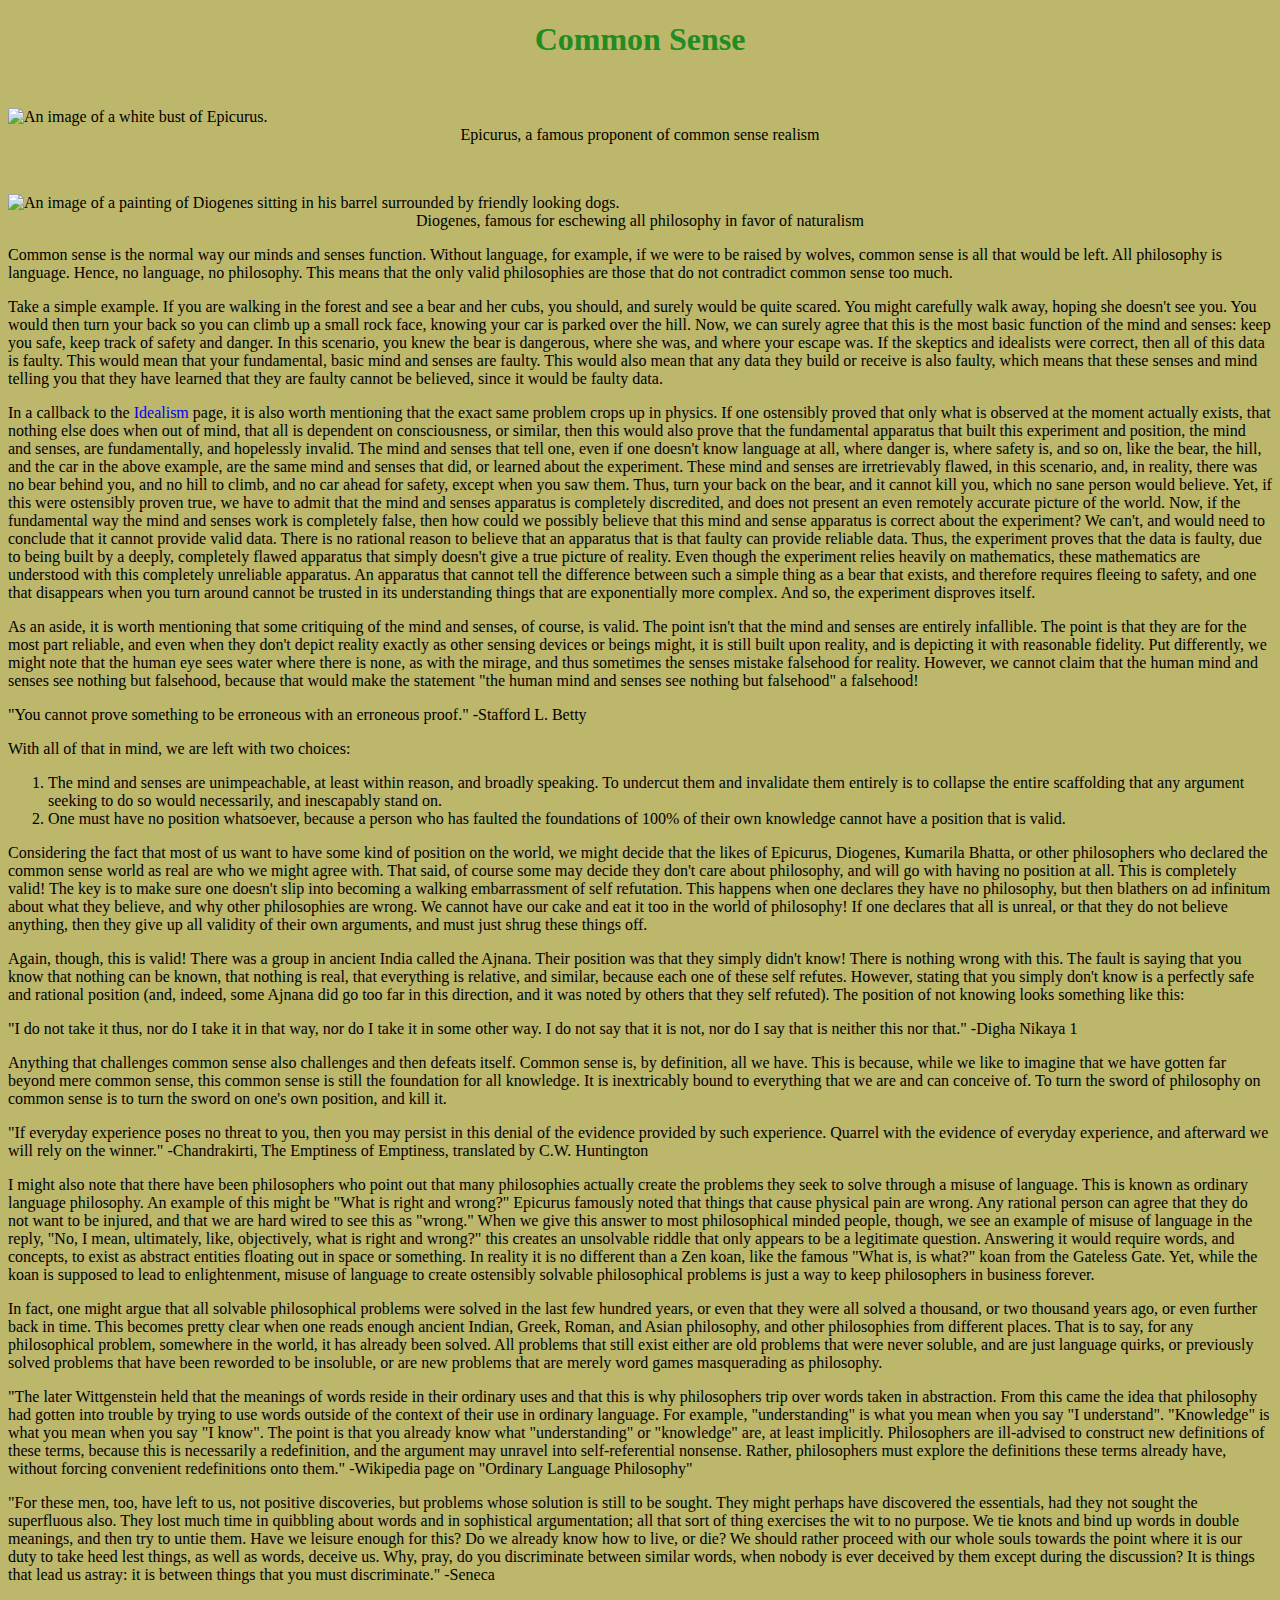
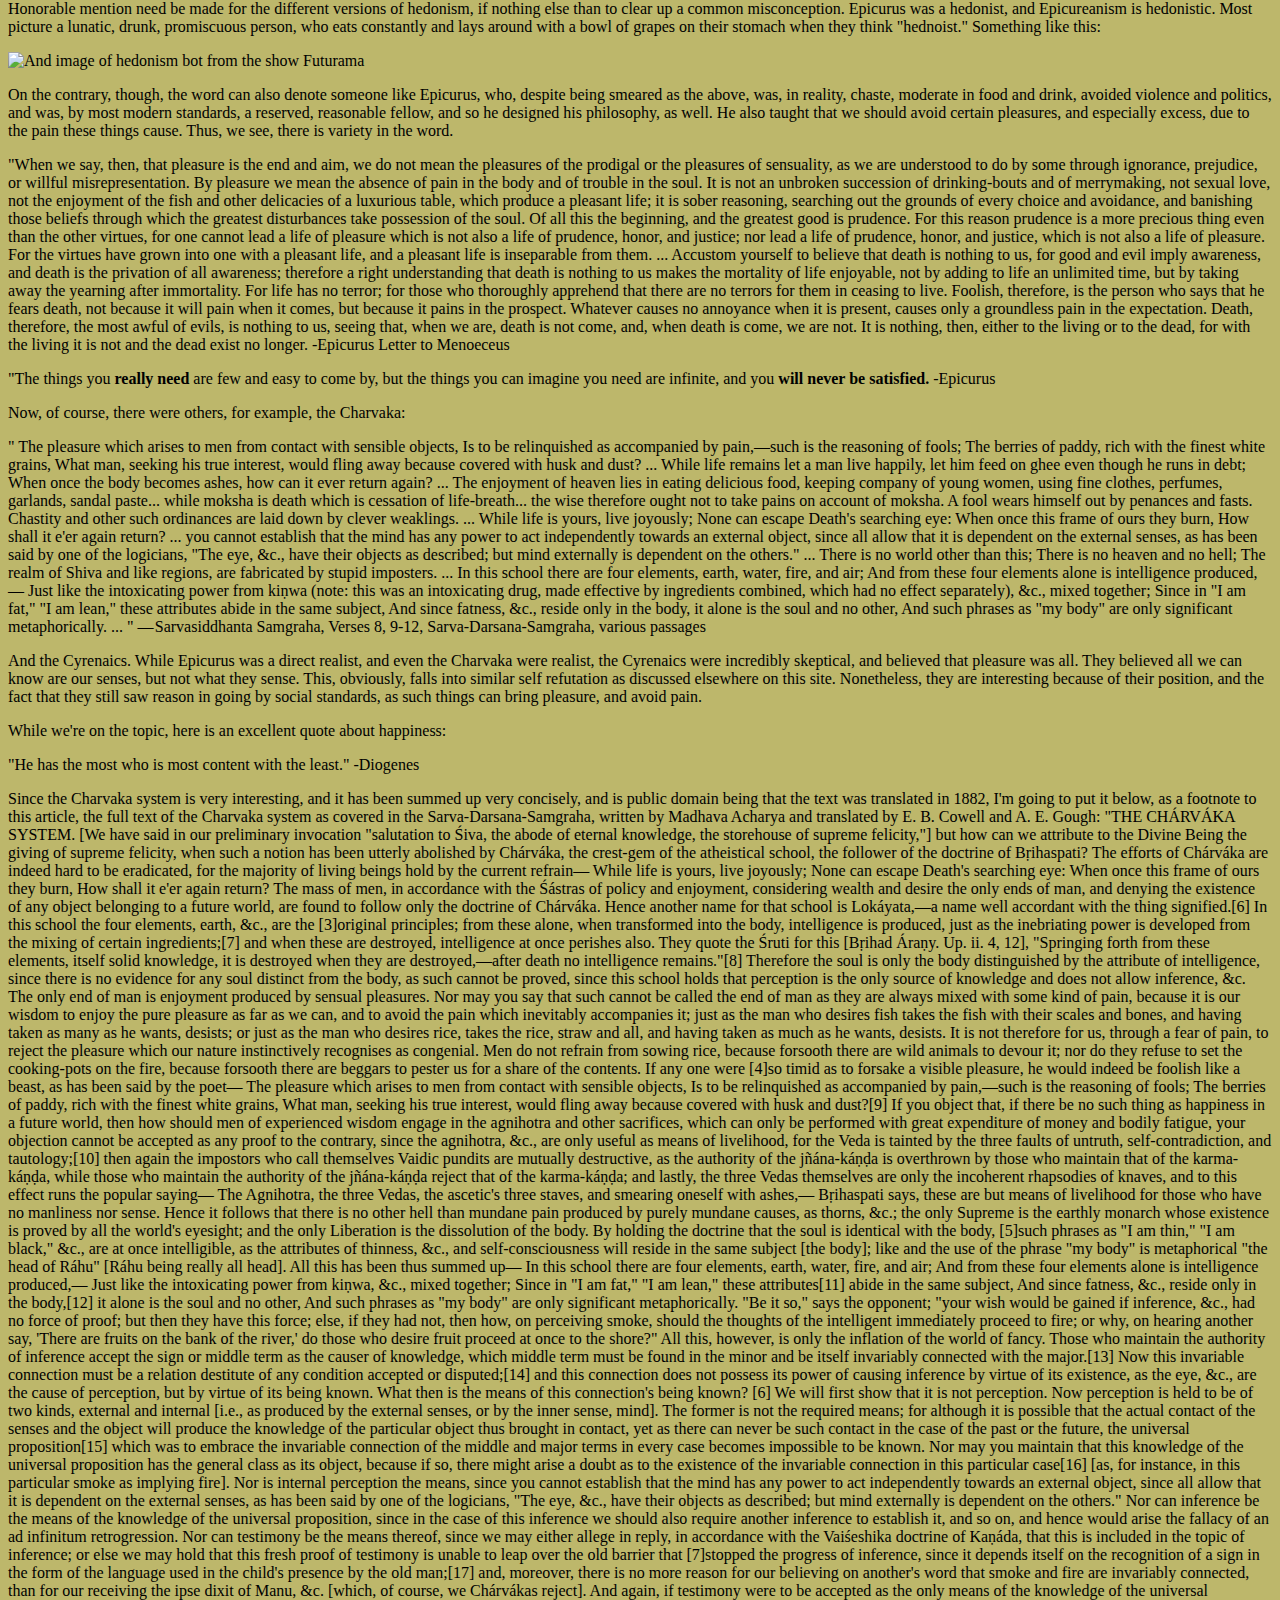
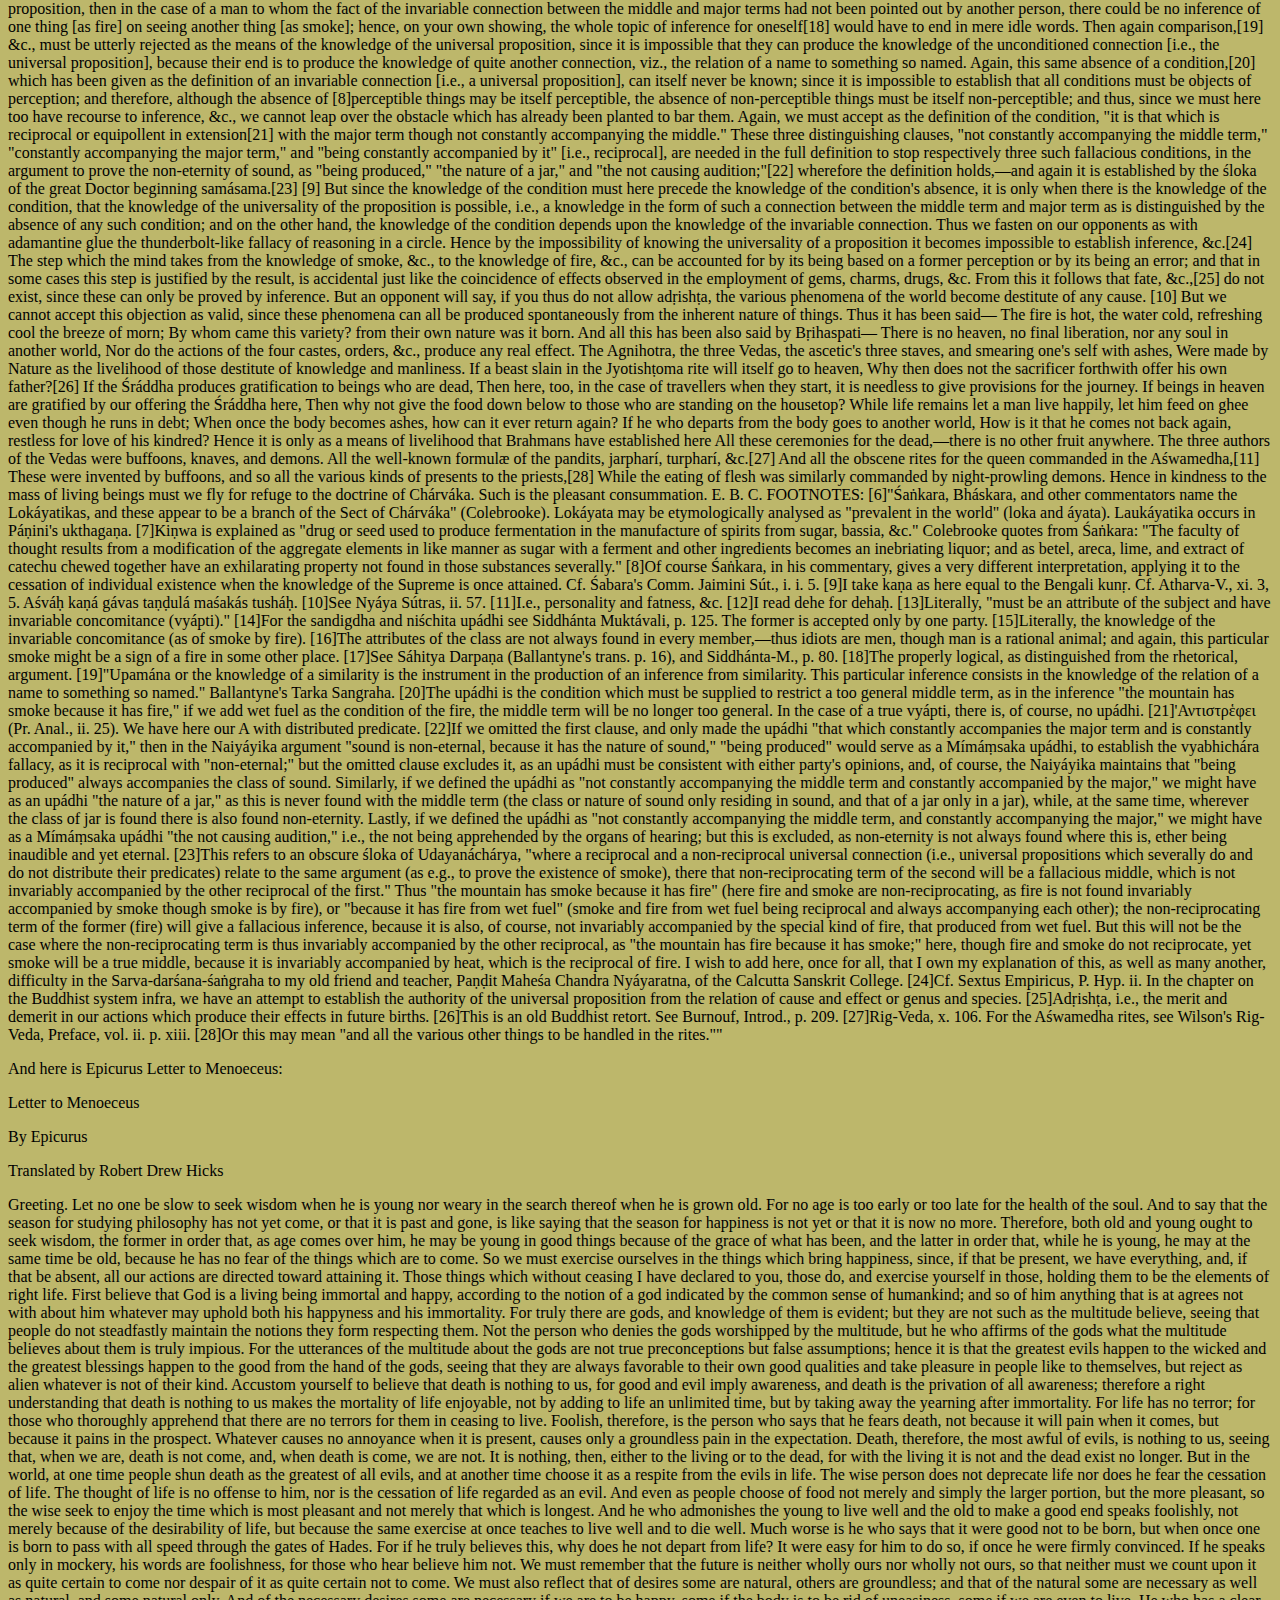
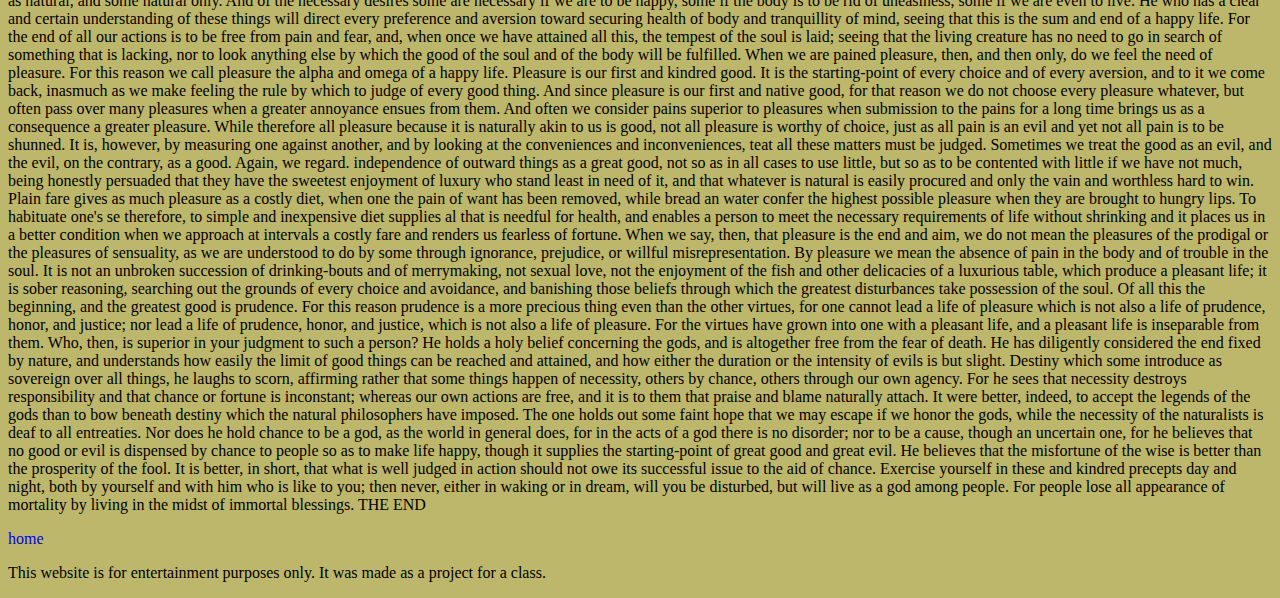
==== recipes/commonSense.html @ b8f526e8 "addd strong text" ====
<!DOCTYPE html>
<html lang="en">
    <head>
        <meta charset="UTF-8">
        <link rel="stylesheet" href="../styles.css">

        <title>Common Sense</title>
       
    </head>
    <body class="comColor">
        <h1 class="title">Common Sense</h1>
       
            <img class="epic" src="https://upload.wikimedia.org/wikipedia/commons/thumb/8/88/Epikouros_BM_1843.jpg/220px-Epikouros_BM_1843.jpg" alt="An image of a white bust of Epicurus.">
       

        <div class="epicText">Epicurus, a famous proponent of common sense realism</div>
       
        <img class="diogenes" src="https://upload.wikimedia.org/wikipedia/commons/thumb/b/b1/Jean-L%C3%A9on_G%C3%A9r%C3%B4me_-_Diogenes_-_Walters_37131.jpg/800px-Jean-L%C3%A9on_G%C3%A9r%C3%B4me_-_Diogenes_-_Walters_37131.jpg" alt="An image of a painting of Diogenes sitting in his barrel surrounded by friendly looking dogs.">
        <div class="dio">Diogenes, famous for eschewing all philosophy in favor of naturalism</div>

       

        <p>Common sense is the normal way our minds and senses function. Without language, for example, if we were to be raised by wolves, common sense is all that would be left. All philosophy is language. Hence, no language, no philosophy. This means that the only valid philosophies are those that do not contradict common sense too much.</p>
        <p>Take a simple example. If you are walking in the forest and see a bear and her cubs, you should, and surely would be quite scared. You might carefully walk away, hoping she doesn't see you. You would then turn your back so you can climb up a small rock face, knowing your car is parked over the hill. Now, we can surely agree that this is the most basic function of the mind and senses: keep you safe, keep track of safety and danger. In this scenario, you knew the bear is dangerous, where she was, and where your escape was. If the skeptics and idealists were correct, then all of this data is faulty. This would mean that your fundamental, basic mind and senses are faulty. This would also mean that any data they build or receive is also faulty, which means that these senses and mind telling you that they have learned that they are faulty cannot be believed, since it would be faulty data. </p>
           
            <p>In a callback to the <a href="./crepes.html">Idealism</a> page, it is also worth mentioning that the exact same problem crops up in physics. If one ostensibly proved that only what is observed at the moment actually exists, that nothing else does when out of mind, that all is dependent on consciousness, or similar, then this would also prove that the fundamental apparatus that built this experiment and position, the mind and senses, are fundamentally, and hopelessly invalid. The mind and senses that tell one, even if one doesn't know language at all, where danger is, where safety is, and so on, like the bear, the hill, and the car in the above example, are the same mind and senses that did, or learned about the experiment. These mind and senses are irretrievably flawed, in this scenario, and, in reality, there was no bear behind you, and no hill to climb, and no car ahead for safety, except when you saw them. Thus, turn your back on the bear, and it cannot kill you, which no sane person would believe. Yet, if this were ostensibly proven true, we have to admit that the mind and senses apparatus is completely discredited, and does not present an even remotely accurate picture of the world. Now, if the fundamental way the mind and senses work is completely false, then how could we possibly believe that this mind and sense apparatus is correct about the experiment? We can't, and would need to conclude that it cannot provide valid data. There is no rational reason to believe that an apparatus that is that faulty can provide reliable data. Thus, the experiment proves that the data is faulty, due to being built by a deeply, completely flawed apparatus that simply doesn't give a true picture of reality. Even though the experiment relies heavily on mathematics, these mathematics are understood with this completely unreliable apparatus. An apparatus that cannot tell the difference between such a simple thing as a bear that exists, and therefore requires fleeing to safety, and one that disappears when you turn around cannot be trusted in its understanding things that are exponentially more complex. And so, the experiment disproves itself. </p>


            <p>As an aside, it is worth mentioning that some critiquing of the mind and senses, of course, is valid. The point isn't that the mind and senses are entirely infallible. The point is that they are for the most part reliable, and even when they don't depict reality exactly as other sensing devices or beings might, it is still built upon reality, and is depicting it with reasonable fidelity. Put differently, we might note that the human eye sees water where there is none, as with the mirage, and thus sometimes the senses mistake falsehood for reality. However, we cannot claim that the human mind and senses see nothing but falsehood, because that would make the statement "the human mind and senses see nothing but falsehood" a falsehood!</p>


            <p>"You cannot prove something to be erroneous with an erroneous proof."
                -Stafford L. Betty
              </p>
               
                <p>With all of that in mind, we are left with two choices:</p>
        <ol>
            <li>The mind and senses are unimpeachable, at least within reason, and broadly speaking. To undercut them and invalidate them entirely is to collapse the entire scaffolding that any argument seeking to do so would necessarily, and inescapably stand on.</li>
            <li>One must have no position whatsoever, because a person who has faulted the foundations of 100% of their own knowledge cannot have a position that is valid.</li>
        </ol>
<p>Considering the fact that most of us want to have some kind of position on the world, we might decide that the likes of Epicurus, Diogenes, Kumarila Bhatta, or other philosophers who declared the common sense world as real are who we might agree with. That said, of course some may decide they don't care about philosophy, and will go with having no position at all. This is completely valid! The key is to make sure one doesn't slip into becoming a walking embarrassment of self refutation. This happens when one declares they have no philosophy, but then blathers on ad infinitum about what they believe, and why other philosophies are wrong. We cannot have our cake and eat it too in the world of philosophy! If one declares that all is unreal, or that they do not believe anything, then they give up all validity of their own arguments, and must just shrug these things off. </p>
<p>Again, though, this is valid! There was a group in ancient India called the Ajnana. Their position was that they simply didn't know! There is nothing wrong with this. The fault is saying that you know that nothing can be known, that nothing is real, that everything is relative, and similar, because each one of these self refutes. However, stating that you simply don't know is a perfectly safe and rational position (and, indeed, some Ajnana did go too far in this direction, and it was noted by others that they self refuted). The position of not knowing looks something like this:</p>

<p>"I do not take it thus, nor do I take it in that way, nor do I take it in some other way. I do not say that it is not, nor do I say that is neither this nor that."
    -Digha Nikaya 1
</p>

<p>Anything that challenges common sense also challenges and then defeats itself. Common sense is, by definition, all we have. This is because, while we like to imagine that we have gotten far beyond mere common sense, this common sense is still the foundation for all knowledge. It is inextricably bound to everything that we are and can conceive of. To turn the sword of philosophy on common sense is to turn the sword on one's own position, and kill it.</p>

<p>"If everyday experience poses no threat to you, then you may persist in this denial of the evidence provided by such experience. Quarrel with the evidence of everyday experience, and afterward we will rely on the winner."
    -Chandrakirti, The Emptiness of Emptiness, translated by C.W. Huntington
</p>



<p>I might also note that there have been philosophers who point out that many philosophies actually create the problems they seek to solve through a misuse of language. This is known as ordinary language philosophy. An example of this might be "What is right and wrong?" Epicurus famously noted that things that cause physical pain are wrong. Any rational person can agree that they do not want to be injured, and that we are hard wired to see this as "wrong." When we give this answer to most philosophical minded people, though, we see an example of misuse of language in the reply, "No, I mean, ultimately, like, objectively, what is right and wrong?" this creates an unsolvable riddle that only appears to be a legitimate question. Answering it would require words, and concepts, to exist as abstract entities floating out in space or something. In reality it is no different than a Zen koan, like the famous "What is, is what?" koan from the Gateless Gate. Yet, while the koan is supposed to lead to enlightenment, misuse of language to create ostensibly solvable philosophical problems is just a way to keep philosophers in business forever. </p>  

        <p>In fact, one might argue that all solvable philosophical problems were solved in the last few hundred years, or even that they were all solved a thousand, or two thousand years ago, or even further back in time. This becomes pretty clear when one reads enough ancient Indian, Greek, Roman, and Asian philosophy, and other philosophies from different places. That is to say, for any philosophical problem, somewhere in the world, it has already been solved. All problems that still exist either are old problems that were never soluble, and are just language quirks, or previously solved problems that have been reworded to be insoluble, or are new problems that are merely word games masquerading as philosophy. </p>  

<p>"The later Wittgenstein held that the meanings of words reside in their ordinary uses and that this is why philosophers trip over words taken in abstraction. From this came the idea that philosophy had gotten into trouble by trying to use words outside of the context of their use in ordinary language. For example, "understanding" is what you mean when you say "I understand". "Knowledge" is what you mean when you say "I know". The point is that you already know what "understanding" or "knowledge" are, at least implicitly. Philosophers are ill-advised to construct new definitions of these terms, because this is necessarily a redefinition, and the argument may unravel into self-referential nonsense. Rather, philosophers must explore the definitions these terms already have, without forcing convenient redefinitions onto them."
    -Wikipedia page on "Ordinary Language Philosophy"
</p>

<p>"For these men, too, have left to us, not positive discoveries, but problems whose solution is still to be sought. They might perhaps have discovered the essentials, had they not sought the superfluous also. They lost much time in quibbling about words and in sophistical argumentation; all that sort of thing exercises the wit to no purpose. We tie knots and bind up words in double meanings, and then try to untie them. Have we leisure enough for this? Do we already know how to live, or die? We should rather proceed with our whole souls towards the point where it is our duty to take heed lest things, as well as words, deceive us. Why, pray, do you discriminate between similar words, when nobody is ever deceived by them except during the discussion? It is things that lead us astray: it is between things that you must discriminate."
    -Seneca
</p>

<p>Honorable mention need be made for the different versions of hedonism, if nothing else than to clear up a common misconception. Epicurus was a hedonist, and Epicureanism is hedonistic. Most picture a lunatic, drunk, promiscuous person, who eats constantly and lays around with a bowl of grapes on their stomach when they think "hednoist." Something like this:</p>

<img class="hedonism" src="https://theinfosphere.org/images/thumb/8/82/Hedonism_Bot.jpg/225px-Hedonism_Bot.jpg" alt="And image of hedonism bot from the show Futurama">

<p>On the contrary, though, the word can also denote someone like Epicurus, who, despite being smeared as the above, was, in reality, chaste, moderate in food and drink, avoided violence and politics, and was, by most modern standards, a reserved, reasonable fellow, and so he designed his philosophy, as well. He also taught that we should avoid certain pleasures, and especially excess, due to the pain these things cause. Thus, we see, there is variety in the word.</p>

<p>"When we say, then, that pleasure is the end and aim, we do not mean the pleasures of the prodigal or the pleasures of sensuality, as we are understood to do by some through ignorance, prejudice, or willful misrepresentation. By pleasure we mean the absence of pain in the body and of trouble in the soul. It is not an unbroken succession of drinking-bouts and of merrymaking, not sexual love, not the enjoyment of the fish and other delicacies of a luxurious table, which produce a pleasant life; it is sober reasoning, searching out the grounds of every choice and avoidance, and banishing those beliefs through which the greatest disturbances take possession of the soul. Of all this the beginning, and the greatest good is prudence. For this reason prudence is a more precious thing even than the other virtues, for one cannot lead a life of pleasure which is not also a life of prudence, honor, and justice; nor lead a life of prudence, honor, and justice, which is not also a life of pleasure. For the virtues have grown into one with a pleasant life, and a pleasant life is inseparable from them.
    ...
    Accustom yourself to believe that death is nothing to us, for good and evil imply awareness, and death is the privation of all awareness; therefore a right understanding that death is nothing to us makes the mortality of life enjoyable, not by adding to life an unlimited time, but by taking away the yearning after immortality. For life has no terror; for those who thoroughly apprehend that there are no terrors for them in ceasing to live. Foolish, therefore, is the person who says that he fears death, not because it will pain when it comes, but because it pains in the prospect. Whatever causes no annoyance when it is present, causes only a groundless pain in the expectation. Death, therefore, the most awful of evils, is nothing to us, seeing that, when we are, death is not come, and, when death is come, we are not. It is nothing, then, either to the living or to the dead, for with the living it is not and the dead exist no longer.
    -Epicurus Letter to Menoeceus
</p>

<p>"The things you <strong>really need</strong> are few and easy to come by, but the things you can imagine you need are infinite, and you <strong>will never be satisfied.</strong>
    -Epicurus
</p>



<p>Now, of course, there were others, for example, the Charvaka:</p>



<p>"
    The pleasure which arises to men from contact with sensible objects,
    Is to be relinquished as accompanied by pain,—such is the reasoning of fools; 
    The berries of paddy, rich with the finest white grains,
    What man, seeking his true interest, would fling away because covered with husk and dust? ...  While life remains let a man live happily, let him feed on ghee even though he runs in debt;
    When once the body becomes ashes, how can it ever return again? ... The enjoyment of heaven lies in eating delicious food, keeping company of young women, using fine clothes, perfumes, garlands, sandal paste... while moksha is death which is cessation of life-breath... the wise therefore ought not to take pains on account of moksha.

    A fool wears himself out by penances and fasts. Chastity and other such ordinances are laid down by clever weaklings. ... While life is yours, live joyously;
    None can escape Death's searching eye:
    When once this frame of ours they burn,
    How shall it e'er again return? ... you cannot establish that the mind has any power to act independently towards an external object, since all allow that it is dependent on the external senses, as has been said by one of the logicians, "The eye, &c., have their objects as described; but mind externally is dependent on the others." ... There is no world other than this;
    There is no heaven and no hell;
    The realm of Shiva and like regions,
    are fabricated by stupid imposters. ... In this school there are four elements, earth, water, fire, and air;
    And from these four elements alone is intelligence produced,—
    Just like the intoxicating power from kiṇwa (note: this was an intoxicating drug, made effective by ingredients combined, which had no effect separately), &c., mixed together;
    Since in "I am fat," "I am lean," these attributes abide in the same subject,
    And since fatness, &c., reside only in the body, it alone is the soul and no other,
    And such phrases as "my body" are only significant metaphorically. ...
    
     "
    
    — Sarvasiddhanta Samgraha, Verses 8, 9-12, Sarva-Darsana-Samgraha, various passages</p>

    <p>And the Cyrenaics. While Epicurus was a direct realist, and even the Charvaka were realist, the Cyrenaics were incredibly skeptical, and believed that pleasure was all. They believed all we can know are our senses, but not what they sense. This, obviously, falls into similar self refutation as discussed elsewhere on this site. Nonetheless, they are interesting because of their position, and the fact that they still saw reason in going by social standards, as such things can bring pleasure, and avoid pain. </p>

    <p>While we're on the topic, here is an excellent quote about happiness:</p>

<p>"He has the most who is most content with the least."
    -Diogenes
</p>

    <p> Since the Charvaka system is very interesting, and it has been summed up very concisely, and is public domain being that the text was translated in 1882, I'm going to put it below, as a footnote to this article, the full text of the Charvaka system as covered in the Sarva-Darsana-Samgraha, written by Madhava Acharya and translated by E. B. Cowell and A. E. Gough:
        "THE CHÁRVÁKA SYSTEM.
        [We have said in our preliminary invocation "salutation to Śiva, the abode of eternal knowledge, the storehouse of supreme felicity,"] but how can we attribute to the Divine Being the giving of supreme felicity, when such a notion has been utterly abolished by Chárváka, the crest-gem of the atheistical school, the follower of the doctrine of Bṛihaspati? The efforts of Chárváka are indeed hard to be eradicated, for the majority of living beings hold by the current refrain—
        
        While life is yours, live joyously;
        None can escape Death's searching eye:
        When once this frame of ours they burn,
        How shall it e'er again return?
        The mass of men, in accordance with the Śástras of policy and enjoyment, considering wealth and desire the only ends of man, and denying the existence of any object belonging to a future world, are found to follow only the doctrine of Chárváka. Hence another name for that school is Lokáyata,—a name well accordant with the thing signified.[6]
        
        In this school the four elements, earth, &c., are the [3]original principles; from these alone, when transformed into the body, intelligence is produced, just as the inebriating power is developed from the mixing of certain ingredients;[7] and when these are destroyed, intelligence at once perishes also. They quote the Śruti for this [Bṛihad Áraṇy. Up. ii. 4, 12], "Springing forth from these elements, itself solid knowledge, it is destroyed when they are destroyed,—after death no intelligence remains."[8] Therefore the soul is only the body distinguished by the attribute of intelligence, since there is no evidence for any soul distinct from the body, as such cannot be proved, since this school holds that perception is the only source of knowledge and does not allow inference, &c.
        
        The only end of man is enjoyment produced by sensual pleasures. Nor may you say that such cannot be called the end of man as they are always mixed with some kind of pain, because it is our wisdom to enjoy the pure pleasure as far as we can, and to avoid the pain which inevitably accompanies it; just as the man who desires fish takes the fish with their scales and bones, and having taken as many as he wants, desists; or just as the man who desires rice, takes the rice, straw and all, and having taken as much as he wants, desists. It is not therefore for us, through a fear of pain, to reject the pleasure which our nature instinctively recognises as congenial. Men do not refrain from sowing rice, because forsooth there are wild animals to devour it; nor do they refuse to set the cooking-pots on the fire, because forsooth there are beggars to pester us for a share of the contents. If any one were [4]so timid as to forsake a visible pleasure, he would indeed be foolish like a beast, as has been said by the poet—
        
        The pleasure which arises to men from contact with sensible objects,
        Is to be relinquished as accompanied by pain,—such is the reasoning of fools;
        The berries of paddy, rich with the finest white grains,
        What man, seeking his true interest, would fling away because covered with husk and dust?[9]
        If you object that, if there be no such thing as happiness in a future world, then how should men of experienced wisdom engage in the agnihotra and other sacrifices, which can only be performed with great expenditure of money and bodily fatigue, your objection cannot be accepted as any proof to the contrary, since the agnihotra, &c., are only useful as means of livelihood, for the Veda is tainted by the three faults of untruth, self-contradiction, and tautology;[10] then again the impostors who call themselves Vaidic pundits are mutually destructive, as the authority of the jñána-káṇḍa is overthrown by those who maintain that of the karma-káṇḍa, while those who maintain the authority of the jñána-káṇḍa reject that of the karma-káṇḍa; and lastly, the three Vedas themselves are only the incoherent rhapsodies of knaves, and to this effect runs the popular saying—
        
        The Agnihotra, the three Vedas, the ascetic's three staves, and smearing oneself with ashes,—
        
        Bṛihaspati says, these are but means of livelihood for those who have no manliness nor sense.
        
        Hence it follows that there is no other hell than mundane pain produced by purely mundane causes, as thorns, &c.; the only Supreme is the earthly monarch whose existence is proved by all the world's eyesight; and the only Liberation is the dissolution of the body. By holding the doctrine that the soul is identical with the body, [5]such phrases as "I am thin," "I am black," &c., are at once intelligible, as the attributes of thinness, &c., and self-consciousness will reside in the same subject [the body]; like and the use of the phrase "my body" is metaphorical "the head of Ráhu" [Ráhu being really all head].
        
        All this has been thus summed up—
        
        In this school there are four elements, earth, water, fire, and air;
        And from these four elements alone is intelligence produced,—
        Just like the intoxicating power from kiṇwa, &c., mixed together;
        Since in "I am fat," "I am lean," these attributes[11] abide in the same subject,
        And since fatness, &c., reside only in the body,[12] it alone is the soul and no other,
        And such phrases as "my body" are only significant metaphorically.
        "Be it so," says the opponent; "your wish would be gained if inference, &c., had no force of proof; but then they have this force; else, if they had not, then how, on perceiving smoke, should the thoughts of the intelligent immediately proceed to fire; or why, on hearing another say, 'There are fruits on the bank of the river,' do those who desire fruit proceed at once to the shore?"
        
        All this, however, is only the inflation of the world of fancy.
        
        Those who maintain the authority of inference accept the sign or middle term as the causer of knowledge, which middle term must be found in the minor and be itself invariably connected with the major.[13] Now this invariable connection must be a relation destitute of any condition accepted or disputed;[14] and this connection does not possess its power of causing inference by virtue of its existence, as the eye, &c., are the cause of perception, but by virtue of its being known. What then is the means of this connection's being known?
        
        [6]
        
        We will first show that it is not perception. Now perception is held to be of two kinds, external and internal [i.e., as produced by the external senses, or by the inner sense, mind]. The former is not the required means; for although it is possible that the actual contact of the senses and the object will produce the knowledge of the particular object thus brought in contact, yet as there can never be such contact in the case of the past or the future, the universal proposition[15] which was to embrace the invariable connection of the middle and major terms in every case becomes impossible to be known. Nor may you maintain that this knowledge of the universal proposition has the general class as its object, because if so, there might arise a doubt as to the existence of the invariable connection in this particular case[16] [as, for instance, in this particular smoke as implying fire].
        
        Nor is internal perception the means, since you cannot establish that the mind has any power to act independently towards an external object, since all allow that it is dependent on the external senses, as has been said by one of the logicians, "The eye, &c., have their objects as described; but mind externally is dependent on the others."
        
        Nor can inference be the means of the knowledge of the universal proposition, since in the case of this inference we should also require another inference to establish it, and so on, and hence would arise the fallacy of an ad infinitum retrogression.
        
        Nor can testimony be the means thereof, since we may either allege in reply, in accordance with the Vaiśeshika doctrine of Kaṇáda, that this is included in the topic of inference; or else we may hold that this fresh proof of testimony is unable to leap over the old barrier that [7]stopped the progress of inference, since it depends itself on the recognition of a sign in the form of the language used in the child's presence by the old man;[17] and, moreover, there is no more reason for our believing on another's word that smoke and fire are invariably connected, than for our receiving the ipse dixit of Manu, &c. [which, of course, we Chárvákas reject].
        
        And again, if testimony were to be accepted as the only means of the knowledge of the universal proposition, then in the case of a man to whom the fact of the invariable connection between the middle and major terms had not been pointed out by another person, there could be no inference of one thing [as fire] on seeing another thing [as smoke]; hence, on your own showing, the whole topic of inference for oneself[18] would have to end in mere idle words.
        
        Then again comparison,[19] &c., must be utterly rejected as the means of the knowledge of the universal proposition, since it is impossible that they can produce the knowledge of the unconditioned connection [i.e., the universal proposition], because their end is to produce the knowledge of quite another connection, viz., the relation of a name to something so named.
        
        Again, this same absence of a condition,[20] which has been given as the definition of an invariable connection [i.e., a universal proposition], can itself never be known; since it is impossible to establish that all conditions must be objects of perception; and therefore, although the absence of [8]perceptible things may be itself perceptible, the absence of non-perceptible things must be itself non-perceptible; and thus, since we must here too have recourse to inference, &c., we cannot leap over the obstacle which has already been planted to bar them. Again, we must accept as the definition of the condition, "it is that which is reciprocal or equipollent in extension[21] with the major term though not constantly accompanying the middle." These three distinguishing clauses, "not constantly accompanying the middle term," "constantly accompanying the major term," and "being constantly accompanied by it" [i.e., reciprocal], are needed in the full definition to stop respectively three such fallacious conditions, in the argument to prove the non-eternity of sound, as "being produced," "the nature of a jar," and "the not causing audition;"[22] wherefore the definition holds,—and again it is established by the śloka of the great Doctor beginning samásama.[23]
        
        [9]
        
        But since the knowledge of the condition must here precede the knowledge of the condition's absence, it is only when there is the knowledge of the condition, that the knowledge of the universality of the proposition is possible, i.e., a knowledge in the form of such a connection between the middle term and major term as is distinguished by the absence of any such condition; and on the other hand, the knowledge of the condition depends upon the knowledge of the invariable connection. Thus we fasten on our opponents as with adamantine glue the thunderbolt-like fallacy of reasoning in a circle. Hence by the impossibility of knowing the universality of a proposition it becomes impossible to establish inference, &c.[24]
        
        The step which the mind takes from the knowledge of smoke, &c., to the knowledge of fire, &c., can be accounted for by its being based on a former perception or by its being an error; and that in some cases this step is justified by the result, is accidental just like the coincidence of effects observed in the employment of gems, charms, drugs, &c.
        
        From this it follows that fate, &c.,[25] do not exist, since these can only be proved by inference. But an opponent will say, if you thus do not allow adṛishṭa, the various phenomena of the world become destitute of any cause.
        
        [10]
        
        But we cannot accept this objection as valid, since these phenomena can all be produced spontaneously from the inherent nature of things. Thus it has been said—
        
        The fire is hot, the water cold, refreshing cool the breeze of morn;
        By whom came this variety? from their own nature was it born.
        And all this has been also said by Bṛihaspati—
        
        There is no heaven, no final liberation, nor any soul in another world,
        Nor do the actions of the four castes, orders, &c., produce any real effect.
        The Agnihotra, the three Vedas, the ascetic's three staves, and smearing one's self with ashes,
        Were made by Nature as the livelihood of those destitute of knowledge and manliness.
        If a beast slain in the Jyotishṭoma rite will itself go to heaven,
        Why then does not the sacrificer forthwith offer his own father?[26]
        If the Śráddha produces gratification to beings who are dead,
        Then here, too, in the case of travellers when they start, it is needless to give provisions for the journey.
        If beings in heaven are gratified by our offering the Śráddha here,
        Then why not give the food down below to those who are standing on the housetop?
        While life remains let a man live happily, let him feed on ghee even though he runs in debt;
        When once the body becomes ashes, how can it ever return again?
        If he who departs from the body goes to another world,
        How is it that he comes not back again, restless for love of his kindred?
        Hence it is only as a means of livelihood that Brahmans have established here
        All these ceremonies for the dead,—there is no other fruit anywhere.
        The three authors of the Vedas were buffoons, knaves, and demons.
        All the well-known formulæ of the pandits, jarpharí, turpharí, &c.[27]
        And all the obscene rites for the queen commanded in the Aśwamedha,[11]
        These were invented by buffoons, and so all the various kinds of presents to the priests,[28]
        While the eating of flesh was similarly commanded by night-prowling demons.
        Hence in kindness to the mass of living beings must we fly for refuge to the doctrine of Chárváka. Such is the pleasant consummation.
        
        E. B. C.
        
        FOOTNOTES:
[6]"Śaṅkara, Bháskara, and other commentators name the Lokáyatikas, and these appear to be a branch of the Sect of Chárváka" (Colebrooke). Lokáyata may be etymologically analysed as "prevalent in the world" (loka and áyata). Laukáyatika occurs in Páṇini's ukthagaṇa.

[7]Kiṇwa is explained as "drug or seed used to produce fermentation in the manufacture of spirits from sugar, bassia, &c." Colebrooke quotes from Śaṅkara: "The faculty of thought results from a modification of the aggregate elements in like manner as sugar with a ferment and other ingredients becomes an inebriating liquor; and as betel, areca, lime, and extract of catechu chewed together have an exhilarating property not found in those substances severally."

[8]Of course Śaṅkara, in his commentary, gives a very different interpretation, applying it to the cessation of individual existence when the knowledge of the Supreme is once attained. Cf. Śabara's Comm. Jaimini Sút., i. i. 5.

[9]I take kaṇa as here equal to the Bengali kunṛ. Cf. Atharva-V., xi. 3, 5. Aśváḥ kaṇá gávas taṇḍulá maśakás tusháḥ.

[10]See Nyáya Sútras, ii. 57.

[11]I.e., personality and fatness, &c.

[12]I read dehe for dehaḥ.

[13]Literally, "must be an attribute of the subject and have invariable concomitance (vyápti)."

[14]For the sandigdha and niśchita upádhi see Siddhánta Muktávali, p. 125. The former is accepted only by one party.

[15]Literally, the knowledge of the invariable concomitance (as of smoke by fire).

[16]The attributes of the class are not always found in every member,—thus idiots are men, though man is a rational animal; and again, this particular smoke might be a sign of a fire in some other place.

[17]See Sáhitya Darpaṇa (Ballantyne's trans. p. 16), and Siddhánta-M., p. 80.

[18]The properly logical, as distinguished from the rhetorical, argument.

[19]"Upamána or the knowledge of a similarity is the instrument in the production of an inference from similarity. This particular inference consists in the knowledge of the relation of a name to something so named." Ballantyne's Tarka Sangraha.

[20]The upádhi is the condition which must be supplied to restrict a too general middle term, as in the inference "the mountain has smoke because it has fire," if we add wet fuel as the condition of the fire, the middle term will be no longer too general. In the case of a true vyápti, there is, of course, no upádhi.

[21]'Αντιστρἑφει (Pr. Anal., ii. 25). We have here our A with distributed predicate.

[22]If we omitted the first clause, and only made the upádhi "that which constantly accompanies the major term and is constantly accompanied by it," then in the Naiyáyika argument "sound is non-eternal, because it has the nature of sound," "being produced" would serve as a Mímáṃsaka upádhi, to establish the vyabhichára fallacy, as it is reciprocal with "non-eternal;" but the omitted clause excludes it, as an upádhi must be consistent with either party's opinions, and, of course, the Naiyáyika maintains that "being produced" always accompanies the class of sound. Similarly, if we defined the upádhi as "not constantly accompanying the middle term and constantly accompanied by the major," we might have as an upádhi "the nature of a jar," as this is never found with the middle term (the class or nature of sound only residing in sound, and that of a jar only in a jar), while, at the same time, wherever the class of jar is found there is also found non-eternity. Lastly, if we defined the upádhi as "not constantly accompanying the middle term, and constantly accompanying the major," we might have as a Mímáṃsaka upádhi "the not causing audition," i.e., the not being apprehended by the organs of hearing; but this is excluded, as non-eternity is not always found where this is, ether being inaudible and yet eternal.

[23]This refers to an obscure śloka of Udayanáchárya, "where a reciprocal and a non-reciprocal universal connection (i.e., universal propositions which severally do and do not distribute their predicates) relate to the same argument (as e.g., to prove the existence of smoke), there that non-reciprocating term of the second will be a fallacious middle, which is not invariably accompanied by the other reciprocal of the first." Thus "the mountain has smoke because it has fire" (here fire and smoke are non-reciprocating, as fire is not found invariably accompanied by smoke though smoke is by fire), or "because it has fire from wet fuel" (smoke and fire from wet fuel being reciprocal and always accompanying each other); the non-reciprocating term of the former (fire) will give a fallacious inference, because it is also, of course, not invariably accompanied by the special kind of fire, that produced from wet fuel. But this will not be the case where the non-reciprocating term is thus invariably accompanied by the other reciprocal, as "the mountain has fire because it has smoke;" here, though fire and smoke do not reciprocate, yet smoke will be a true middle, because it is invariably accompanied by heat, which is the reciprocal of fire. I wish to add here, once for all, that I own my explanation of this, as well as many another, difficulty in the Sarva-darśana-śaṅgraha to my old friend and teacher, Paṇḍit Maheśa Chandra Nyáyaratna, of the Calcutta Sanskrit College.

[24]Cf. Sextus Empiricus, P. Hyp. ii. In the chapter on the Buddhist system infra, we have an attempt to establish the authority of the universal proposition from the relation of cause and effect or genus and species.

[25]Adṛishṭa, i.e., the merit and demerit in our actions which produce their effects in future births.

[26]This is an old Buddhist retort. See Burnouf, Introd., p. 209.

[27]Rig-Veda, x. 106. For the Aśwamedha rites, see Wilson's Rig-Veda, Preface, vol. ii. p. xiii.

[28]Or this may mean "and all the various other things to be handled in the rites.""
    </p>

    <p>And here is Epicurus Letter to Menoeceus:</p>

    <p>Letter to Menoeceus</p>

        <p>By Epicurus</p>
        
        <p>Translated by Robert Drew Hicks</p>
        
        Greeting.
        
        Let no one be slow to seek wisdom when he is young nor weary in the search thereof when he is grown old. For no age is too early or too late for the health of the soul. And to say that the season for studying philosophy has not yet come, or that it is past and gone, is like saying that the season for happiness is not yet or that it is now no more. Therefore, both old and young ought to seek wisdom, the former in order that, as age comes over him, he may be young in good things because of the grace of what has been, and the latter in order that, while he is young, he may at the same time be old, because he has no fear of the things which are to come. So we must exercise ourselves in the things which bring happiness, since, if that be present, we have everything, and, if that be absent, all our actions are directed toward attaining it.
        
        Those things which without ceasing I have declared to you, those do, and exercise yourself in those, holding them to be the elements of right life. First believe that God is a living being immortal and happy, according to the notion of a god indicated by the common sense of humankind; and so of him anything that is at agrees not with about him whatever may uphold both his happyness and his immortality. For truly there are gods, and knowledge of them is evident; but they are not such as the multitude believe, seeing that people do not steadfastly maintain the notions they form respecting them. Not the person who denies the gods worshipped by the multitude, but he who affirms of the gods what the multitude believes about them is truly impious. For the utterances of the multitude about the gods are not true preconceptions but false assumptions; hence it is that the greatest evils happen to the wicked and the greatest blessings happen to the good from the hand of the gods, seeing that they are always favorable to their own good qualities and take pleasure in people like to themselves, but reject as alien whatever is not of their kind.
        
        Accustom yourself to believe that death is nothing to us, for good and evil imply awareness, and death is the privation of all awareness; therefore a right understanding that death is nothing to us makes the mortality of life enjoyable, not by adding to life an unlimited time, but by taking away the yearning after immortality. For life has no terror; for those who thoroughly apprehend that there are no terrors for them in ceasing to live. Foolish, therefore, is the person who says that he fears death, not because it will pain when it comes, but because it pains in the prospect. Whatever causes no annoyance when it is present, causes only a groundless pain in the expectation. Death, therefore, the most awful of evils, is nothing to us, seeing that, when we are, death is not come, and, when death is come, we are not. It is nothing, then, either to the living or to the dead, for with the living it is not and the dead exist no longer. But in the world, at one time people shun death as the greatest of all evils, and at another time choose it as a respite from the evils in life. The wise person does not deprecate life nor does he fear the cessation of life. The thought of life is no offense to him, nor is the cessation of life regarded as an evil. And even as people choose of food not merely and simply the larger portion, but the more pleasant, so the wise seek to enjoy the time which is most pleasant and not merely that which is longest. And he who admonishes the young to live well and the old to make a good end speaks foolishly, not merely because of the desirability of life, but because the same exercise at once teaches to live well and to die well. Much worse is he who says that it were good not to be born, but when once one is born to pass with all speed through the gates of Hades. For if he truly believes this, why does he not depart from life? It were easy for him to do so, if once he were firmly convinced. If he speaks only in mockery, his words are foolishness, for those who hear believe him not.
        
        We must remember that the future is neither wholly ours nor wholly not ours, so that neither must we count upon it as quite certain to come nor despair of it as quite certain not to come.
        
        We must also reflect that of desires some are natural, others are groundless; and that of the natural some are necessary as well as natural, and some natural only. And of the necessary desires some are necessary if we are to be happy, some if the body is to be rid of uneasiness, some if we are even to live. He who has a clear and certain understanding of these things will direct every preference and aversion toward securing health of body and tranquillity of mind, seeing that this is the sum and end of a happy life. For the end of all our actions is to be free from pain and fear, and, when once we have attained all this, the tempest of the soul is laid; seeing that the living creature has no need to go in search of something that is lacking, nor to look anything else by which the good of the soul and of the body will be fulfilled. When we are pained pleasure, then, and then only, do we feel the need of pleasure. For this reason we call pleasure the alpha and omega of a happy life. Pleasure is our first and kindred good. It is the starting-point of every choice and of every aversion, and to it we come back, inasmuch as we make feeling the rule by which to judge of every good thing. And since pleasure is our first and native good, for that reason we do not choose every pleasure whatever, but often pass over many pleasures when a greater annoyance ensues from them. And often we consider pains superior to pleasures when submission to the pains for a long time brings us as a consequence a greater pleasure. While therefore all pleasure because it is naturally akin to us is good, not all pleasure is worthy of choice, just as all pain is an evil and yet not all pain is to be shunned. It is, however, by measuring one against another, and by looking at the conveniences and inconveniences, teat all these matters must be judged. Sometimes we treat the good as an evil, and the evil, on the contrary, as a good. Again, we regard. independence of outward things as a great good, not so as in all cases to use little, but so as to be contented with little if we have not much, being honestly persuaded that they have the sweetest enjoyment of luxury who stand least in need of it, and that whatever is natural is easily procured and only the vain and worthless hard to win. Plain fare gives as much pleasure as a costly diet, when one the pain of want has been removed, while bread an water confer the highest possible pleasure when they are brought to hungry lips. To habituate one's se therefore, to simple and inexpensive diet supplies al that is needful for health, and enables a person to meet the necessary requirements of life without shrinking and it places us in a better condition when we approach at intervals a costly fare and renders us fearless of fortune.
        
        When we say, then, that pleasure is the end and aim, we do not mean the pleasures of the prodigal or the pleasures of sensuality, as we are understood to do by some through ignorance, prejudice, or willful misrepresentation. By pleasure we mean the absence of pain in the body and of trouble in the soul. It is not an unbroken succession of drinking-bouts and of merrymaking, not sexual love, not the enjoyment of the fish and other delicacies of a luxurious table, which produce a pleasant life; it is sober reasoning, searching out the grounds of every choice and avoidance, and banishing those beliefs through which the greatest disturbances take possession of the soul. Of all this the beginning, and the greatest good is prudence. For this reason prudence is a more precious thing even than the other virtues, for one cannot lead a life of pleasure which is not also a life of prudence, honor, and justice; nor lead a life of prudence, honor, and justice, which is not also a life of pleasure. For the virtues have grown into one with a pleasant life, and a pleasant life is inseparable from them. 
        
        Who, then, is superior in your judgment to such a person? He holds a holy belief concerning the gods, and is altogether free from the fear of death. He has diligently considered the end fixed by nature, and understands how easily the limit of good things can be reached and attained, and how either the duration or the intensity of evils is but slight. Destiny which some introduce as sovereign over all things, he laughs to scorn, affirming rather that some things happen of necessity, others by chance, others through our own agency. For he sees that necessity destroys responsibility and that chance or fortune is inconstant; whereas our own actions are free, and it is to them that praise and blame naturally attach. It were better, indeed, to accept the legends of the gods than to bow beneath destiny which the natural philosophers have imposed. The one holds out some faint hope that we may escape if we honor the gods, while the necessity of the naturalists is deaf to all entreaties. Nor does he hold chance to be a god, as the world in general does, for in the acts of a god there is no disorder; nor to be a cause, though an uncertain one, for he believes that no good or evil is dispensed by chance to people so as to make life happy, though it supplies the starting-point of great good and great evil. He believes that the misfortune of the wise is better than the prosperity of the fool. It is better, in short, that what is well judged in action should not owe its successful issue to the aid of chance.
        
        Exercise yourself in these and kindred precepts day and night, both by yourself and with him who is like to you; then never, either in waking or in dream, will you be disturbed, but will live as a god among people. For people lose all appearance of mortality by living in the midst of immortal blessings.
        
        
        THE END
        </p>

        <a href="../index.html">home</a> <p>This website is for entertainment purposes only. It was made as a project for a class.</p>

       
    </body>
</html>
---- styles.css ----
.Title {
    color: rgb(210, 57, 30);
    
    border-color: black;
    margin-right: 600px;
    margin-left: auto;
    width: 300px;
    text-align: center;
    


}

.title2 {
    color: rgb(210, 57, 30);
    
    border-color: black;
    margin-right: 400px;
    margin-left: auto;
    width: 300px;
    text-align: center;
     
}

.title3 {
    color: rgb(210, 57, 30);
   
    border-color: black;
    margin-right: 600px;
    margin-left: auto;
    width: 300px;
    text-align: center;
    
}

.title4 {
    color: rgb(210, 57, 30);
   
    border-color: black;
    margin-right: 475px;
    margin-left: auto;
    width: 300px;
    text-align: center;
    
}

.titles {
  width: 100%;
  margin-left: 375px;
  margin-bottom: -25px;
    
}

.odinImage {
    
    display: block;
    width: 10%;
    margin-right: 430px;
    margin-left: auto;
}

  .all {
    margin-right: auto;
    margin-left: auto;
    display: flex;
    align-content: center;
    justify-content: center;
    flex-direction: column;
    align-items: center;
    }

.crepes {
    color: brown;
    font-weight: 900;
    text-align: center;
    
}

.used {
    color: green;
}

.list {
    
    margin-right: 380px;
    margin-left: auto;
    width: 200px;
    padding: auto;
    list-style-type: none;
    text-decoration: none;
    text-align: center;
}

a {
    text-decoration: none;
    
   
}

.liColor {
    color: brown;
}

.liColor2 {
    color: rgb(100, 72, 1);
}

.liColor3 {
    color: darkblue;
}

.liColor4 {
    color: forestgreen;
}




.image {
    text-align: center;
}

.pics {
display: flex;
gap: 15px;


}

.epic {
    display: flex;
    align-content: center;
    margin-right: auto;
    margin-left: auto;
    
}

.diogenes {
    margin-right: auto;
    margin-left: auto;
    display: flex;
    margin-top: 50px;
}

.epicText {
   text-align: center;

    
}

.dio {
    text-align: center;
}
.title {
    text-align: center;
    color: forestgreen;
    margin-bottom: 50px;
}

.relativism {
    text-align: center;
    color: darkgoldenrod;
}

.nag {
    display: block;
    margin-left: auto;
    margin-right: auto;
}

.nagWord {
    text-align: center;
    
}

.vasu {
    text-align: center;
}

.pyr {
    display: block;
    margin-left: auto;
    margin-right: auto;
}

.skep {
    color: darkblue;
    text-align: center;
}

.pyrText {
    text-align: center;
}

.idealColor {
    background-color: rgb(224, 224, 224);
}

.mainColor {
    background-color: rgb(189, 153, 88);
    
}

.relColor {
    background-color: burlywood;
}

.skepColor {
    background-color: olivedrab;
}

.comColor {
    background-color: darkkhaki;
}

.hedonism {
    display: block;
    margin-right: auto;
    margin-left: auto;
}
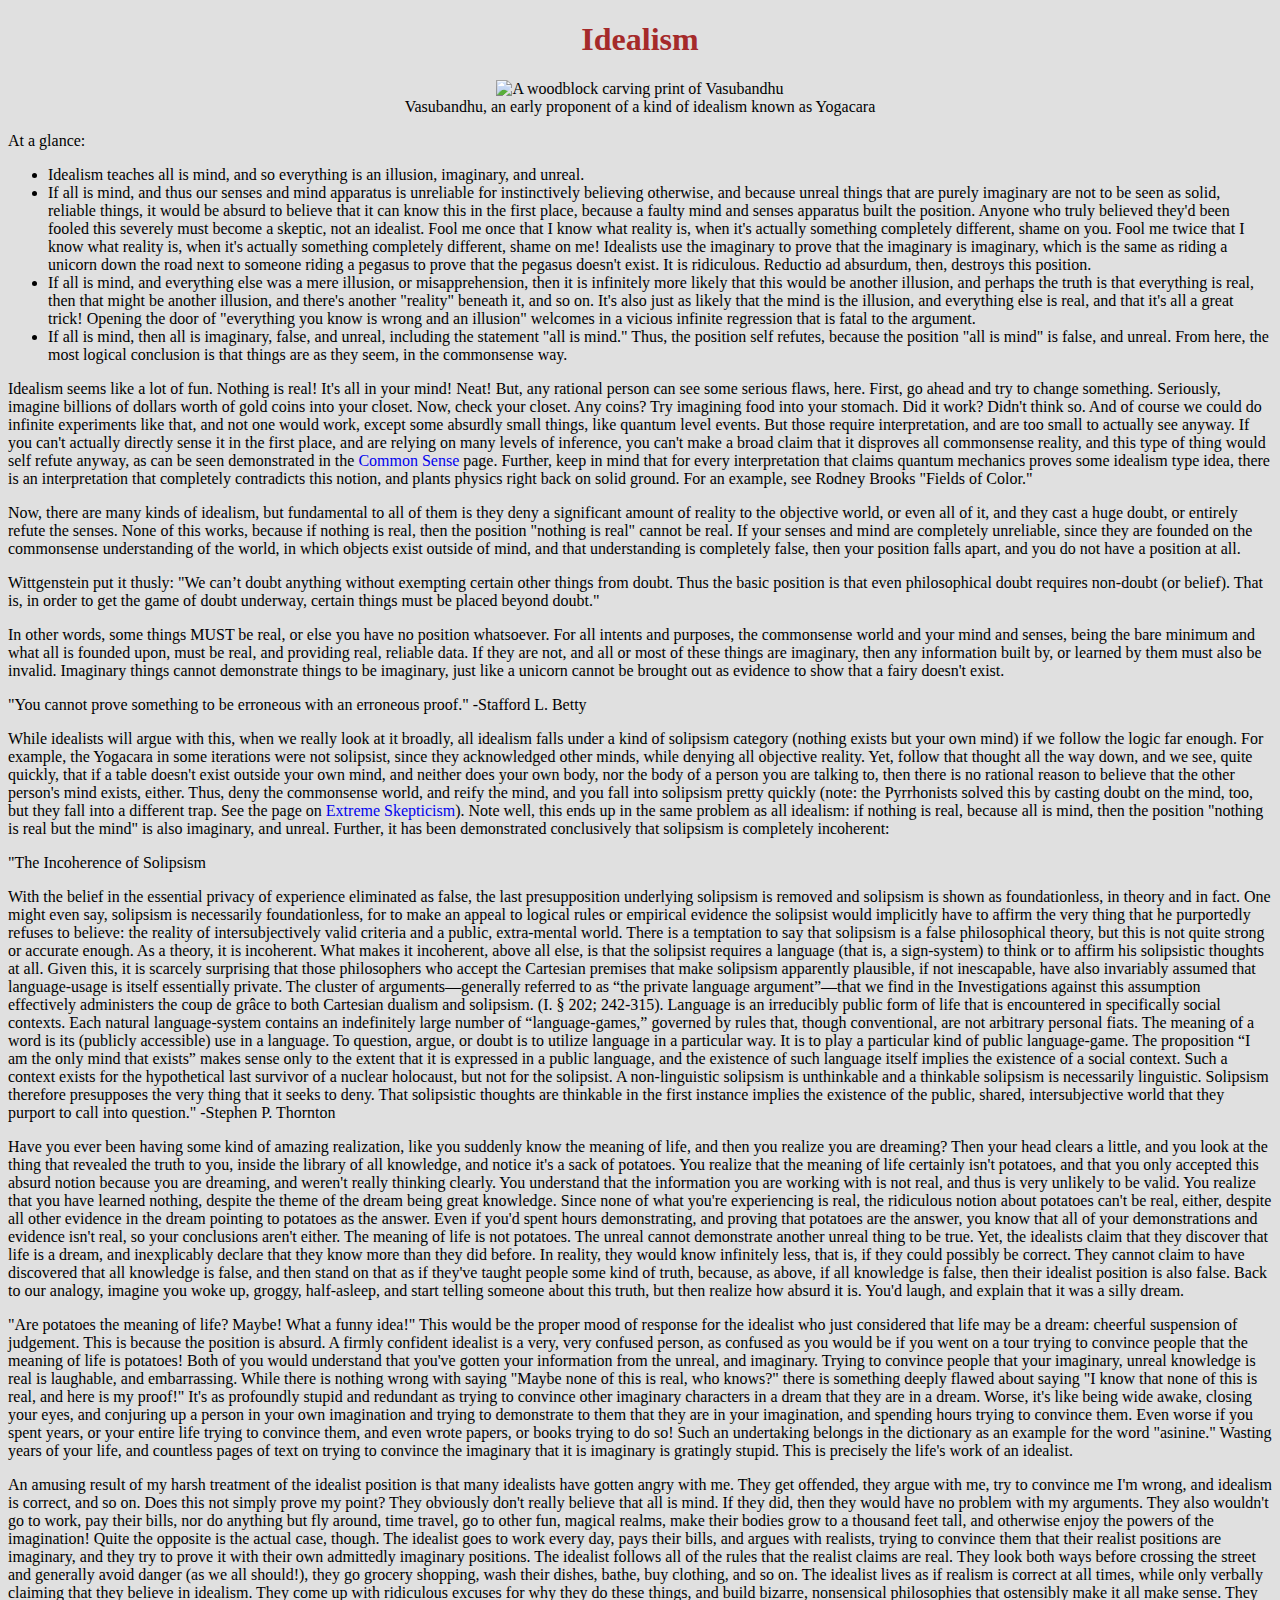
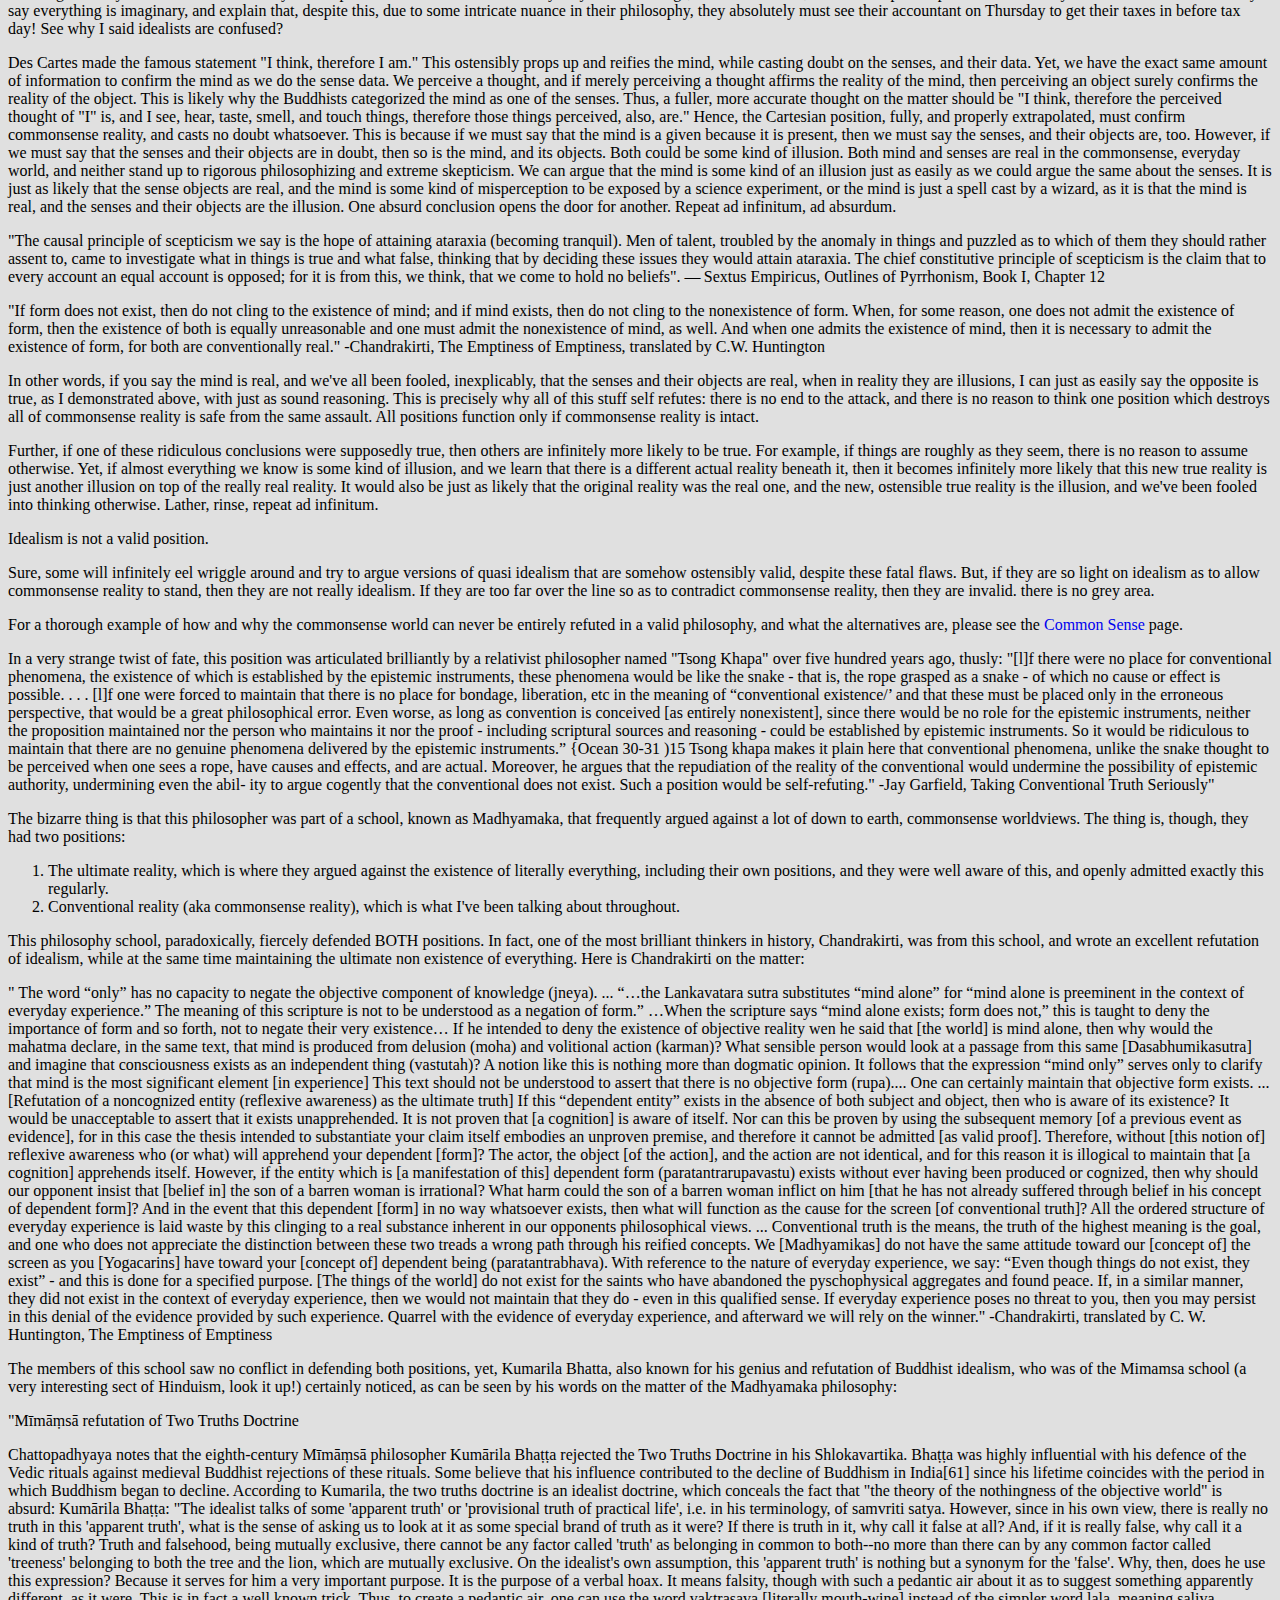
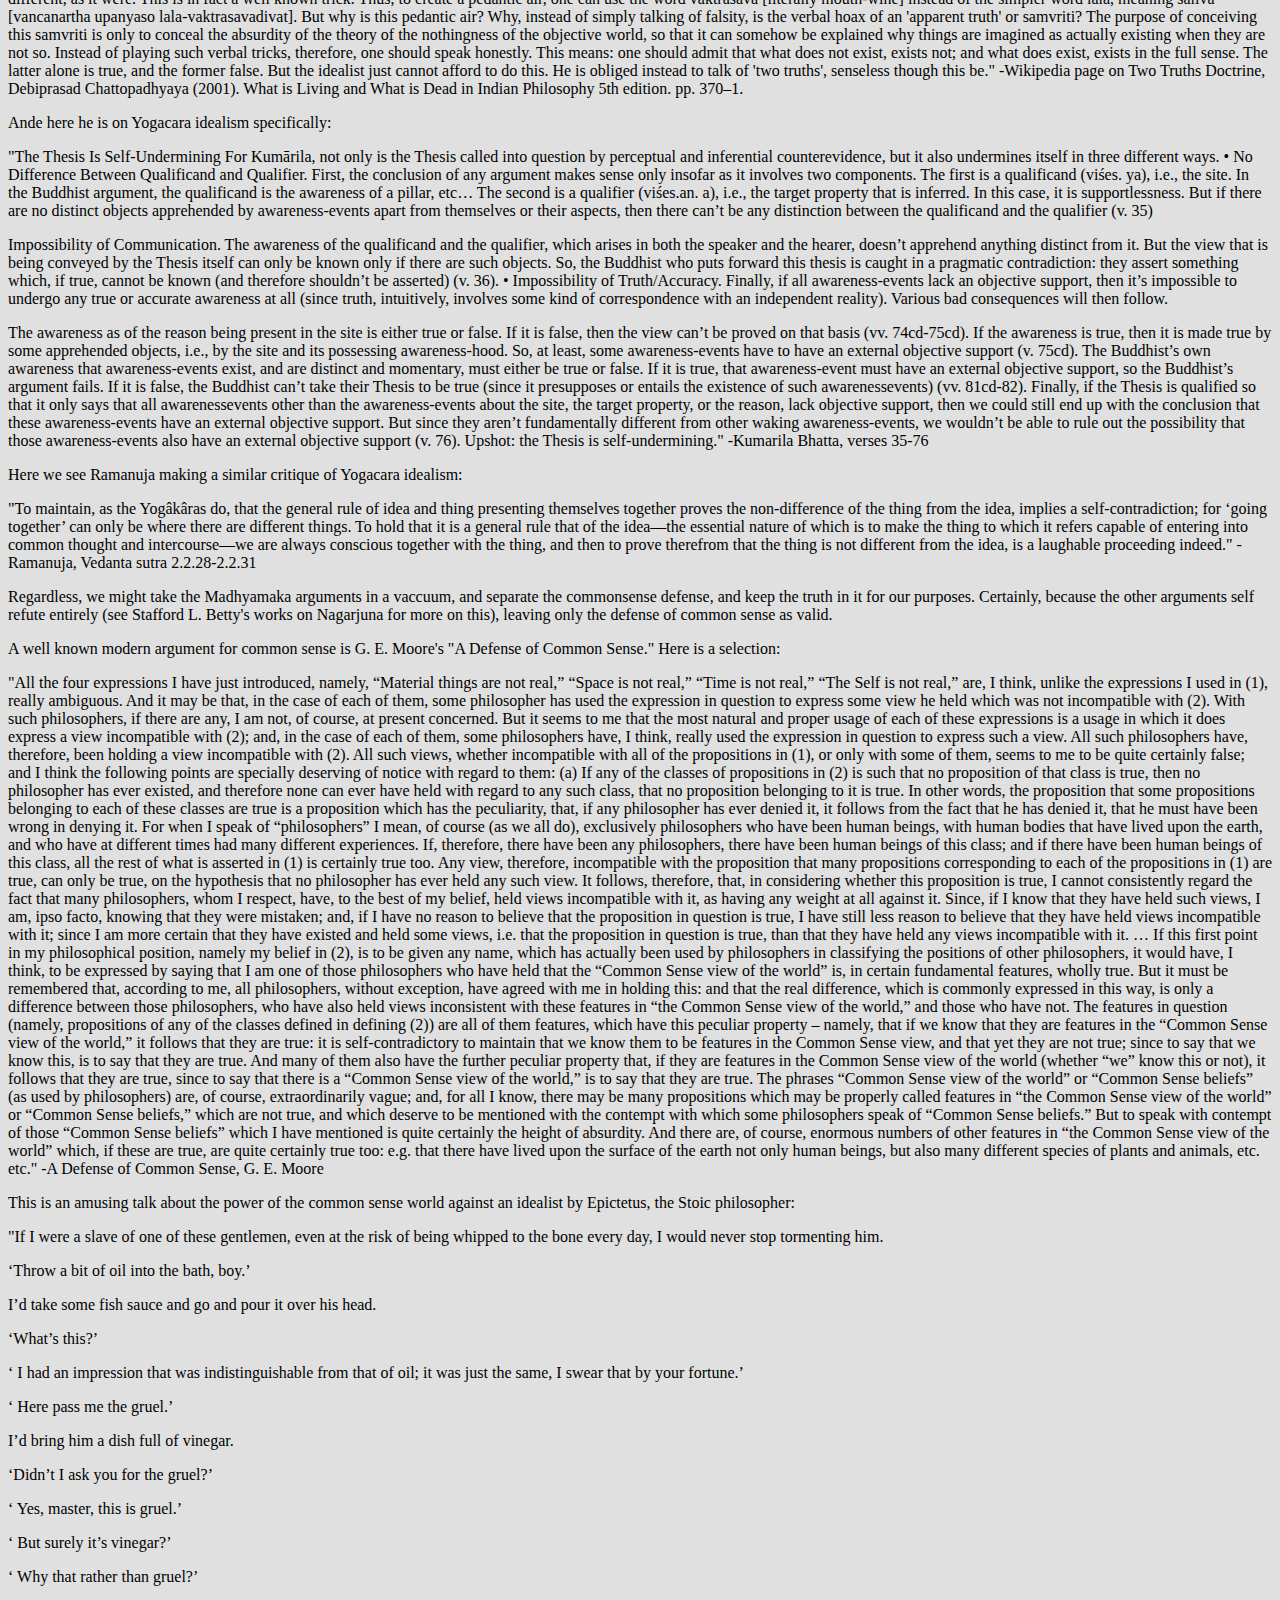
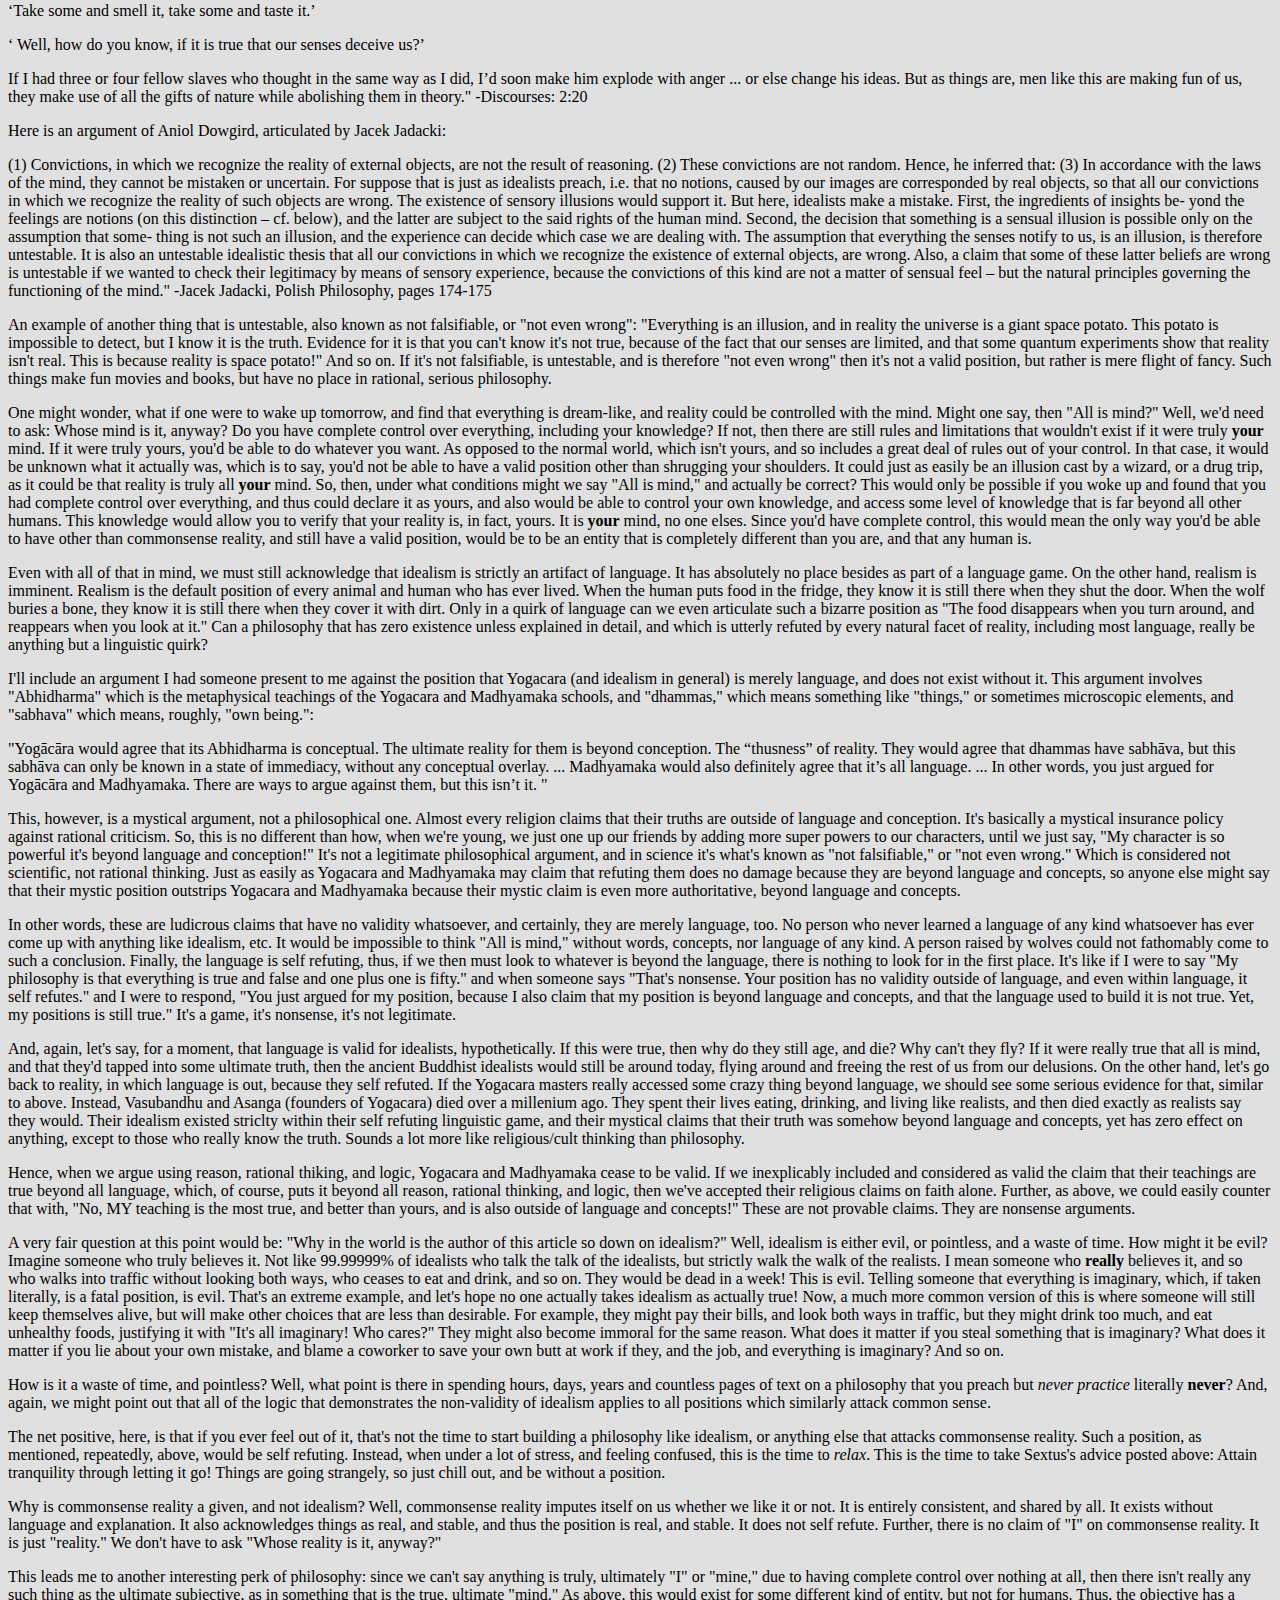
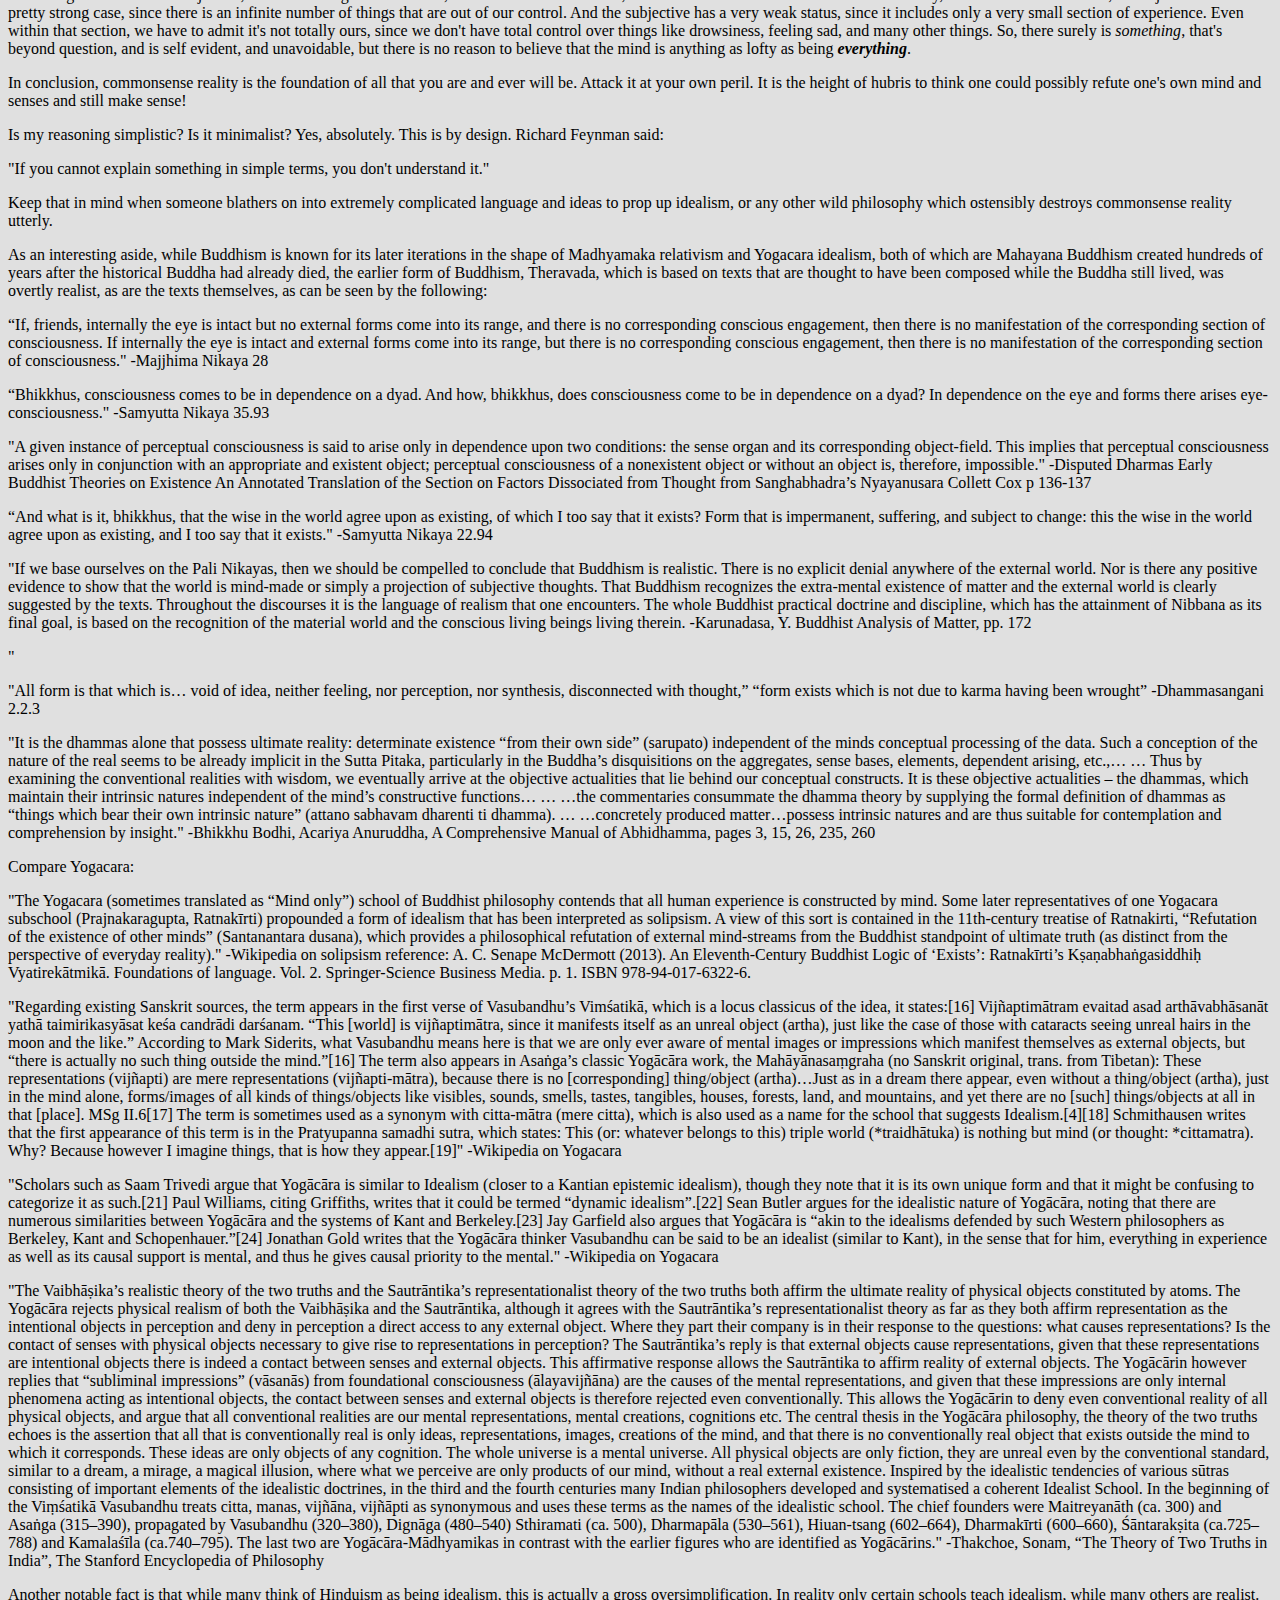
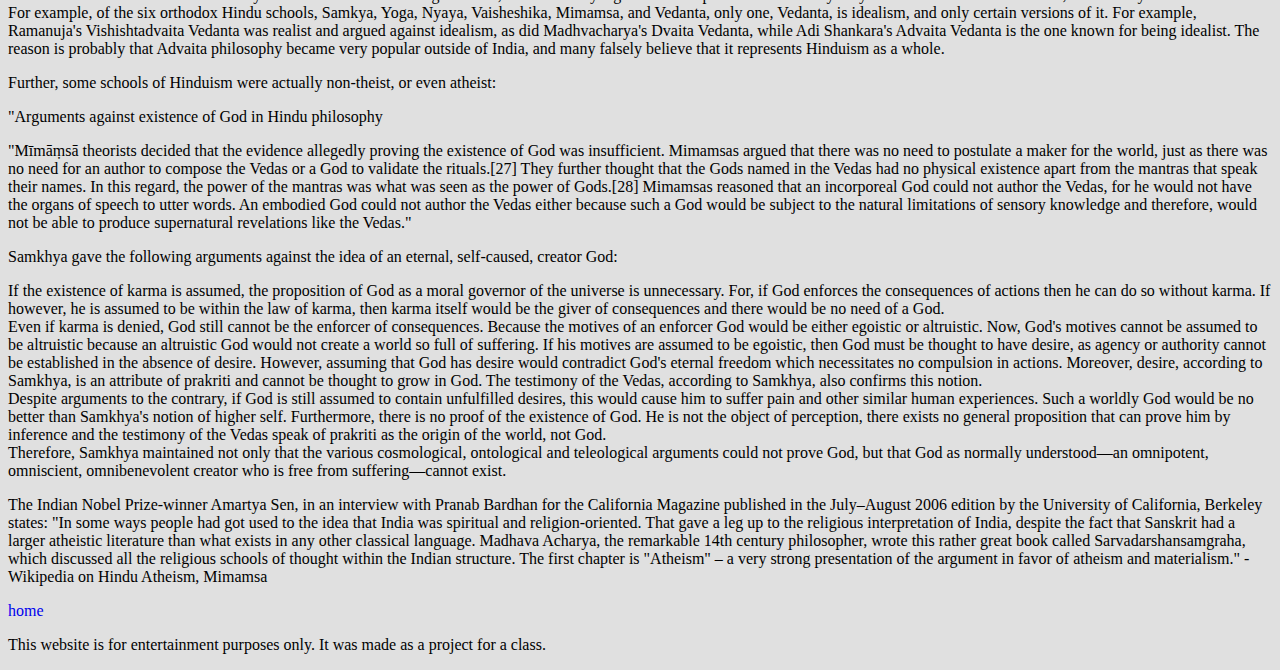
==== commit 3d5ad3ed: "Update commonSense.html" ====
--- a/recipes/commonSense.html
+++ b/recipes/commonSense.html
@@ -1,301 +1,404 @@
 <!DOCTYPE html>
 <html lang="en">
-    <head>
-        <meta charset="UTF-8">
-        <link rel="stylesheet" href="../styles.css">
-
-        <title>Common Sense</title>
+<head>
+  <meta charset="UTF-8">
+
+  <link rel="stylesheet" href="../styles.css">
+  <title>Idealism</title>
+ 
+
+</head>
+
+<body class="idealColor">
+<h1 class="crepes">Idealism</h1>
+  <div class="image"><img src="https://upload.wikimedia.org/wikipedia/commons/thumb/2/2d/Vasubandhu.JPG/220px-Vasubandhu.JPG" alt="A woodblock carving print of Vasubandhu"></div>
+
+  <div class="vasu">Vasubandhu, an early proponent of a kind of idealism known as Yogacara</div>
+
+  <p>At a glance:</p>
+  <ul>
+    <li>Idealism teaches all is mind, and so everything is an illusion, imaginary, and unreal.</li>
+    <li>If all is mind, and thus our senses and mind apparatus is unreliable for instinctively believing otherwise, and because unreal things that are purely imaginary are not to be seen as solid, reliable things, it would be absurd to believe that it can know this in the first place, because a faulty mind and senses apparatus built the position. Anyone who truly believed they'd been fooled this severely must become a skeptic, not an idealist. Fool me once that I know what reality is, when it's actually something completely different, shame on you. Fool me twice that I know what reality is, when it's actually something completely different, shame on me! Idealists use the imaginary to prove that the imaginary is imaginary, which is the same as riding a unicorn down the road next to someone riding a pegasus to prove that the pegasus doesn't exist. It is ridiculous. Reductio ad absurdum, then, destroys this position.</li>
+    <li>If all is mind, and everything else was a mere illusion, or misapprehension, then it is infinitely more likely that this would be another illusion, and perhaps the truth is that everything is real, then that might be another illusion, and there's another "reality" beneath it, and so on. It's also just as likely that the mind is the illusion, and everything else is real, and that it's all a great trick! Opening the door of "everything you know is wrong and an illusion" welcomes in a vicious infinite regression that is fatal to the argument.</li>
+    <li>If all is mind, then all is imaginary, false, and unreal, including the statement "all is mind." Thus, the position self refutes, because the position "all is mind" is false, and unreal. From here, the most logical conclusion is that things are as they seem, in the commonsense way.</li>
+  </ul>
+
+    <p>Idealism seems like a lot of fun. Nothing is real! It's all in your mind! Neat! But, any rational person can see some serious flaws, here. First, go ahead and try to change something. Seriously, imagine billions of dollars worth of gold coins into your closet. Now, check your closet. Any coins? Try imagining food into your stomach. Did it work? Didn't think so. And of course we could do infinite experiments like that, and not one would work, except some absurdly small things, like quantum level events. But those require interpretation, and are too small to actually see anyway. If you can't actually directly sense it in the first place, and are relying on many levels of inference, you can't make a broad claim that it disproves all commonsense reality, and this type of thing would self refute anyway, as can be seen demonstrated in the <a href="./commonSense.html">Common Sense</a> page. Further, keep in mind that for every interpretation that claims quantum mechanics proves some idealism type idea, there is an interpretation that completely contradicts this notion, and plants physics right back on solid ground. For an example, see Rodney Brooks "Fields of Color."</p>
+
+    <p>Now, there are many kinds of idealism, but fundamental to all of them is they deny a significant amount of reality to the objective world, or even all of it, and they cast a huge doubt, or entirely refute the senses. None of this works, because if nothing is real, then the position "nothing is real" cannot be real. If your senses and mind are completely unreliable, since they are founded on the commonsense understanding of the world, in which objects exist outside of mind, and that understanding is completely false, then your position falls apart, and you do not have a position at all.</p>
+
+    <p>Wittgenstein put it thusly:
+      "We can’t doubt anything without exempting certain other things from doubt. Thus the basic position is that even philosophical doubt requires non-doubt (or belief). That is, in order to get the game of doubt underway, certain things must be placed beyond doubt."
+    </p>
+
+    <p>In other words, some things MUST be real, or else you have no position whatsoever. For all intents and purposes, the commonsense world and your mind and senses, being the bare minimum and what all is founded upon, must be real, and providing real, reliable data. If they are not, and all or most of these things are imaginary, then any information built by, or learned by them must also be invalid. Imaginary things cannot demonstrate things to be imaginary, just like a unicorn cannot be brought out as evidence to show that a fairy doesn't exist.</p>
+
+    <p>"You cannot prove something to be erroneous with an erroneous proof." -Stafford L. Betty</p>
+
+   
+
+    <p>While idealists will argue with this, when we really look at it broadly, all idealism falls under a kind of solipsism category (nothing exists but your own mind) if we follow the logic far enough. For example, the Yogacara in some iterations were not solipsist, since they acknowledged other minds, while denying all objective reality. Yet, follow that thought all the way down, and we see, quite quickly, that if a table doesn't exist outside your own mind, and neither does your own body, nor the body of a person you are talking to, then there is no rational reason to believe that the other person's mind exists, either. Thus, deny the commonsense world, and reify the mind, and you fall into solipsism pretty quickly (note: the Pyrrhonists solved this by casting doubt on the mind, too, but they fall into a different trap. See the page on <a href=./simple-spaghetti.html>Extreme Skepticism</a>). Note well, this ends up in the same problem as all idealism: if nothing is real, because all is mind, then the position "nothing is real but the mind" is also imaginary, and unreal. Further, it has been demonstrated conclusively that solipsism is completely incoherent:</p>
+
+    <p>"The Incoherence of Solipsism</p>
+
+      With the belief in the essential privacy of experience eliminated as false, the last presupposition underlying solipsism is removed and solipsism is shown as foundationless, in theory and in fact. One might even say, solipsism is necessarily foundationless, for to make an appeal to logical rules or empirical evidence the solipsist would implicitly have to affirm the very thing that he purportedly refuses to believe: the reality of intersubjectively valid criteria and a public, extra-mental world. There is a temptation to say that solipsism is a false philosophical theory, but this is not quite strong or accurate enough. As a theory, it is incoherent. What makes it incoherent, above all else, is that the solipsist requires a language (that is, a sign-system) to think or to affirm his solipsistic thoughts at all.
+     
+      Given this, it is scarcely surprising that those philosophers who accept the Cartesian premises that make solipsism apparently plausible, if not inescapable, have also invariably assumed that language-usage is itself essentially private. The cluster of arguments—generally referred to as “the private language argument”—that we find in the Investigations against this assumption effectively administers the coup de grâce to both Cartesian dualism and solipsism. (I. § 202; 242-315). Language is an irreducibly public form of life that is encountered in specifically social contexts. Each natural language-system contains an indefinitely large number of “language-games,” governed by rules that, though conventional, are not arbitrary personal fiats. The meaning of a word is its (publicly accessible) use in a language. To question, argue, or doubt is to utilize language in a particular way. It is to play a particular kind of public language-game. The proposition “I am the only mind that exists” makes sense only to the extent that it is expressed in a public language, and the existence of such language itself implies the existence of a social context. Such a context exists for the hypothetical last survivor of a nuclear holocaust, but not for the solipsist. A non-linguistic solipsism is unthinkable and a thinkable solipsism is necessarily linguistic. Solipsism therefore presupposes the very thing that it seeks to deny. That solipsistic thoughts are thinkable in the first instance implies the existence of the public, shared, intersubjective world that they purport to call into question."
+     
+      -Stephen P. Thornton</p>
+
+      <p>Have you ever been having some kind of amazing realization, like you suddenly know the meaning of life, and then you realize you are dreaming? Then your head clears a little, and you look at the thing that revealed the truth to you, inside the library of all knowledge, and notice it's a sack of potatoes. You realize that the meaning of life certainly isn't potatoes, and that you only accepted this absurd notion because you are dreaming, and weren't really thinking clearly. You understand that the information you are working with is not real, and thus is very unlikely to be valid. You realize that you have learned nothing, despite the theme of the dream being great knowledge. Since none of what you're experiencing is real, the ridiculous notion about potatoes can't be real, either, despite all other evidence in the dream pointing to potatoes as the answer. Even if you'd spent hours demonstrating, and proving that potatoes are the answer, you know that all of your demonstrations and evidence isn't real, so your conclusions aren't either. The meaning of life is not potatoes. The unreal cannot demonstrate another unreal thing to be true. Yet, the idealists claim that they discover that life is a dream, and inexplicably declare that they know more than they did before. In reality, they would know infinitely less, that is, if they could possibly be correct. They cannot claim to have discovered that all knowledge is false, and then stand on that as if they've taught people some kind of truth, because, as above, if all knowledge is false, then their idealist position is also false. Back to our analogy, imagine you woke up, groggy, half-asleep, and start telling someone about this truth, but then realize how absurd it is. You'd laugh, and explain that it was a silly dream.</p>
+   
+    <p>"Are potatoes the meaning of life? Maybe! What a funny idea!" This would be the proper mood of response for the idealist who just considered that life may be a dream: cheerful suspension of judgement. This is because the position is absurd. A firmly confident idealist is a very, very confused person, as confused as you would be if you went on a tour trying to convince people that the meaning of life is potatoes! Both of you would understand that you've gotten your information from the unreal, and imaginary. Trying to convince people that your imaginary, unreal knowledge is real is laughable, and embarrassing. While there is nothing wrong with saying "Maybe none of this is real, who knows?" there is something deeply flawed about saying "I know that none of this is real, and here is my proof!" It's as profoundly stupid and redundant as trying to convince other imaginary characters in a dream that they are in a dream. Worse, it's like being wide awake, closing your eyes, and conjuring up a person in your own imagination and trying to demonstrate to them that they are in your imagination, and spending hours trying to convince them. Even worse if you spent years, or your entire life trying to convince them, and even wrote papers, or books trying to do so! Such an undertaking belongs in the dictionary as an example for the word "asinine." Wasting years of your life, and countless pages of text on trying to convince the imaginary that it is imaginary is gratingly stupid. This is precisely the life's work of an idealist.</p>
+
+    <p>An amusing result of my harsh treatment of the idealist position is that many idealists have gotten angry with me. They get offended, they argue with me, try to convince me I'm wrong, and idealism is correct, and so on. Does this not simply prove my point? They obviously don't really believe that all is mind. If they did, then they would have no problem with my arguments. They also wouldn't go to work, pay their bills, nor do anything but fly around, time travel, go to other fun, magical realms, make their bodies grow to a thousand feet tall, and otherwise enjoy the powers of the imagination! Quite the opposite is the actual case, though. The idealist goes to work every day, pays their bills, and argues with realists, trying to convince them that their realist positions are imaginary, and they try to prove it with their own admittedly imaginary positions. The idealist follows all of the rules that the realist claims are real. They look both ways before crossing the street and generally avoid danger (as we all should!), they go grocery shopping, wash their dishes, bathe, buy clothing, and so on. The idealist lives as if realism is correct at all times, while only verbally claiming that they believe in idealism. They come up with ridiculous excuses for why they do these things, and build bizarre, nonsensical philosophies that ostensibly make it all make sense. They say everything is imaginary, and explain that, despite this, due to some intricate nuance in their philosophy, they absolutely must see their accountant on Thursday to get their taxes in before tax day! See why I said idealists are confused?</p>
+
+
+      <p>Des Cartes made the famous statement "I think, therefore I am." This ostensibly props up and reifies the mind, while casting doubt on the senses, and their data. Yet, we have the exact same amount of information to confirm the mind as we do the sense data. We perceive a thought, and if merely perceiving a thought affirms the reality of the mind, then perceiving an object surely confirms the reality of the object. This is likely why the Buddhists categorized the mind as one of the senses. Thus, a fuller, more accurate thought on the matter should be "I think, therefore the perceived thought of "I" is, and I see, hear, taste, smell, and touch things, therefore those things perceived, also, are." Hence, the Cartesian position, fully, and properly extrapolated, must confirm commonsense reality, and casts no doubt whatsoever. This is because if we must say that the mind is a given because it is present, then we must say the senses, and their objects are, too. However, if we must say that the senses and their objects are in doubt, then so is the mind, and its objects. Both could be some kind of illusion. Both mind and senses are real in the commonsense, everyday world, and neither stand up to rigorous philosophizing and extreme skepticism. We can argue that the mind is some kind of an illusion just as easily as we could argue the same about the senses. It is just as likely that the sense objects are real, and the mind is some kind of misperception to be exposed by a science experiment, or the mind is just a spell cast by a wizard, as it is that the mind is real, and the senses and their objects are the illusion. One absurd conclusion opens the door for another. Repeat ad infinitum, ad absurdum.</p>
+
+     
+
+      <p>"The causal principle of scepticism we say is the hope of attaining ataraxia (becoming tranquil). Men of talent, troubled by the anomaly in things and puzzled as to which of them they should rather assent to, came to investigate what in things is true and what false, thinking that by deciding these issues they would attain ataraxia. The chief constitutive principle of scepticism is the claim that to every account an equal account is opposed; for it is from this, we think, that we come to hold no beliefs".
+
+        — Sextus Empiricus, Outlines of Pyrrhonism, Book I, Chapter 12</p>
+
+        <p>"If form does not exist, then do not cling to the existence of mind; and if mind exists, then do not cling to the nonexistence of form.
+
+          When, for some reason, one does not admit the existence of form, then the existence of both is equally unreasonable and one must admit the nonexistence of mind, as well. And when one admits the existence of mind, then it is necessary to admit the existence of form, for both are conventionally real."
+        -Chandrakirti, The Emptiness of Emptiness, translated by C.W. Huntington</p>
+
+        <p>In other words, if you say the mind is real, and we've all been fooled, inexplicably, that the senses and their objects are real, when in reality they are illusions, I can just as easily say the opposite is true, as I demonstrated above, with just as sound reasoning. This is precisely why all of this stuff self refutes: there is no end to the attack, and there is no reason to think one position which destroys all of commonsense reality is safe from the same assault. All positions function only if commonsense reality is intact.</p>
        
-    </head>
-    <body class="comColor">
-        <h1 class="title">Common Sense</h1>
+        <p>Further, if one of these ridiculous conclusions were supposedly true, then others are infinitely more likely to be true. For example, if things are roughly as they seem, there is no reason to assume otherwise. Yet, if almost everything we know is some kind of illusion, and we learn that there is a different actual reality beneath it, then it becomes infinitely more likely that this new true reality is just another illusion on top of the really real reality. It would also be just as likely that the original reality was the real one, and the new, ostensible true reality is the illusion, and we've been fooled into thinking otherwise. Lather, rinse, repeat ad infinitum. </p>
+
+
+
+<p>Idealism is not a valid position.</p>
+
+    <p>Sure, some will infinitely eel wriggle around and try to argue versions of quasi idealism that are somehow ostensibly valid, despite these fatal flaws. But, if they are so light on idealism as to allow commonsense reality to stand, then they are not really idealism. If they are too far over the line so as to contradict commonsense reality, then they are invalid. there is no grey area.</p>
+
+    <p>For a thorough example of how and why the commonsense world can never be entirely refuted in a valid philosophy, and what the alternatives are, please see the <a href=./commonSense.html>Common Sense</a> page.</p>
+
+    <!-- <p>A point that is always brought up is that if the commonsense world is a given, then what of hallucinations? Must they be real, too, then? This falls apart for the same reason idealism does: the word "hallucination" is meaningless unless the commonsense world is intact. It assumes that there is a real world to contrast against a false hallucination. Thus, an idealist who claims all is mind cannot use hallucinations as a weapon against the commonsense world, because they have collapsed the scaffolding of language needed to make the argument.</p> -->
+
+    
+
+<p>In a very strange twist of fate, this position was articulated brilliantly by a relativist philosopher named "Tsong Khapa" over five hundred years ago, thusly:
+
+  "[l]f there were no place for conventional phenomena, the existence of which is established by the epistemic instruments, these phenomena would be like the snake - that is,
+  the rope grasped as a snake - of which no cause or effect is possible. . . .
+  [l]f one were forced to maintain that there is no place for bondage, liberation, etc in the
+  meaning of “conventional existence/’ and that these must be placed only in the erroneous perspective, that would be a great philosophical error.
+  Even worse, as long as convention is conceived [as entirely nonexistent], since there
+  would be no role for the epistemic instruments, neither the proposition maintained nor
+  the person who maintains it nor the proof - including scriptural sources and reasoning - could be established by epistemic instruments. So it would be ridiculous to maintain
+  that there are no genuine phenomena delivered by the epistemic instruments.” {Ocean
+  30-31 )15
+ 
+  Tsong khapa makes it plain here that conventional phenomena, unlike the snake
+  thought to be perceived when one sees a rope, have causes and effects, and are
+  actual. Moreover, he argues that the repudiation of the reality of the conventional
+  would undermine the possibility of epistemic authority, undermining even the abil-
+  ity to argue cogently that the conventional does not exist. Such a position would
+  be self-refuting."
+  -Jay Garfield, Taking Conventional Truth Seriously"
+</p>
+
+<p>The bizarre thing is that this philosopher was part of a school, known as Madhyamaka, that frequently argued against a lot of down to earth, commonsense worldviews. The thing is, though, they had two positions:
+  <ol>
+    <li>The ultimate reality, which is where they argued against the existence of literally everything, including their own positions, and they were well aware of this, and openly admitted exactly this regularly.</li>
+    <li>Conventional reality (aka commonsense reality), which is what I've been talking about throughout. </li></ol>
+   
+  <p>This philosophy school, paradoxically, fiercely defended BOTH positions. In fact, one of the most brilliant thinkers in history, Chandrakirti, was from this school, and wrote an excellent refutation of idealism, while at the same time maintaining the ultimate non existence of everything. Here is Chandrakirti on the matter:</p>
+ 
+  <p>" The word “only” has no capacity to negate the objective component of knowledge (jneya). ...
+
+    “…the Lankavatara sutra substitutes “mind alone” for “mind alone is preeminent in the context of everyday experience.” The meaning of this scripture is not to be understood as a negation of form.”
+   
+    …When the scripture says “mind alone exists; form does not,” this is taught to deny the importance of form and so forth, not to negate their very existence…
+   
+    If he intended to deny the existence of objective reality wen he said that [the world] is mind alone, then why would the mahatma declare, in the same text, that mind is produced from delusion (moha) and volitional action (karman)?
+   
+    What sensible person would look at a passage from this same [Dasabhumikasutra] and imagine that consciousness exists as an independent thing (vastutah)? A notion like this is nothing more than dogmatic opinion. It follows that the expression “mind only” serves only to clarify that mind is the most significant element [in experience] This text should not be understood to assert that there is no objective form (rupa).... One can certainly maintain that objective form exists. ... [Refutation of a noncognized entity (reflexive awareness) as the ultimate truth]
+
+    If this “dependent entity” exists in the absence of both subject and object, then who is aware of its existence? It would be unacceptable to assert that it exists unapprehended.
+   
+    It is not proven that [a cognition] is aware of itself. Nor can this be proven by using the subsequent memory [of a previous event as evidence], for in this case the thesis intended to substantiate your claim itself embodies an unproven premise, and therefore it cannot be admitted [as valid proof].
+   
+    Therefore, without [this notion of] reflexive awareness who (or what) will apprehend your dependent [form]? The actor, the object [of the action], and the action are not identical, and for this reason it is illogical to maintain that [a cognition] apprehends itself.
+   
+    However, if the entity which is [a manifestation of this] dependent form (paratantrarupavastu) exists without ever having been produced or cognized, then why should our opponent insist that [belief in] the son of a barren woman is irrational? What harm could the son of a barren woman inflict on him [that he has not already suffered through belief in his concept of dependent form]?
+   
+     And in the event that this dependent [form] in no way whatsoever exists, then what will function as the cause for the screen [of conventional truth]? All the ordered structure of everyday experience is laid waste by this clinging to a real substance inherent in our opponents philosophical views. ... Conventional truth is the means, the truth of the highest meaning is the goal, and one who does not appreciate the distinction between these two treads a wrong path through his reified concepts. We [Madhyamikas] do not have the same attitude toward our [concept of] the screen as you [Yogacarins] have toward your [concept of] dependent being (paratantrabhava). With reference to the nature of everyday experience, we say: “Even though things do not exist, they exist” - and this is done for a specified purpose.
+
+  [The things of the world] do not exist for the saints who have abandoned the pyschophysical aggregates and found peace. If, in a similar manner, they did not exist in the context of everyday experience, then we would not maintain that they do - even in this qualified sense.
+   
+  If everyday experience poses no threat to you, then you may persist in this denial of the evidence provided by such experience. Quarrel with the evidence of everyday experience, and afterward we will rely on the winner."
+-Chandrakirti, translated by C. W. Huntington, The Emptiness of Emptiness</p>
+ 
+  The members of this school saw no conflict in defending both positions, yet, Kumarila Bhatta, also known for his genius and refutation of Buddhist idealism, who was of the Mimamsa school (a very interesting sect of Hinduism, look it up!) certainly noticed, as can be seen by his words on the matter of the Madhyamaka philosophy:</p>
+
+<p>"Mīmāṃsā refutation of Two Truths Doctrine</p>
+  Chattopadhyaya notes that the eighth-century Mīmāṃsā philosopher Kumārila Bhaṭṭa rejected the Two Truths Doctrine in his Shlokavartika. Bhaṭṭa was highly influential with his defence of the Vedic rituals against medieval Buddhist rejections of these rituals. Some believe that his influence contributed to the decline of Buddhism in India[61] since his lifetime coincides with the period in which Buddhism began to decline. According to Kumarila, the two truths doctrine is an idealist doctrine, which conceals the fact that "the theory of the nothingness of the objective world" is absurd: Kumārila Bhaṭṭa:
+ 
+  "The idealist talks of some 'apparent truth' or 'provisional truth of practical life', i.e. in his terminology, of samvriti satya. However, since in his own view, there is really no truth in this 'apparent truth', what is the sense of asking us to look at it as some special brand of truth as it were? If there is truth in it, why call it false at all? And, if it is really false, why call it a kind of truth? Truth and falsehood, being mutually exclusive, there cannot be any factor called 'truth' as belonging in common to both--no more than there can by any common factor called 'treeness' belonging to both the tree and the lion, which are mutually exclusive. On the idealist's own assumption, this 'apparent truth' is nothing but a synonym for the 'false'. Why, then, does he use this expression? Because it serves for him a very important purpose. It is the purpose of a verbal hoax. It means falsity, though with such a pedantic air about it as to suggest something apparently different, as it were. This is in fact a well known trick. Thus, to create a pedantic air, one can use the word vaktrasava [literally mouth-wine] instead of the simpler word lala, meaning saliva [vancanartha upanyaso lala-vaktrasavadivat]. But why is this pedantic air? Why, instead of simply talking of falsity, is the verbal hoax of an 'apparent truth' or samvriti? The purpose of conceiving this samvriti is only to conceal the absurdity of the theory of the nothingness of the objective world, so that it can somehow be explained why things are imagined as actually existing when they are not so. Instead of playing such verbal tricks, therefore, one should speak honestly. This means: one should admit that what does not exist, exists not; and what does exist, exists in the full sense. The latter alone is true, and the former false. But the idealist just cannot afford to do this. He is obliged instead to talk of 'two truths', senseless though this be."
+  -Wikipedia page on Two Truths Doctrine, Debiprasad Chattopadhyaya (2001). What is Living and What is Dead in Indian Philosophy 5th edition. pp. 370–1.</p>
+
+  <p>Ande here he is on Yogacara idealism specifically:</p>
+
+</p>"The Thesis Is Self-Undermining
+For Kumārila, not only is the Thesis called into question by perceptual and inferential counterevidence, but it also undermines itself in three different ways.
+• No Difference Between Qualificand and Qualifier. First, the conclusion of any
+argument makes sense only insofar as it involves two components. The first
+is a qualificand (viśes.
+ya), i.e., the site. In the Buddhist argument, the qualificand is the awareness of a pillar, etc… The second is a qualifier (viśes.an. a),
+i.e., the target property that is inferred. In this case, it is supportlessness. But
+if there are no distinct objects apprehended by awareness-events apart from
+themselves or their aspects, then there can’t be any distinction between the
+qualificand and the qualifier (v. 35)</p>
+
+<p>Impossibility of Communication. The awareness of the qualificand and the
+  qualifier, which arises in both the speaker and the hearer, doesn’t apprehend
+  anything distinct from it. But the view that is being conveyed by the Thesis itself can only be known only if there are such objects. So, the Buddhist
+  who puts forward this thesis is caught in a pragmatic contradiction: they assert something which, if true, cannot be known (and therefore shouldn’t be
+  asserted) (v. 36).
+  • Impossibility of Truth/Accuracy. Finally, if all awareness-events lack an objective support, then it’s impossible to undergo any true or accurate awareness
+  at all (since truth, intuitively, involves some kind of correspondence with an
+  independent reality). Various bad consequences will then follow.
+  </p>
+<p>The awareness as of the reason being present in the site is either true
+or false. If it is false, then the view can’t be proved on that basis (vv.
+74cd-75cd). If the awareness is true, then it is made true by some apprehended objects, i.e., by the site and its possessing awareness-hood.
+So, at least, some awareness-events have to have an external objective
+support (v. 75cd).
+The Buddhist’s own awareness that awareness-events exist, and are distinct and momentary, must either be true or false. If it is true, that
+awareness-event must have an external objective support, so the Buddhist’s argument fails. If it is false, the Buddhist can’t take their Thesis to
+be true (since it presupposes or entails the existence of such awarenessevents) (vv. 81cd-82).
+Finally, if the Thesis is qualified so that it only says that all awarenessevents other than the awareness-events about the site, the target property, or the reason, lack objective support, then we could still end up
+with the conclusion that these awareness-events have an external objective support. But since they aren’t fundamentally different from other
+waking awareness-events, we wouldn’t be able to rule out the possibility that those awareness-events also have an external objective support
+(v. 76).
+Upshot: the Thesis is self-undermining."
+-Kumarila Bhatta, verses 35-76
+</p>
+
+<p>Here we see Ramanuja making a similar critique of Yogacara idealism:</p>
+
+<p>"To maintain, as the Yogâkâras do, that the general rule of idea and thing presenting themselves together proves the non-difference of the thing from the idea, implies a self-contradiction; for ‘going together’ can only be where there are different things. To hold that it is a general rule that of the idea—the essential nature of which is to make the thing to which it refers capable of entering into common thought and intercourse—we are always conscious together with the thing, and then to prove therefrom that the thing is not different from the idea, is a laughable proceeding indeed."
+  -Ramanuja, Vedanta sutra 2.2.28-2.2.31
+</p>
+
+
+ 
+
+  <p>Regardless, we might take the Madhyamaka arguments in a vaccuum, and separate the commonsense defense, and keep the truth in it for our purposes. Certainly, because the other arguments self refute entirely (see Stafford L. Betty's works on Nagarjuna for more on this), leaving only the defense of common sense as valid.</p>
+
+  <p>A well known modern argument for common sense is G. E. Moore's "A Defense of Common Sense." Here is a selection: </p>
+
+  <p>"All the four expressions I have just introduced, namely, “Material things are not real,” “Space is not real,” “Time is not real,” “The Self is not real,” are, I think, unlike the expressions I used in (1), really ambiguous. And it may be that, in the case of each of them, some philosopher has used the expression in question to express some view he held which was not incompatible with (2). With such philosophers, if there are any, I am not, of course, at present concerned. But it seems to me that the most natural and proper usage of each of these expressions is a usage in which it does express a view incompatible with (2); and, in the case of each of them, some philosophers have, I think, really used the expression in question to express such a view. All such philosophers have, therefore, been holding a view incompatible with (2).
+
+    All such views, whether incompatible with all of the propositions in (1), or only with some of them, seems to me to be quite certainly false; and I think the following points are specially deserving of notice with regard to them:
+   
+    (a) If any of the classes of propositions in (2) is such that no proposition of that class is true, then no philosopher has ever existed, and therefore none can ever have held with regard to any such class, that no proposition belonging to it is true. In other words, the proposition that some propositions belonging to each of these classes are true is a proposition which has the peculiarity, that, if any philosopher has ever denied it, it follows from the fact that he has denied it, that he must have been wrong in denying it. For when I speak of “philosophers” I mean, of course (as we all do), exclusively philosophers who have been human beings, with human bodies that have lived upon the earth, and who have at different times had many different experiences. If, therefore, there have been any philosophers, there have been human beings of this class; and if there have been human beings of this class, all the rest of what is asserted in (1) is certainly true too. Any view, therefore, incompatible with the proposition that many propositions corresponding to each of the propositions in (1) are true, can only be true, on the hypothesis that no philosopher has ever held any such view. It follows, therefore, that, in considering whether this proposition is true, I cannot consistently regard the fact that many philosophers, whom I respect, have, to the best of my belief, held views incompatible with it, as having any weight at all against it. Since, if I know that they have held such views, I am, ipso facto, knowing that they were mistaken; and, if I have no reason to believe that the proposition in question is true, I have still less reason to believe that they have held views incompatible with it; since I am more certain that they have existed and held some views, i.e. that the proposition in question is true, than that they have held any views incompatible with it.
+    …
+    If this first point in my philosophical position, namely my belief in (2), is to be given any name, which has actually been used by philosophers in classifying the positions of other philosophers, it would have, I think, to be expressed by saying that I am one of those philosophers who have held that the “Common Sense view of the world” is, in certain fundamental features, wholly true. But it must be remembered that, according to me, all philosophers, without exception, have agreed with me in holding this: and that the real difference, which is commonly expressed in this way, is only a difference between those philosophers, who have also held views inconsistent with these features in “the Common Sense view of the world,” and those who have not.
+   
+    The features in question (namely, propositions of any of the classes defined in defining (2)) are all of them features, which have this peculiar property – namely, that if we know that they are features in the “Common Sense view of the world,” it follows that they are true: it is self-contradictory to maintain that we know them to be features in the Common Sense view, and that yet they are not true; since to say that we know this, is to say that they are true. And many of them also have the further peculiar property that, if they are features in the Common Sense view of the world (whether “we” know this or not), it follows that they are true, since to say that there is a “Common Sense view of the world,” is to say that they are true. The phrases “Common Sense view of the world” or “Common Sense beliefs” (as used by philosophers) are, of course, extraordinarily vague; and, for all I know, there may be many propositions which may be properly called features in “the Common Sense view of the world” or “Common Sense beliefs,” which are not true, and which deserve to be mentioned with the contempt with which some philosophers speak of “Common Sense beliefs.” But to speak with contempt of those “Common Sense beliefs” which I have mentioned is quite certainly the height of absurdity. And there are, of course, enormous numbers of other features in “the Common Sense view of the world” which, if these are true, are quite certainly true too: e.g. that there have lived upon the surface of the earth not only human beings, but also many different species of plants and animals, etc. etc."    
+    -A Defense of Common Sense, G. E. Moore</p>
+
+    <p>This is an amusing talk about the power of the common sense world against an idealist by Epictetus, the Stoic philosopher:</p>
+
+    <p>"If I were a slave of one of these gentlemen, even at the risk of being whipped to the bone every day, I would never stop tormenting him.
+    <p>  ‘Throw a bit of oil into the bath, boy.’</p>
+     <p> I’d take some fish sauce and go and pour it over his head.</p>
+    <p>    ‘What’s this?’</p>
+      <p>‘ I had an impression that was indistinguishable from that of oil; it was just the same, I swear that by your fortune.’</p>
+    <p>  ‘ Here pass me the gruel.’</p>
+     <p> I’d bring him a dish full of vinegar.</p>
+    <p>  ‘Didn’t I ask you for the gruel?’</p>
+      <p>‘ Yes, master, this is gruel.’</p>
+    <p>  ‘ But surely it’s vinegar?’</p>
+ <p>     ‘ Why that rather than gruel?’</p>
+    <p>  ‘Take some and smell it, take some and taste it.’</p>
+  <p>    ‘ Well, how do you know, if it is true that our senses deceive us?’</p>
+    <p>  If I had three or four fellow slaves who thought in the same way as I did, I’d soon make him explode with anger ... or else change his ideas.
+      But as things are, men like this are making fun of us, they make use of all the gifts of nature while abolishing them in theory."
+      -Discourses: 2:20</p>
+
+      <p>Here is an argument of Aniol Dowgird, articulated by Jacek Jadacki:</p>
+
+      <p>(1) Convictions, in which we recognize the reality of external objects, are
+        not the result of reasoning.
+        (2) These convictions are not random.
+        Hence, he inferred that:
+        (3) In accordance with the laws of the mind, they cannot be mistaken
+        or uncertain.
+        For suppose that is just as idealists preach, i.e. that no notions, caused by
+        our images are corresponded by real objects, so that all our convictions in
+        which we recognize the reality of such objects are wrong. The existence of
+        sensory illusions would support it.
+        But here, idealists make a mistake. First, the ingredients of insights be‑
+        yond the feelings are notions (on this distinction – cf. below), and the latter
+        are subject to the said rights of the human mind. Second, the decision that
+        something is a sensual illusion is possible only on the assumption that some‑
+        thing is not such an illusion, and the experience can decide which case we
+        are dealing with. The assumption that everything the senses notify to us, is
+        an illusion, is therefore untestable.
+        It is also an untestable idealistic thesis that all our convictions in which
+        we recognize the existence of external objects, are wrong. Also, a claim that
+        some of these latter beliefs are wrong is untestable if we wanted to check
+        their legitimacy by means of sensory experience, because the convictions of this kind are not a matter of sensual feel – but the natural principles
+        governing the functioning of the mind."
+      -Jacek Jadacki, Polish Philosophy, pages 174-175</p>
+
+      <p>An example of another thing that is untestable, also known as not falsifiable, or "not even wrong": "Everything is an illusion, and in reality the universe is a giant space potato. This potato is impossible to detect, but I know it is the truth. Evidence for it is that you can't know it's not true, because of the fact that our senses are limited, and that some quantum experiments show that reality isn't real. This is because reality is space potato!" And so on. If it's not falsifiable, is untestable, and is therefore "not even wrong" then it's not a valid position, but rather is mere flight of fancy. Such things make fun movies and books, but have no place in rational, serious philosophy.</p>
+
+
+      <p>One might wonder, what if one were to wake up tomorrow, and find that everything is dream-like, and reality could be controlled with the mind. Might one say, then "All is mind?" Well, we'd need to ask: Whose mind is it, anyway? Do you have complete control over everything, including your knowledge? If not, then there are still rules and limitations that wouldn't exist if it were truly <strong>your</strong> mind. If it were truly yours, you'd be able to do whatever you want. As opposed to the normal world, which isn't yours, and so includes a great deal of rules out of your control. In that case, it would be unknown what it actually was, which is to say, you'd not be able to have a valid position other than shrugging your shoulders. It could just as easily be an illusion cast by a wizard, or a drug trip, as it could be that reality is truly all <strong>your</strong> mind. So, then, under what conditions might we say "All is mind," and actually be correct? This would only be possible if you woke up and found that you had complete control over everything, and thus could declare it as yours, and also would be able to control your own knowledge, and access some level of knowledge that is far beyond all other humans. This knowledge would allow you to verify that your reality is, in fact, yours. It is <strong>your</strong> mind, no one elses. Since you'd have complete control, this would mean the only way you'd be able to have other than commonsense reality, and still have a valid position, would be to be an entity that is completely different than you are, and that any human is.</p>
+
+      <p>Even with all of that in mind, we must still acknowledge that idealism is strictly an artifact of language. It has absolutely no place besides as part of a language game. On the other hand, realism is imminent. Realism is the default position of every animal and human who has ever lived. When the human puts food in the fridge, they know it is still there when they shut the door. When the wolf buries a bone, they know it is still there when they cover it with dirt. Only in a quirk of language can we even articulate such a bizarre position as "The food disappears when you turn around, and reappears when you look at it." Can a philosophy that has zero existence unless explained in detail, and which is utterly refuted by every natural facet of reality, including most language, really be anything but a linguistic quirk?</p>
+
+      <p>I'll include an argument I had someone present to me against the position that Yogacara (and idealism in general) is merely language, and does not exist without it. This argument involves "Abhidharma" which is the metaphysical teachings of the Yogacara and Madhyamaka schools, and "dhammas," which means something like "things," or sometimes microscopic elements, and "sabhava" which means, roughly, "own being.":</p>
+        
+        <p>"Yogācāra would agree that its Abhidharma is conceptual. The ultimate reality for them is beyond conception. The “thusness” of reality. They would agree that dhammas have sabhāva, but this sabhāva can only be known in a state of immediacy, without any conceptual overlay. ... Madhyamaka would also definitely agree that it’s all language. ... In other words, you just argued for Yogācāra and Madhyamaka. There are ways to argue against them, but this isn’t it. "</p>
+
+    <p>This, however, is a mystical argument, not a philosophical one. Almost every religion claims that their truths are outside of language and conception. It's basically a mystical insurance policy against rational criticism. So, this is no different than how, when we're young, we just one up our friends by adding more super powers to our characters, until we just say, "My character is so powerful it's beyond language and conception!" It's not a legitimate philosophical argument, and in science it's what's known as "not falsifiable," or "not even wrong." Which is considered not scientific, not rational thinking. Just as easily as Yogacara and Madhyamaka may claim that refuting them does no damage because they are beyond language and concepts, so anyone else might say that their mystic position outstrips Yogacara and Madhyamaka because their mystic claim is even more authoritative, beyond language and concepts. </p>
+      
+      <p>In other words, these are ludicrous claims that have no validity whatsoever, and certainly, they are merely language, too. No person who never learned a language of any kind whatsoever has ever come up with anything like idealism, etc. It would be impossible to think "All is mind," without words, concepts, nor language of any kind. A person raised by wolves could not fathomably come to such a conclusion. Finally, the language is self refuting, thus, if we then must look to whatever is beyond the language, there is nothing to look for in the first place. It's like if I were to say "My philosophy is that everything is true and false and one plus one is fifty." and when someone says "That's nonsense. Your position has no validity outside of language, and even within language, it self refutes." and I were to respond, "You just argued for my position, because I also claim that my position is beyond language and concepts, and that the language used to build it is not true. Yet, my positions is still true." It's a game, it's nonsense, it's not legitimate. </p>
+    
+    <p>And, again, let's say, for a moment, that language is valid for idealists, hypothetically. If this were true, then why do they still age, and die? Why can't they fly? If it were really true that all is mind, and that they'd tapped into some ultimate truth, then the ancient Buddhist idealists would still be around today, flying around and freeing the rest of us from our delusions. On the other hand, let's go back to reality, in which language is out, because they self refuted. If the Yogacara masters really accessed some crazy thing beyond language, we should see some serious evidence for that, similar to above. Instead, Vasubandhu and Asanga (founders of Yogacara) died over a millenium ago. They spent their lives eating, drinking, and living like realists, and then died exactly as realists say they would. Their idealism existed striclty within their self refuting linguistic game, and their mystical claims that their truth was somehow beyond language and concepts, yet has zero effect on anything, except to those who really know the truth. Sounds a lot more like religious/cult thinking than philosophy.</p>
+
+    <p>Hence, when we argue using reason, rational thiking, and logic, Yogacara and Madhyamaka cease to be valid. If we inexplicably included and considered as valid the claim that their teachings are true beyond all language, which, of course, puts it beyond all reason, rational thinking, and logic, then we've accepted their religious claims on faith alone. Further, as above, we could easily counter that with, "No, MY teaching is the most true, and better than yours, and is also outside of language and concepts!" These are not provable claims. They are nonsense arguments.</p>
+
+      <p>A very fair question at this point would be: "Why in the world is the author of this article so down on idealism?" Well, idealism is either evil, or pointless, and a waste of time. How might it be evil? Imagine someone who truly believes it. Not like 99.99999% of idealists who talk the talk of the idealists, but strictly walk the walk of the realists. I mean someone who <strong>really</strong> believes it, and so who walks into traffic without looking both ways, who ceases to eat and drink, and so on. They would be dead in a week! This is evil. Telling someone that everything is imaginary, which, if taken literally, is a fatal position, is evil. That's an extreme example, and let's hope no one actually takes idealism as actually true! Now, a much more common version of this is where someone will still keep themselves alive, but will make other choices that are less than desirable. For example, they might pay their bills, and look both ways in traffic, but they might drink too much, and eat unhealthy foods, justifying it with "It's all imaginary! Who cares?" They might also become immoral for the same reason. What does it matter if you steal something that is imaginary? What does it matter if you lie about your own mistake, and blame a coworker to save your own butt at work if they, and the job, and everything is imaginary? And so on.</p>
+
+      <p>How is it a waste of time, and pointless? Well, what point is there in spending hours, days, years and countless pages of text on a philosophy that you preach but <i>never practice</i> literally <strong>never</strong>? And, again, we might point out that all of the logic that demonstrates the non-validity of idealism applies to all positions which similarly attack common sense.</p>
+
+   <p>The net positive, here, is that if you ever feel out of it, that's not the time to start building a philosophy like idealism, or anything else that attacks commonsense reality. Such a position, as mentioned, repeatedly, above, would be self refuting. Instead, when under a lot of stress, and feeling confused, this is the time to <i>relax</i>. This is the time to take Sextus's advice posted above: Attain tranquility through letting it go! Things are going strangely, so just chill out, and be without a position.</p>
+
+   <p>Why is commonsense reality a given, and not idealism? Well, commonsense reality imputes itself on us whether we like it or not. It is entirely consistent, and shared by all. It exists without language and explanation. It also acknowledges things as real, and stable, and thus the position is real, and stable. It does not self refute. Further, there is no claim of "I" on commonsense reality. It is just "reality." We don't have to ask "Whose reality is it, anyway?" </p>
+
+   <p>This leads me to another interesting perk of philosophy: since we can't say anything is truly, ultimately "I" or "mine," due to having complete control over nothing at all, then there isn't really any such thing as the ultimate subjective, as in something that is the true, ultimate "mind." As above, this would exist for some different kind of entity, but not for humans. Thus, the objective has a pretty strong case, since there is an infinite number of things that are out of our control. And the subjective has a very weak status, since it includes only a very small section of experience. Even within that section, we have to admit it's not totally ours, since we don't have total control over things like drowsiness, feeling sad, and many other things. So, there surely is <i>something</i>, that's beyond question, and is self evident, and unavoidable, but there is no reason to believe that the mind is anything as lofty as being <strong><i>everything</i></strong>.</p>
+
+   <p>In conclusion, commonsense reality is the foundation of all that you are and ever will be. Attack it at your own peril. It is the height of hubris to think one could possibly refute one's own mind and senses and still make sense!</p>
+ 
+   <p>Is my reasoning simplistic? Is it minimalist? Yes, absolutely. This is by design. Richard Feynman said:</p>
+
+   <p> "If you cannot explain something in simple terms, you don't understand it."</p>
+
+   <p>Keep that in mind when someone blathers on into extremely complicated language and ideas to prop up idealism, or any other wild philosophy which ostensibly destroys commonsense reality utterly. </p>
+
+  <p>As an interesting aside, while Buddhism is known for its later iterations in the shape of Madhyamaka relativism and Yogacara idealism, both of which are Mahayana Buddhism created hundreds of years after the historical Buddha had already died, the earlier form of Buddhism, Theravada, which is based on texts that are thought to have been composed while the Buddha still lived, was overtly realist, as are the texts themselves, as can be seen by the following:</p>
+
+  <p>“If, friends, internally the eye is intact but no external forms come into its range, and there is no corresponding conscious engagement, then there is no manifestation of the corresponding section of consciousness. If internally the eye is intact and external forms come into its range, but there is no corresponding conscious engagement, then there is no manifestation of the corresponding section of consciousness."
+    -Majjhima Nikaya 28</p>
+   
+    <p>“Bhikkhus, consciousness comes to be in dependence on a dyad. And how, bhikkhus, does consciousness come to be in dependence on a dyad? In dependence on the eye and forms there arises eye-consciousness."
+      -Samyutta Nikaya 35.93</p>
+   
+   <p> "A given instance of perceptual consciousness is said to arise only in dependence upon two conditions: the sense organ and its corresponding object-field. This implies that perceptual consciousness arises only in conjunction with an appropriate and existent object; perceptual consciousness of a nonexistent object or without an object is, therefore, impossible."
+    -Disputed Dharmas
+    Early Buddhist Theories on Existence
+    An Annotated Translation
+    of the Section on Factors Dissociated from Thought
+    from Sanghabhadra’s Nyayanusara
+    Collett Cox
+    p 136-137</p>
+
+   <p> “And what is it, bhikkhus, that the wise in the world agree upon as existing, of which I too say that it exists? Form that is impermanent, suffering, and subject to change: this the wise in the world agree upon as existing, and I too say that it exists."
+    -Samyutta Nikaya 22.94</p>
+ 
+    <p>"If we base ourselves on the Pali Nikayas, then we should be compelled to conclude that Buddhism is realistic. There is no explicit denial anywhere of the external world. Nor is there any positive evidence to show that the world is mind-made or simply a projection of subjective thoughts. That Buddhism recognizes the extra-mental existence of matter and the external world is clearly suggested by the texts. Throughout the discourses it is the language of realism that one encounters. The whole Buddhist practical doctrine and discipline, which has the attainment of Nibbana as its final goal, is based on the recognition of the material world and the conscious living beings living therein.
+    -Karunadasa, Y. Buddhist Analysis of Matter, pp. 172</p>"
+
+      <p>"All form is that which is…
+
+        void of idea,
+        neither feeling, nor perception, nor synthesis,
+        disconnected with thought,”
+        “form exists which is not due to karma having been wrought”
        
-            <img class="epic" src="https://upload.wikimedia.org/wikipedia/commons/thumb/8/88/Epikouros_BM_1843.jpg/220px-Epikouros_BM_1843.jpg" alt="An image of a white bust of Epicurus.">
+        -Dhammasangani 2.2.3</p>
+
        
-
-        <div class="epicText">Epicurus, a famous proponent of common sense realism</div>
-       
-        <img class="diogenes" src="https://upload.wikimedia.org/wikipedia/commons/thumb/b/b1/Jean-L%C3%A9on_G%C3%A9r%C3%B4me_-_Diogenes_-_Walters_37131.jpg/800px-Jean-L%C3%A9on_G%C3%A9r%C3%B4me_-_Diogenes_-_Walters_37131.jpg" alt="An image of a painting of Diogenes sitting in his barrel surrounded by friendly looking dogs.">
-        <div class="dio">Diogenes, famous for eschewing all philosophy in favor of naturalism</div>
-
-       
-
-        <p>Common sense is the normal way our minds and senses function. Without language, for example, if we were to be raised by wolves, common sense is all that would be left. All philosophy is language. Hence, no language, no philosophy. This means that the only valid philosophies are those that do not contradict common sense too much.</p>
-        <p>Take a simple example. If you are walking in the forest and see a bear and her cubs, you should, and surely would be quite scared. You might carefully walk away, hoping she doesn't see you. You would then turn your back so you can climb up a small rock face, knowing your car is parked over the hill. Now, we can surely agree that this is the most basic function of the mind and senses: keep you safe, keep track of safety and danger. In this scenario, you knew the bear is dangerous, where she was, and where your escape was. If the skeptics and idealists were correct, then all of this data is faulty. This would mean that your fundamental, basic mind and senses are faulty. This would also mean that any data they build or receive is also faulty, which means that these senses and mind telling you that they have learned that they are faulty cannot be believed, since it would be faulty data. </p>
-           
-            <p>In a callback to the <a href="./crepes.html">Idealism</a> page, it is also worth mentioning that the exact same problem crops up in physics. If one ostensibly proved that only what is observed at the moment actually exists, that nothing else does when out of mind, that all is dependent on consciousness, or similar, then this would also prove that the fundamental apparatus that built this experiment and position, the mind and senses, are fundamentally, and hopelessly invalid. The mind and senses that tell one, even if one doesn't know language at all, where danger is, where safety is, and so on, like the bear, the hill, and the car in the above example, are the same mind and senses that did, or learned about the experiment. These mind and senses are irretrievably flawed, in this scenario, and, in reality, there was no bear behind you, and no hill to climb, and no car ahead for safety, except when you saw them. Thus, turn your back on the bear, and it cannot kill you, which no sane person would believe. Yet, if this were ostensibly proven true, we have to admit that the mind and senses apparatus is completely discredited, and does not present an even remotely accurate picture of the world. Now, if the fundamental way the mind and senses work is completely false, then how could we possibly believe that this mind and sense apparatus is correct about the experiment? We can't, and would need to conclude that it cannot provide valid data. There is no rational reason to believe that an apparatus that is that faulty can provide reliable data. Thus, the experiment proves that the data is faulty, due to being built by a deeply, completely flawed apparatus that simply doesn't give a true picture of reality. Even though the experiment relies heavily on mathematics, these mathematics are understood with this completely unreliable apparatus. An apparatus that cannot tell the difference between such a simple thing as a bear that exists, and therefore requires fleeing to safety, and one that disappears when you turn around cannot be trusted in its understanding things that are exponentially more complex. And so, the experiment disproves itself. </p>
-
-
-            <p>As an aside, it is worth mentioning that some critiquing of the mind and senses, of course, is valid. The point isn't that the mind and senses are entirely infallible. The point is that they are for the most part reliable, and even when they don't depict reality exactly as other sensing devices or beings might, it is still built upon reality, and is depicting it with reasonable fidelity. Put differently, we might note that the human eye sees water where there is none, as with the mirage, and thus sometimes the senses mistake falsehood for reality. However, we cannot claim that the human mind and senses see nothing but falsehood, because that would make the statement "the human mind and senses see nothing but falsehood" a falsehood!</p>
-
-
-            <p>"You cannot prove something to be erroneous with an erroneous proof."
-                -Stafford L. Betty
-              </p>
-               
-                <p>With all of that in mind, we are left with two choices:</p>
-        <ol>
-            <li>The mind and senses are unimpeachable, at least within reason, and broadly speaking. To undercut them and invalidate them entirely is to collapse the entire scaffolding that any argument seeking to do so would necessarily, and inescapably stand on.</li>
-            <li>One must have no position whatsoever, because a person who has faulted the foundations of 100% of their own knowledge cannot have a position that is valid.</li>
-        </ol>
-<p>Considering the fact that most of us want to have some kind of position on the world, we might decide that the likes of Epicurus, Diogenes, Kumarila Bhatta, or other philosophers who declared the common sense world as real are who we might agree with. That said, of course some may decide they don't care about philosophy, and will go with having no position at all. This is completely valid! The key is to make sure one doesn't slip into becoming a walking embarrassment of self refutation. This happens when one declares they have no philosophy, but then blathers on ad infinitum about what they believe, and why other philosophies are wrong. We cannot have our cake and eat it too in the world of philosophy! If one declares that all is unreal, or that they do not believe anything, then they give up all validity of their own arguments, and must just shrug these things off. </p>
-<p>Again, though, this is valid! There was a group in ancient India called the Ajnana. Their position was that they simply didn't know! There is nothing wrong with this. The fault is saying that you know that nothing can be known, that nothing is real, that everything is relative, and similar, because each one of these self refutes. However, stating that you simply don't know is a perfectly safe and rational position (and, indeed, some Ajnana did go too far in this direction, and it was noted by others that they self refuted). The position of not knowing looks something like this:</p>
-
-<p>"I do not take it thus, nor do I take it in that way, nor do I take it in some other way. I do not say that it is not, nor do I say that is neither this nor that."
-    -Digha Nikaya 1
-</p>
-
-<p>Anything that challenges common sense also challenges and then defeats itself. Common sense is, by definition, all we have. This is because, while we like to imagine that we have gotten far beyond mere common sense, this common sense is still the foundation for all knowledge. It is inextricably bound to everything that we are and can conceive of. To turn the sword of philosophy on common sense is to turn the sword on one's own position, and kill it.</p>
-
-<p>"If everyday experience poses no threat to you, then you may persist in this denial of the evidence provided by such experience. Quarrel with the evidence of everyday experience, and afterward we will rely on the winner."
-    -Chandrakirti, The Emptiness of Emptiness, translated by C.W. Huntington
-</p>
-
-
-
-<p>I might also note that there have been philosophers who point out that many philosophies actually create the problems they seek to solve through a misuse of language. This is known as ordinary language philosophy. An example of this might be "What is right and wrong?" Epicurus famously noted that things that cause physical pain are wrong. Any rational person can agree that they do not want to be injured, and that we are hard wired to see this as "wrong." When we give this answer to most philosophical minded people, though, we see an example of misuse of language in the reply, "No, I mean, ultimately, like, objectively, what is right and wrong?" this creates an unsolvable riddle that only appears to be a legitimate question. Answering it would require words, and concepts, to exist as abstract entities floating out in space or something. In reality it is no different than a Zen koan, like the famous "What is, is what?" koan from the Gateless Gate. Yet, while the koan is supposed to lead to enlightenment, misuse of language to create ostensibly solvable philosophical problems is just a way to keep philosophers in business forever. </p>  
-
-        <p>In fact, one might argue that all solvable philosophical problems were solved in the last few hundred years, or even that they were all solved a thousand, or two thousand years ago, or even further back in time. This becomes pretty clear when one reads enough ancient Indian, Greek, Roman, and Asian philosophy, and other philosophies from different places. That is to say, for any philosophical problem, somewhere in the world, it has already been solved. All problems that still exist either are old problems that were never soluble, and are just language quirks, or previously solved problems that have been reworded to be insoluble, or are new problems that are merely word games masquerading as philosophy. </p>  
-
-<p>"The later Wittgenstein held that the meanings of words reside in their ordinary uses and that this is why philosophers trip over words taken in abstraction. From this came the idea that philosophy had gotten into trouble by trying to use words outside of the context of their use in ordinary language. For example, "understanding" is what you mean when you say "I understand". "Knowledge" is what you mean when you say "I know". The point is that you already know what "understanding" or "knowledge" are, at least implicitly. Philosophers are ill-advised to construct new definitions of these terms, because this is necessarily a redefinition, and the argument may unravel into self-referential nonsense. Rather, philosophers must explore the definitions these terms already have, without forcing convenient redefinitions onto them."
-    -Wikipedia page on "Ordinary Language Philosophy"
-</p>
-
-<p>"For these men, too, have left to us, not positive discoveries, but problems whose solution is still to be sought. They might perhaps have discovered the essentials, had they not sought the superfluous also. They lost much time in quibbling about words and in sophistical argumentation; all that sort of thing exercises the wit to no purpose. We tie knots and bind up words in double meanings, and then try to untie them. Have we leisure enough for this? Do we already know how to live, or die? We should rather proceed with our whole souls towards the point where it is our duty to take heed lest things, as well as words, deceive us. Why, pray, do you discriminate between similar words, when nobody is ever deceived by them except during the discussion? It is things that lead us astray: it is between things that you must discriminate."
-    -Seneca
-</p>
-
-<p>Honorable mention need be made for the different versions of hedonism, if nothing else than to clear up a common misconception. Epicurus was a hedonist, and Epicureanism is hedonistic. Most picture a lunatic, drunk, promiscuous person, who eats constantly and lays around with a bowl of grapes on their stomach when they think "hednoist." Something like this:</p>
-
-<img class="hedonism" src="https://theinfosphere.org/images/thumb/8/82/Hedonism_Bot.jpg/225px-Hedonism_Bot.jpg" alt="And image of hedonism bot from the show Futurama">
-
-<p>On the contrary, though, the word can also denote someone like Epicurus, who, despite being smeared as the above, was, in reality, chaste, moderate in food and drink, avoided violence and politics, and was, by most modern standards, a reserved, reasonable fellow, and so he designed his philosophy, as well. He also taught that we should avoid certain pleasures, and especially excess, due to the pain these things cause. Thus, we see, there is variety in the word.</p>
-
-<p>"When we say, then, that pleasure is the end and aim, we do not mean the pleasures of the prodigal or the pleasures of sensuality, as we are understood to do by some through ignorance, prejudice, or willful misrepresentation. By pleasure we mean the absence of pain in the body and of trouble in the soul. It is not an unbroken succession of drinking-bouts and of merrymaking, not sexual love, not the enjoyment of the fish and other delicacies of a luxurious table, which produce a pleasant life; it is sober reasoning, searching out the grounds of every choice and avoidance, and banishing those beliefs through which the greatest disturbances take possession of the soul. Of all this the beginning, and the greatest good is prudence. For this reason prudence is a more precious thing even than the other virtues, for one cannot lead a life of pleasure which is not also a life of prudence, honor, and justice; nor lead a life of prudence, honor, and justice, which is not also a life of pleasure. For the virtues have grown into one with a pleasant life, and a pleasant life is inseparable from them.
-    ...
-    Accustom yourself to believe that death is nothing to us, for good and evil imply awareness, and death is the privation of all awareness; therefore a right understanding that death is nothing to us makes the mortality of life enjoyable, not by adding to life an unlimited time, but by taking away the yearning after immortality. For life has no terror; for those who thoroughly apprehend that there are no terrors for them in ceasing to live. Foolish, therefore, is the person who says that he fears death, not because it will pain when it comes, but because it pains in the prospect. Whatever causes no annoyance when it is present, causes only a groundless pain in the expectation. Death, therefore, the most awful of evils, is nothing to us, seeing that, when we are, death is not come, and, when death is come, we are not. It is nothing, then, either to the living or to the dead, for with the living it is not and the dead exist no longer.
-    -Epicurus Letter to Menoeceus
-</p>
-
-<p>"The things you <strong>really need</strong> are few and easy to come by, but the things you can imagine you need are infinite, and you <strong>will never be satisfied.</strong>
-    -Epicurus
-</p>
-
-
-
-<p>Now, of course, there were others, for example, the Charvaka:</p>
-
-
-
-<p>"
-    The pleasure which arises to men from contact with sensible objects,
-    Is to be relinquished as accompanied by pain,—such is the reasoning of fools; 
-    The berries of paddy, rich with the finest white grains,
-    What man, seeking his true interest, would fling away because covered with husk and dust? ...  While life remains let a man live happily, let him feed on ghee even though he runs in debt;
-    When once the body becomes ashes, how can it ever return again? ... The enjoyment of heaven lies in eating delicious food, keeping company of young women, using fine clothes, perfumes, garlands, sandal paste... while moksha is death which is cessation of life-breath... the wise therefore ought not to take pains on account of moksha.
-
-    A fool wears himself out by penances and fasts. Chastity and other such ordinances are laid down by clever weaklings. ... While life is yours, live joyously;
-    None can escape Death's searching eye:
-    When once this frame of ours they burn,
-    How shall it e'er again return? ... you cannot establish that the mind has any power to act independently towards an external object, since all allow that it is dependent on the external senses, as has been said by one of the logicians, "The eye, &c., have their objects as described; but mind externally is dependent on the others." ... There is no world other than this;
-    There is no heaven and no hell;
-    The realm of Shiva and like regions,
-    are fabricated by stupid imposters. ... In this school there are four elements, earth, water, fire, and air;
-    And from these four elements alone is intelligence produced,—
-    Just like the intoxicating power from kiṇwa (note: this was an intoxicating drug, made effective by ingredients combined, which had no effect separately), &c., mixed together;
-    Since in "I am fat," "I am lean," these attributes abide in the same subject,
-    And since fatness, &c., reside only in the body, it alone is the soul and no other,
-    And such phrases as "my body" are only significant metaphorically. ...
-    
-     "
-    
-    — Sarvasiddhanta Samgraha, Verses 8, 9-12, Sarva-Darsana-Samgraha, various passages</p>
-
-    <p>And the Cyrenaics. While Epicurus was a direct realist, and even the Charvaka were realist, the Cyrenaics were incredibly skeptical, and believed that pleasure was all. They believed all we can know are our senses, but not what they sense. This, obviously, falls into similar self refutation as discussed elsewhere on this site. Nonetheless, they are interesting because of their position, and the fact that they still saw reason in going by social standards, as such things can bring pleasure, and avoid pain. </p>
-
-    <p>While we're on the topic, here is an excellent quote about happiness:</p>
-
-<p>"He has the most who is most content with the least."
-    -Diogenes
-</p>
-
-    <p> Since the Charvaka system is very interesting, and it has been summed up very concisely, and is public domain being that the text was translated in 1882, I'm going to put it below, as a footnote to this article, the full text of the Charvaka system as covered in the Sarva-Darsana-Samgraha, written by Madhava Acharya and translated by E. B. Cowell and A. E. Gough:
-        "THE CHÁRVÁKA SYSTEM.
-        [We have said in our preliminary invocation "salutation to Śiva, the abode of eternal knowledge, the storehouse of supreme felicity,"] but how can we attribute to the Divine Being the giving of supreme felicity, when such a notion has been utterly abolished by Chárváka, the crest-gem of the atheistical school, the follower of the doctrine of Bṛihaspati? The efforts of Chárváka are indeed hard to be eradicated, for the majority of living beings hold by the current refrain—
-        
-        While life is yours, live joyously;
-        None can escape Death's searching eye:
-        When once this frame of ours they burn,
-        How shall it e'er again return?
-        The mass of men, in accordance with the Śástras of policy and enjoyment, considering wealth and desire the only ends of man, and denying the existence of any object belonging to a future world, are found to follow only the doctrine of Chárváka. Hence another name for that school is Lokáyata,—a name well accordant with the thing signified.[6]
-        
-        In this school the four elements, earth, &c., are the [3]original principles; from these alone, when transformed into the body, intelligence is produced, just as the inebriating power is developed from the mixing of certain ingredients;[7] and when these are destroyed, intelligence at once perishes also. They quote the Śruti for this [Bṛihad Áraṇy. Up. ii. 4, 12], "Springing forth from these elements, itself solid knowledge, it is destroyed when they are destroyed,—after death no intelligence remains."[8] Therefore the soul is only the body distinguished by the attribute of intelligence, since there is no evidence for any soul distinct from the body, as such cannot be proved, since this school holds that perception is the only source of knowledge and does not allow inference, &c.
-        
-        The only end of man is enjoyment produced by sensual pleasures. Nor may you say that such cannot be called the end of man as they are always mixed with some kind of pain, because it is our wisdom to enjoy the pure pleasure as far as we can, and to avoid the pain which inevitably accompanies it; just as the man who desires fish takes the fish with their scales and bones, and having taken as many as he wants, desists; or just as the man who desires rice, takes the rice, straw and all, and having taken as much as he wants, desists. It is not therefore for us, through a fear of pain, to reject the pleasure which our nature instinctively recognises as congenial. Men do not refrain from sowing rice, because forsooth there are wild animals to devour it; nor do they refuse to set the cooking-pots on the fire, because forsooth there are beggars to pester us for a share of the contents. If any one were [4]so timid as to forsake a visible pleasure, he would indeed be foolish like a beast, as has been said by the poet—
-        
-        The pleasure which arises to men from contact with sensible objects,
-        Is to be relinquished as accompanied by pain,—such is the reasoning of fools;
-        The berries of paddy, rich with the finest white grains,
-        What man, seeking his true interest, would fling away because covered with husk and dust?[9]
-        If you object that, if there be no such thing as happiness in a future world, then how should men of experienced wisdom engage in the agnihotra and other sacrifices, which can only be performed with great expenditure of money and bodily fatigue, your objection cannot be accepted as any proof to the contrary, since the agnihotra, &c., are only useful as means of livelihood, for the Veda is tainted by the three faults of untruth, self-contradiction, and tautology;[10] then again the impostors who call themselves Vaidic pundits are mutually destructive, as the authority of the jñána-káṇḍa is overthrown by those who maintain that of the karma-káṇḍa, while those who maintain the authority of the jñána-káṇḍa reject that of the karma-káṇḍa; and lastly, the three Vedas themselves are only the incoherent rhapsodies of knaves, and to this effect runs the popular saying—
-        
-        The Agnihotra, the three Vedas, the ascetic's three staves, and smearing oneself with ashes,—
-        
-        Bṛihaspati says, these are but means of livelihood for those who have no manliness nor sense.
-        
-        Hence it follows that there is no other hell than mundane pain produced by purely mundane causes, as thorns, &c.; the only Supreme is the earthly monarch whose existence is proved by all the world's eyesight; and the only Liberation is the dissolution of the body. By holding the doctrine that the soul is identical with the body, [5]such phrases as "I am thin," "I am black," &c., are at once intelligible, as the attributes of thinness, &c., and self-consciousness will reside in the same subject [the body]; like and the use of the phrase "my body" is metaphorical "the head of Ráhu" [Ráhu being really all head].
-        
-        All this has been thus summed up—
-        
-        In this school there are four elements, earth, water, fire, and air;
-        And from these four elements alone is intelligence produced,—
-        Just like the intoxicating power from kiṇwa, &c., mixed together;
-        Since in "I am fat," "I am lean," these attributes[11] abide in the same subject,
-        And since fatness, &c., reside only in the body,[12] it alone is the soul and no other,
-        And such phrases as "my body" are only significant metaphorically.
-        "Be it so," says the opponent; "your wish would be gained if inference, &c., had no force of proof; but then they have this force; else, if they had not, then how, on perceiving smoke, should the thoughts of the intelligent immediately proceed to fire; or why, on hearing another say, 'There are fruits on the bank of the river,' do those who desire fruit proceed at once to the shore?"
-        
-        All this, however, is only the inflation of the world of fancy.
-        
-        Those who maintain the authority of inference accept the sign or middle term as the causer of knowledge, which middle term must be found in the minor and be itself invariably connected with the major.[13] Now this invariable connection must be a relation destitute of any condition accepted or disputed;[14] and this connection does not possess its power of causing inference by virtue of its existence, as the eye, &c., are the cause of perception, but by virtue of its being known. What then is the means of this connection's being known?
-        
-        [6]
-        
-        We will first show that it is not perception. Now perception is held to be of two kinds, external and internal [i.e., as produced by the external senses, or by the inner sense, mind]. The former is not the required means; for although it is possible that the actual contact of the senses and the object will produce the knowledge of the particular object thus brought in contact, yet as there can never be such contact in the case of the past or the future, the universal proposition[15] which was to embrace the invariable connection of the middle and major terms in every case becomes impossible to be known. Nor may you maintain that this knowledge of the universal proposition has the general class as its object, because if so, there might arise a doubt as to the existence of the invariable connection in this particular case[16] [as, for instance, in this particular smoke as implying fire].
-        
-        Nor is internal perception the means, since you cannot establish that the mind has any power to act independently towards an external object, since all allow that it is dependent on the external senses, as has been said by one of the logicians, "The eye, &c., have their objects as described; but mind externally is dependent on the others."
-        
-        Nor can inference be the means of the knowledge of the universal proposition, since in the case of this inference we should also require another inference to establish it, and so on, and hence would arise the fallacy of an ad infinitum retrogression.
-        
-        Nor can testimony be the means thereof, since we may either allege in reply, in accordance with the Vaiśeshika doctrine of Kaṇáda, that this is included in the topic of inference; or else we may hold that this fresh proof of testimony is unable to leap over the old barrier that [7]stopped the progress of inference, since it depends itself on the recognition of a sign in the form of the language used in the child's presence by the old man;[17] and, moreover, there is no more reason for our believing on another's word that smoke and fire are invariably connected, than for our receiving the ipse dixit of Manu, &c. [which, of course, we Chárvákas reject].
-        
-        And again, if testimony were to be accepted as the only means of the knowledge of the universal proposition, then in the case of a man to whom the fact of the invariable connection between the middle and major terms had not been pointed out by another person, there could be no inference of one thing [as fire] on seeing another thing [as smoke]; hence, on your own showing, the whole topic of inference for oneself[18] would have to end in mere idle words.
-        
-        Then again comparison,[19] &c., must be utterly rejected as the means of the knowledge of the universal proposition, since it is impossible that they can produce the knowledge of the unconditioned connection [i.e., the universal proposition], because their end is to produce the knowledge of quite another connection, viz., the relation of a name to something so named.
-        
-        Again, this same absence of a condition,[20] which has been given as the definition of an invariable connection [i.e., a universal proposition], can itself never be known; since it is impossible to establish that all conditions must be objects of perception; and therefore, although the absence of [8]perceptible things may be itself perceptible, the absence of non-perceptible things must be itself non-perceptible; and thus, since we must here too have recourse to inference, &c., we cannot leap over the obstacle which has already been planted to bar them. Again, we must accept as the definition of the condition, "it is that which is reciprocal or equipollent in extension[21] with the major term though not constantly accompanying the middle." These three distinguishing clauses, "not constantly accompanying the middle term," "constantly accompanying the major term," and "being constantly accompanied by it" [i.e., reciprocal], are needed in the full definition to stop respectively three such fallacious conditions, in the argument to prove the non-eternity of sound, as "being produced," "the nature of a jar," and "the not causing audition;"[22] wherefore the definition holds,—and again it is established by the śloka of the great Doctor beginning samásama.[23]
-        
-        [9]
-        
-        But since the knowledge of the condition must here precede the knowledge of the condition's absence, it is only when there is the knowledge of the condition, that the knowledge of the universality of the proposition is possible, i.e., a knowledge in the form of such a connection between the middle term and major term as is distinguished by the absence of any such condition; and on the other hand, the knowledge of the condition depends upon the knowledge of the invariable connection. Thus we fasten on our opponents as with adamantine glue the thunderbolt-like fallacy of reasoning in a circle. Hence by the impossibility of knowing the universality of a proposition it becomes impossible to establish inference, &c.[24]
-        
-        The step which the mind takes from the knowledge of smoke, &c., to the knowledge of fire, &c., can be accounted for by its being based on a former perception or by its being an error; and that in some cases this step is justified by the result, is accidental just like the coincidence of effects observed in the employment of gems, charms, drugs, &c.
-        
-        From this it follows that fate, &c.,[25] do not exist, since these can only be proved by inference. But an opponent will say, if you thus do not allow adṛishṭa, the various phenomena of the world become destitute of any cause.
-        
-        [10]
-        
-        But we cannot accept this objection as valid, since these phenomena can all be produced spontaneously from the inherent nature of things. Thus it has been said—
-        
-        The fire is hot, the water cold, refreshing cool the breeze of morn;
-        By whom came this variety? from their own nature was it born.
-        And all this has been also said by Bṛihaspati—
-        
-        There is no heaven, no final liberation, nor any soul in another world,
-        Nor do the actions of the four castes, orders, &c., produce any real effect.
-        The Agnihotra, the three Vedas, the ascetic's three staves, and smearing one's self with ashes,
-        Were made by Nature as the livelihood of those destitute of knowledge and manliness.
-        If a beast slain in the Jyotishṭoma rite will itself go to heaven,
-        Why then does not the sacrificer forthwith offer his own father?[26]
-        If the Śráddha produces gratification to beings who are dead,
-        Then here, too, in the case of travellers when they start, it is needless to give provisions for the journey.
-        If beings in heaven are gratified by our offering the Śráddha here,
-        Then why not give the food down below to those who are standing on the housetop?
-        While life remains let a man live happily, let him feed on ghee even though he runs in debt;
-        When once the body becomes ashes, how can it ever return again?
-        If he who departs from the body goes to another world,
-        How is it that he comes not back again, restless for love of his kindred?
-        Hence it is only as a means of livelihood that Brahmans have established here
-        All these ceremonies for the dead,—there is no other fruit anywhere.
-        The three authors of the Vedas were buffoons, knaves, and demons.
-        All the well-known formulæ of the pandits, jarpharí, turpharí, &c.[27]
-        And all the obscene rites for the queen commanded in the Aśwamedha,[11]
-        These were invented by buffoons, and so all the various kinds of presents to the priests,[28]
-        While the eating of flesh was similarly commanded by night-prowling demons.
-        Hence in kindness to the mass of living beings must we fly for refuge to the doctrine of Chárváka. Such is the pleasant consummation.
-        
-        E. B. C.
-        
-        FOOTNOTES:
-[6]"Śaṅkara, Bháskara, and other commentators name the Lokáyatikas, and these appear to be a branch of the Sect of Chárváka" (Colebrooke). Lokáyata may be etymologically analysed as "prevalent in the world" (loka and áyata). Laukáyatika occurs in Páṇini's ukthagaṇa.
-
-[7]Kiṇwa is explained as "drug or seed used to produce fermentation in the manufacture of spirits from sugar, bassia, &c." Colebrooke quotes from Śaṅkara: "The faculty of thought results from a modification of the aggregate elements in like manner as sugar with a ferment and other ingredients becomes an inebriating liquor; and as betel, areca, lime, and extract of catechu chewed together have an exhilarating property not found in those substances severally."
-
-[8]Of course Śaṅkara, in his commentary, gives a very different interpretation, applying it to the cessation of individual existence when the knowledge of the Supreme is once attained. Cf. Śabara's Comm. Jaimini Sút., i. i. 5.
-
-[9]I take kaṇa as here equal to the Bengali kunṛ. Cf. Atharva-V., xi. 3, 5. Aśváḥ kaṇá gávas taṇḍulá maśakás tusháḥ.
-
-[10]See Nyáya Sútras, ii. 57.
-
-[11]I.e., personality and fatness, &c.
-
-[12]I read dehe for dehaḥ.
-
-[13]Literally, "must be an attribute of the subject and have invariable concomitance (vyápti)."
-
-[14]For the sandigdha and niśchita upádhi see Siddhánta Muktávali, p. 125. The former is accepted only by one party.
-
-[15]Literally, the knowledge of the invariable concomitance (as of smoke by fire).
-
-[16]The attributes of the class are not always found in every member,—thus idiots are men, though man is a rational animal; and again, this particular smoke might be a sign of a fire in some other place.
-
-[17]See Sáhitya Darpaṇa (Ballantyne's trans. p. 16), and Siddhánta-M., p. 80.
-
-[18]The properly logical, as distinguished from the rhetorical, argument.
-
-[19]"Upamána or the knowledge of a similarity is the instrument in the production of an inference from similarity. This particular inference consists in the knowledge of the relation of a name to something so named." Ballantyne's Tarka Sangraha.
-
-[20]The upádhi is the condition which must be supplied to restrict a too general middle term, as in the inference "the mountain has smoke because it has fire," if we add wet fuel as the condition of the fire, the middle term will be no longer too general. In the case of a true vyápti, there is, of course, no upádhi.
-
-[21]'Αντιστρἑφει (Pr. Anal., ii. 25). We have here our A with distributed predicate.
-
-[22]If we omitted the first clause, and only made the upádhi "that which constantly accompanies the major term and is constantly accompanied by it," then in the Naiyáyika argument "sound is non-eternal, because it has the nature of sound," "being produced" would serve as a Mímáṃsaka upádhi, to establish the vyabhichára fallacy, as it is reciprocal with "non-eternal;" but the omitted clause excludes it, as an upádhi must be consistent with either party's opinions, and, of course, the Naiyáyika maintains that "being produced" always accompanies the class of sound. Similarly, if we defined the upádhi as "not constantly accompanying the middle term and constantly accompanied by the major," we might have as an upádhi "the nature of a jar," as this is never found with the middle term (the class or nature of sound only residing in sound, and that of a jar only in a jar), while, at the same time, wherever the class of jar is found there is also found non-eternity. Lastly, if we defined the upádhi as "not constantly accompanying the middle term, and constantly accompanying the major," we might have as a Mímáṃsaka upádhi "the not causing audition," i.e., the not being apprehended by the organs of hearing; but this is excluded, as non-eternity is not always found where this is, ether being inaudible and yet eternal.
-
-[23]This refers to an obscure śloka of Udayanáchárya, "where a reciprocal and a non-reciprocal universal connection (i.e., universal propositions which severally do and do not distribute their predicates) relate to the same argument (as e.g., to prove the existence of smoke), there that non-reciprocating term of the second will be a fallacious middle, which is not invariably accompanied by the other reciprocal of the first." Thus "the mountain has smoke because it has fire" (here fire and smoke are non-reciprocating, as fire is not found invariably accompanied by smoke though smoke is by fire), or "because it has fire from wet fuel" (smoke and fire from wet fuel being reciprocal and always accompanying each other); the non-reciprocating term of the former (fire) will give a fallacious inference, because it is also, of course, not invariably accompanied by the special kind of fire, that produced from wet fuel. But this will not be the case where the non-reciprocating term is thus invariably accompanied by the other reciprocal, as "the mountain has fire because it has smoke;" here, though fire and smoke do not reciprocate, yet smoke will be a true middle, because it is invariably accompanied by heat, which is the reciprocal of fire. I wish to add here, once for all, that I own my explanation of this, as well as many another, difficulty in the Sarva-darśana-śaṅgraha to my old friend and teacher, Paṇḍit Maheśa Chandra Nyáyaratna, of the Calcutta Sanskrit College.
-
-[24]Cf. Sextus Empiricus, P. Hyp. ii. In the chapter on the Buddhist system infra, we have an attempt to establish the authority of the universal proposition from the relation of cause and effect or genus and species.
-
-[25]Adṛishṭa, i.e., the merit and demerit in our actions which produce their effects in future births.
-
-[26]This is an old Buddhist retort. See Burnouf, Introd., p. 209.
-
-[27]Rig-Veda, x. 106. For the Aśwamedha rites, see Wilson's Rig-Veda, Preface, vol. ii. p. xiii.
-
-[28]Or this may mean "and all the various other things to be handled in the rites.""
-    </p>
-
-    <p>And here is Epicurus Letter to Menoeceus:</p>
-
-    <p>Letter to Menoeceus</p>
-
-        <p>By Epicurus</p>
-        
-        <p>Translated by Robert Drew Hicks</p>
-        
-        Greeting.
-        
-        Let no one be slow to seek wisdom when he is young nor weary in the search thereof when he is grown old. For no age is too early or too late for the health of the soul. And to say that the season for studying philosophy has not yet come, or that it is past and gone, is like saying that the season for happiness is not yet or that it is now no more. Therefore, both old and young ought to seek wisdom, the former in order that, as age comes over him, he may be young in good things because of the grace of what has been, and the latter in order that, while he is young, he may at the same time be old, because he has no fear of the things which are to come. So we must exercise ourselves in the things which bring happiness, since, if that be present, we have everything, and, if that be absent, all our actions are directed toward attaining it.
-        
-        Those things which without ceasing I have declared to you, those do, and exercise yourself in those, holding them to be the elements of right life. First believe that God is a living being immortal and happy, according to the notion of a god indicated by the common sense of humankind; and so of him anything that is at agrees not with about him whatever may uphold both his happyness and his immortality. For truly there are gods, and knowledge of them is evident; but they are not such as the multitude believe, seeing that people do not steadfastly maintain the notions they form respecting them. Not the person who denies the gods worshipped by the multitude, but he who affirms of the gods what the multitude believes about them is truly impious. For the utterances of the multitude about the gods are not true preconceptions but false assumptions; hence it is that the greatest evils happen to the wicked and the greatest blessings happen to the good from the hand of the gods, seeing that they are always favorable to their own good qualities and take pleasure in people like to themselves, but reject as alien whatever is not of their kind.
-        
-        Accustom yourself to believe that death is nothing to us, for good and evil imply awareness, and death is the privation of all awareness; therefore a right understanding that death is nothing to us makes the mortality of life enjoyable, not by adding to life an unlimited time, but by taking away the yearning after immortality. For life has no terror; for those who thoroughly apprehend that there are no terrors for them in ceasing to live. Foolish, therefore, is the person who says that he fears death, not because it will pain when it comes, but because it pains in the prospect. Whatever causes no annoyance when it is present, causes only a groundless pain in the expectation. Death, therefore, the most awful of evils, is nothing to us, seeing that, when we are, death is not come, and, when death is come, we are not. It is nothing, then, either to the living or to the dead, for with the living it is not and the dead exist no longer. But in the world, at one time people shun death as the greatest of all evils, and at another time choose it as a respite from the evils in life. The wise person does not deprecate life nor does he fear the cessation of life. The thought of life is no offense to him, nor is the cessation of life regarded as an evil. And even as people choose of food not merely and simply the larger portion, but the more pleasant, so the wise seek to enjoy the time which is most pleasant and not merely that which is longest. And he who admonishes the young to live well and the old to make a good end speaks foolishly, not merely because of the desirability of life, but because the same exercise at once teaches to live well and to die well. Much worse is he who says that it were good not to be born, but when once one is born to pass with all speed through the gates of Hades. For if he truly believes this, why does he not depart from life? It were easy for him to do so, if once he were firmly convinced. If he speaks only in mockery, his words are foolishness, for those who hear believe him not.
-        
-        We must remember that the future is neither wholly ours nor wholly not ours, so that neither must we count upon it as quite certain to come nor despair of it as quite certain not to come.
-        
-        We must also reflect that of desires some are natural, others are groundless; and that of the natural some are necessary as well as natural, and some natural only. And of the necessary desires some are necessary if we are to be happy, some if the body is to be rid of uneasiness, some if we are even to live. He who has a clear and certain understanding of these things will direct every preference and aversion toward securing health of body and tranquillity of mind, seeing that this is the sum and end of a happy life. For the end of all our actions is to be free from pain and fear, and, when once we have attained all this, the tempest of the soul is laid; seeing that the living creature has no need to go in search of something that is lacking, nor to look anything else by which the good of the soul and of the body will be fulfilled. When we are pained pleasure, then, and then only, do we feel the need of pleasure. For this reason we call pleasure the alpha and omega of a happy life. Pleasure is our first and kindred good. It is the starting-point of every choice and of every aversion, and to it we come back, inasmuch as we make feeling the rule by which to judge of every good thing. And since pleasure is our first and native good, for that reason we do not choose every pleasure whatever, but often pass over many pleasures when a greater annoyance ensues from them. And often we consider pains superior to pleasures when submission to the pains for a long time brings us as a consequence a greater pleasure. While therefore all pleasure because it is naturally akin to us is good, not all pleasure is worthy of choice, just as all pain is an evil and yet not all pain is to be shunned. It is, however, by measuring one against another, and by looking at the conveniences and inconveniences, teat all these matters must be judged. Sometimes we treat the good as an evil, and the evil, on the contrary, as a good. Again, we regard. independence of outward things as a great good, not so as in all cases to use little, but so as to be contented with little if we have not much, being honestly persuaded that they have the sweetest enjoyment of luxury who stand least in need of it, and that whatever is natural is easily procured and only the vain and worthless hard to win. Plain fare gives as much pleasure as a costly diet, when one the pain of want has been removed, while bread an water confer the highest possible pleasure when they are brought to hungry lips. To habituate one's se therefore, to simple and inexpensive diet supplies al that is needful for health, and enables a person to meet the necessary requirements of life without shrinking and it places us in a better condition when we approach at intervals a costly fare and renders us fearless of fortune.
-        
-        When we say, then, that pleasure is the end and aim, we do not mean the pleasures of the prodigal or the pleasures of sensuality, as we are understood to do by some through ignorance, prejudice, or willful misrepresentation. By pleasure we mean the absence of pain in the body and of trouble in the soul. It is not an unbroken succession of drinking-bouts and of merrymaking, not sexual love, not the enjoyment of the fish and other delicacies of a luxurious table, which produce a pleasant life; it is sober reasoning, searching out the grounds of every choice and avoidance, and banishing those beliefs through which the greatest disturbances take possession of the soul. Of all this the beginning, and the greatest good is prudence. For this reason prudence is a more precious thing even than the other virtues, for one cannot lead a life of pleasure which is not also a life of prudence, honor, and justice; nor lead a life of prudence, honor, and justice, which is not also a life of pleasure. For the virtues have grown into one with a pleasant life, and a pleasant life is inseparable from them. 
-        
-        Who, then, is superior in your judgment to such a person? He holds a holy belief concerning the gods, and is altogether free from the fear of death. He has diligently considered the end fixed by nature, and understands how easily the limit of good things can be reached and attained, and how either the duration or the intensity of evils is but slight. Destiny which some introduce as sovereign over all things, he laughs to scorn, affirming rather that some things happen of necessity, others by chance, others through our own agency. For he sees that necessity destroys responsibility and that chance or fortune is inconstant; whereas our own actions are free, and it is to them that praise and blame naturally attach. It were better, indeed, to accept the legends of the gods than to bow beneath destiny which the natural philosophers have imposed. The one holds out some faint hope that we may escape if we honor the gods, while the necessity of the naturalists is deaf to all entreaties. Nor does he hold chance to be a god, as the world in general does, for in the acts of a god there is no disorder; nor to be a cause, though an uncertain one, for he believes that no good or evil is dispensed by chance to people so as to make life happy, though it supplies the starting-point of great good and great evil. He believes that the misfortune of the wise is better than the prosperity of the fool. It is better, in short, that what is well judged in action should not owe its successful issue to the aid of chance.
-        
-        Exercise yourself in these and kindred precepts day and night, both by yourself and with him who is like to you; then never, either in waking or in dream, will you be disturbed, but will live as a god among people. For people lose all appearance of mortality by living in the midst of immortal blessings.
-        
-        
-        THE END
-        </p>
-
-        <a href="../index.html">home</a> <p>This website is for entertainment purposes only. It was made as a project for a class.</p>
-
-       
-    </body>
+   
+<p>"It is the dhammas alone that possess ultimate reality: determinate existence “from their own side” (sarupato) independent of the minds conceptual processing of the data. Such a conception of the nature of the real seems to be already implicit in the Sutta Pitaka, particularly in the Buddha’s disquisitions on the aggregates, sense bases, elements, dependent arising, etc.,…
+  …
+  Thus by examining the conventional realities with wisdom, we eventually arrive at the objective actualities that lie behind our conceptual constructs. It is these objective actualities – the dhammas, which maintain their intrinsic natures independent of the mind’s constructive functions…
+ 
+  …
+ 
+  …the commentaries consummate the dhamma theory by supplying the formal definition of dhammas as “things which bear their own intrinsic nature” (attano sabhavam dharenti ti dhamma).
+  …
+  …concretely produced matter…possess intrinsic natures and are thus suitable for contemplation and comprehension by insight."
+-Bhikkhu Bodhi, Acariya Anuruddha, A Comprehensive Manual of Abhidhamma, pages 3, 15, 26, 235, 260</p>
+
+<p>Compare Yogacara:</p>
+
+<p>"The Yogacara (sometimes translated as “Mind only”) school of Buddhist philosophy contends that all human experience is constructed by mind. Some later representatives of one Yogacara subschool (Prajnakaragupta, Ratnakīrti) propounded a form of idealism that has been interpreted as solipsism. A view of this sort is contained in the 11th-century treatise of Ratnakirti, “Refutation of the existence of other minds” (Santanantara dusana), which provides a philosophical refutation of external mind-streams from the Buddhist standpoint of ultimate truth (as distinct from the perspective of everyday reality)."
+  -Wikipedia on solipsism
+  reference: A. C. Senape McDermott (2013). An Eleventh-Century Buddhist Logic of ‘Exists’: Ratnakīrti’s Kṣaṇabhaṅgasiddhiḥ Vyatirekātmikā. Foundations of language. Vol. 2. Springer-Science Business Media. p. 1. ISBN 978-94-017-6322-6.</p>
+  
+  <p>"Regarding existing Sanskrit sources, the term appears in the first verse of Vasubandhu’s Vimśatikā, which is a locus classicus of the idea, it states:[16]
+  
+  Vijñaptimātram evaitad asad arthāvabhāsanāt yathā taimirikasyāsat keśa candrādi darśanam. “This [world] is vijñaptimātra, since it manifests itself as an unreal object (artha), just like the case of those with cataracts seeing unreal hairs in the moon and the like.”
+  
+  According to Mark Siderits, what Vasubandhu means here is that we are only ever aware of mental images or impressions which manifest themselves as external objects, but “there is actually no such thing outside the mind.”[16]
+  
+  The term also appears in Asaṅga’s classic Yogācāra work, the Mahāyānasaṃgraha (no Sanskrit original, trans. from Tibetan):
+  
+  These representations (vijñapti) are mere representations (vijñapti-mātra), because there is no [corresponding] thing/object (artha)…Just as in a dream there appear, even without a thing/object (artha), just in the mind alone, forms/images of all kinds of things/objects like visibles, sounds, smells, tastes, tangibles, houses, forests, land, and mountains, and yet there are no [such] things/objects at all in that [place]. MSg II.6[17]
+  
+  The term is sometimes used as a synonym with citta-mātra (mere citta), which is also used as a name for the school that suggests Idealism.[4][18] Schmithausen writes that the first appearance of this term is in the Pratyupanna samadhi sutra, which states:
+  
+  This (or: whatever belongs to this) triple world (*traidhātuka) is nothing but mind (or thought: *cittamatra). Why? Because however I imagine things, that is how they appear.[19]"
+  -Wikipedia on Yogacara</p>
+  
+  <p>"Scholars such as Saam Trivedi argue that Yogācāra is similar to Idealism (closer to a Kantian epistemic idealism), though they note that it is its own unique form and that it might be confusing to categorize it as such.[21] Paul Williams, citing Griffiths, writes that it could be termed “dynamic idealism”.[22] Sean Butler argues for the idealistic nature of Yogācāra, noting that there are numerous similarities between Yogācāra and the systems of Kant and Berkeley.[23] Jay Garfield also argues that Yogācāra is “akin to the idealisms defended by such Western philosophers as Berkeley, Kant and Schopenhauer.”[24]
+  
+  Jonathan Gold writes that the Yogācāra thinker Vasubandhu can be said to be an idealist (similar to Kant), in the sense that for him, everything in experience as well as its causal support is mental, and thus he gives causal priority to the mental."
+  -Wikipedia on Yogacara</p>
+  
+  <p>"The Vaibhāṣika’s realistic theory of the two truths and the Sautrāntika’s representationalist theory of the two truths both affirm the ultimate reality of physical objects constituted by atoms. The Yogācāra rejects physical realism of both the Vaibhāṣika and the Sautrāntika, although it agrees with the Sautrāntika’s representationalist theory as far as they both affirm representation as the intentional objects in perception and deny in perception a direct access to any external object. Where they part their company is in their response to the questions: what causes representations? Is the contact of senses with physical objects necessary to give rise to representations in perception? The Sautrāntika’s reply is that external objects cause representations, given that these representations are intentional objects there is indeed a contact between senses and external objects. This affirmative response allows the Sautrāntika to affirm reality of external objects. The Yogācārin however replies that “subliminal impressions” (vāsanās) from foundational consciousness (ālayavijñāna) are the causes of the mental representations, and given that these impressions are only internal phenomena acting as intentional objects, the contact between senses and external objects is therefore rejected even conventionally. This allows the Yogācārin to deny even conventional reality of all physical objects, and argue that all conventional realities are our mental representations, mental creations, cognitions etc.
+  
+  The central thesis in the Yogācāra philosophy, the theory of the two truths echoes is the assertion that all that is conventionally real is only ideas, representations, images, creations of the mind, and that there is no conventionally real object that exists outside the mind to which it corresponds. These ideas are only objects of any cognition. The whole universe is a mental universe. All physical objects are only fiction, they are unreal even by the conventional standard, similar to a dream, a mirage, a magical illusion, where what we perceive are only products of our mind, without a real external existence.
+  
+  Inspired by the idealistic tendencies of various sūtras consisting of important elements of the idealistic doctrines, in the third and the fourth centuries many Indian philosophers developed and systematised a coherent Idealist School. In the beginning of the Viṃśatikā Vasubandhu treats citta, manas, vijñāna, vijñāpti as synonymous and uses these terms as the names of the idealistic school. The chief founders were Maitreyanāth (ca. 300) and Asaṅga (315–390), propagated by Vasubandhu (320–380), Dignāga (480–540) Sthiramati (ca. 500), Dharmapāla (530–561), Hiuan-tsang (602–664), Dharmakīrti (600–660), Śāntarakṣita (ca.725–788) and Kamalaśīla (ca.740–795). The last two are Yogācāra-Mādhyamikas in contrast with the earlier figures who are identified as Yogācārins."
+  
+  -Thakchoe, Sonam, “The Theory of Two Truths in India”, The Stanford Encyclopedia of Philosophy</p>
+
+    <p>Another notable fact is that while many think of Hinduism as being idealism, this is actually a gross oversimplification. In reality only certain schools teach idealism, while many others are realist. For example, of the six orthodox Hindu schools, Samkya, Yoga, Nyaya, Vaisheshika, Mimamsa, and Vedanta, only one, Vedanta, is idealism, and only certain versions of it. For example, Ramanuja's Vishishtadvaita Vedanta was realist and argued against idealism, as did Madhvacharya's Dvaita Vedanta, while Adi Shankara's Advaita Vedanta is the one known for being idealist. The reason is probably that Advaita philosophy became very popular outside of India, and many falsely believe that it represents Hinduism as a whole.</p>
+
+    <p>Further, some schools of Hinduism were actually non-theist, or even atheist:</p>
+
+    <p>"Arguments against existence of God in Hindu philosophy</p>
+
+    <p>
+      "Mīmāṃsā theorists decided that the evidence allegedly proving the existence of God was insufficient. Mimamsas argued that there was no need to postulate a maker for the world, just as there was no need for an author to compose the Vedas or a God to validate the rituals.[27] They further thought that the Gods named in the Vedas had no physical existence apart from the mantras that speak their names. In this regard, the power of the mantras was what was seen as the power of Gods.[28] Mimamsas reasoned that an incorporeal God could not author the Vedas, for he would not have the organs of speech to utter words. An embodied God could not author the Vedas either because such a God would be subject to the natural limitations of sensory knowledge and therefore, would not be able to produce supernatural revelations like the Vedas."</p>
+      
+      <p>Samkhya gave the following arguments against the idea of an eternal, self-caused, creator God:
+      
+      <uo>
+        <li>If the existence of karma is assumed, the proposition of God as a moral governor of the universe is unnecessary. For, if God enforces the consequences of actions then he can do so without karma. If however, he is assumed to be within the law of karma, then karma itself would be the giver of consequences and there would be no need of a God.</li>
+
+     <li> Even if karma is denied, God still cannot be the enforcer of consequences. Because the motives of an enforcer God would be either egoistic or altruistic. Now, God's motives cannot be assumed to be altruistic because an altruistic God would not create a world so full of suffering. If his motives are assumed to be egoistic, then God must be thought to have desire, as agency or authority cannot be established in the absence of desire. However, assuming that God has desire would contradict God's eternal freedom which necessitates no compulsion in actions. Moreover, desire, according to Samkhya, is an attribute of prakriti and cannot be thought to grow in God. The testimony of the Vedas, according to Samkhya, also confirms this notion.</li>
+
+  <li>    Despite arguments to the contrary, if God is still assumed to contain unfulfilled desires, this would cause him to suffer pain and other similar human experiences. Such a worldly God would be no better than Samkhya's notion of higher self.
+    Furthermore, there is no proof of the existence of God. He is not the object of perception, there exists no general proposition that can prove him by inference and the testimony of the Vedas speak of prakriti as the origin of the world, not God.</li>
+    </uo>
+
+      Therefore, Samkhya maintained not only that the various cosmological, ontological and teleological arguments could not prove God, but that God as normally understood—an omnipotent, omniscient, omnibenevolent creator who is free from suffering—cannot exist.</p>
+      
+      <p>The Indian Nobel Prize-winner Amartya Sen, in an interview with Pranab Bardhan for the California Magazine published in the July–August 2006 edition by the University of California, Berkeley states:
+      
+      
+     "In some ways people had got used to the idea that India was spiritual and religion-oriented. That gave a leg up to the religious interpretation of India, despite the fact that Sanskrit had a larger atheistic literature than what exists in any other classical language. Madhava Acharya, the remarkable 14th century philosopher, wrote this rather great book called Sarvadarshansamgraha, which discussed all the religious schools of thought within the Indian structure. The first chapter is "Atheism" – a very strong presentation of the argument in favor of atheism and materialism."
+    -Wikipedia on Hindu Atheism, Mimamsa</p>
+
+   
+
+       <a href="../index.html">home</a>
+       <p>This website is for entertainment purposes only. It was made as a project for a class.</p>
+</body>
+
 </html>
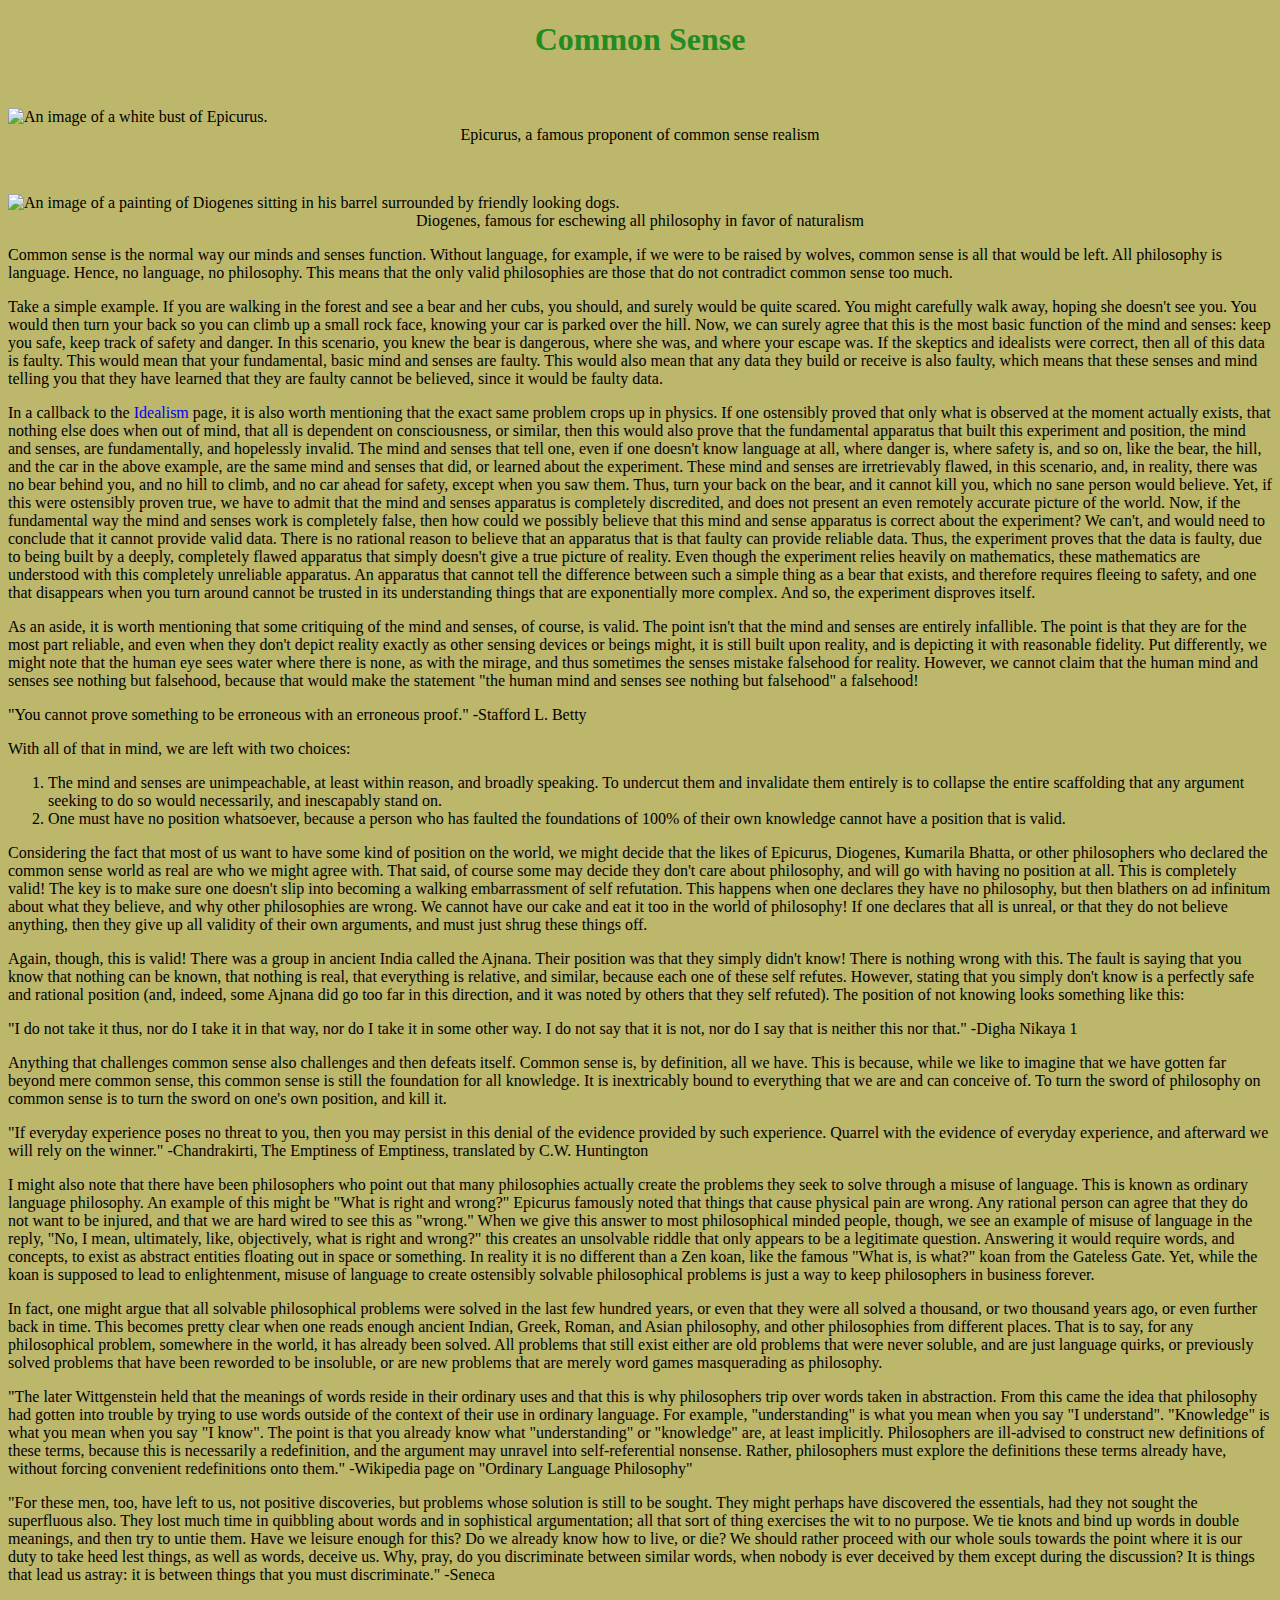
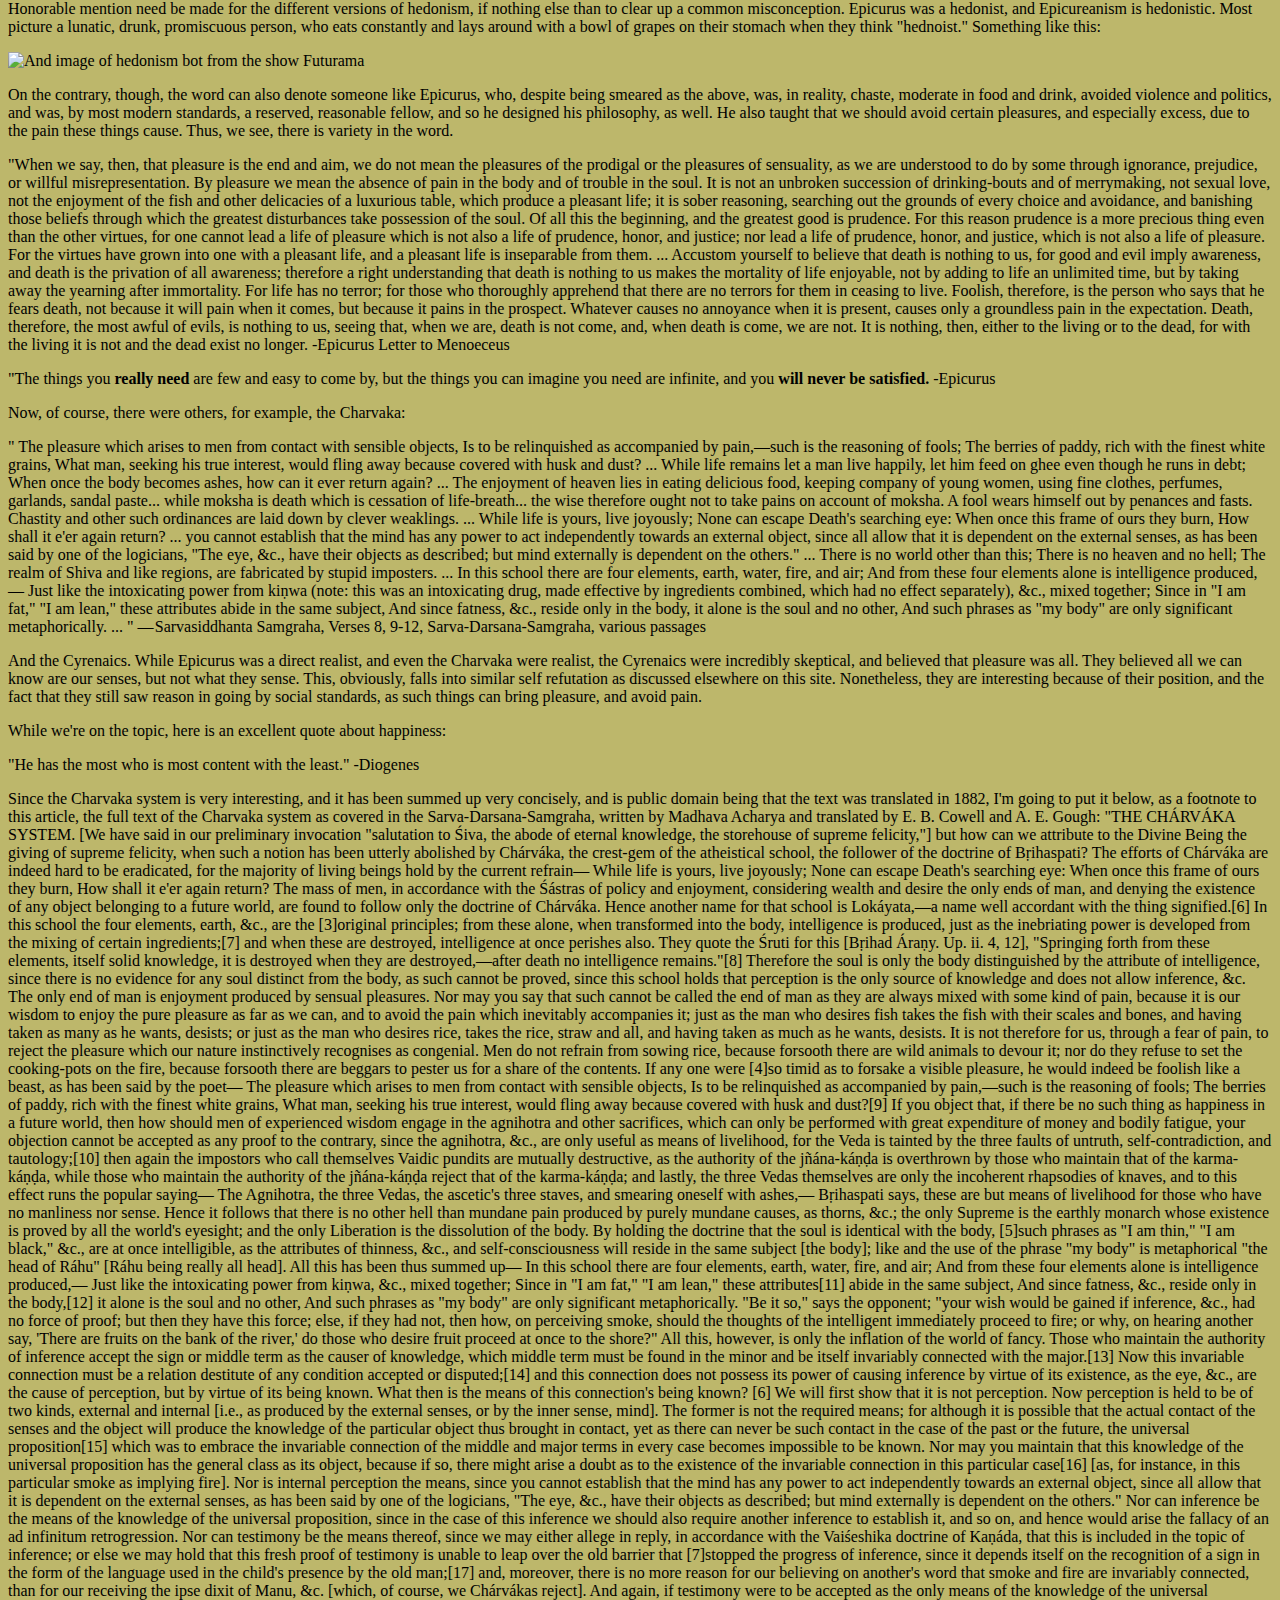
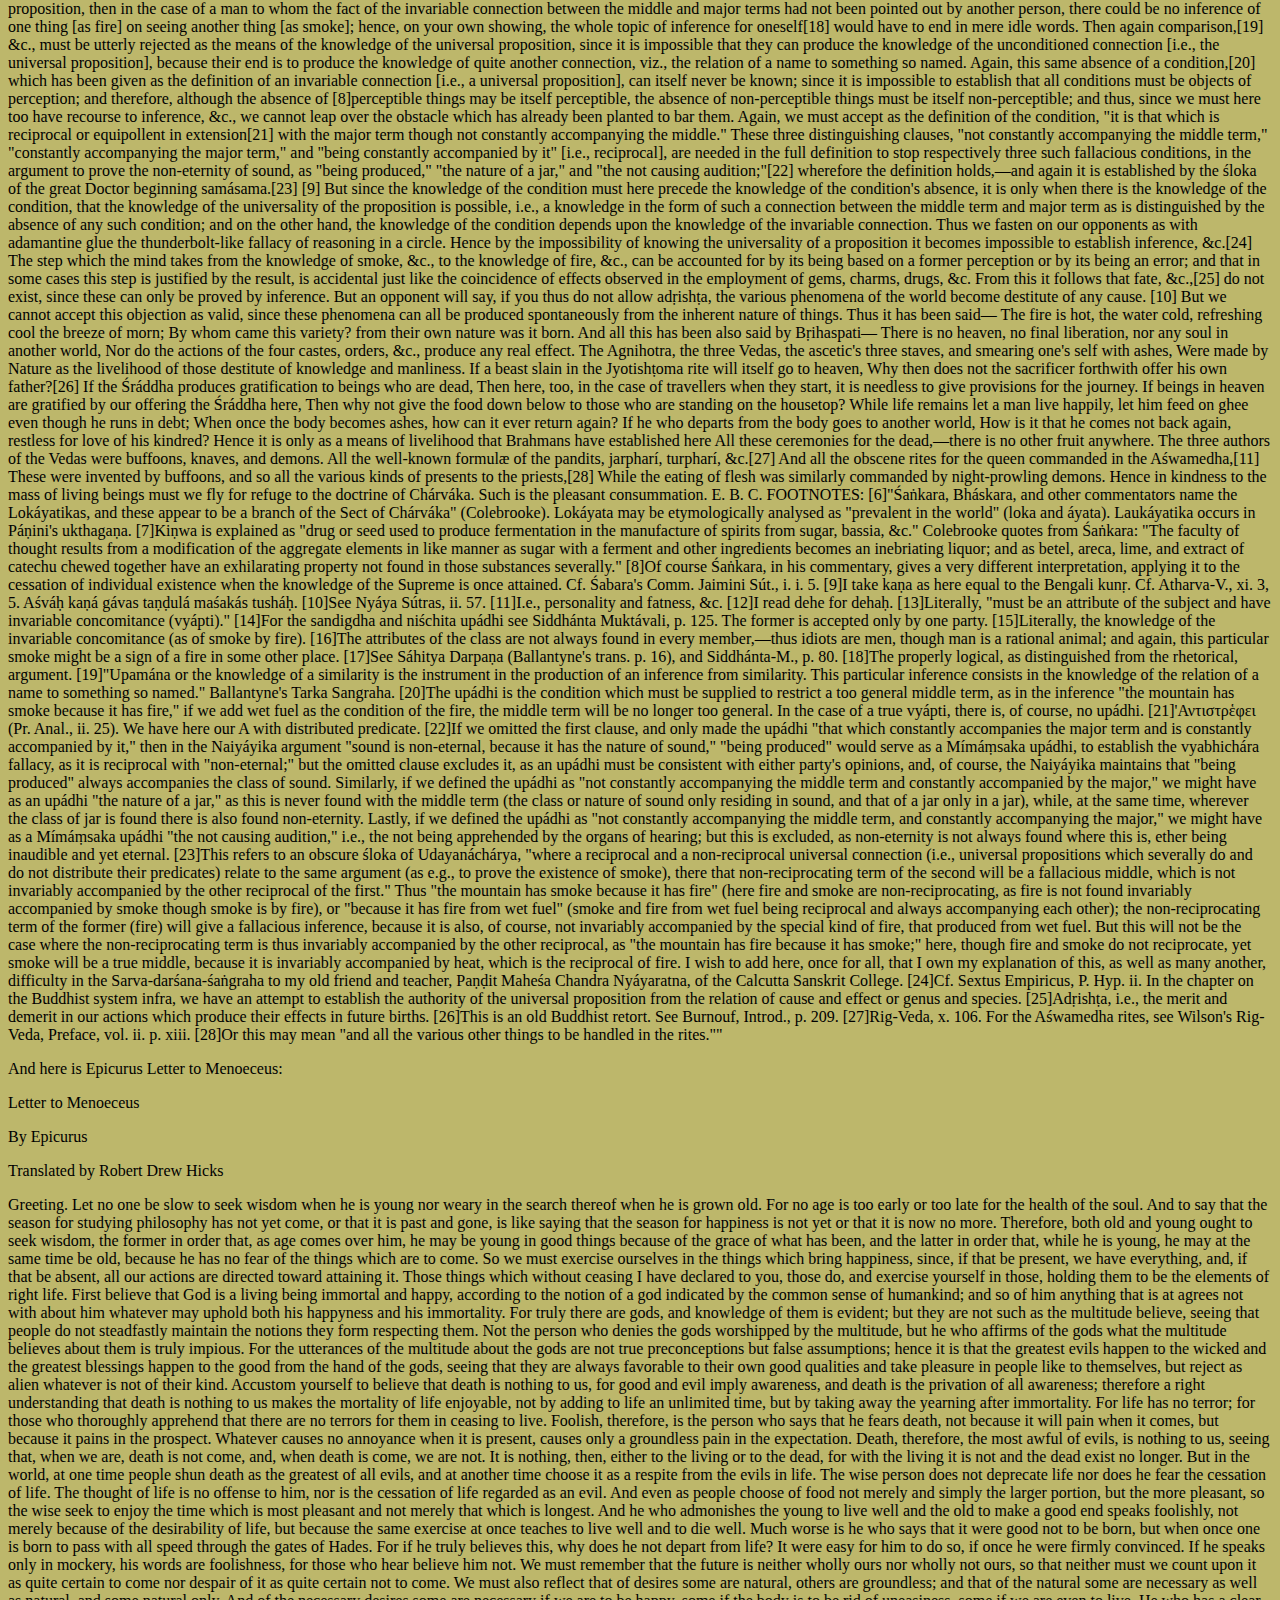
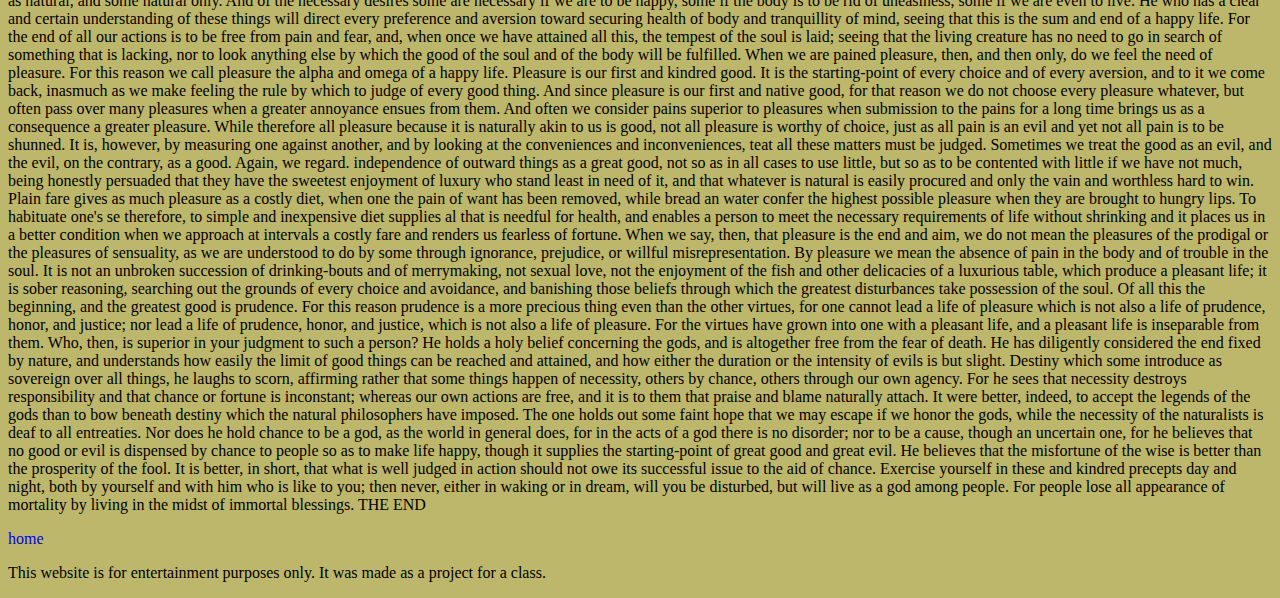
==== commit f8cdc4c3: "Update commonSense.html" ====
--- a/recipes/commonSense.html
+++ b/recipes/commonSense.html
@@ -1,404 +1,301 @@
 <!DOCTYPE html>
 <html lang="en">
-<head>
-  <meta charset="UTF-8">
-
-  <link rel="stylesheet" href="../styles.css">
-  <title>Idealism</title>
- 
-
-</head>
-
-<body class="idealColor">
-<h1 class="crepes">Idealism</h1>
-  <div class="image"><img src="https://upload.wikimedia.org/wikipedia/commons/thumb/2/2d/Vasubandhu.JPG/220px-Vasubandhu.JPG" alt="A woodblock carving print of Vasubandhu"></div>
-
-  <div class="vasu">Vasubandhu, an early proponent of a kind of idealism known as Yogacara</div>
-
-  <p>At a glance:</p>
-  <ul>
-    <li>Idealism teaches all is mind, and so everything is an illusion, imaginary, and unreal.</li>
-    <li>If all is mind, and thus our senses and mind apparatus is unreliable for instinctively believing otherwise, and because unreal things that are purely imaginary are not to be seen as solid, reliable things, it would be absurd to believe that it can know this in the first place, because a faulty mind and senses apparatus built the position. Anyone who truly believed they'd been fooled this severely must become a skeptic, not an idealist. Fool me once that I know what reality is, when it's actually something completely different, shame on you. Fool me twice that I know what reality is, when it's actually something completely different, shame on me! Idealists use the imaginary to prove that the imaginary is imaginary, which is the same as riding a unicorn down the road next to someone riding a pegasus to prove that the pegasus doesn't exist. It is ridiculous. Reductio ad absurdum, then, destroys this position.</li>
-    <li>If all is mind, and everything else was a mere illusion, or misapprehension, then it is infinitely more likely that this would be another illusion, and perhaps the truth is that everything is real, then that might be another illusion, and there's another "reality" beneath it, and so on. It's also just as likely that the mind is the illusion, and everything else is real, and that it's all a great trick! Opening the door of "everything you know is wrong and an illusion" welcomes in a vicious infinite regression that is fatal to the argument.</li>
-    <li>If all is mind, then all is imaginary, false, and unreal, including the statement "all is mind." Thus, the position self refutes, because the position "all is mind" is false, and unreal. From here, the most logical conclusion is that things are as they seem, in the commonsense way.</li>
-  </ul>
-
-    <p>Idealism seems like a lot of fun. Nothing is real! It's all in your mind! Neat! But, any rational person can see some serious flaws, here. First, go ahead and try to change something. Seriously, imagine billions of dollars worth of gold coins into your closet. Now, check your closet. Any coins? Try imagining food into your stomach. Did it work? Didn't think so. And of course we could do infinite experiments like that, and not one would work, except some absurdly small things, like quantum level events. But those require interpretation, and are too small to actually see anyway. If you can't actually directly sense it in the first place, and are relying on many levels of inference, you can't make a broad claim that it disproves all commonsense reality, and this type of thing would self refute anyway, as can be seen demonstrated in the <a href="./commonSense.html">Common Sense</a> page. Further, keep in mind that for every interpretation that claims quantum mechanics proves some idealism type idea, there is an interpretation that completely contradicts this notion, and plants physics right back on solid ground. For an example, see Rodney Brooks "Fields of Color."</p>
-
-    <p>Now, there are many kinds of idealism, but fundamental to all of them is they deny a significant amount of reality to the objective world, or even all of it, and they cast a huge doubt, or entirely refute the senses. None of this works, because if nothing is real, then the position "nothing is real" cannot be real. If your senses and mind are completely unreliable, since they are founded on the commonsense understanding of the world, in which objects exist outside of mind, and that understanding is completely false, then your position falls apart, and you do not have a position at all.</p>
-
-    <p>Wittgenstein put it thusly:
-      "We can’t doubt anything without exempting certain other things from doubt. Thus the basic position is that even philosophical doubt requires non-doubt (or belief). That is, in order to get the game of doubt underway, certain things must be placed beyond doubt."
+    <head>
+        <meta charset="UTF-8">
+        <link rel="stylesheet" href="../styles.css">
+
+        <title>Common Sense</title>
+       
+    </head>
+    <body class="comColor">
+        <h1 class="title">Common Sense</h1>
+       
+            <img class="epic" src="https://upload.wikimedia.org/wikipedia/commons/thumb/8/88/Epikouros_BM_1843.jpg/220px-Epikouros_BM_1843.jpg" alt="An image of a white bust of Epicurus.">
+       
+
+        <div class="epicText">Epicurus, a famous proponent of common sense realism</div>
+       
+        <img class="diogenes" src="https://upload.wikimedia.org/wikipedia/commons/thumb/b/b1/Jean-L%C3%A9on_G%C3%A9r%C3%B4me_-_Diogenes_-_Walters_37131.jpg/800px-Jean-L%C3%A9on_G%C3%A9r%C3%B4me_-_Diogenes_-_Walters_37131.jpg" alt="An image of a painting of Diogenes sitting in his barrel surrounded by friendly looking dogs.">
+        <div class="dio">Diogenes, famous for eschewing all philosophy in favor of naturalism</div>
+
+       
+
+        <p>Common sense is the normal way our minds and senses function. Without language, for example, if we were to be raised by wolves, common sense is all that would be left. All philosophy is language. Hence, no language, no philosophy. This means that the only valid philosophies are those that do not contradict common sense too much.</p>
+        <p>Take a simple example. If you are walking in the forest and see a bear and her cubs, you should, and surely would be quite scared. You might carefully walk away, hoping she doesn't see you. You would then turn your back so you can climb up a small rock face, knowing your car is parked over the hill. Now, we can surely agree that this is the most basic function of the mind and senses: keep you safe, keep track of safety and danger. In this scenario, you knew the bear is dangerous, where she was, and where your escape was. If the skeptics and idealists were correct, then all of this data is faulty. This would mean that your fundamental, basic mind and senses are faulty. This would also mean that any data they build or receive is also faulty, which means that these senses and mind telling you that they have learned that they are faulty cannot be believed, since it would be faulty data. </p>
+           
+            <p>In a callback to the <a href="./crepes.html">Idealism</a> page, it is also worth mentioning that the exact same problem crops up in physics. If one ostensibly proved that only what is observed at the moment actually exists, that nothing else does when out of mind, that all is dependent on consciousness, or similar, then this would also prove that the fundamental apparatus that built this experiment and position, the mind and senses, are fundamentally, and hopelessly invalid. The mind and senses that tell one, even if one doesn't know language at all, where danger is, where safety is, and so on, like the bear, the hill, and the car in the above example, are the same mind and senses that did, or learned about the experiment. These mind and senses are irretrievably flawed, in this scenario, and, in reality, there was no bear behind you, and no hill to climb, and no car ahead for safety, except when you saw them. Thus, turn your back on the bear, and it cannot kill you, which no sane person would believe. Yet, if this were ostensibly proven true, we have to admit that the mind and senses apparatus is completely discredited, and does not present an even remotely accurate picture of the world. Now, if the fundamental way the mind and senses work is completely false, then how could we possibly believe that this mind and sense apparatus is correct about the experiment? We can't, and would need to conclude that it cannot provide valid data. There is no rational reason to believe that an apparatus that is that faulty can provide reliable data. Thus, the experiment proves that the data is faulty, due to being built by a deeply, completely flawed apparatus that simply doesn't give a true picture of reality. Even though the experiment relies heavily on mathematics, these mathematics are understood with this completely unreliable apparatus. An apparatus that cannot tell the difference between such a simple thing as a bear that exists, and therefore requires fleeing to safety, and one that disappears when you turn around cannot be trusted in its understanding things that are exponentially more complex. And so, the experiment disproves itself. </p>
+
+
+            <p>As an aside, it is worth mentioning that some critiquing of the mind and senses, of course, is valid. The point isn't that the mind and senses are entirely infallible. The point is that they are for the most part reliable, and even when they don't depict reality exactly as other sensing devices or beings might, it is still built upon reality, and is depicting it with reasonable fidelity. Put differently, we might note that the human eye sees water where there is none, as with the mirage, and thus sometimes the senses mistake falsehood for reality. However, we cannot claim that the human mind and senses see nothing but falsehood, because that would make the statement "the human mind and senses see nothing but falsehood" a falsehood!</p>
+
+
+            <p>"You cannot prove something to be erroneous with an erroneous proof."
+                -Stafford L. Betty
+              </p>
+               
+                <p>With all of that in mind, we are left with two choices:</p>
+        <ol>
+            <li>The mind and senses are unimpeachable, at least within reason, and broadly speaking. To undercut them and invalidate them entirely is to collapse the entire scaffolding that any argument seeking to do so would necessarily, and inescapably stand on.</li>
+            <li>One must have no position whatsoever, because a person who has faulted the foundations of 100% of their own knowledge cannot have a position that is valid.</li>
+        </ol>
+<p>Considering the fact that most of us want to have some kind of position on the world, we might decide that the likes of Epicurus, Diogenes, Kumarila Bhatta, or other philosophers who declared the common sense world as real are who we might agree with. That said, of course some may decide they don't care about philosophy, and will go with having no position at all. This is completely valid! The key is to make sure one doesn't slip into becoming a walking embarrassment of self refutation. This happens when one declares they have no philosophy, but then blathers on ad infinitum about what they believe, and why other philosophies are wrong. We cannot have our cake and eat it too in the world of philosophy! If one declares that all is unreal, or that they do not believe anything, then they give up all validity of their own arguments, and must just shrug these things off. </p>
+<p>Again, though, this is valid! There was a group in ancient India called the Ajnana. Their position was that they simply didn't know! There is nothing wrong with this. The fault is saying that you know that nothing can be known, that nothing is real, that everything is relative, and similar, because each one of these self refutes. However, stating that you simply don't know is a perfectly safe and rational position (and, indeed, some Ajnana did go too far in this direction, and it was noted by others that they self refuted). The position of not knowing looks something like this:</p>
+
+<p>"I do not take it thus, nor do I take it in that way, nor do I take it in some other way. I do not say that it is not, nor do I say that is neither this nor that."
+    -Digha Nikaya 1
+</p>
+
+<p>Anything that challenges common sense also challenges and then defeats itself. Common sense is, by definition, all we have. This is because, while we like to imagine that we have gotten far beyond mere common sense, this common sense is still the foundation for all knowledge. It is inextricably bound to everything that we are and can conceive of. To turn the sword of philosophy on common sense is to turn the sword on one's own position, and kill it.</p>
+
+<p>"If everyday experience poses no threat to you, then you may persist in this denial of the evidence provided by such experience. Quarrel with the evidence of everyday experience, and afterward we will rely on the winner."
+    -Chandrakirti, The Emptiness of Emptiness, translated by C.W. Huntington
+</p>
+
+
+
+<p>I might also note that there have been philosophers who point out that many philosophies actually create the problems they seek to solve through a misuse of language. This is known as ordinary language philosophy. An example of this might be "What is right and wrong?" Epicurus famously noted that things that cause physical pain are wrong. Any rational person can agree that they do not want to be injured, and that we are hard wired to see this as "wrong." When we give this answer to most philosophical minded people, though, we see an example of misuse of language in the reply, "No, I mean, ultimately, like, objectively, what is right and wrong?" this creates an unsolvable riddle that only appears to be a legitimate question. Answering it would require words, and concepts, to exist as abstract entities floating out in space or something. In reality it is no different than a Zen koan, like the famous "What is, is what?" koan from the Gateless Gate. Yet, while the koan is supposed to lead to enlightenment, misuse of language to create ostensibly solvable philosophical problems is just a way to keep philosophers in business forever. </p>  
+
+        <p>In fact, one might argue that all solvable philosophical problems were solved in the last few hundred years, or even that they were all solved a thousand, or two thousand years ago, or even further back in time. This becomes pretty clear when one reads enough ancient Indian, Greek, Roman, and Asian philosophy, and other philosophies from different places. That is to say, for any philosophical problem, somewhere in the world, it has already been solved. All problems that still exist either are old problems that were never soluble, and are just language quirks, or previously solved problems that have been reworded to be insoluble, or are new problems that are merely word games masquerading as philosophy. </p>  
+
+<p>"The later Wittgenstein held that the meanings of words reside in their ordinary uses and that this is why philosophers trip over words taken in abstraction. From this came the idea that philosophy had gotten into trouble by trying to use words outside of the context of their use in ordinary language. For example, "understanding" is what you mean when you say "I understand". "Knowledge" is what you mean when you say "I know". The point is that you already know what "understanding" or "knowledge" are, at least implicitly. Philosophers are ill-advised to construct new definitions of these terms, because this is necessarily a redefinition, and the argument may unravel into self-referential nonsense. Rather, philosophers must explore the definitions these terms already have, without forcing convenient redefinitions onto them."
+    -Wikipedia page on "Ordinary Language Philosophy"
+</p>
+
+<p>"For these men, too, have left to us, not positive discoveries, but problems whose solution is still to be sought. They might perhaps have discovered the essentials, had they not sought the superfluous also. They lost much time in quibbling about words and in sophistical argumentation; all that sort of thing exercises the wit to no purpose. We tie knots and bind up words in double meanings, and then try to untie them. Have we leisure enough for this? Do we already know how to live, or die? We should rather proceed with our whole souls towards the point where it is our duty to take heed lest things, as well as words, deceive us. Why, pray, do you discriminate between similar words, when nobody is ever deceived by them except during the discussion? It is things that lead us astray: it is between things that you must discriminate."
+    -Seneca
+</p>
+
+<p>Honorable mention need be made for the different versions of hedonism, if nothing else than to clear up a common misconception. Epicurus was a hedonist, and Epicureanism is hedonistic. Most picture a lunatic, drunk, promiscuous person, who eats constantly and lays around with a bowl of grapes on their stomach when they think "hednoist." Something like this:</p>
+
+<img class="hedonism" src="https://theinfosphere.org/images/thumb/8/82/Hedonism_Bot.jpg/225px-Hedonism_Bot.jpg" alt="And image of hedonism bot from the show Futurama">
+
+<p>On the contrary, though, the word can also denote someone like Epicurus, who, despite being smeared as the above, was, in reality, chaste, moderate in food and drink, avoided violence and politics, and was, by most modern standards, a reserved, reasonable fellow, and so he designed his philosophy, as well. He also taught that we should avoid certain pleasures, and especially excess, due to the pain these things cause. Thus, we see, there is variety in the word.</p>
+
+<p>"When we say, then, that pleasure is the end and aim, we do not mean the pleasures of the prodigal or the pleasures of sensuality, as we are understood to do by some through ignorance, prejudice, or willful misrepresentation. By pleasure we mean the absence of pain in the body and of trouble in the soul. It is not an unbroken succession of drinking-bouts and of merrymaking, not sexual love, not the enjoyment of the fish and other delicacies of a luxurious table, which produce a pleasant life; it is sober reasoning, searching out the grounds of every choice and avoidance, and banishing those beliefs through which the greatest disturbances take possession of the soul. Of all this the beginning, and the greatest good is prudence. For this reason prudence is a more precious thing even than the other virtues, for one cannot lead a life of pleasure which is not also a life of prudence, honor, and justice; nor lead a life of prudence, honor, and justice, which is not also a life of pleasure. For the virtues have grown into one with a pleasant life, and a pleasant life is inseparable from them.
+    ...
+    Accustom yourself to believe that death is nothing to us, for good and evil imply awareness, and death is the privation of all awareness; therefore a right understanding that death is nothing to us makes the mortality of life enjoyable, not by adding to life an unlimited time, but by taking away the yearning after immortality. For life has no terror; for those who thoroughly apprehend that there are no terrors for them in ceasing to live. Foolish, therefore, is the person who says that he fears death, not because it will pain when it comes, but because it pains in the prospect. Whatever causes no annoyance when it is present, causes only a groundless pain in the expectation. Death, therefore, the most awful of evils, is nothing to us, seeing that, when we are, death is not come, and, when death is come, we are not. It is nothing, then, either to the living or to the dead, for with the living it is not and the dead exist no longer.
+    -Epicurus Letter to Menoeceus
+</p>
+
+<p>"The things you <strong>really need</strong> are few and easy to come by, but the things you can imagine you need are infinite, and you <strong>will never be satisfied.</strong>
+    -Epicurus
+</p>
+
+
+
+<p>Now, of course, there were others, for example, the Charvaka:</p>
+
+
+
+<p>"
+    The pleasure which arises to men from contact with sensible objects,
+    Is to be relinquished as accompanied by pain,—such is the reasoning of fools; 
+    The berries of paddy, rich with the finest white grains,
+    What man, seeking his true interest, would fling away because covered with husk and dust? ...  While life remains let a man live happily, let him feed on ghee even though he runs in debt;
+    When once the body becomes ashes, how can it ever return again? ... The enjoyment of heaven lies in eating delicious food, keeping company of young women, using fine clothes, perfumes, garlands, sandal paste... while moksha is death which is cessation of life-breath... the wise therefore ought not to take pains on account of moksha.
+
+    A fool wears himself out by penances and fasts. Chastity and other such ordinances are laid down by clever weaklings. ... While life is yours, live joyously;
+    None can escape Death's searching eye:
+    When once this frame of ours they burn,
+    How shall it e'er again return? ... you cannot establish that the mind has any power to act independently towards an external object, since all allow that it is dependent on the external senses, as has been said by one of the logicians, "The eye, &c., have their objects as described; but mind externally is dependent on the others." ... There is no world other than this;
+    There is no heaven and no hell;
+    The realm of Shiva and like regions,
+    are fabricated by stupid imposters. ... In this school there are four elements, earth, water, fire, and air;
+    And from these four elements alone is intelligence produced,—
+    Just like the intoxicating power from kiṇwa (note: this was an intoxicating drug, made effective by ingredients combined, which had no effect separately), &c., mixed together;
+    Since in "I am fat," "I am lean," these attributes abide in the same subject,
+    And since fatness, &c., reside only in the body, it alone is the soul and no other,
+    And such phrases as "my body" are only significant metaphorically. ...
+    
+     "
+    
+    — Sarvasiddhanta Samgraha, Verses 8, 9-12, Sarva-Darsana-Samgraha, various passages</p>
+
+    <p>And the Cyrenaics. While Epicurus was a direct realist, and even the Charvaka were realist, the Cyrenaics were incredibly skeptical, and believed that pleasure was all. They believed all we can know are our senses, but not what they sense. This, obviously, falls into similar self refutation as discussed elsewhere on this site. Nonetheless, they are interesting because of their position, and the fact that they still saw reason in going by social standards, as such things can bring pleasure, and avoid pain. </p>
+
+    <p>While we're on the topic, here is an excellent quote about happiness:</p>
+
+<p>"He has the most who is most content with the least."
+    -Diogenes
+</p>
+
+    <p> Since the Charvaka system is very interesting, and it has been summed up very concisely, and is public domain being that the text was translated in 1882, I'm going to put it below, as a footnote to this article, the full text of the Charvaka system as covered in the Sarva-Darsana-Samgraha, written by Madhava Acharya and translated by E. B. Cowell and A. E. Gough:
+        "THE CHÁRVÁKA SYSTEM.
+        [We have said in our preliminary invocation "salutation to Śiva, the abode of eternal knowledge, the storehouse of supreme felicity,"] but how can we attribute to the Divine Being the giving of supreme felicity, when such a notion has been utterly abolished by Chárváka, the crest-gem of the atheistical school, the follower of the doctrine of Bṛihaspati? The efforts of Chárváka are indeed hard to be eradicated, for the majority of living beings hold by the current refrain—
+        
+        While life is yours, live joyously;
+        None can escape Death's searching eye:
+        When once this frame of ours they burn,
+        How shall it e'er again return?
+        The mass of men, in accordance with the Śástras of policy and enjoyment, considering wealth and desire the only ends of man, and denying the existence of any object belonging to a future world, are found to follow only the doctrine of Chárváka. Hence another name for that school is Lokáyata,—a name well accordant with the thing signified.[6]
+        
+        In this school the four elements, earth, &c., are the [3]original principles; from these alone, when transformed into the body, intelligence is produced, just as the inebriating power is developed from the mixing of certain ingredients;[7] and when these are destroyed, intelligence at once perishes also. They quote the Śruti for this [Bṛihad Áraṇy. Up. ii. 4, 12], "Springing forth from these elements, itself solid knowledge, it is destroyed when they are destroyed,—after death no intelligence remains."[8] Therefore the soul is only the body distinguished by the attribute of intelligence, since there is no evidence for any soul distinct from the body, as such cannot be proved, since this school holds that perception is the only source of knowledge and does not allow inference, &c.
+        
+        The only end of man is enjoyment produced by sensual pleasures. Nor may you say that such cannot be called the end of man as they are always mixed with some kind of pain, because it is our wisdom to enjoy the pure pleasure as far as we can, and to avoid the pain which inevitably accompanies it; just as the man who desires fish takes the fish with their scales and bones, and having taken as many as he wants, desists; or just as the man who desires rice, takes the rice, straw and all, and having taken as much as he wants, desists. It is not therefore for us, through a fear of pain, to reject the pleasure which our nature instinctively recognises as congenial. Men do not refrain from sowing rice, because forsooth there are wild animals to devour it; nor do they refuse to set the cooking-pots on the fire, because forsooth there are beggars to pester us for a share of the contents. If any one were [4]so timid as to forsake a visible pleasure, he would indeed be foolish like a beast, as has been said by the poet—
+        
+        The pleasure which arises to men from contact with sensible objects,
+        Is to be relinquished as accompanied by pain,—such is the reasoning of fools;
+        The berries of paddy, rich with the finest white grains,
+        What man, seeking his true interest, would fling away because covered with husk and dust?[9]
+        If you object that, if there be no such thing as happiness in a future world, then how should men of experienced wisdom engage in the agnihotra and other sacrifices, which can only be performed with great expenditure of money and bodily fatigue, your objection cannot be accepted as any proof to the contrary, since the agnihotra, &c., are only useful as means of livelihood, for the Veda is tainted by the three faults of untruth, self-contradiction, and tautology;[10] then again the impostors who call themselves Vaidic pundits are mutually destructive, as the authority of the jñána-káṇḍa is overthrown by those who maintain that of the karma-káṇḍa, while those who maintain the authority of the jñána-káṇḍa reject that of the karma-káṇḍa; and lastly, the three Vedas themselves are only the incoherent rhapsodies of knaves, and to this effect runs the popular saying—
+        
+        The Agnihotra, the three Vedas, the ascetic's three staves, and smearing oneself with ashes,—
+        
+        Bṛihaspati says, these are but means of livelihood for those who have no manliness nor sense.
+        
+        Hence it follows that there is no other hell than mundane pain produced by purely mundane causes, as thorns, &c.; the only Supreme is the earthly monarch whose existence is proved by all the world's eyesight; and the only Liberation is the dissolution of the body. By holding the doctrine that the soul is identical with the body, [5]such phrases as "I am thin," "I am black," &c., are at once intelligible, as the attributes of thinness, &c., and self-consciousness will reside in the same subject [the body]; like and the use of the phrase "my body" is metaphorical "the head of Ráhu" [Ráhu being really all head].
+        
+        All this has been thus summed up—
+        
+        In this school there are four elements, earth, water, fire, and air;
+        And from these four elements alone is intelligence produced,—
+        Just like the intoxicating power from kiṇwa, &c., mixed together;
+        Since in "I am fat," "I am lean," these attributes[11] abide in the same subject,
+        And since fatness, &c., reside only in the body,[12] it alone is the soul and no other,
+        And such phrases as "my body" are only significant metaphorically.
+        "Be it so," says the opponent; "your wish would be gained if inference, &c., had no force of proof; but then they have this force; else, if they had not, then how, on perceiving smoke, should the thoughts of the intelligent immediately proceed to fire; or why, on hearing another say, 'There are fruits on the bank of the river,' do those who desire fruit proceed at once to the shore?"
+        
+        All this, however, is only the inflation of the world of fancy.
+        
+        Those who maintain the authority of inference accept the sign or middle term as the causer of knowledge, which middle term must be found in the minor and be itself invariably connected with the major.[13] Now this invariable connection must be a relation destitute of any condition accepted or disputed;[14] and this connection does not possess its power of causing inference by virtue of its existence, as the eye, &c., are the cause of perception, but by virtue of its being known. What then is the means of this connection's being known?
+        
+        [6]
+        
+        We will first show that it is not perception. Now perception is held to be of two kinds, external and internal [i.e., as produced by the external senses, or by the inner sense, mind]. The former is not the required means; for although it is possible that the actual contact of the senses and the object will produce the knowledge of the particular object thus brought in contact, yet as there can never be such contact in the case of the past or the future, the universal proposition[15] which was to embrace the invariable connection of the middle and major terms in every case becomes impossible to be known. Nor may you maintain that this knowledge of the universal proposition has the general class as its object, because if so, there might arise a doubt as to the existence of the invariable connection in this particular case[16] [as, for instance, in this particular smoke as implying fire].
+        
+        Nor is internal perception the means, since you cannot establish that the mind has any power to act independently towards an external object, since all allow that it is dependent on the external senses, as has been said by one of the logicians, "The eye, &c., have their objects as described; but mind externally is dependent on the others."
+        
+        Nor can inference be the means of the knowledge of the universal proposition, since in the case of this inference we should also require another inference to establish it, and so on, and hence would arise the fallacy of an ad infinitum retrogression.
+        
+        Nor can testimony be the means thereof, since we may either allege in reply, in accordance with the Vaiśeshika doctrine of Kaṇáda, that this is included in the topic of inference; or else we may hold that this fresh proof of testimony is unable to leap over the old barrier that [7]stopped the progress of inference, since it depends itself on the recognition of a sign in the form of the language used in the child's presence by the old man;[17] and, moreover, there is no more reason for our believing on another's word that smoke and fire are invariably connected, than for our receiving the ipse dixit of Manu, &c. [which, of course, we Chárvákas reject].
+        
+        And again, if testimony were to be accepted as the only means of the knowledge of the universal proposition, then in the case of a man to whom the fact of the invariable connection between the middle and major terms had not been pointed out by another person, there could be no inference of one thing [as fire] on seeing another thing [as smoke]; hence, on your own showing, the whole topic of inference for oneself[18] would have to end in mere idle words.
+        
+        Then again comparison,[19] &c., must be utterly rejected as the means of the knowledge of the universal proposition, since it is impossible that they can produce the knowledge of the unconditioned connection [i.e., the universal proposition], because their end is to produce the knowledge of quite another connection, viz., the relation of a name to something so named.
+        
+        Again, this same absence of a condition,[20] which has been given as the definition of an invariable connection [i.e., a universal proposition], can itself never be known; since it is impossible to establish that all conditions must be objects of perception; and therefore, although the absence of [8]perceptible things may be itself perceptible, the absence of non-perceptible things must be itself non-perceptible; and thus, since we must here too have recourse to inference, &c., we cannot leap over the obstacle which has already been planted to bar them. Again, we must accept as the definition of the condition, "it is that which is reciprocal or equipollent in extension[21] with the major term though not constantly accompanying the middle." These three distinguishing clauses, "not constantly accompanying the middle term," "constantly accompanying the major term," and "being constantly accompanied by it" [i.e., reciprocal], are needed in the full definition to stop respectively three such fallacious conditions, in the argument to prove the non-eternity of sound, as "being produced," "the nature of a jar," and "the not causing audition;"[22] wherefore the definition holds,—and again it is established by the śloka of the great Doctor beginning samásama.[23]
+        
+        [9]
+        
+        But since the knowledge of the condition must here precede the knowledge of the condition's absence, it is only when there is the knowledge of the condition, that the knowledge of the universality of the proposition is possible, i.e., a knowledge in the form of such a connection between the middle term and major term as is distinguished by the absence of any such condition; and on the other hand, the knowledge of the condition depends upon the knowledge of the invariable connection. Thus we fasten on our opponents as with adamantine glue the thunderbolt-like fallacy of reasoning in a circle. Hence by the impossibility of knowing the universality of a proposition it becomes impossible to establish inference, &c.[24]
+        
+        The step which the mind takes from the knowledge of smoke, &c., to the knowledge of fire, &c., can be accounted for by its being based on a former perception or by its being an error; and that in some cases this step is justified by the result, is accidental just like the coincidence of effects observed in the employment of gems, charms, drugs, &c.
+        
+        From this it follows that fate, &c.,[25] do not exist, since these can only be proved by inference. But an opponent will say, if you thus do not allow adṛishṭa, the various phenomena of the world become destitute of any cause.
+        
+        [10]
+        
+        But we cannot accept this objection as valid, since these phenomena can all be produced spontaneously from the inherent nature of things. Thus it has been said—
+        
+        The fire is hot, the water cold, refreshing cool the breeze of morn;
+        By whom came this variety? from their own nature was it born.
+        And all this has been also said by Bṛihaspati—
+        
+        There is no heaven, no final liberation, nor any soul in another world,
+        Nor do the actions of the four castes, orders, &c., produce any real effect.
+        The Agnihotra, the three Vedas, the ascetic's three staves, and smearing one's self with ashes,
+        Were made by Nature as the livelihood of those destitute of knowledge and manliness.
+        If a beast slain in the Jyotishṭoma rite will itself go to heaven,
+        Why then does not the sacrificer forthwith offer his own father?[26]
+        If the Śráddha produces gratification to beings who are dead,
+        Then here, too, in the case of travellers when they start, it is needless to give provisions for the journey.
+        If beings in heaven are gratified by our offering the Śráddha here,
+        Then why not give the food down below to those who are standing on the housetop?
+        While life remains let a man live happily, let him feed on ghee even though he runs in debt;
+        When once the body becomes ashes, how can it ever return again?
+        If he who departs from the body goes to another world,
+        How is it that he comes not back again, restless for love of his kindred?
+        Hence it is only as a means of livelihood that Brahmans have established here
+        All these ceremonies for the dead,—there is no other fruit anywhere.
+        The three authors of the Vedas were buffoons, knaves, and demons.
+        All the well-known formulæ of the pandits, jarpharí, turpharí, &c.[27]
+        And all the obscene rites for the queen commanded in the Aśwamedha,[11]
+        These were invented by buffoons, and so all the various kinds of presents to the priests,[28]
+        While the eating of flesh was similarly commanded by night-prowling demons.
+        Hence in kindness to the mass of living beings must we fly for refuge to the doctrine of Chárváka. Such is the pleasant consummation.
+        
+        E. B. C.
+        
+        FOOTNOTES:
+[6]"Śaṅkara, Bháskara, and other commentators name the Lokáyatikas, and these appear to be a branch of the Sect of Chárváka" (Colebrooke). Lokáyata may be etymologically analysed as "prevalent in the world" (loka and áyata). Laukáyatika occurs in Páṇini's ukthagaṇa.
+
+[7]Kiṇwa is explained as "drug or seed used to produce fermentation in the manufacture of spirits from sugar, bassia, &c." Colebrooke quotes from Śaṅkara: "The faculty of thought results from a modification of the aggregate elements in like manner as sugar with a ferment and other ingredients becomes an inebriating liquor; and as betel, areca, lime, and extract of catechu chewed together have an exhilarating property not found in those substances severally."
+
+[8]Of course Śaṅkara, in his commentary, gives a very different interpretation, applying it to the cessation of individual existence when the knowledge of the Supreme is once attained. Cf. Śabara's Comm. Jaimini Sút., i. i. 5.
+
+[9]I take kaṇa as here equal to the Bengali kunṛ. Cf. Atharva-V., xi. 3, 5. Aśváḥ kaṇá gávas taṇḍulá maśakás tusháḥ.
+
+[10]See Nyáya Sútras, ii. 57.
+
+[11]I.e., personality and fatness, &c.
+
+[12]I read dehe for dehaḥ.
+
+[13]Literally, "must be an attribute of the subject and have invariable concomitance (vyápti)."
+
+[14]For the sandigdha and niśchita upádhi see Siddhánta Muktávali, p. 125. The former is accepted only by one party.
+
+[15]Literally, the knowledge of the invariable concomitance (as of smoke by fire).
+
+[16]The attributes of the class are not always found in every member,—thus idiots are men, though man is a rational animal; and again, this particular smoke might be a sign of a fire in some other place.
+
+[17]See Sáhitya Darpaṇa (Ballantyne's trans. p. 16), and Siddhánta-M., p. 80.
+
+[18]The properly logical, as distinguished from the rhetorical, argument.
+
+[19]"Upamána or the knowledge of a similarity is the instrument in the production of an inference from similarity. This particular inference consists in the knowledge of the relation of a name to something so named." Ballantyne's Tarka Sangraha.
+
+[20]The upádhi is the condition which must be supplied to restrict a too general middle term, as in the inference "the mountain has smoke because it has fire," if we add wet fuel as the condition of the fire, the middle term will be no longer too general. In the case of a true vyápti, there is, of course, no upádhi.
+
+[21]'Αντιστρἑφει (Pr. Anal., ii. 25). We have here our A with distributed predicate.
+
+[22]If we omitted the first clause, and only made the upádhi "that which constantly accompanies the major term and is constantly accompanied by it," then in the Naiyáyika argument "sound is non-eternal, because it has the nature of sound," "being produced" would serve as a Mímáṃsaka upádhi, to establish the vyabhichára fallacy, as it is reciprocal with "non-eternal;" but the omitted clause excludes it, as an upádhi must be consistent with either party's opinions, and, of course, the Naiyáyika maintains that "being produced" always accompanies the class of sound. Similarly, if we defined the upádhi as "not constantly accompanying the middle term and constantly accompanied by the major," we might have as an upádhi "the nature of a jar," as this is never found with the middle term (the class or nature of sound only residing in sound, and that of a jar only in a jar), while, at the same time, wherever the class of jar is found there is also found non-eternity. Lastly, if we defined the upádhi as "not constantly accompanying the middle term, and constantly accompanying the major," we might have as a Mímáṃsaka upádhi "the not causing audition," i.e., the not being apprehended by the organs of hearing; but this is excluded, as non-eternity is not always found where this is, ether being inaudible and yet eternal.
+
+[23]This refers to an obscure śloka of Udayanáchárya, "where a reciprocal and a non-reciprocal universal connection (i.e., universal propositions which severally do and do not distribute their predicates) relate to the same argument (as e.g., to prove the existence of smoke), there that non-reciprocating term of the second will be a fallacious middle, which is not invariably accompanied by the other reciprocal of the first." Thus "the mountain has smoke because it has fire" (here fire and smoke are non-reciprocating, as fire is not found invariably accompanied by smoke though smoke is by fire), or "because it has fire from wet fuel" (smoke and fire from wet fuel being reciprocal and always accompanying each other); the non-reciprocating term of the former (fire) will give a fallacious inference, because it is also, of course, not invariably accompanied by the special kind of fire, that produced from wet fuel. But this will not be the case where the non-reciprocating term is thus invariably accompanied by the other reciprocal, as "the mountain has fire because it has smoke;" here, though fire and smoke do not reciprocate, yet smoke will be a true middle, because it is invariably accompanied by heat, which is the reciprocal of fire. I wish to add here, once for all, that I own my explanation of this, as well as many another, difficulty in the Sarva-darśana-śaṅgraha to my old friend and teacher, Paṇḍit Maheśa Chandra Nyáyaratna, of the Calcutta Sanskrit College.
+
+[24]Cf. Sextus Empiricus, P. Hyp. ii. In the chapter on the Buddhist system infra, we have an attempt to establish the authority of the universal proposition from the relation of cause and effect or genus and species.
+
+[25]Adṛishṭa, i.e., the merit and demerit in our actions which produce their effects in future births.
+
+[26]This is an old Buddhist retort. See Burnouf, Introd., p. 209.
+
+[27]Rig-Veda, x. 106. For the Aśwamedha rites, see Wilson's Rig-Veda, Preface, vol. ii. p. xiii.
+
+[28]Or this may mean "and all the various other things to be handled in the rites.""
     </p>
 
-    <p>In other words, some things MUST be real, or else you have no position whatsoever. For all intents and purposes, the commonsense world and your mind and senses, being the bare minimum and what all is founded upon, must be real, and providing real, reliable data. If they are not, and all or most of these things are imaginary, then any information built by, or learned by them must also be invalid. Imaginary things cannot demonstrate things to be imaginary, just like a unicorn cannot be brought out as evidence to show that a fairy doesn't exist.</p>
-
-    <p>"You cannot prove something to be erroneous with an erroneous proof." -Stafford L. Betty</p>
-
-   
-
-    <p>While idealists will argue with this, when we really look at it broadly, all idealism falls under a kind of solipsism category (nothing exists but your own mind) if we follow the logic far enough. For example, the Yogacara in some iterations were not solipsist, since they acknowledged other minds, while denying all objective reality. Yet, follow that thought all the way down, and we see, quite quickly, that if a table doesn't exist outside your own mind, and neither does your own body, nor the body of a person you are talking to, then there is no rational reason to believe that the other person's mind exists, either. Thus, deny the commonsense world, and reify the mind, and you fall into solipsism pretty quickly (note: the Pyrrhonists solved this by casting doubt on the mind, too, but they fall into a different trap. See the page on <a href=./simple-spaghetti.html>Extreme Skepticism</a>). Note well, this ends up in the same problem as all idealism: if nothing is real, because all is mind, then the position "nothing is real but the mind" is also imaginary, and unreal. Further, it has been demonstrated conclusively that solipsism is completely incoherent:</p>
-
-    <p>"The Incoherence of Solipsism</p>
-
-      With the belief in the essential privacy of experience eliminated as false, the last presupposition underlying solipsism is removed and solipsism is shown as foundationless, in theory and in fact. One might even say, solipsism is necessarily foundationless, for to make an appeal to logical rules or empirical evidence the solipsist would implicitly have to affirm the very thing that he purportedly refuses to believe: the reality of intersubjectively valid criteria and a public, extra-mental world. There is a temptation to say that solipsism is a false philosophical theory, but this is not quite strong or accurate enough. As a theory, it is incoherent. What makes it incoherent, above all else, is that the solipsist requires a language (that is, a sign-system) to think or to affirm his solipsistic thoughts at all.
-     
-      Given this, it is scarcely surprising that those philosophers who accept the Cartesian premises that make solipsism apparently plausible, if not inescapable, have also invariably assumed that language-usage is itself essentially private. The cluster of arguments—generally referred to as “the private language argument”—that we find in the Investigations against this assumption effectively administers the coup de grâce to both Cartesian dualism and solipsism. (I. § 202; 242-315). Language is an irreducibly public form of life that is encountered in specifically social contexts. Each natural language-system contains an indefinitely large number of “language-games,” governed by rules that, though conventional, are not arbitrary personal fiats. The meaning of a word is its (publicly accessible) use in a language. To question, argue, or doubt is to utilize language in a particular way. It is to play a particular kind of public language-game. The proposition “I am the only mind that exists” makes sense only to the extent that it is expressed in a public language, and the existence of such language itself implies the existence of a social context. Such a context exists for the hypothetical last survivor of a nuclear holocaust, but not for the solipsist. A non-linguistic solipsism is unthinkable and a thinkable solipsism is necessarily linguistic. Solipsism therefore presupposes the very thing that it seeks to deny. That solipsistic thoughts are thinkable in the first instance implies the existence of the public, shared, intersubjective world that they purport to call into question."
-     
-      -Stephen P. Thornton</p>
-
-      <p>Have you ever been having some kind of amazing realization, like you suddenly know the meaning of life, and then you realize you are dreaming? Then your head clears a little, and you look at the thing that revealed the truth to you, inside the library of all knowledge, and notice it's a sack of potatoes. You realize that the meaning of life certainly isn't potatoes, and that you only accepted this absurd notion because you are dreaming, and weren't really thinking clearly. You understand that the information you are working with is not real, and thus is very unlikely to be valid. You realize that you have learned nothing, despite the theme of the dream being great knowledge. Since none of what you're experiencing is real, the ridiculous notion about potatoes can't be real, either, despite all other evidence in the dream pointing to potatoes as the answer. Even if you'd spent hours demonstrating, and proving that potatoes are the answer, you know that all of your demonstrations and evidence isn't real, so your conclusions aren't either. The meaning of life is not potatoes. The unreal cannot demonstrate another unreal thing to be true. Yet, the idealists claim that they discover that life is a dream, and inexplicably declare that they know more than they did before. In reality, they would know infinitely less, that is, if they could possibly be correct. They cannot claim to have discovered that all knowledge is false, and then stand on that as if they've taught people some kind of truth, because, as above, if all knowledge is false, then their idealist position is also false. Back to our analogy, imagine you woke up, groggy, half-asleep, and start telling someone about this truth, but then realize how absurd it is. You'd laugh, and explain that it was a silly dream.</p>
-   
-    <p>"Are potatoes the meaning of life? Maybe! What a funny idea!" This would be the proper mood of response for the idealist who just considered that life may be a dream: cheerful suspension of judgement. This is because the position is absurd. A firmly confident idealist is a very, very confused person, as confused as you would be if you went on a tour trying to convince people that the meaning of life is potatoes! Both of you would understand that you've gotten your information from the unreal, and imaginary. Trying to convince people that your imaginary, unreal knowledge is real is laughable, and embarrassing. While there is nothing wrong with saying "Maybe none of this is real, who knows?" there is something deeply flawed about saying "I know that none of this is real, and here is my proof!" It's as profoundly stupid and redundant as trying to convince other imaginary characters in a dream that they are in a dream. Worse, it's like being wide awake, closing your eyes, and conjuring up a person in your own imagination and trying to demonstrate to them that they are in your imagination, and spending hours trying to convince them. Even worse if you spent years, or your entire life trying to convince them, and even wrote papers, or books trying to do so! Such an undertaking belongs in the dictionary as an example for the word "asinine." Wasting years of your life, and countless pages of text on trying to convince the imaginary that it is imaginary is gratingly stupid. This is precisely the life's work of an idealist.</p>
-
-    <p>An amusing result of my harsh treatment of the idealist position is that many idealists have gotten angry with me. They get offended, they argue with me, try to convince me I'm wrong, and idealism is correct, and so on. Does this not simply prove my point? They obviously don't really believe that all is mind. If they did, then they would have no problem with my arguments. They also wouldn't go to work, pay their bills, nor do anything but fly around, time travel, go to other fun, magical realms, make their bodies grow to a thousand feet tall, and otherwise enjoy the powers of the imagination! Quite the opposite is the actual case, though. The idealist goes to work every day, pays their bills, and argues with realists, trying to convince them that their realist positions are imaginary, and they try to prove it with their own admittedly imaginary positions. The idealist follows all of the rules that the realist claims are real. They look both ways before crossing the street and generally avoid danger (as we all should!), they go grocery shopping, wash their dishes, bathe, buy clothing, and so on. The idealist lives as if realism is correct at all times, while only verbally claiming that they believe in idealism. They come up with ridiculous excuses for why they do these things, and build bizarre, nonsensical philosophies that ostensibly make it all make sense. They say everything is imaginary, and explain that, despite this, due to some intricate nuance in their philosophy, they absolutely must see their accountant on Thursday to get their taxes in before tax day! See why I said idealists are confused?</p>
-
-
-      <p>Des Cartes made the famous statement "I think, therefore I am." This ostensibly props up and reifies the mind, while casting doubt on the senses, and their data. Yet, we have the exact same amount of information to confirm the mind as we do the sense data. We perceive a thought, and if merely perceiving a thought affirms the reality of the mind, then perceiving an object surely confirms the reality of the object. This is likely why the Buddhists categorized the mind as one of the senses. Thus, a fuller, more accurate thought on the matter should be "I think, therefore the perceived thought of "I" is, and I see, hear, taste, smell, and touch things, therefore those things perceived, also, are." Hence, the Cartesian position, fully, and properly extrapolated, must confirm commonsense reality, and casts no doubt whatsoever. This is because if we must say that the mind is a given because it is present, then we must say the senses, and their objects are, too. However, if we must say that the senses and their objects are in doubt, then so is the mind, and its objects. Both could be some kind of illusion. Both mind and senses are real in the commonsense, everyday world, and neither stand up to rigorous philosophizing and extreme skepticism. We can argue that the mind is some kind of an illusion just as easily as we could argue the same about the senses. It is just as likely that the sense objects are real, and the mind is some kind of misperception to be exposed by a science experiment, or the mind is just a spell cast by a wizard, as it is that the mind is real, and the senses and their objects are the illusion. One absurd conclusion opens the door for another. Repeat ad infinitum, ad absurdum.</p>
-
-     
-
-      <p>"The causal principle of scepticism we say is the hope of attaining ataraxia (becoming tranquil). Men of talent, troubled by the anomaly in things and puzzled as to which of them they should rather assent to, came to investigate what in things is true and what false, thinking that by deciding these issues they would attain ataraxia. The chief constitutive principle of scepticism is the claim that to every account an equal account is opposed; for it is from this, we think, that we come to hold no beliefs".
-
-        — Sextus Empiricus, Outlines of Pyrrhonism, Book I, Chapter 12</p>
-
-        <p>"If form does not exist, then do not cling to the existence of mind; and if mind exists, then do not cling to the nonexistence of form.
-
-          When, for some reason, one does not admit the existence of form, then the existence of both is equally unreasonable and one must admit the nonexistence of mind, as well. And when one admits the existence of mind, then it is necessary to admit the existence of form, for both are conventionally real."
-        -Chandrakirti, The Emptiness of Emptiness, translated by C.W. Huntington</p>
-
-        <p>In other words, if you say the mind is real, and we've all been fooled, inexplicably, that the senses and their objects are real, when in reality they are illusions, I can just as easily say the opposite is true, as I demonstrated above, with just as sound reasoning. This is precisely why all of this stuff self refutes: there is no end to the attack, and there is no reason to think one position which destroys all of commonsense reality is safe from the same assault. All positions function only if commonsense reality is intact.</p>
-       
-        <p>Further, if one of these ridiculous conclusions were supposedly true, then others are infinitely more likely to be true. For example, if things are roughly as they seem, there is no reason to assume otherwise. Yet, if almost everything we know is some kind of illusion, and we learn that there is a different actual reality beneath it, then it becomes infinitely more likely that this new true reality is just another illusion on top of the really real reality. It would also be just as likely that the original reality was the real one, and the new, ostensible true reality is the illusion, and we've been fooled into thinking otherwise. Lather, rinse, repeat ad infinitum. </p>
-
-
-
-<p>Idealism is not a valid position.</p>
-
-    <p>Sure, some will infinitely eel wriggle around and try to argue versions of quasi idealism that are somehow ostensibly valid, despite these fatal flaws. But, if they are so light on idealism as to allow commonsense reality to stand, then they are not really idealism. If they are too far over the line so as to contradict commonsense reality, then they are invalid. there is no grey area.</p>
-
-    <p>For a thorough example of how and why the commonsense world can never be entirely refuted in a valid philosophy, and what the alternatives are, please see the <a href=./commonSense.html>Common Sense</a> page.</p>
-
-    <!-- <p>A point that is always brought up is that if the commonsense world is a given, then what of hallucinations? Must they be real, too, then? This falls apart for the same reason idealism does: the word "hallucination" is meaningless unless the commonsense world is intact. It assumes that there is a real world to contrast against a false hallucination. Thus, an idealist who claims all is mind cannot use hallucinations as a weapon against the commonsense world, because they have collapsed the scaffolding of language needed to make the argument.</p> -->
-
-    
-
-<p>In a very strange twist of fate, this position was articulated brilliantly by a relativist philosopher named "Tsong Khapa" over five hundred years ago, thusly:
-
-  "[l]f there were no place for conventional phenomena, the existence of which is established by the epistemic instruments, these phenomena would be like the snake - that is,
-  the rope grasped as a snake - of which no cause or effect is possible. . . .
-  [l]f one were forced to maintain that there is no place for bondage, liberation, etc in the
-  meaning of “conventional existence/’ and that these must be placed only in the erroneous perspective, that would be a great philosophical error.
-  Even worse, as long as convention is conceived [as entirely nonexistent], since there
-  would be no role for the epistemic instruments, neither the proposition maintained nor
-  the person who maintains it nor the proof - including scriptural sources and reasoning - could be established by epistemic instruments. So it would be ridiculous to maintain
-  that there are no genuine phenomena delivered by the epistemic instruments.” {Ocean
-  30-31 )15
- 
-  Tsong khapa makes it plain here that conventional phenomena, unlike the snake
-  thought to be perceived when one sees a rope, have causes and effects, and are
-  actual. Moreover, he argues that the repudiation of the reality of the conventional
-  would undermine the possibility of epistemic authority, undermining even the abil-
-  ity to argue cogently that the conventional does not exist. Such a position would
-  be self-refuting."
-  -Jay Garfield, Taking Conventional Truth Seriously"
-</p>
-
-<p>The bizarre thing is that this philosopher was part of a school, known as Madhyamaka, that frequently argued against a lot of down to earth, commonsense worldviews. The thing is, though, they had two positions:
-  <ol>
-    <li>The ultimate reality, which is where they argued against the existence of literally everything, including their own positions, and they were well aware of this, and openly admitted exactly this regularly.</li>
-    <li>Conventional reality (aka commonsense reality), which is what I've been talking about throughout. </li></ol>
-   
-  <p>This philosophy school, paradoxically, fiercely defended BOTH positions. In fact, one of the most brilliant thinkers in history, Chandrakirti, was from this school, and wrote an excellent refutation of idealism, while at the same time maintaining the ultimate non existence of everything. Here is Chandrakirti on the matter:</p>
- 
-  <p>" The word “only” has no capacity to negate the objective component of knowledge (jneya). ...
-
-    “…the Lankavatara sutra substitutes “mind alone” for “mind alone is preeminent in the context of everyday experience.” The meaning of this scripture is not to be understood as a negation of form.”
-   
-    …When the scripture says “mind alone exists; form does not,” this is taught to deny the importance of form and so forth, not to negate their very existence…
-   
-    If he intended to deny the existence of objective reality wen he said that [the world] is mind alone, then why would the mahatma declare, in the same text, that mind is produced from delusion (moha) and volitional action (karman)?
-   
-    What sensible person would look at a passage from this same [Dasabhumikasutra] and imagine that consciousness exists as an independent thing (vastutah)? A notion like this is nothing more than dogmatic opinion. It follows that the expression “mind only” serves only to clarify that mind is the most significant element [in experience] This text should not be understood to assert that there is no objective form (rupa).... One can certainly maintain that objective form exists. ... [Refutation of a noncognized entity (reflexive awareness) as the ultimate truth]
-
-    If this “dependent entity” exists in the absence of both subject and object, then who is aware of its existence? It would be unacceptable to assert that it exists unapprehended.
-   
-    It is not proven that [a cognition] is aware of itself. Nor can this be proven by using the subsequent memory [of a previous event as evidence], for in this case the thesis intended to substantiate your claim itself embodies an unproven premise, and therefore it cannot be admitted [as valid proof].
-   
-    Therefore, without [this notion of] reflexive awareness who (or what) will apprehend your dependent [form]? The actor, the object [of the action], and the action are not identical, and for this reason it is illogical to maintain that [a cognition] apprehends itself.
-   
-    However, if the entity which is [a manifestation of this] dependent form (paratantrarupavastu) exists without ever having been produced or cognized, then why should our opponent insist that [belief in] the son of a barren woman is irrational? What harm could the son of a barren woman inflict on him [that he has not already suffered through belief in his concept of dependent form]?
-   
-     And in the event that this dependent [form] in no way whatsoever exists, then what will function as the cause for the screen [of conventional truth]? All the ordered structure of everyday experience is laid waste by this clinging to a real substance inherent in our opponents philosophical views. ... Conventional truth is the means, the truth of the highest meaning is the goal, and one who does not appreciate the distinction between these two treads a wrong path through his reified concepts. We [Madhyamikas] do not have the same attitude toward our [concept of] the screen as you [Yogacarins] have toward your [concept of] dependent being (paratantrabhava). With reference to the nature of everyday experience, we say: “Even though things do not exist, they exist” - and this is done for a specified purpose.
-
-  [The things of the world] do not exist for the saints who have abandoned the pyschophysical aggregates and found peace. If, in a similar manner, they did not exist in the context of everyday experience, then we would not maintain that they do - even in this qualified sense.
-   
-  If everyday experience poses no threat to you, then you may persist in this denial of the evidence provided by such experience. Quarrel with the evidence of everyday experience, and afterward we will rely on the winner."
--Chandrakirti, translated by C. W. Huntington, The Emptiness of Emptiness</p>
- 
-  The members of this school saw no conflict in defending both positions, yet, Kumarila Bhatta, also known for his genius and refutation of Buddhist idealism, who was of the Mimamsa school (a very interesting sect of Hinduism, look it up!) certainly noticed, as can be seen by his words on the matter of the Madhyamaka philosophy:</p>
-
-<p>"Mīmāṃsā refutation of Two Truths Doctrine</p>
-  Chattopadhyaya notes that the eighth-century Mīmāṃsā philosopher Kumārila Bhaṭṭa rejected the Two Truths Doctrine in his Shlokavartika. Bhaṭṭa was highly influential with his defence of the Vedic rituals against medieval Buddhist rejections of these rituals. Some believe that his influence contributed to the decline of Buddhism in India[61] since his lifetime coincides with the period in which Buddhism began to decline. According to Kumarila, the two truths doctrine is an idealist doctrine, which conceals the fact that "the theory of the nothingness of the objective world" is absurd: Kumārila Bhaṭṭa:
- 
-  "The idealist talks of some 'apparent truth' or 'provisional truth of practical life', i.e. in his terminology, of samvriti satya. However, since in his own view, there is really no truth in this 'apparent truth', what is the sense of asking us to look at it as some special brand of truth as it were? If there is truth in it, why call it false at all? And, if it is really false, why call it a kind of truth? Truth and falsehood, being mutually exclusive, there cannot be any factor called 'truth' as belonging in common to both--no more than there can by any common factor called 'treeness' belonging to both the tree and the lion, which are mutually exclusive. On the idealist's own assumption, this 'apparent truth' is nothing but a synonym for the 'false'. Why, then, does he use this expression? Because it serves for him a very important purpose. It is the purpose of a verbal hoax. It means falsity, though with such a pedantic air about it as to suggest something apparently different, as it were. This is in fact a well known trick. Thus, to create a pedantic air, one can use the word vaktrasava [literally mouth-wine] instead of the simpler word lala, meaning saliva [vancanartha upanyaso lala-vaktrasavadivat]. But why is this pedantic air? Why, instead of simply talking of falsity, is the verbal hoax of an 'apparent truth' or samvriti? The purpose of conceiving this samvriti is only to conceal the absurdity of the theory of the nothingness of the objective world, so that it can somehow be explained why things are imagined as actually existing when they are not so. Instead of playing such verbal tricks, therefore, one should speak honestly. This means: one should admit that what does not exist, exists not; and what does exist, exists in the full sense. The latter alone is true, and the former false. But the idealist just cannot afford to do this. He is obliged instead to talk of 'two truths', senseless though this be."
-  -Wikipedia page on Two Truths Doctrine, Debiprasad Chattopadhyaya (2001). What is Living and What is Dead in Indian Philosophy 5th edition. pp. 370–1.</p>
-
-  <p>Ande here he is on Yogacara idealism specifically:</p>
-
-</p>"The Thesis Is Self-Undermining
-For Kumārila, not only is the Thesis called into question by perceptual and inferential counterevidence, but it also undermines itself in three different ways.
-• No Difference Between Qualificand and Qualifier. First, the conclusion of any
-argument makes sense only insofar as it involves two components. The first
-is a qualificand (viśes.
-ya), i.e., the site. In the Buddhist argument, the qualificand is the awareness of a pillar, etc… The second is a qualifier (viśes.an. a),
-i.e., the target property that is inferred. In this case, it is supportlessness. But
-if there are no distinct objects apprehended by awareness-events apart from
-themselves or their aspects, then there can’t be any distinction between the
-qualificand and the qualifier (v. 35)</p>
-
-<p>Impossibility of Communication. The awareness of the qualificand and the
-  qualifier, which arises in both the speaker and the hearer, doesn’t apprehend
-  anything distinct from it. But the view that is being conveyed by the Thesis itself can only be known only if there are such objects. So, the Buddhist
-  who puts forward this thesis is caught in a pragmatic contradiction: they assert something which, if true, cannot be known (and therefore shouldn’t be
-  asserted) (v. 36).
-  • Impossibility of Truth/Accuracy. Finally, if all awareness-events lack an objective support, then it’s impossible to undergo any true or accurate awareness
-  at all (since truth, intuitively, involves some kind of correspondence with an
-  independent reality). Various bad consequences will then follow.
-  </p>
-<p>The awareness as of the reason being present in the site is either true
-or false. If it is false, then the view can’t be proved on that basis (vv.
-74cd-75cd). If the awareness is true, then it is made true by some apprehended objects, i.e., by the site and its possessing awareness-hood.
-So, at least, some awareness-events have to have an external objective
-support (v. 75cd).
-The Buddhist’s own awareness that awareness-events exist, and are distinct and momentary, must either be true or false. If it is true, that
-awareness-event must have an external objective support, so the Buddhist’s argument fails. If it is false, the Buddhist can’t take their Thesis to
-be true (since it presupposes or entails the existence of such awarenessevents) (vv. 81cd-82).
-Finally, if the Thesis is qualified so that it only says that all awarenessevents other than the awareness-events about the site, the target property, or the reason, lack objective support, then we could still end up
-with the conclusion that these awareness-events have an external objective support. But since they aren’t fundamentally different from other
-waking awareness-events, we wouldn’t be able to rule out the possibility that those awareness-events also have an external objective support
-(v. 76).
-Upshot: the Thesis is self-undermining."
--Kumarila Bhatta, verses 35-76
-</p>
-
-<p>Here we see Ramanuja making a similar critique of Yogacara idealism:</p>
-
-<p>"To maintain, as the Yogâkâras do, that the general rule of idea and thing presenting themselves together proves the non-difference of the thing from the idea, implies a self-contradiction; for ‘going together’ can only be where there are different things. To hold that it is a general rule that of the idea—the essential nature of which is to make the thing to which it refers capable of entering into common thought and intercourse—we are always conscious together with the thing, and then to prove therefrom that the thing is not different from the idea, is a laughable proceeding indeed."
-  -Ramanuja, Vedanta sutra 2.2.28-2.2.31
-</p>
-
-
- 
-
-  <p>Regardless, we might take the Madhyamaka arguments in a vaccuum, and separate the commonsense defense, and keep the truth in it for our purposes. Certainly, because the other arguments self refute entirely (see Stafford L. Betty's works on Nagarjuna for more on this), leaving only the defense of common sense as valid.</p>
-
-  <p>A well known modern argument for common sense is G. E. Moore's "A Defense of Common Sense." Here is a selection: </p>
-
-  <p>"All the four expressions I have just introduced, namely, “Material things are not real,” “Space is not real,” “Time is not real,” “The Self is not real,” are, I think, unlike the expressions I used in (1), really ambiguous. And it may be that, in the case of each of them, some philosopher has used the expression in question to express some view he held which was not incompatible with (2). With such philosophers, if there are any, I am not, of course, at present concerned. But it seems to me that the most natural and proper usage of each of these expressions is a usage in which it does express a view incompatible with (2); and, in the case of each of them, some philosophers have, I think, really used the expression in question to express such a view. All such philosophers have, therefore, been holding a view incompatible with (2).
-
-    All such views, whether incompatible with all of the propositions in (1), or only with some of them, seems to me to be quite certainly false; and I think the following points are specially deserving of notice with regard to them:
-   
-    (a) If any of the classes of propositions in (2) is such that no proposition of that class is true, then no philosopher has ever existed, and therefore none can ever have held with regard to any such class, that no proposition belonging to it is true. In other words, the proposition that some propositions belonging to each of these classes are true is a proposition which has the peculiarity, that, if any philosopher has ever denied it, it follows from the fact that he has denied it, that he must have been wrong in denying it. For when I speak of “philosophers” I mean, of course (as we all do), exclusively philosophers who have been human beings, with human bodies that have lived upon the earth, and who have at different times had many different experiences. If, therefore, there have been any philosophers, there have been human beings of this class; and if there have been human beings of this class, all the rest of what is asserted in (1) is certainly true too. Any view, therefore, incompatible with the proposition that many propositions corresponding to each of the propositions in (1) are true, can only be true, on the hypothesis that no philosopher has ever held any such view. It follows, therefore, that, in considering whether this proposition is true, I cannot consistently regard the fact that many philosophers, whom I respect, have, to the best of my belief, held views incompatible with it, as having any weight at all against it. Since, if I know that they have held such views, I am, ipso facto, knowing that they were mistaken; and, if I have no reason to believe that the proposition in question is true, I have still less reason to believe that they have held views incompatible with it; since I am more certain that they have existed and held some views, i.e. that the proposition in question is true, than that they have held any views incompatible with it.
-    …
-    If this first point in my philosophical position, namely my belief in (2), is to be given any name, which has actually been used by philosophers in classifying the positions of other philosophers, it would have, I think, to be expressed by saying that I am one of those philosophers who have held that the “Common Sense view of the world” is, in certain fundamental features, wholly true. But it must be remembered that, according to me, all philosophers, without exception, have agreed with me in holding this: and that the real difference, which is commonly expressed in this way, is only a difference between those philosophers, who have also held views inconsistent with these features in “the Common Sense view of the world,” and those who have not.
-   
-    The features in question (namely, propositions of any of the classes defined in defining (2)) are all of them features, which have this peculiar property – namely, that if we know that they are features in the “Common Sense view of the world,” it follows that they are true: it is self-contradictory to maintain that we know them to be features in the Common Sense view, and that yet they are not true; since to say that we know this, is to say that they are true. And many of them also have the further peculiar property that, if they are features in the Common Sense view of the world (whether “we” know this or not), it follows that they are true, since to say that there is a “Common Sense view of the world,” is to say that they are true. The phrases “Common Sense view of the world” or “Common Sense beliefs” (as used by philosophers) are, of course, extraordinarily vague; and, for all I know, there may be many propositions which may be properly called features in “the Common Sense view of the world” or “Common Sense beliefs,” which are not true, and which deserve to be mentioned with the contempt with which some philosophers speak of “Common Sense beliefs.” But to speak with contempt of those “Common Sense beliefs” which I have mentioned is quite certainly the height of absurdity. And there are, of course, enormous numbers of other features in “the Common Sense view of the world” which, if these are true, are quite certainly true too: e.g. that there have lived upon the surface of the earth not only human beings, but also many different species of plants and animals, etc. etc."    
-    -A Defense of Common Sense, G. E. Moore</p>
-
-    <p>This is an amusing talk about the power of the common sense world against an idealist by Epictetus, the Stoic philosopher:</p>
-
-    <p>"If I were a slave of one of these gentlemen, even at the risk of being whipped to the bone every day, I would never stop tormenting him.
-    <p>  ‘Throw a bit of oil into the bath, boy.’</p>
-     <p> I’d take some fish sauce and go and pour it over his head.</p>
-    <p>    ‘What’s this?’</p>
-      <p>‘ I had an impression that was indistinguishable from that of oil; it was just the same, I swear that by your fortune.’</p>
-    <p>  ‘ Here pass me the gruel.’</p>
-     <p> I’d bring him a dish full of vinegar.</p>
-    <p>  ‘Didn’t I ask you for the gruel?’</p>
-      <p>‘ Yes, master, this is gruel.’</p>
-    <p>  ‘ But surely it’s vinegar?’</p>
- <p>     ‘ Why that rather than gruel?’</p>
-    <p>  ‘Take some and smell it, take some and taste it.’</p>
-  <p>    ‘ Well, how do you know, if it is true that our senses deceive us?’</p>
-    <p>  If I had three or four fellow slaves who thought in the same way as I did, I’d soon make him explode with anger ... or else change his ideas.
-      But as things are, men like this are making fun of us, they make use of all the gifts of nature while abolishing them in theory."
-      -Discourses: 2:20</p>
-
-      <p>Here is an argument of Aniol Dowgird, articulated by Jacek Jadacki:</p>
-
-      <p>(1) Convictions, in which we recognize the reality of external objects, are
-        not the result of reasoning.
-        (2) These convictions are not random.
-        Hence, he inferred that:
-        (3) In accordance with the laws of the mind, they cannot be mistaken
-        or uncertain.
-        For suppose that is just as idealists preach, i.e. that no notions, caused by
-        our images are corresponded by real objects, so that all our convictions in
-        which we recognize the reality of such objects are wrong. The existence of
-        sensory illusions would support it.
-        But here, idealists make a mistake. First, the ingredients of insights be‑
-        yond the feelings are notions (on this distinction – cf. below), and the latter
-        are subject to the said rights of the human mind. Second, the decision that
-        something is a sensual illusion is possible only on the assumption that some‑
-        thing is not such an illusion, and the experience can decide which case we
-        are dealing with. The assumption that everything the senses notify to us, is
-        an illusion, is therefore untestable.
-        It is also an untestable idealistic thesis that all our convictions in which
-        we recognize the existence of external objects, are wrong. Also, a claim that
-        some of these latter beliefs are wrong is untestable if we wanted to check
-        their legitimacy by means of sensory experience, because the convictions of this kind are not a matter of sensual feel – but the natural principles
-        governing the functioning of the mind."
-      -Jacek Jadacki, Polish Philosophy, pages 174-175</p>
-
-      <p>An example of another thing that is untestable, also known as not falsifiable, or "not even wrong": "Everything is an illusion, and in reality the universe is a giant space potato. This potato is impossible to detect, but I know it is the truth. Evidence for it is that you can't know it's not true, because of the fact that our senses are limited, and that some quantum experiments show that reality isn't real. This is because reality is space potato!" And so on. If it's not falsifiable, is untestable, and is therefore "not even wrong" then it's not a valid position, but rather is mere flight of fancy. Such things make fun movies and books, but have no place in rational, serious philosophy.</p>
-
-
-      <p>One might wonder, what if one were to wake up tomorrow, and find that everything is dream-like, and reality could be controlled with the mind. Might one say, then "All is mind?" Well, we'd need to ask: Whose mind is it, anyway? Do you have complete control over everything, including your knowledge? If not, then there are still rules and limitations that wouldn't exist if it were truly <strong>your</strong> mind. If it were truly yours, you'd be able to do whatever you want. As opposed to the normal world, which isn't yours, and so includes a great deal of rules out of your control. In that case, it would be unknown what it actually was, which is to say, you'd not be able to have a valid position other than shrugging your shoulders. It could just as easily be an illusion cast by a wizard, or a drug trip, as it could be that reality is truly all <strong>your</strong> mind. So, then, under what conditions might we say "All is mind," and actually be correct? This would only be possible if you woke up and found that you had complete control over everything, and thus could declare it as yours, and also would be able to control your own knowledge, and access some level of knowledge that is far beyond all other humans. This knowledge would allow you to verify that your reality is, in fact, yours. It is <strong>your</strong> mind, no one elses. Since you'd have complete control, this would mean the only way you'd be able to have other than commonsense reality, and still have a valid position, would be to be an entity that is completely different than you are, and that any human is.</p>
-
-      <p>Even with all of that in mind, we must still acknowledge that idealism is strictly an artifact of language. It has absolutely no place besides as part of a language game. On the other hand, realism is imminent. Realism is the default position of every animal and human who has ever lived. When the human puts food in the fridge, they know it is still there when they shut the door. When the wolf buries a bone, they know it is still there when they cover it with dirt. Only in a quirk of language can we even articulate such a bizarre position as "The food disappears when you turn around, and reappears when you look at it." Can a philosophy that has zero existence unless explained in detail, and which is utterly refuted by every natural facet of reality, including most language, really be anything but a linguistic quirk?</p>
-
-      <p>I'll include an argument I had someone present to me against the position that Yogacara (and idealism in general) is merely language, and does not exist without it. This argument involves "Abhidharma" which is the metaphysical teachings of the Yogacara and Madhyamaka schools, and "dhammas," which means something like "things," or sometimes microscopic elements, and "sabhava" which means, roughly, "own being.":</p>
-        
-        <p>"Yogācāra would agree that its Abhidharma is conceptual. The ultimate reality for them is beyond conception. The “thusness” of reality. They would agree that dhammas have sabhāva, but this sabhāva can only be known in a state of immediacy, without any conceptual overlay. ... Madhyamaka would also definitely agree that it’s all language. ... In other words, you just argued for Yogācāra and Madhyamaka. There are ways to argue against them, but this isn’t it. "</p>
-
-    <p>This, however, is a mystical argument, not a philosophical one. Almost every religion claims that their truths are outside of language and conception. It's basically a mystical insurance policy against rational criticism. So, this is no different than how, when we're young, we just one up our friends by adding more super powers to our characters, until we just say, "My character is so powerful it's beyond language and conception!" It's not a legitimate philosophical argument, and in science it's what's known as "not falsifiable," or "not even wrong." Which is considered not scientific, not rational thinking. Just as easily as Yogacara and Madhyamaka may claim that refuting them does no damage because they are beyond language and concepts, so anyone else might say that their mystic position outstrips Yogacara and Madhyamaka because their mystic claim is even more authoritative, beyond language and concepts. </p>
-      
-      <p>In other words, these are ludicrous claims that have no validity whatsoever, and certainly, they are merely language, too. No person who never learned a language of any kind whatsoever has ever come up with anything like idealism, etc. It would be impossible to think "All is mind," without words, concepts, nor language of any kind. A person raised by wolves could not fathomably come to such a conclusion. Finally, the language is self refuting, thus, if we then must look to whatever is beyond the language, there is nothing to look for in the first place. It's like if I were to say "My philosophy is that everything is true and false and one plus one is fifty." and when someone says "That's nonsense. Your position has no validity outside of language, and even within language, it self refutes." and I were to respond, "You just argued for my position, because I also claim that my position is beyond language and concepts, and that the language used to build it is not true. Yet, my positions is still true." It's a game, it's nonsense, it's not legitimate. </p>
-    
-    <p>And, again, let's say, for a moment, that language is valid for idealists, hypothetically. If this were true, then why do they still age, and die? Why can't they fly? If it were really true that all is mind, and that they'd tapped into some ultimate truth, then the ancient Buddhist idealists would still be around today, flying around and freeing the rest of us from our delusions. On the other hand, let's go back to reality, in which language is out, because they self refuted. If the Yogacara masters really accessed some crazy thing beyond language, we should see some serious evidence for that, similar to above. Instead, Vasubandhu and Asanga (founders of Yogacara) died over a millenium ago. They spent their lives eating, drinking, and living like realists, and then died exactly as realists say they would. Their idealism existed striclty within their self refuting linguistic game, and their mystical claims that their truth was somehow beyond language and concepts, yet has zero effect on anything, except to those who really know the truth. Sounds a lot more like religious/cult thinking than philosophy.</p>
-
-    <p>Hence, when we argue using reason, rational thiking, and logic, Yogacara and Madhyamaka cease to be valid. If we inexplicably included and considered as valid the claim that their teachings are true beyond all language, which, of course, puts it beyond all reason, rational thinking, and logic, then we've accepted their religious claims on faith alone. Further, as above, we could easily counter that with, "No, MY teaching is the most true, and better than yours, and is also outside of language and concepts!" These are not provable claims. They are nonsense arguments.</p>
-
-      <p>A very fair question at this point would be: "Why in the world is the author of this article so down on idealism?" Well, idealism is either evil, or pointless, and a waste of time. How might it be evil? Imagine someone who truly believes it. Not like 99.99999% of idealists who talk the talk of the idealists, but strictly walk the walk of the realists. I mean someone who <strong>really</strong> believes it, and so who walks into traffic without looking both ways, who ceases to eat and drink, and so on. They would be dead in a week! This is evil. Telling someone that everything is imaginary, which, if taken literally, is a fatal position, is evil. That's an extreme example, and let's hope no one actually takes idealism as actually true! Now, a much more common version of this is where someone will still keep themselves alive, but will make other choices that are less than desirable. For example, they might pay their bills, and look both ways in traffic, but they might drink too much, and eat unhealthy foods, justifying it with "It's all imaginary! Who cares?" They might also become immoral for the same reason. What does it matter if you steal something that is imaginary? What does it matter if you lie about your own mistake, and blame a coworker to save your own butt at work if they, and the job, and everything is imaginary? And so on.</p>
-
-      <p>How is it a waste of time, and pointless? Well, what point is there in spending hours, days, years and countless pages of text on a philosophy that you preach but <i>never practice</i> literally <strong>never</strong>? And, again, we might point out that all of the logic that demonstrates the non-validity of idealism applies to all positions which similarly attack common sense.</p>
-
-   <p>The net positive, here, is that if you ever feel out of it, that's not the time to start building a philosophy like idealism, or anything else that attacks commonsense reality. Such a position, as mentioned, repeatedly, above, would be self refuting. Instead, when under a lot of stress, and feeling confused, this is the time to <i>relax</i>. This is the time to take Sextus's advice posted above: Attain tranquility through letting it go! Things are going strangely, so just chill out, and be without a position.</p>
-
-   <p>Why is commonsense reality a given, and not idealism? Well, commonsense reality imputes itself on us whether we like it or not. It is entirely consistent, and shared by all. It exists without language and explanation. It also acknowledges things as real, and stable, and thus the position is real, and stable. It does not self refute. Further, there is no claim of "I" on commonsense reality. It is just "reality." We don't have to ask "Whose reality is it, anyway?" </p>
-
-   <p>This leads me to another interesting perk of philosophy: since we can't say anything is truly, ultimately "I" or "mine," due to having complete control over nothing at all, then there isn't really any such thing as the ultimate subjective, as in something that is the true, ultimate "mind." As above, this would exist for some different kind of entity, but not for humans. Thus, the objective has a pretty strong case, since there is an infinite number of things that are out of our control. And the subjective has a very weak status, since it includes only a very small section of experience. Even within that section, we have to admit it's not totally ours, since we don't have total control over things like drowsiness, feeling sad, and many other things. So, there surely is <i>something</i>, that's beyond question, and is self evident, and unavoidable, but there is no reason to believe that the mind is anything as lofty as being <strong><i>everything</i></strong>.</p>
-
-   <p>In conclusion, commonsense reality is the foundation of all that you are and ever will be. Attack it at your own peril. It is the height of hubris to think one could possibly refute one's own mind and senses and still make sense!</p>
- 
-   <p>Is my reasoning simplistic? Is it minimalist? Yes, absolutely. This is by design. Richard Feynman said:</p>
-
-   <p> "If you cannot explain something in simple terms, you don't understand it."</p>
-
-   <p>Keep that in mind when someone blathers on into extremely complicated language and ideas to prop up idealism, or any other wild philosophy which ostensibly destroys commonsense reality utterly. </p>
-
-  <p>As an interesting aside, while Buddhism is known for its later iterations in the shape of Madhyamaka relativism and Yogacara idealism, both of which are Mahayana Buddhism created hundreds of years after the historical Buddha had already died, the earlier form of Buddhism, Theravada, which is based on texts that are thought to have been composed while the Buddha still lived, was overtly realist, as are the texts themselves, as can be seen by the following:</p>
-
-  <p>“If, friends, internally the eye is intact but no external forms come into its range, and there is no corresponding conscious engagement, then there is no manifestation of the corresponding section of consciousness. If internally the eye is intact and external forms come into its range, but there is no corresponding conscious engagement, then there is no manifestation of the corresponding section of consciousness."
-    -Majjhima Nikaya 28</p>
-   
-    <p>“Bhikkhus, consciousness comes to be in dependence on a dyad. And how, bhikkhus, does consciousness come to be in dependence on a dyad? In dependence on the eye and forms there arises eye-consciousness."
-      -Samyutta Nikaya 35.93</p>
-   
-   <p> "A given instance of perceptual consciousness is said to arise only in dependence upon two conditions: the sense organ and its corresponding object-field. This implies that perceptual consciousness arises only in conjunction with an appropriate and existent object; perceptual consciousness of a nonexistent object or without an object is, therefore, impossible."
-    -Disputed Dharmas
-    Early Buddhist Theories on Existence
-    An Annotated Translation
-    of the Section on Factors Dissociated from Thought
-    from Sanghabhadra’s Nyayanusara
-    Collett Cox
-    p 136-137</p>
-
-   <p> “And what is it, bhikkhus, that the wise in the world agree upon as existing, of which I too say that it exists? Form that is impermanent, suffering, and subject to change: this the wise in the world agree upon as existing, and I too say that it exists."
-    -Samyutta Nikaya 22.94</p>
- 
-    <p>"If we base ourselves on the Pali Nikayas, then we should be compelled to conclude that Buddhism is realistic. There is no explicit denial anywhere of the external world. Nor is there any positive evidence to show that the world is mind-made or simply a projection of subjective thoughts. That Buddhism recognizes the extra-mental existence of matter and the external world is clearly suggested by the texts. Throughout the discourses it is the language of realism that one encounters. The whole Buddhist practical doctrine and discipline, which has the attainment of Nibbana as its final goal, is based on the recognition of the material world and the conscious living beings living therein.
-    -Karunadasa, Y. Buddhist Analysis of Matter, pp. 172</p>"
-
-      <p>"All form is that which is…
-
-        void of idea,
-        neither feeling, nor perception, nor synthesis,
-        disconnected with thought,”
-        “form exists which is not due to karma having been wrought”
-       
-        -Dhammasangani 2.2.3</p>
-
-       
-   
-<p>"It is the dhammas alone that possess ultimate reality: determinate existence “from their own side” (sarupato) independent of the minds conceptual processing of the data. Such a conception of the nature of the real seems to be already implicit in the Sutta Pitaka, particularly in the Buddha’s disquisitions on the aggregates, sense bases, elements, dependent arising, etc.,…
-  …
-  Thus by examining the conventional realities with wisdom, we eventually arrive at the objective actualities that lie behind our conceptual constructs. It is these objective actualities – the dhammas, which maintain their intrinsic natures independent of the mind’s constructive functions…
- 
-  …
- 
-  …the commentaries consummate the dhamma theory by supplying the formal definition of dhammas as “things which bear their own intrinsic nature” (attano sabhavam dharenti ti dhamma).
-  …
-  …concretely produced matter…possess intrinsic natures and are thus suitable for contemplation and comprehension by insight."
--Bhikkhu Bodhi, Acariya Anuruddha, A Comprehensive Manual of Abhidhamma, pages 3, 15, 26, 235, 260</p>
-
-<p>Compare Yogacara:</p>
-
-<p>"The Yogacara (sometimes translated as “Mind only”) school of Buddhist philosophy contends that all human experience is constructed by mind. Some later representatives of one Yogacara subschool (Prajnakaragupta, Ratnakīrti) propounded a form of idealism that has been interpreted as solipsism. A view of this sort is contained in the 11th-century treatise of Ratnakirti, “Refutation of the existence of other minds” (Santanantara dusana), which provides a philosophical refutation of external mind-streams from the Buddhist standpoint of ultimate truth (as distinct from the perspective of everyday reality)."
-  -Wikipedia on solipsism
-  reference: A. C. Senape McDermott (2013). An Eleventh-Century Buddhist Logic of ‘Exists’: Ratnakīrti’s Kṣaṇabhaṅgasiddhiḥ Vyatirekātmikā. Foundations of language. Vol. 2. Springer-Science Business Media. p. 1. ISBN 978-94-017-6322-6.</p>
-  
-  <p>"Regarding existing Sanskrit sources, the term appears in the first verse of Vasubandhu’s Vimśatikā, which is a locus classicus of the idea, it states:[16]
-  
-  Vijñaptimātram evaitad asad arthāvabhāsanāt yathā taimirikasyāsat keśa candrādi darśanam. “This [world] is vijñaptimātra, since it manifests itself as an unreal object (artha), just like the case of those with cataracts seeing unreal hairs in the moon and the like.”
-  
-  According to Mark Siderits, what Vasubandhu means here is that we are only ever aware of mental images or impressions which manifest themselves as external objects, but “there is actually no such thing outside the mind.”[16]
-  
-  The term also appears in Asaṅga’s classic Yogācāra work, the Mahāyānasaṃgraha (no Sanskrit original, trans. from Tibetan):
-  
-  These representations (vijñapti) are mere representations (vijñapti-mātra), because there is no [corresponding] thing/object (artha)…Just as in a dream there appear, even without a thing/object (artha), just in the mind alone, forms/images of all kinds of things/objects like visibles, sounds, smells, tastes, tangibles, houses, forests, land, and mountains, and yet there are no [such] things/objects at all in that [place]. MSg II.6[17]
-  
-  The term is sometimes used as a synonym with citta-mātra (mere citta), which is also used as a name for the school that suggests Idealism.[4][18] Schmithausen writes that the first appearance of this term is in the Pratyupanna samadhi sutra, which states:
-  
-  This (or: whatever belongs to this) triple world (*traidhātuka) is nothing but mind (or thought: *cittamatra). Why? Because however I imagine things, that is how they appear.[19]"
-  -Wikipedia on Yogacara</p>
-  
-  <p>"Scholars such as Saam Trivedi argue that Yogācāra is similar to Idealism (closer to a Kantian epistemic idealism), though they note that it is its own unique form and that it might be confusing to categorize it as such.[21] Paul Williams, citing Griffiths, writes that it could be termed “dynamic idealism”.[22] Sean Butler argues for the idealistic nature of Yogācāra, noting that there are numerous similarities between Yogācāra and the systems of Kant and Berkeley.[23] Jay Garfield also argues that Yogācāra is “akin to the idealisms defended by such Western philosophers as Berkeley, Kant and Schopenhauer.”[24]
-  
-  Jonathan Gold writes that the Yogācāra thinker Vasubandhu can be said to be an idealist (similar to Kant), in the sense that for him, everything in experience as well as its causal support is mental, and thus he gives causal priority to the mental."
-  -Wikipedia on Yogacara</p>
-  
-  <p>"The Vaibhāṣika’s realistic theory of the two truths and the Sautrāntika’s representationalist theory of the two truths both affirm the ultimate reality of physical objects constituted by atoms. The Yogācāra rejects physical realism of both the Vaibhāṣika and the Sautrāntika, although it agrees with the Sautrāntika’s representationalist theory as far as they both affirm representation as the intentional objects in perception and deny in perception a direct access to any external object. Where they part their company is in their response to the questions: what causes representations? Is the contact of senses with physical objects necessary to give rise to representations in perception? The Sautrāntika’s reply is that external objects cause representations, given that these representations are intentional objects there is indeed a contact between senses and external objects. This affirmative response allows the Sautrāntika to affirm reality of external objects. The Yogācārin however replies that “subliminal impressions” (vāsanās) from foundational consciousness (ālayavijñāna) are the causes of the mental representations, and given that these impressions are only internal phenomena acting as intentional objects, the contact between senses and external objects is therefore rejected even conventionally. This allows the Yogācārin to deny even conventional reality of all physical objects, and argue that all conventional realities are our mental representations, mental creations, cognitions etc.
-  
-  The central thesis in the Yogācāra philosophy, the theory of the two truths echoes is the assertion that all that is conventionally real is only ideas, representations, images, creations of the mind, and that there is no conventionally real object that exists outside the mind to which it corresponds. These ideas are only objects of any cognition. The whole universe is a mental universe. All physical objects are only fiction, they are unreal even by the conventional standard, similar to a dream, a mirage, a magical illusion, where what we perceive are only products of our mind, without a real external existence.
-  
-  Inspired by the idealistic tendencies of various sūtras consisting of important elements of the idealistic doctrines, in the third and the fourth centuries many Indian philosophers developed and systematised a coherent Idealist School. In the beginning of the Viṃśatikā Vasubandhu treats citta, manas, vijñāna, vijñāpti as synonymous and uses these terms as the names of the idealistic school. The chief founders were Maitreyanāth (ca. 300) and Asaṅga (315–390), propagated by Vasubandhu (320–380), Dignāga (480–540) Sthiramati (ca. 500), Dharmapāla (530–561), Hiuan-tsang (602–664), Dharmakīrti (600–660), Śāntarakṣita (ca.725–788) and Kamalaśīla (ca.740–795). The last two are Yogācāra-Mādhyamikas in contrast with the earlier figures who are identified as Yogācārins."
-  
-  -Thakchoe, Sonam, “The Theory of Two Truths in India”, The Stanford Encyclopedia of Philosophy</p>
-
-    <p>Another notable fact is that while many think of Hinduism as being idealism, this is actually a gross oversimplification. In reality only certain schools teach idealism, while many others are realist. For example, of the six orthodox Hindu schools, Samkya, Yoga, Nyaya, Vaisheshika, Mimamsa, and Vedanta, only one, Vedanta, is idealism, and only certain versions of it. For example, Ramanuja's Vishishtadvaita Vedanta was realist and argued against idealism, as did Madhvacharya's Dvaita Vedanta, while Adi Shankara's Advaita Vedanta is the one known for being idealist. The reason is probably that Advaita philosophy became very popular outside of India, and many falsely believe that it represents Hinduism as a whole.</p>
-
-    <p>Further, some schools of Hinduism were actually non-theist, or even atheist:</p>
-
-    <p>"Arguments against existence of God in Hindu philosophy</p>
-
-    <p>
-      "Mīmāṃsā theorists decided that the evidence allegedly proving the existence of God was insufficient. Mimamsas argued that there was no need to postulate a maker for the world, just as there was no need for an author to compose the Vedas or a God to validate the rituals.[27] They further thought that the Gods named in the Vedas had no physical existence apart from the mantras that speak their names. In this regard, the power of the mantras was what was seen as the power of Gods.[28] Mimamsas reasoned that an incorporeal God could not author the Vedas, for he would not have the organs of speech to utter words. An embodied God could not author the Vedas either because such a God would be subject to the natural limitations of sensory knowledge and therefore, would not be able to produce supernatural revelations like the Vedas."</p>
-      
-      <p>Samkhya gave the following arguments against the idea of an eternal, self-caused, creator God:
-      
-      <uo>
-        <li>If the existence of karma is assumed, the proposition of God as a moral governor of the universe is unnecessary. For, if God enforces the consequences of actions then he can do so without karma. If however, he is assumed to be within the law of karma, then karma itself would be the giver of consequences and there would be no need of a God.</li>
-
-     <li> Even if karma is denied, God still cannot be the enforcer of consequences. Because the motives of an enforcer God would be either egoistic or altruistic. Now, God's motives cannot be assumed to be altruistic because an altruistic God would not create a world so full of suffering. If his motives are assumed to be egoistic, then God must be thought to have desire, as agency or authority cannot be established in the absence of desire. However, assuming that God has desire would contradict God's eternal freedom which necessitates no compulsion in actions. Moreover, desire, according to Samkhya, is an attribute of prakriti and cannot be thought to grow in God. The testimony of the Vedas, according to Samkhya, also confirms this notion.</li>
-
-  <li>    Despite arguments to the contrary, if God is still assumed to contain unfulfilled desires, this would cause him to suffer pain and other similar human experiences. Such a worldly God would be no better than Samkhya's notion of higher self.
-    Furthermore, there is no proof of the existence of God. He is not the object of perception, there exists no general proposition that can prove him by inference and the testimony of the Vedas speak of prakriti as the origin of the world, not God.</li>
-    </uo>
-
-      Therefore, Samkhya maintained not only that the various cosmological, ontological and teleological arguments could not prove God, but that God as normally understood—an omnipotent, omniscient, omnibenevolent creator who is free from suffering—cannot exist.</p>
-      
-      <p>The Indian Nobel Prize-winner Amartya Sen, in an interview with Pranab Bardhan for the California Magazine published in the July–August 2006 edition by the University of California, Berkeley states:
-      
-      
-     "In some ways people had got used to the idea that India was spiritual and religion-oriented. That gave a leg up to the religious interpretation of India, despite the fact that Sanskrit had a larger atheistic literature than what exists in any other classical language. Madhava Acharya, the remarkable 14th century philosopher, wrote this rather great book called Sarvadarshansamgraha, which discussed all the religious schools of thought within the Indian structure. The first chapter is "Atheism" – a very strong presentation of the argument in favor of atheism and materialism."
-    -Wikipedia on Hindu Atheism, Mimamsa</p>
-
-   
-
-       <a href="../index.html">home</a>
-       <p>This website is for entertainment purposes only. It was made as a project for a class.</p>
-</body>
-
+    <p>And here is Epicurus Letter to Menoeceus:</p>
+
+    <p>Letter to Menoeceus</p>
+
+        <p>By Epicurus</p>
+        
+        <p>Translated by Robert Drew Hicks</p>
+        
+        Greeting.
+        
+        Let no one be slow to seek wisdom when he is young nor weary in the search thereof when he is grown old. For no age is too early or too late for the health of the soul. And to say that the season for studying philosophy has not yet come, or that it is past and gone, is like saying that the season for happiness is not yet or that it is now no more. Therefore, both old and young ought to seek wisdom, the former in order that, as age comes over him, he may be young in good things because of the grace of what has been, and the latter in order that, while he is young, he may at the same time be old, because he has no fear of the things which are to come. So we must exercise ourselves in the things which bring happiness, since, if that be present, we have everything, and, if that be absent, all our actions are directed toward attaining it.
+        
+        Those things which without ceasing I have declared to you, those do, and exercise yourself in those, holding them to be the elements of right life. First believe that God is a living being immortal and happy, according to the notion of a god indicated by the common sense of humankind; and so of him anything that is at agrees not with about him whatever may uphold both his happyness and his immortality. For truly there are gods, and knowledge of them is evident; but they are not such as the multitude believe, seeing that people do not steadfastly maintain the notions they form respecting them. Not the person who denies the gods worshipped by the multitude, but he who affirms of the gods what the multitude believes about them is truly impious. For the utterances of the multitude about the gods are not true preconceptions but false assumptions; hence it is that the greatest evils happen to the wicked and the greatest blessings happen to the good from the hand of the gods, seeing that they are always favorable to their own good qualities and take pleasure in people like to themselves, but reject as alien whatever is not of their kind.
+        
+        Accustom yourself to believe that death is nothing to us, for good and evil imply awareness, and death is the privation of all awareness; therefore a right understanding that death is nothing to us makes the mortality of life enjoyable, not by adding to life an unlimited time, but by taking away the yearning after immortality. For life has no terror; for those who thoroughly apprehend that there are no terrors for them in ceasing to live. Foolish, therefore, is the person who says that he fears death, not because it will pain when it comes, but because it pains in the prospect. Whatever causes no annoyance when it is present, causes only a groundless pain in the expectation. Death, therefore, the most awful of evils, is nothing to us, seeing that, when we are, death is not come, and, when death is come, we are not. It is nothing, then, either to the living or to the dead, for with the living it is not and the dead exist no longer. But in the world, at one time people shun death as the greatest of all evils, and at another time choose it as a respite from the evils in life. The wise person does not deprecate life nor does he fear the cessation of life. The thought of life is no offense to him, nor is the cessation of life regarded as an evil. And even as people choose of food not merely and simply the larger portion, but the more pleasant, so the wise seek to enjoy the time which is most pleasant and not merely that which is longest. And he who admonishes the young to live well and the old to make a good end speaks foolishly, not merely because of the desirability of life, but because the same exercise at once teaches to live well and to die well. Much worse is he who says that it were good not to be born, but when once one is born to pass with all speed through the gates of Hades. For if he truly believes this, why does he not depart from life? It were easy for him to do so, if once he were firmly convinced. If he speaks only in mockery, his words are foolishness, for those who hear believe him not.
+        
+        We must remember that the future is neither wholly ours nor wholly not ours, so that neither must we count upon it as quite certain to come nor despair of it as quite certain not to come.
+        
+        We must also reflect that of desires some are natural, others are groundless; and that of the natural some are necessary as well as natural, and some natural only. And of the necessary desires some are necessary if we are to be happy, some if the body is to be rid of uneasiness, some if we are even to live. He who has a clear and certain understanding of these things will direct every preference and aversion toward securing health of body and tranquillity of mind, seeing that this is the sum and end of a happy life. For the end of all our actions is to be free from pain and fear, and, when once we have attained all this, the tempest of the soul is laid; seeing that the living creature has no need to go in search of something that is lacking, nor to look anything else by which the good of the soul and of the body will be fulfilled. When we are pained pleasure, then, and then only, do we feel the need of pleasure. For this reason we call pleasure the alpha and omega of a happy life. Pleasure is our first and kindred good. It is the starting-point of every choice and of every aversion, and to it we come back, inasmuch as we make feeling the rule by which to judge of every good thing. And since pleasure is our first and native good, for that reason we do not choose every pleasure whatever, but often pass over many pleasures when a greater annoyance ensues from them. And often we consider pains superior to pleasures when submission to the pains for a long time brings us as a consequence a greater pleasure. While therefore all pleasure because it is naturally akin to us is good, not all pleasure is worthy of choice, just as all pain is an evil and yet not all pain is to be shunned. It is, however, by measuring one against another, and by looking at the conveniences and inconveniences, teat all these matters must be judged. Sometimes we treat the good as an evil, and the evil, on the contrary, as a good. Again, we regard. independence of outward things as a great good, not so as in all cases to use little, but so as to be contented with little if we have not much, being honestly persuaded that they have the sweetest enjoyment of luxury who stand least in need of it, and that whatever is natural is easily procured and only the vain and worthless hard to win. Plain fare gives as much pleasure as a costly diet, when one the pain of want has been removed, while bread an water confer the highest possible pleasure when they are brought to hungry lips. To habituate one's se therefore, to simple and inexpensive diet supplies al that is needful for health, and enables a person to meet the necessary requirements of life without shrinking and it places us in a better condition when we approach at intervals a costly fare and renders us fearless of fortune.
+        
+        When we say, then, that pleasure is the end and aim, we do not mean the pleasures of the prodigal or the pleasures of sensuality, as we are understood to do by some through ignorance, prejudice, or willful misrepresentation. By pleasure we mean the absence of pain in the body and of trouble in the soul. It is not an unbroken succession of drinking-bouts and of merrymaking, not sexual love, not the enjoyment of the fish and other delicacies of a luxurious table, which produce a pleasant life; it is sober reasoning, searching out the grounds of every choice and avoidance, and banishing those beliefs through which the greatest disturbances take possession of the soul. Of all this the beginning, and the greatest good is prudence. For this reason prudence is a more precious thing even than the other virtues, for one cannot lead a life of pleasure which is not also a life of prudence, honor, and justice; nor lead a life of prudence, honor, and justice, which is not also a life of pleasure. For the virtues have grown into one with a pleasant life, and a pleasant life is inseparable from them. 
+        
+        Who, then, is superior in your judgment to such a person? He holds a holy belief concerning the gods, and is altogether free from the fear of death. He has diligently considered the end fixed by nature, and understands how easily the limit of good things can be reached and attained, and how either the duration or the intensity of evils is but slight. Destiny which some introduce as sovereign over all things, he laughs to scorn, affirming rather that some things happen of necessity, others by chance, others through our own agency. For he sees that necessity destroys responsibility and that chance or fortune is inconstant; whereas our own actions are free, and it is to them that praise and blame naturally attach. It were better, indeed, to accept the legends of the gods than to bow beneath destiny which the natural philosophers have imposed. The one holds out some faint hope that we may escape if we honor the gods, while the necessity of the naturalists is deaf to all entreaties. Nor does he hold chance to be a god, as the world in general does, for in the acts of a god there is no disorder; nor to be a cause, though an uncertain one, for he believes that no good or evil is dispensed by chance to people so as to make life happy, though it supplies the starting-point of great good and great evil. He believes that the misfortune of the wise is better than the prosperity of the fool. It is better, in short, that what is well judged in action should not owe its successful issue to the aid of chance.
+        
+        Exercise yourself in these and kindred precepts day and night, both by yourself and with him who is like to you; then never, either in waking or in dream, will you be disturbed, but will live as a god among people. For people lose all appearance of mortality by living in the midst of immortal blessings.
+        
+        
+        THE END
+        </p>
+
+        <a href="../index.html">home</a> <p>This website is for entertainment purposes only. It was made as a project for a class.</p>
+
+       
+    </body>
 </html>
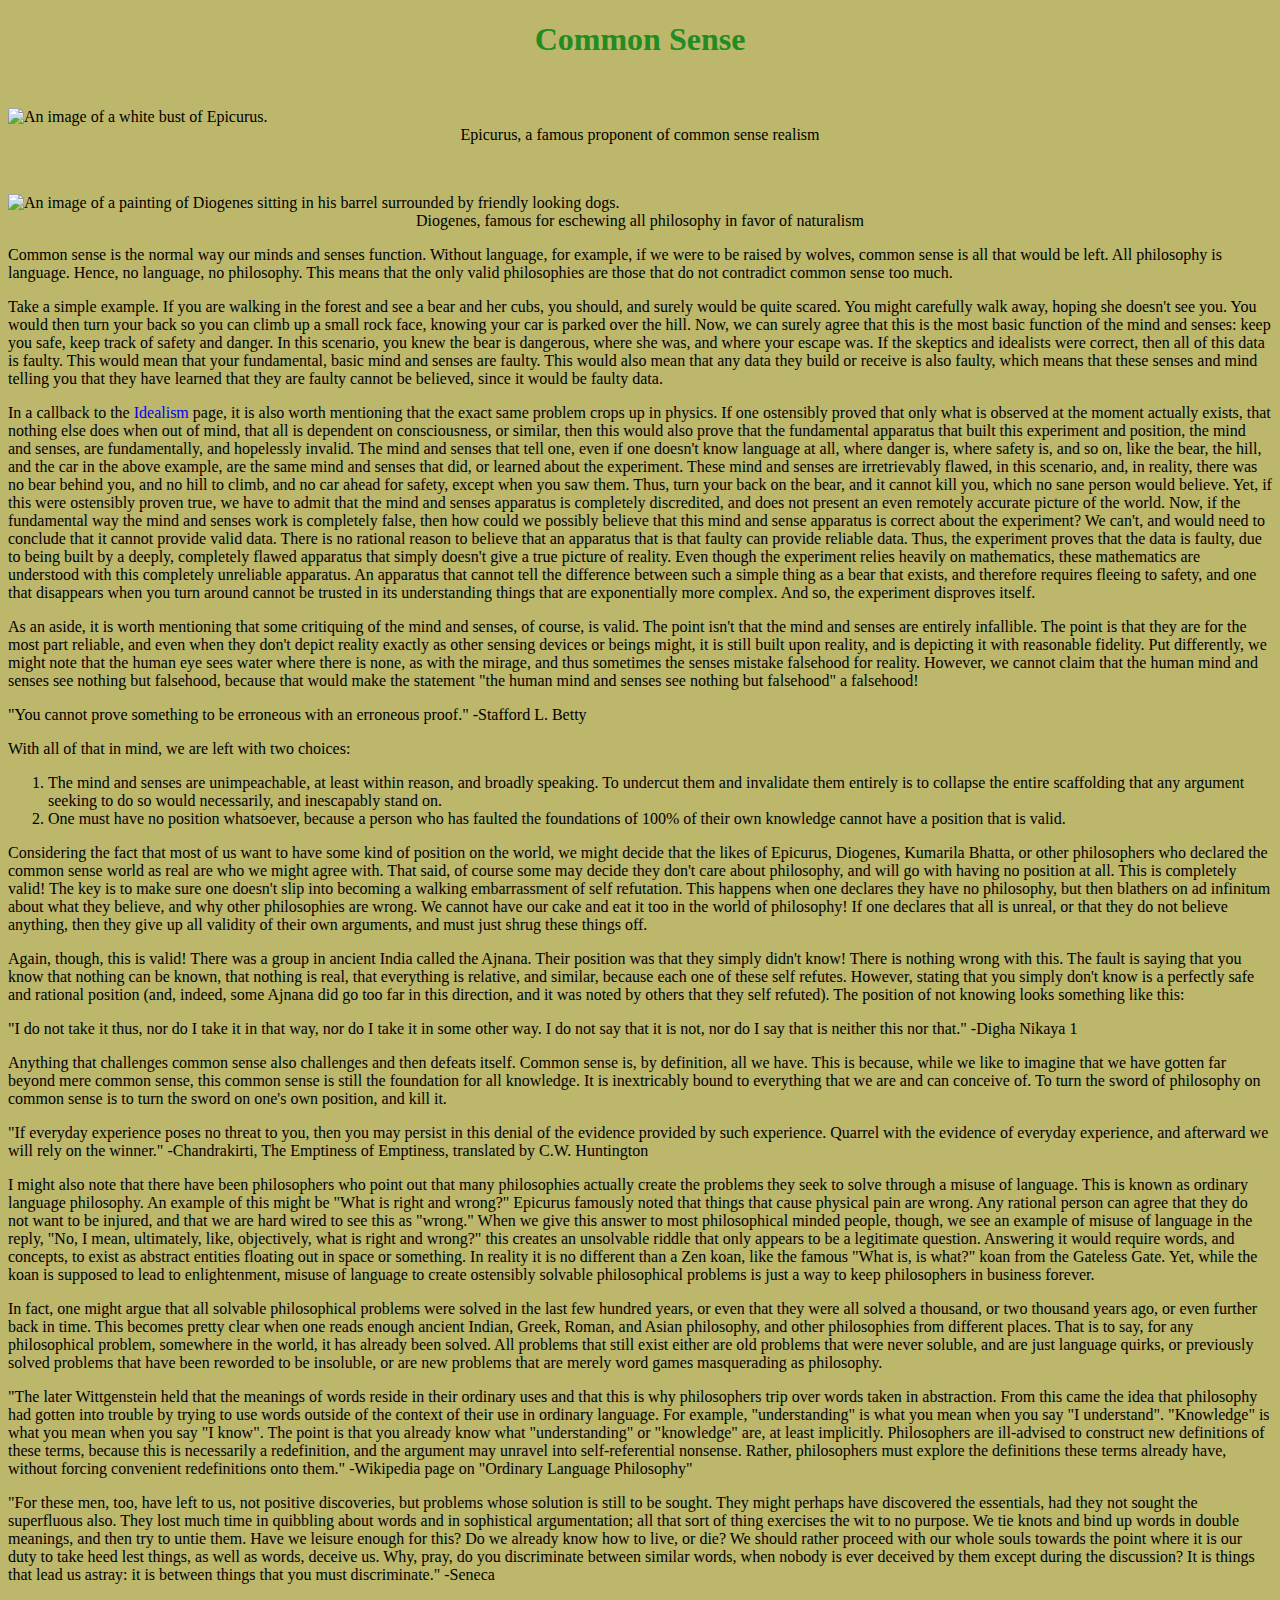
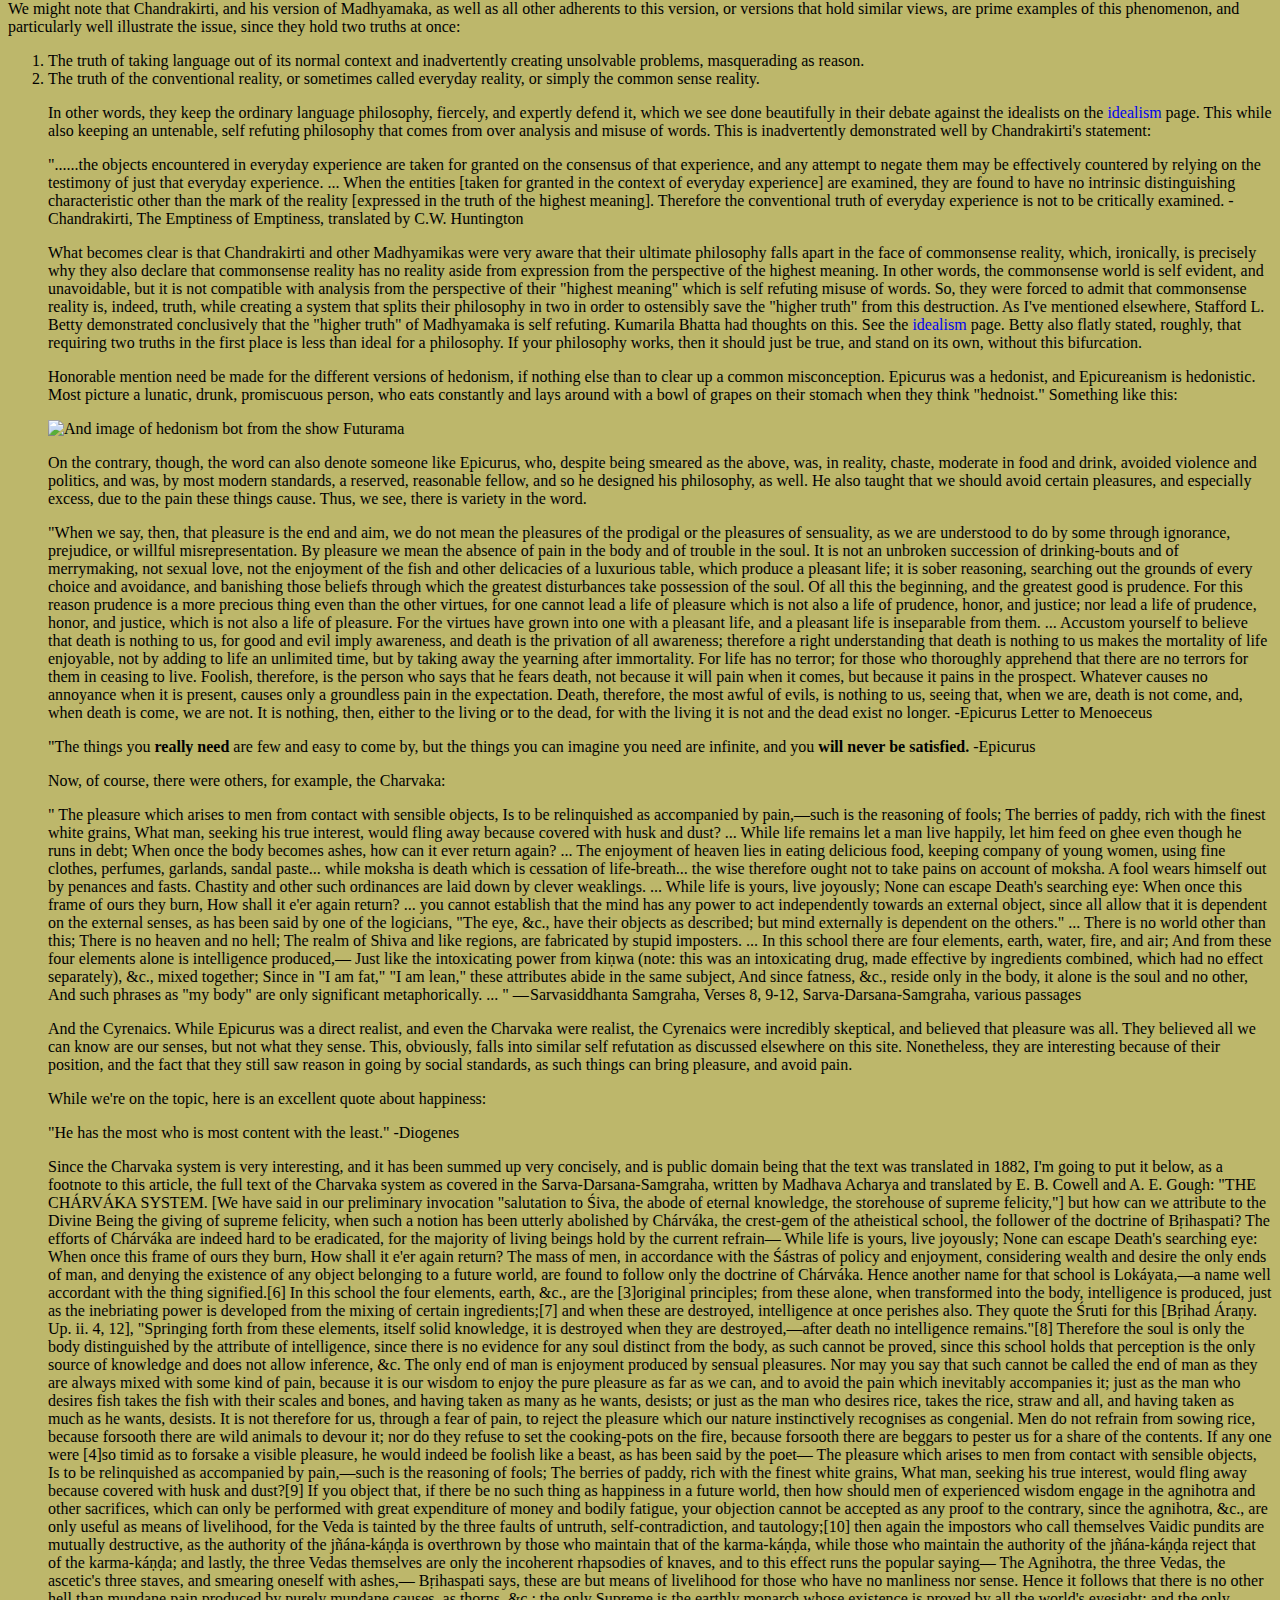
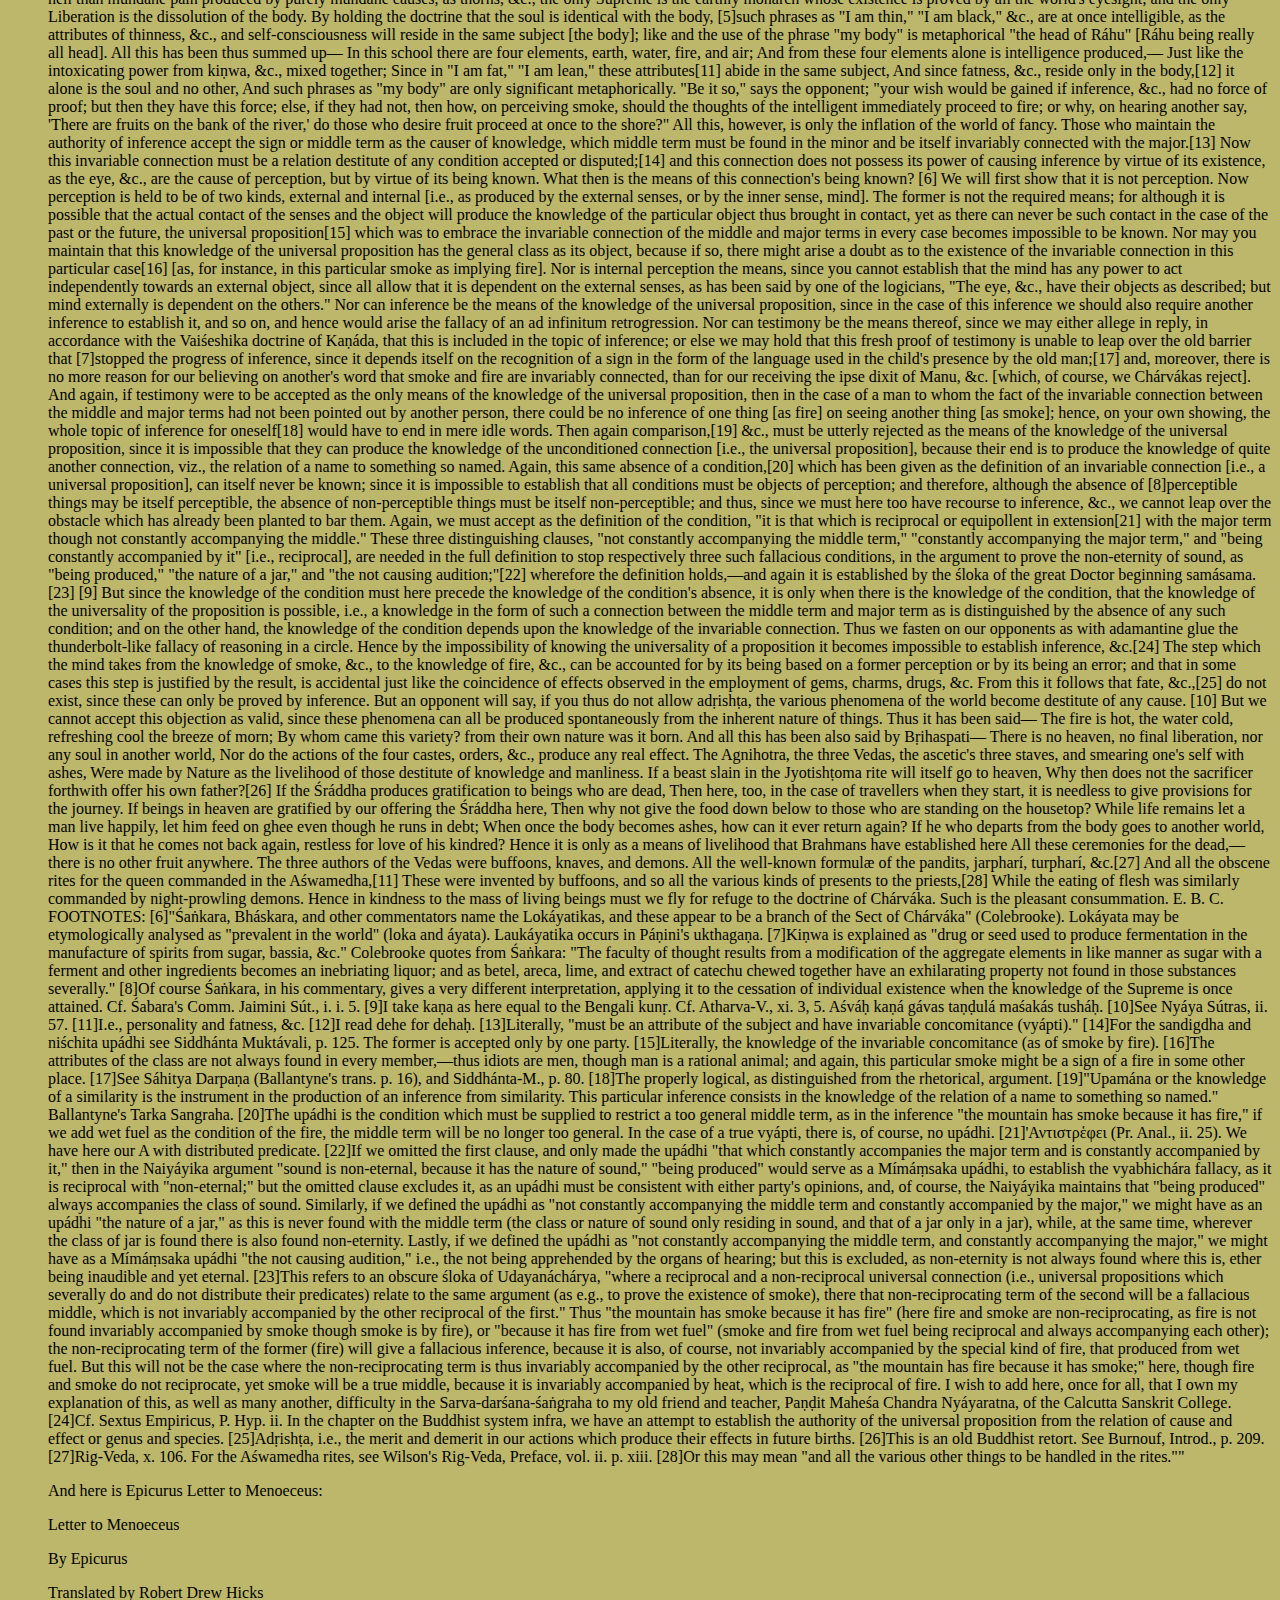
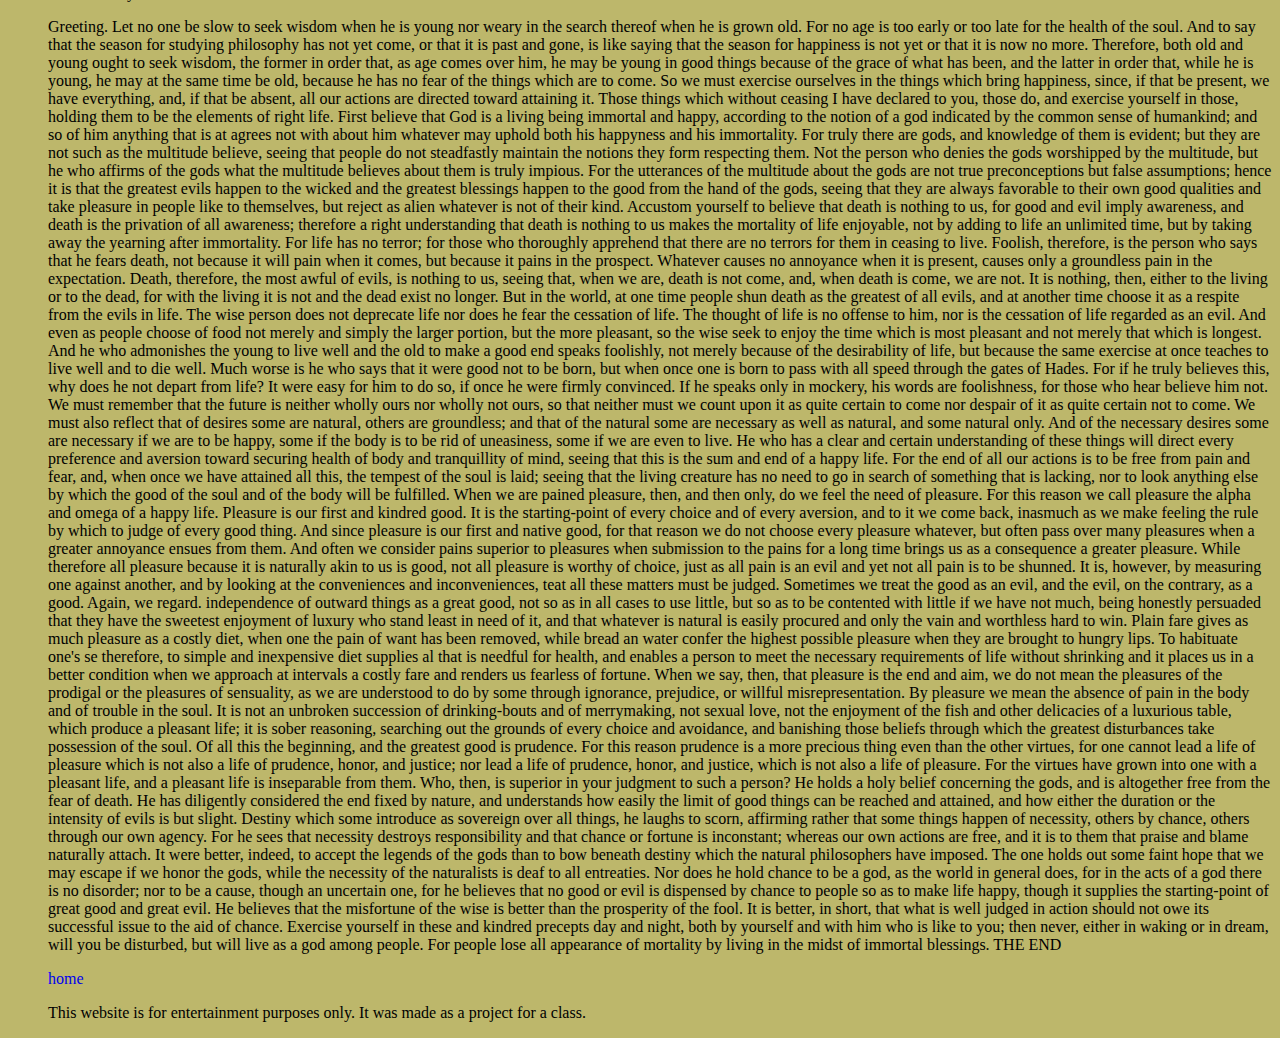
==== commit 14f17dcd: "Update commonSense.html" ====
--- a/recipes/commonSense.html
+++ b/recipes/commonSense.html
@@ -64,6 +64,22 @@
 <p>"For these men, too, have left to us, not positive discoveries, but problems whose solution is still to be sought. They might perhaps have discovered the essentials, had they not sought the superfluous also. They lost much time in quibbling about words and in sophistical argumentation; all that sort of thing exercises the wit to no purpose. We tie knots and bind up words in double meanings, and then try to untie them. Have we leisure enough for this? Do we already know how to live, or die? We should rather proceed with our whole souls towards the point where it is our duty to take heed lest things, as well as words, deceive us. Why, pray, do you discriminate between similar words, when nobody is ever deceived by them except during the discussion? It is things that lead us astray: it is between things that you must discriminate."
     -Seneca
 </p>
+
+<p>We might note that Chandrakirti, and his version of Madhyamaka, as well as all other adherents to this version, or versions that hold similar views, are prime examples of this phenomenon, and particularly well illustrate the issue, since they hold two truths at once:
+    
+    <ol>
+        <li>The truth of taking language out of its normal context and inadvertently creating unsolvable problems, masquerading as reason.</li>
+    <li>The truth of the conventional reality, or sometimes called everyday reality, or simply the common sense reality.</li>
+    </p>
+
+    <p>In other words, they keep the ordinary language philosophy, fiercely, and expertly defend it, which we see done beautifully in their debate against the idealists on the <a href="./crepes.html">idealism</a> page. This while also keeping an untenable, self refuting philosophy that comes from over analysis and misuse of words. This is inadvertently demonstrated well by Chandrakirti's statement:</p>
+
+    <p>"......the objects encountered in everyday experience are taken for granted on the consensus of that experience, and any attempt to negate them may be effectively countered by relying on the testimony of just that everyday experience. ... When the entities [taken for granted in the context of everyday experience] are examined, they are found to have no intrinsic distinguishing characteristic other than the mark of the reality [expressed in the truth of the highest meaning]. Therefore the conventional truth of everyday experience is not to be critically examined.
+        -Chandrakirti, The Emptiness of Emptiness, translated by C.W. Huntington
+    </p>
+
+    <p>What becomes clear is that Chandrakirti and other Madhyamikas were very aware that their ultimate philosophy falls apart in the face of commonsense reality, which, ironically, is precisely why they also declare that commonsense reality has no reality aside from expression from the perspective of the highest meaning. In other words, the commonsense world is self evident, and unavoidable, but it is not compatible with analysis from the perspective of their "highest meaning" which is self refuting misuse of words. So, they were forced to admit that commonsense reality is, indeed, truth, while creating a system that splits their philosophy in two in order to ostensibly save the "higher truth" from this destruction. As I've mentioned elsewhere, Stafford L. Betty demonstrated conclusively that the "higher truth" of Madhyamaka is self refuting. Kumarila Bhatta had thoughts on this. See the <a href="./crepes.html">idealism</a> page. Betty also flatly stated, roughly, that requiring two truths in the first place is less than ideal for a philosophy. If your philosophy works, then it should just be true, and stand on its own, without this bifurcation.</p>
+
 
 <p>Honorable mention need be made for the different versions of hedonism, if nothing else than to clear up a common misconception. Epicurus was a hedonist, and Epicureanism is hedonistic. Most picture a lunatic, drunk, promiscuous person, who eats constantly and lays around with a bowl of grapes on their stomach when they think "hednoist." Something like this:</p>
 
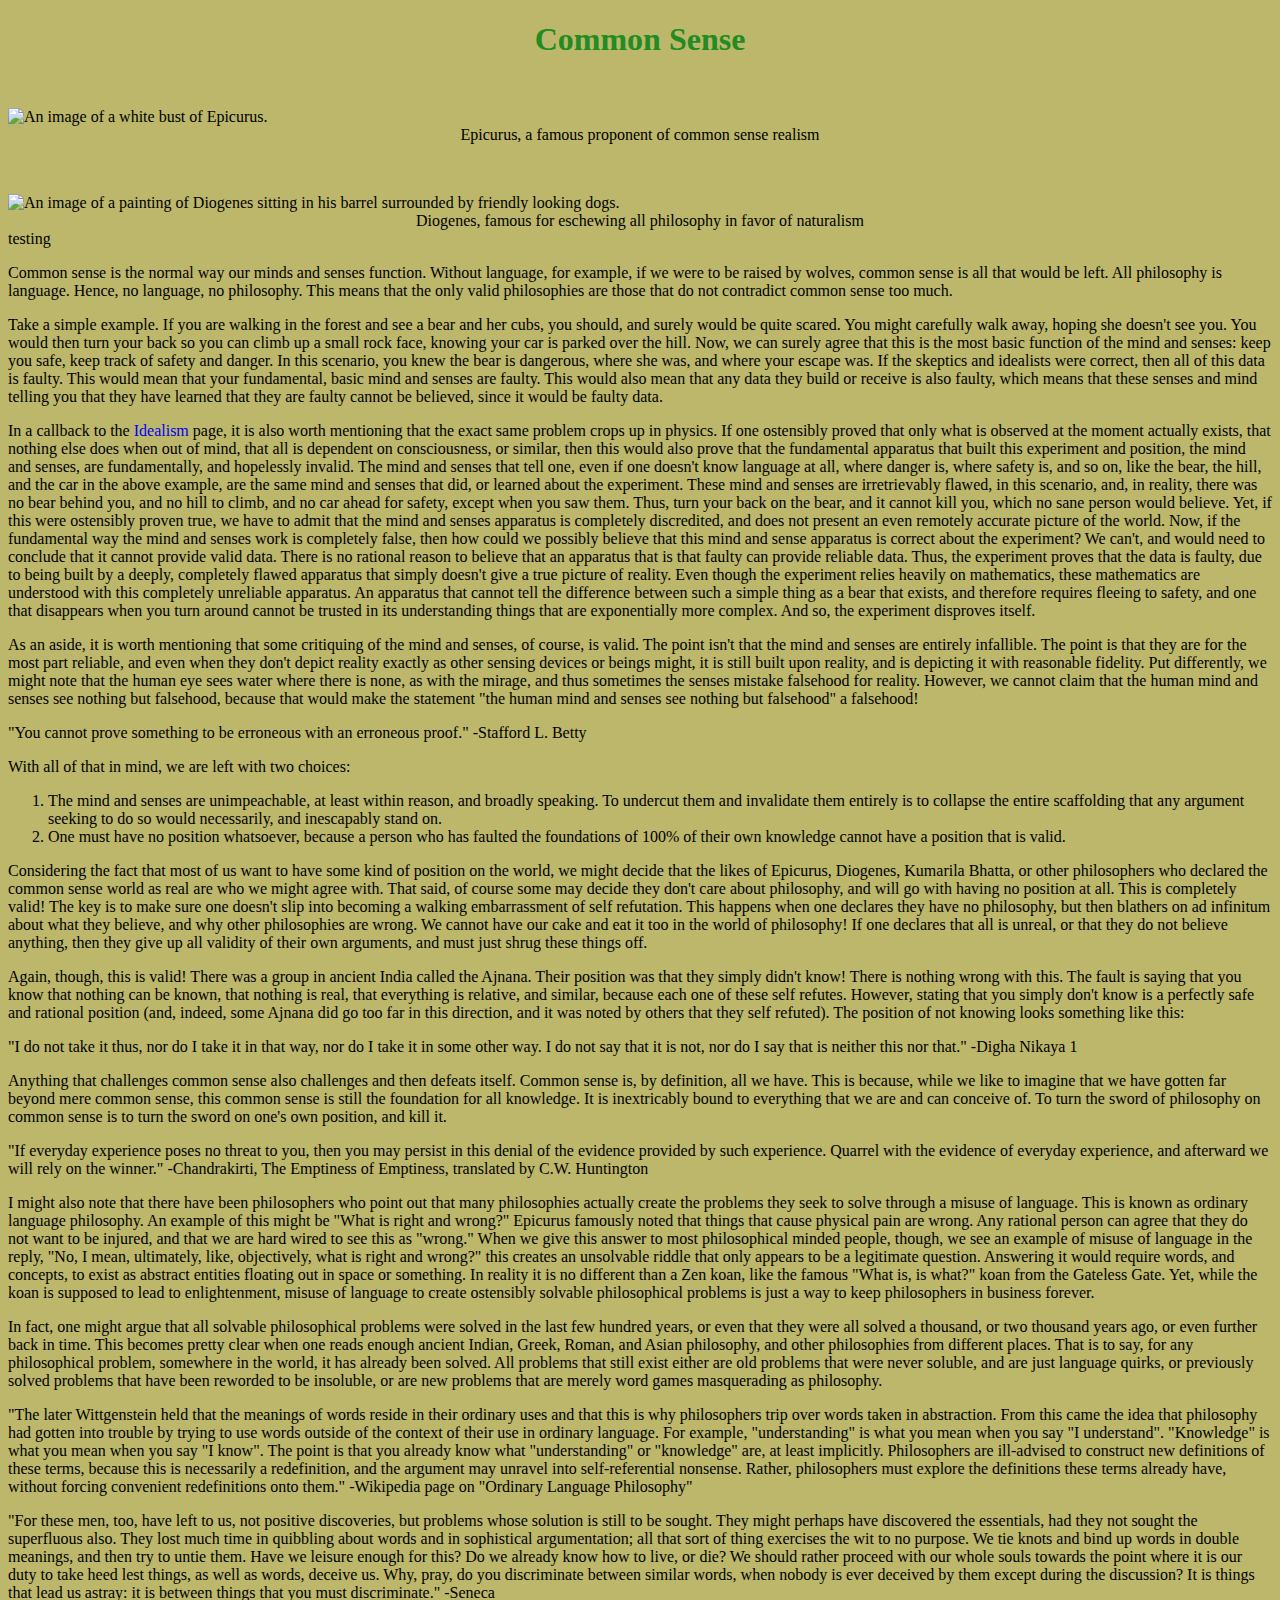
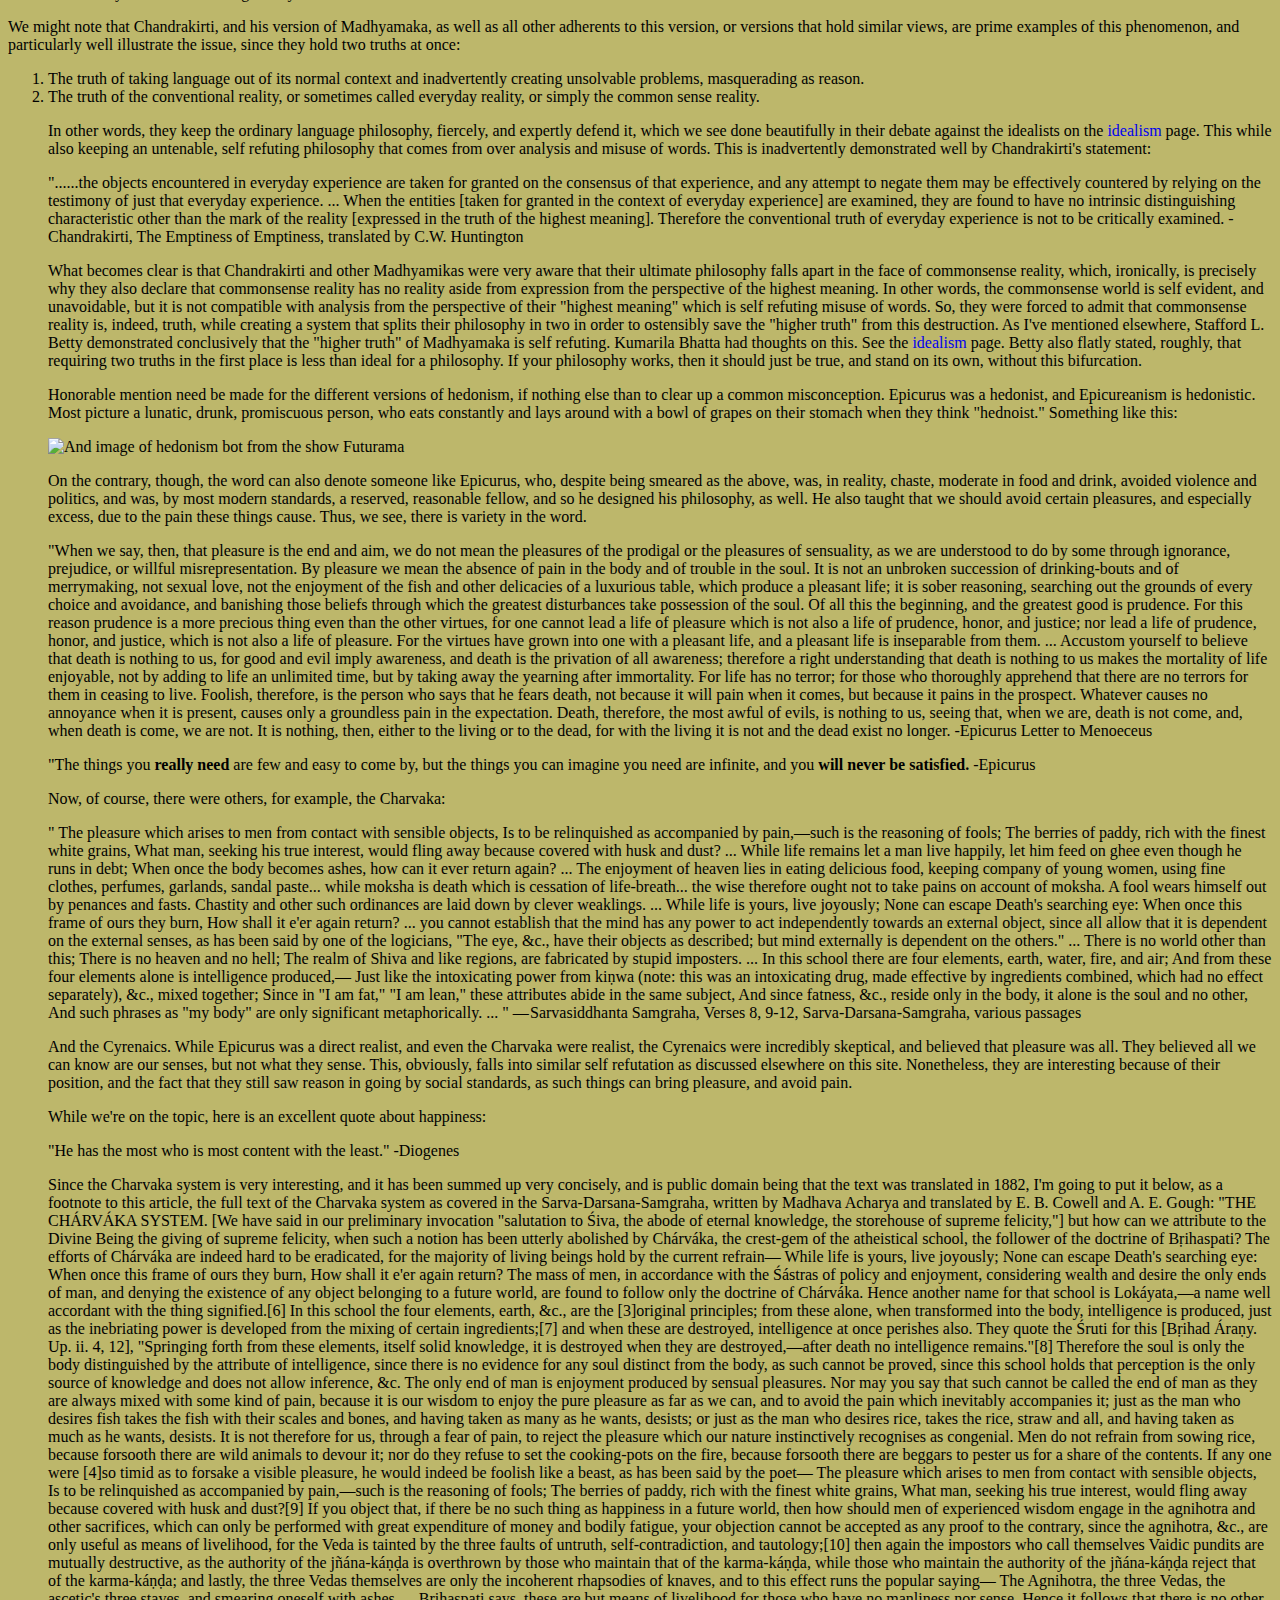
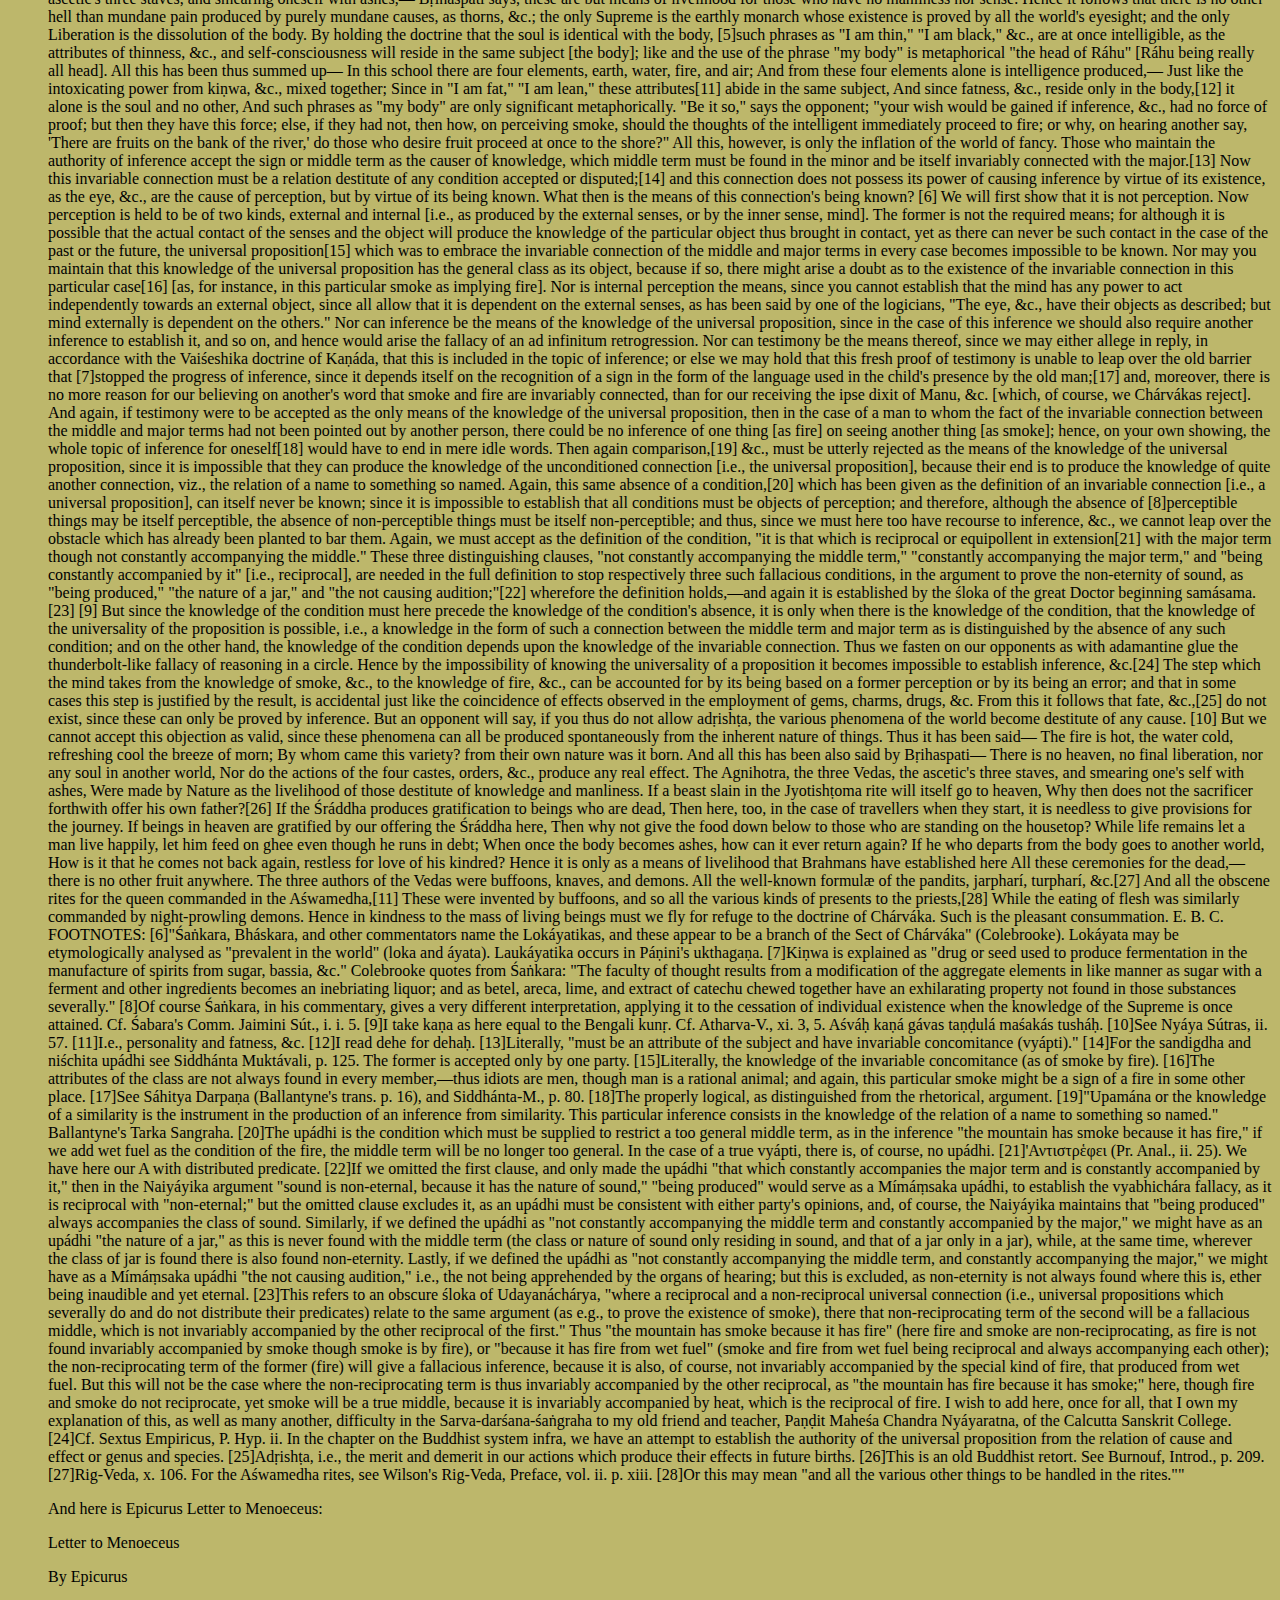
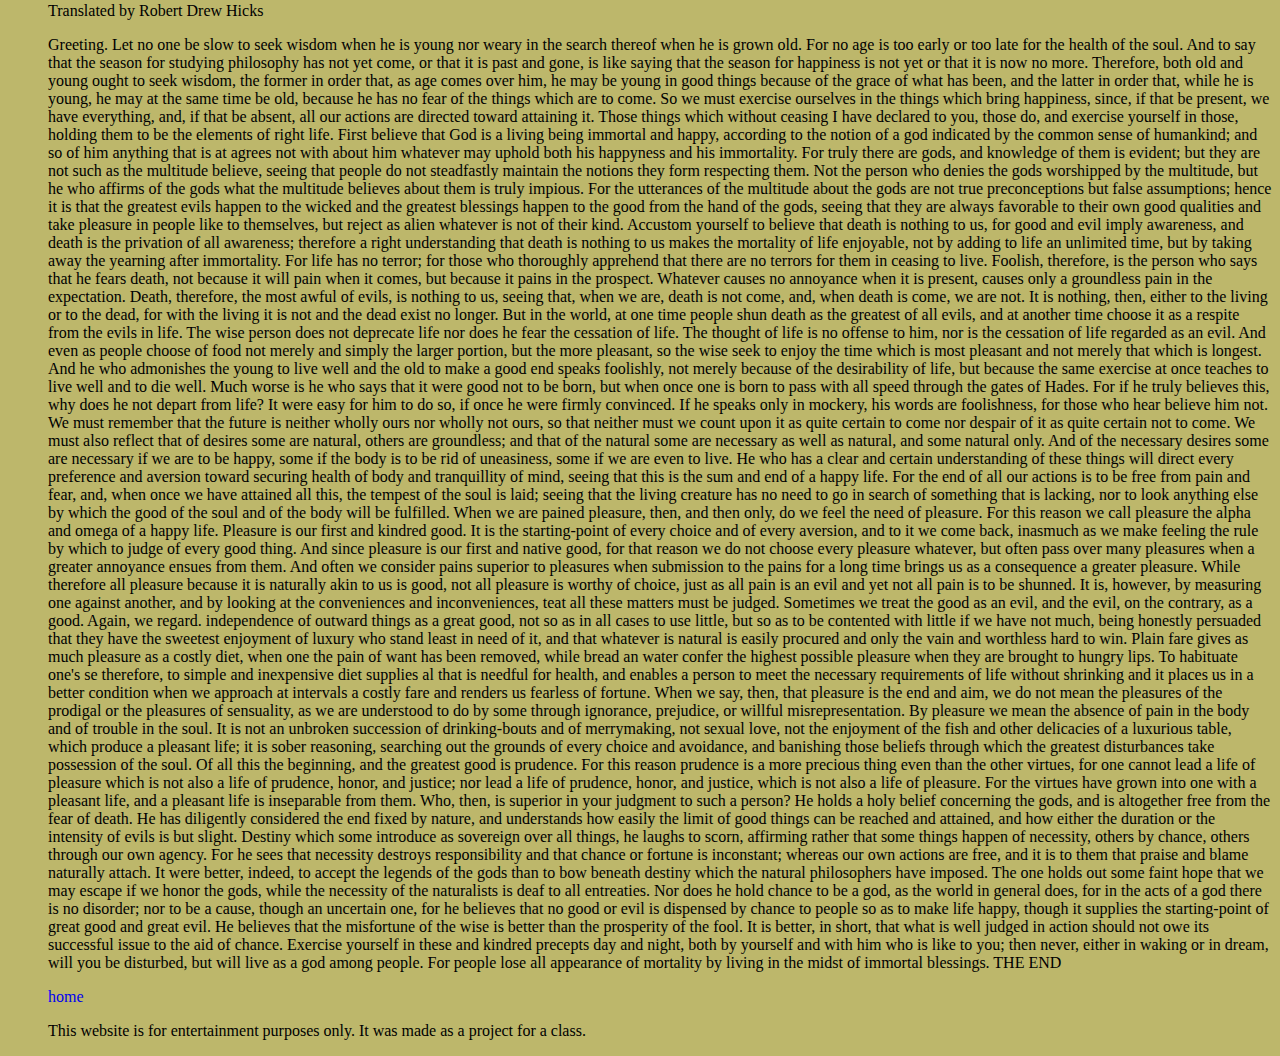
==== commit efe0c60a: "add test text" ====
--- a/recipes/commonSense.html
+++ b/recipes/commonSense.html
@@ -18,7 +18,7 @@
         <img class="diogenes" src="https://upload.wikimedia.org/wikipedia/commons/thumb/b/b1/Jean-L%C3%A9on_G%C3%A9r%C3%B4me_-_Diogenes_-_Walters_37131.jpg/800px-Jean-L%C3%A9on_G%C3%A9r%C3%B4me_-_Diogenes_-_Walters_37131.jpg" alt="An image of a painting of Diogenes sitting in his barrel surrounded by friendly looking dogs.">
         <div class="dio">Diogenes, famous for eschewing all philosophy in favor of naturalism</div>
 
-       
+       testing
 
         <p>Common sense is the normal way our minds and senses function. Without language, for example, if we were to be raised by wolves, common sense is all that would be left. All philosophy is language. Hence, no language, no philosophy. This means that the only valid philosophies are those that do not contradict common sense too much.</p>
         <p>Take a simple example. If you are walking in the forest and see a bear and her cubs, you should, and surely would be quite scared. You might carefully walk away, hoping she doesn't see you. You would then turn your back so you can climb up a small rock face, knowing your car is parked over the hill. Now, we can surely agree that this is the most basic function of the mind and senses: keep you safe, keep track of safety and danger. In this scenario, you knew the bear is dangerous, where she was, and where your escape was. If the skeptics and idealists were correct, then all of this data is faulty. This would mean that your fundamental, basic mind and senses are faulty. This would also mean that any data they build or receive is also faulty, which means that these senses and mind telling you that they have learned that they are faulty cannot be believed, since it would be faulty data. </p>
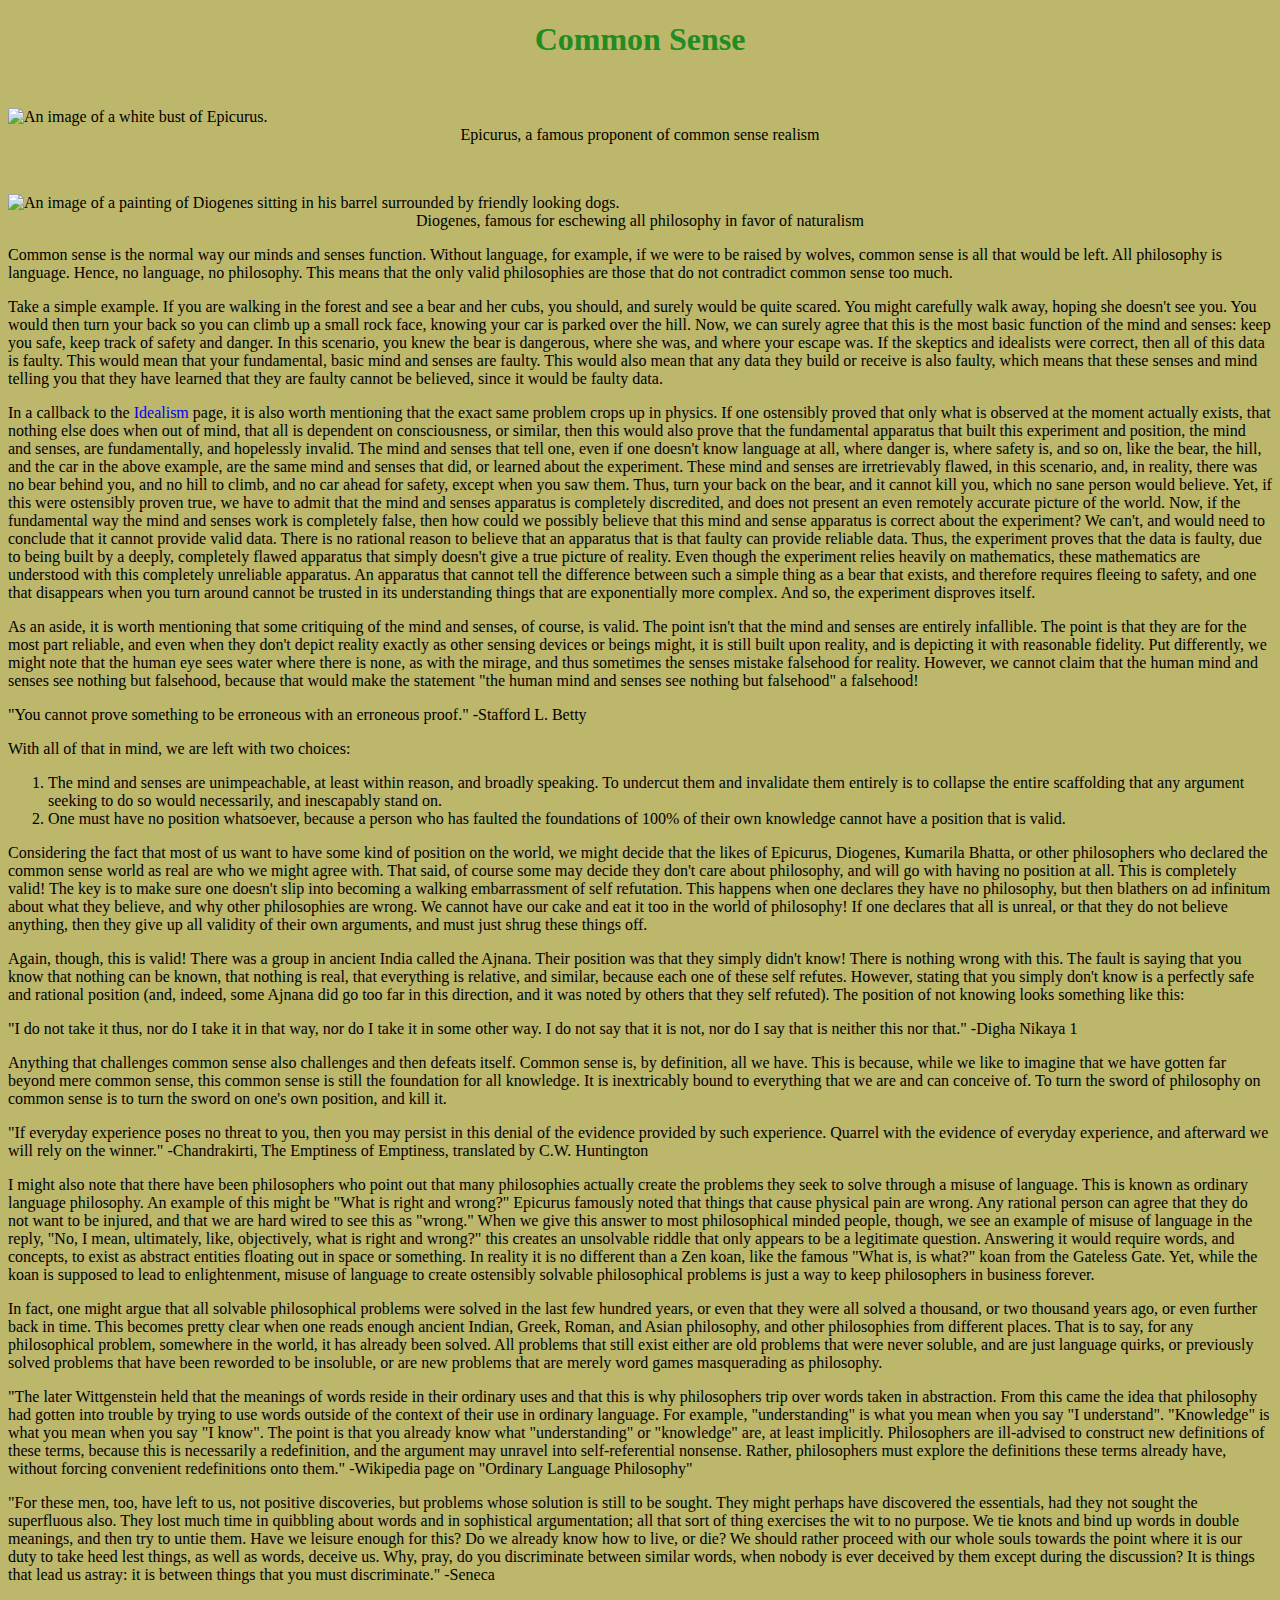
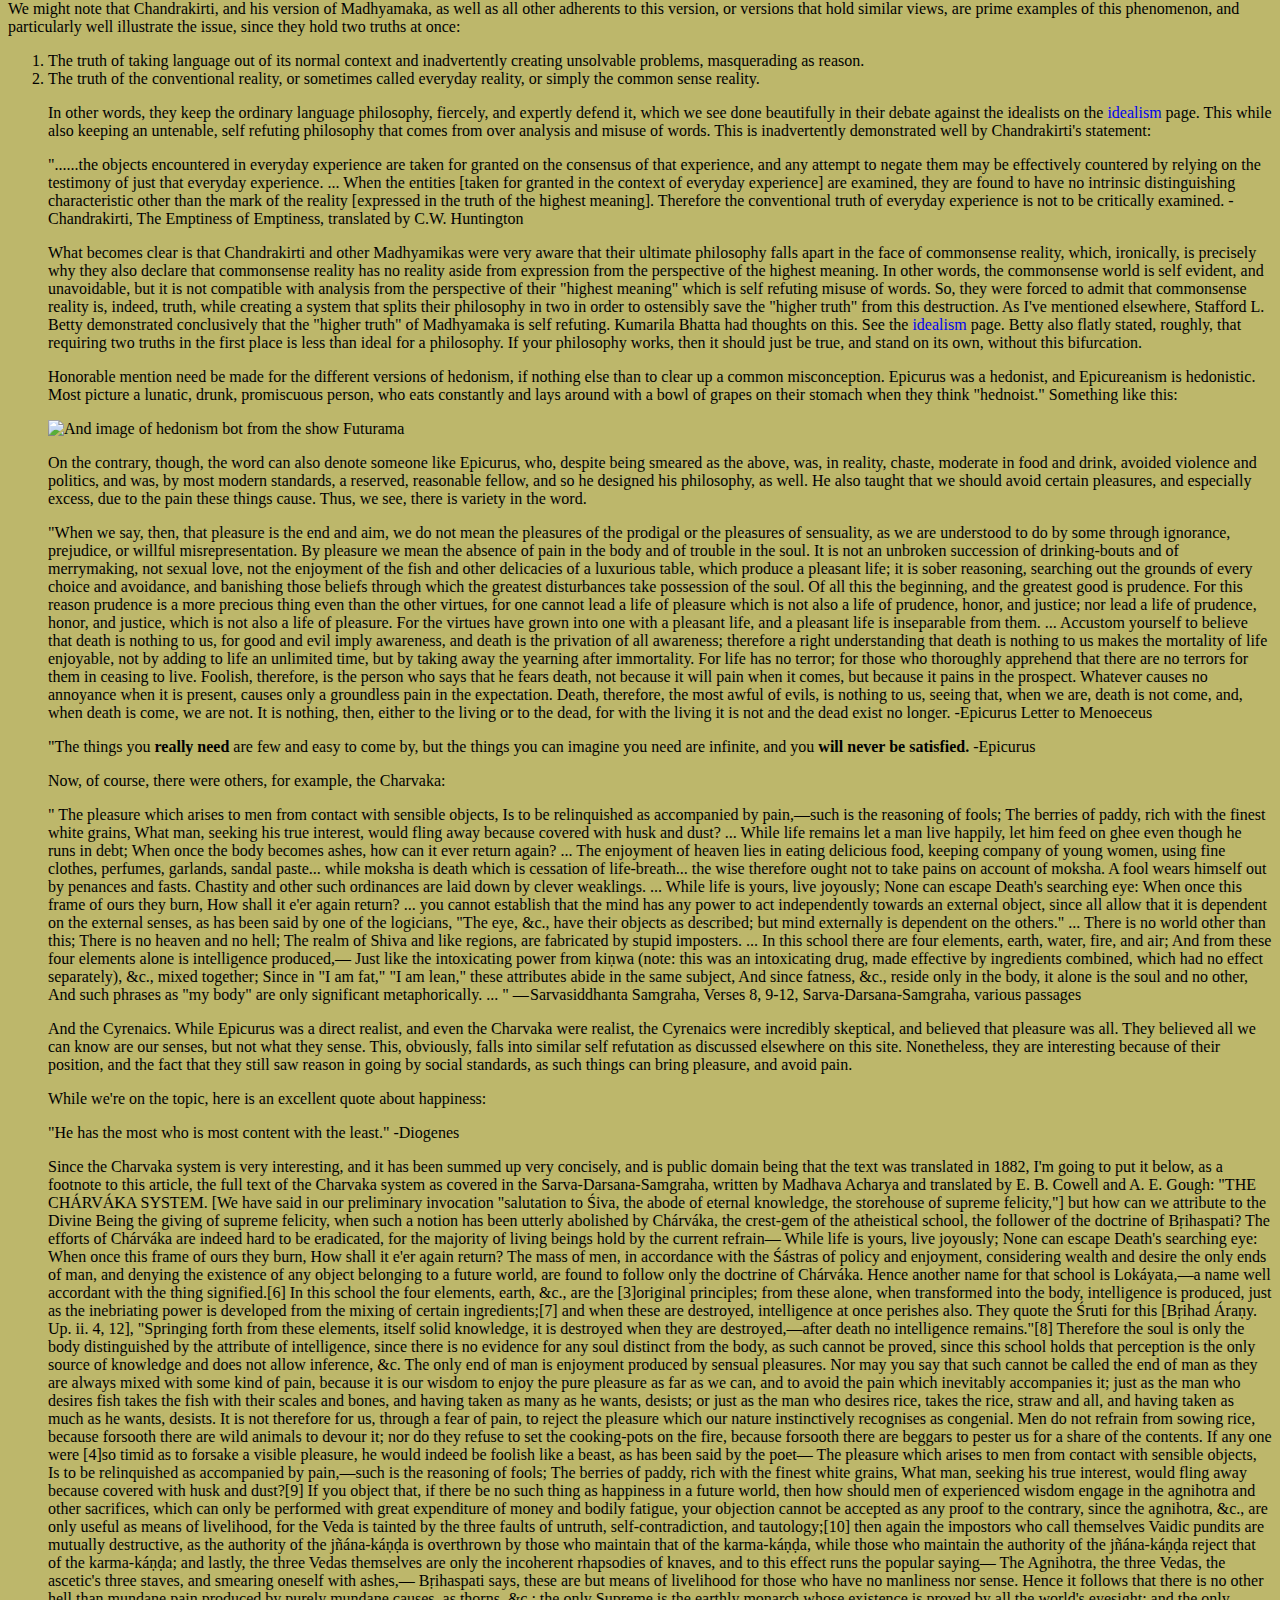
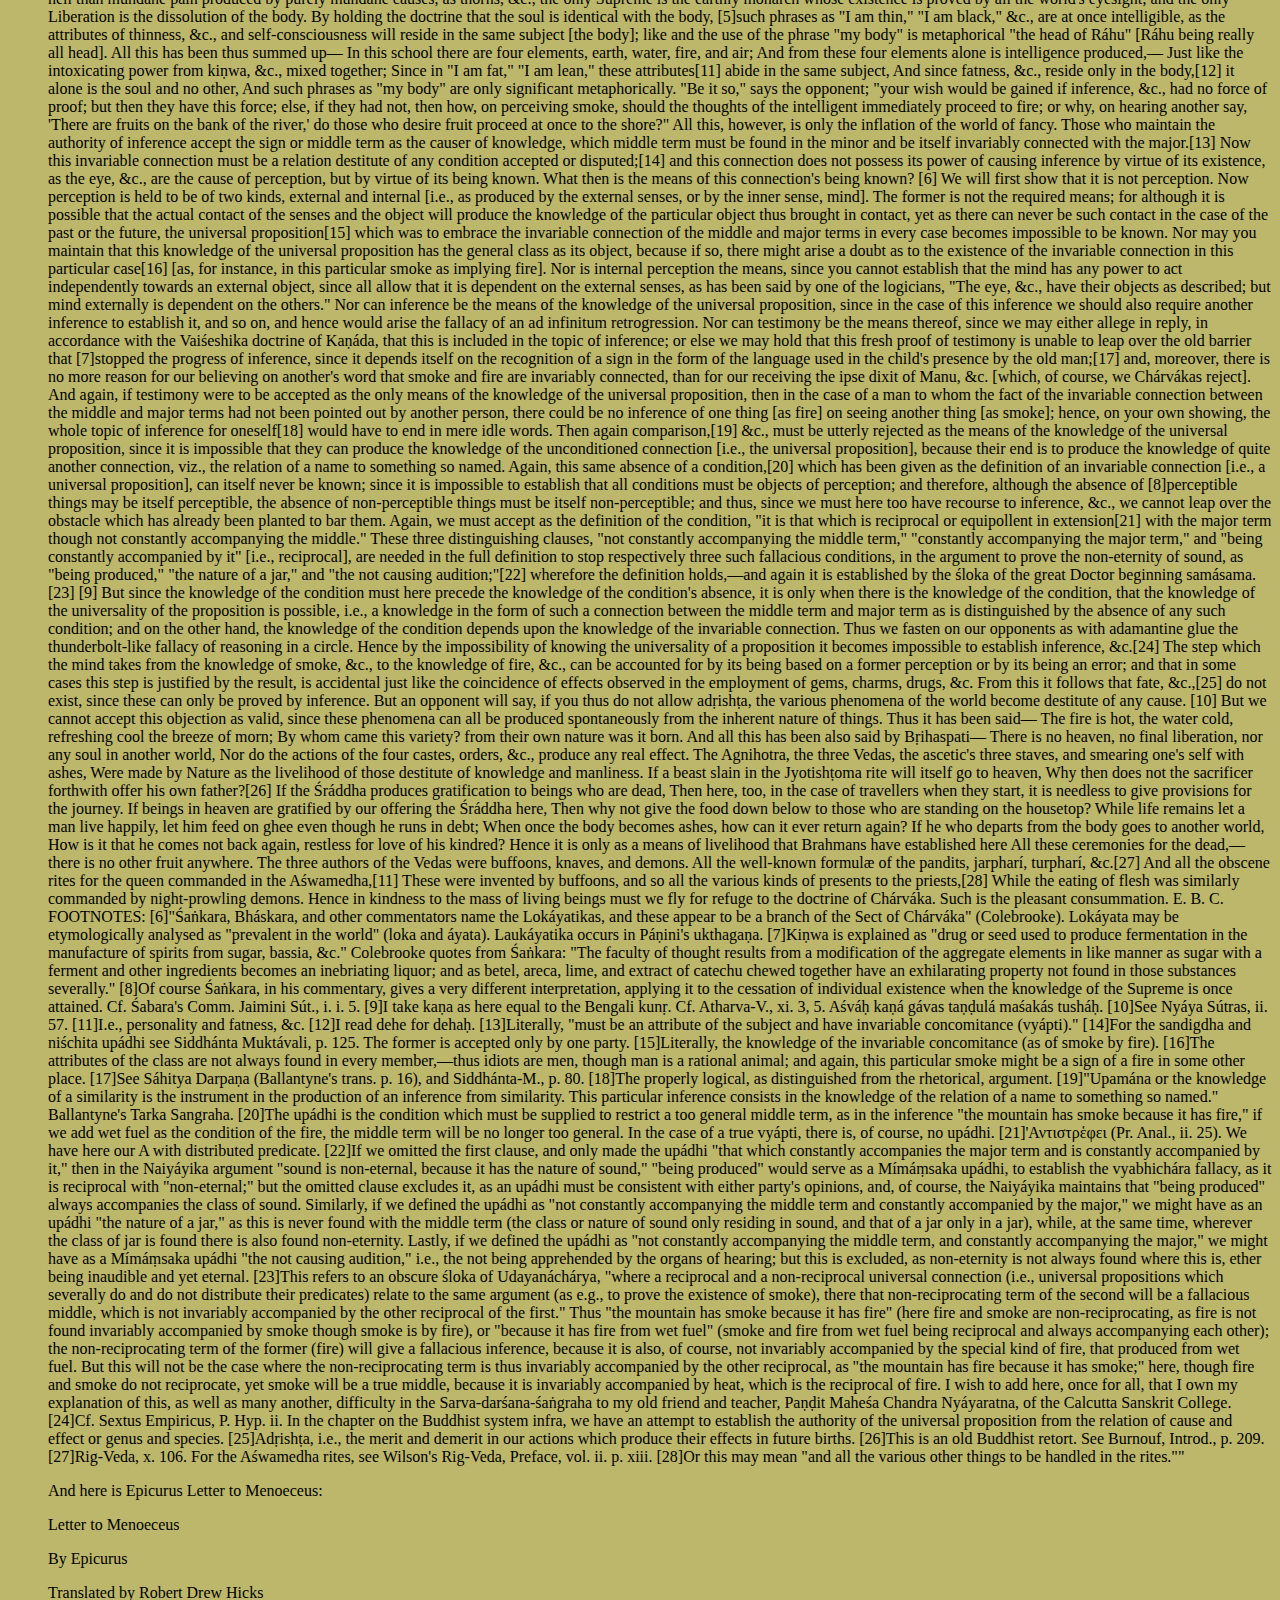
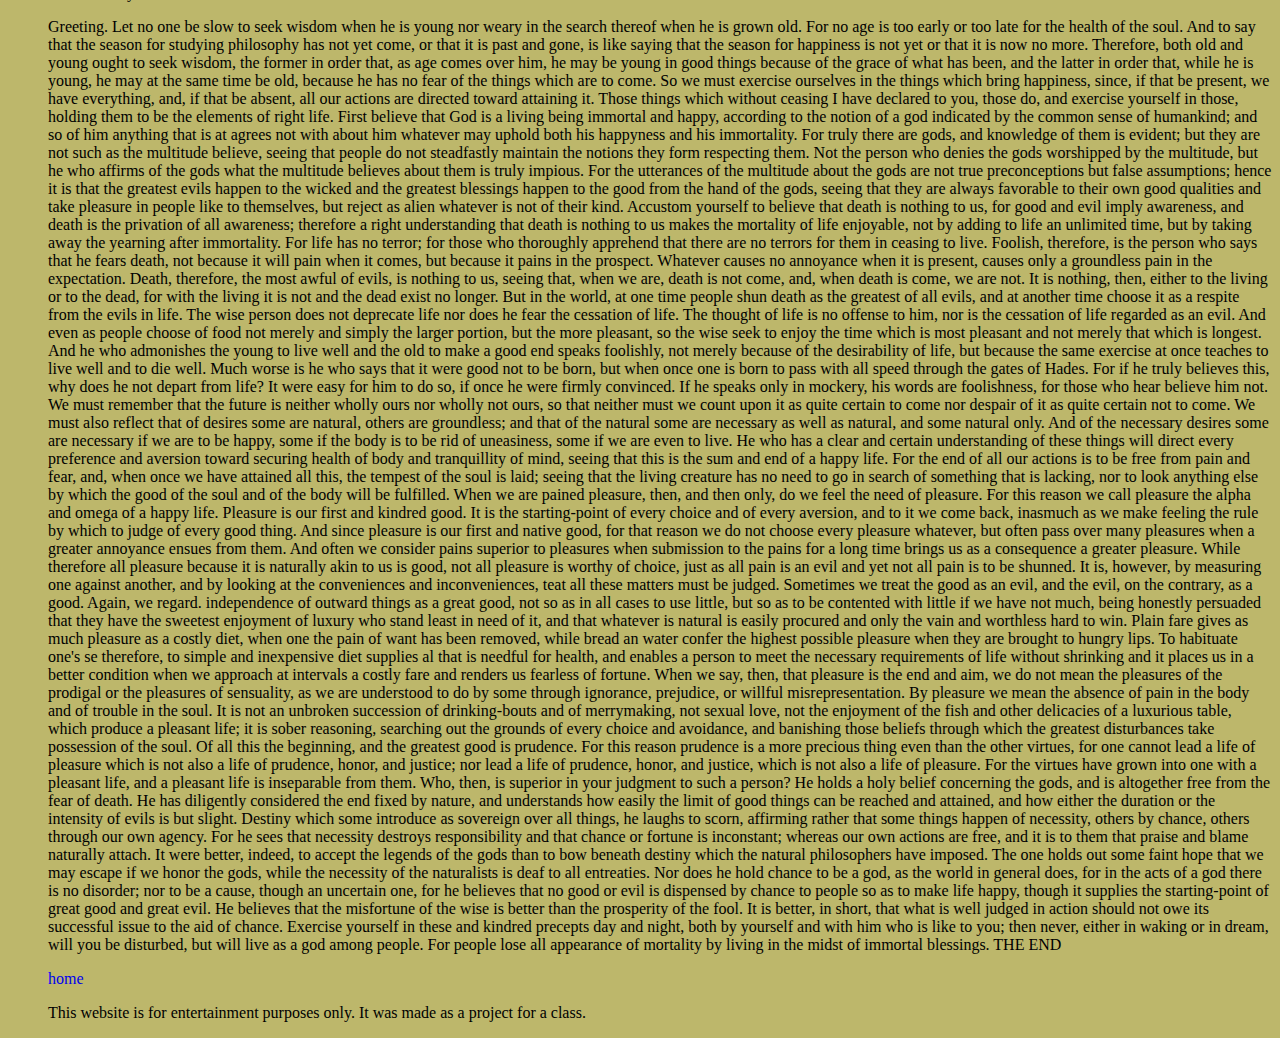
==== commit 4519d276: "delete test text" ====
--- a/recipes/commonSense.html
+++ b/recipes/commonSense.html
@@ -18,7 +18,7 @@
         <img class="diogenes" src="https://upload.wikimedia.org/wikipedia/commons/thumb/b/b1/Jean-L%C3%A9on_G%C3%A9r%C3%B4me_-_Diogenes_-_Walters_37131.jpg/800px-Jean-L%C3%A9on_G%C3%A9r%C3%B4me_-_Diogenes_-_Walters_37131.jpg" alt="An image of a painting of Diogenes sitting in his barrel surrounded by friendly looking dogs.">
         <div class="dio">Diogenes, famous for eschewing all philosophy in favor of naturalism</div>
 
-       testing
+       
 
         <p>Common sense is the normal way our minds and senses function. Without language, for example, if we were to be raised by wolves, common sense is all that would be left. All philosophy is language. Hence, no language, no philosophy. This means that the only valid philosophies are those that do not contradict common sense too much.</p>
         <p>Take a simple example. If you are walking in the forest and see a bear and her cubs, you should, and surely would be quite scared. You might carefully walk away, hoping she doesn't see you. You would then turn your back so you can climb up a small rock face, knowing your car is parked over the hill. Now, we can surely agree that this is the most basic function of the mind and senses: keep you safe, keep track of safety and danger. In this scenario, you knew the bear is dangerous, where she was, and where your escape was. If the skeptics and idealists were correct, then all of this data is faulty. This would mean that your fundamental, basic mind and senses are faulty. This would also mean that any data they build or receive is also faulty, which means that these senses and mind telling you that they have learned that they are faulty cannot be believed, since it would be faulty data. </p>
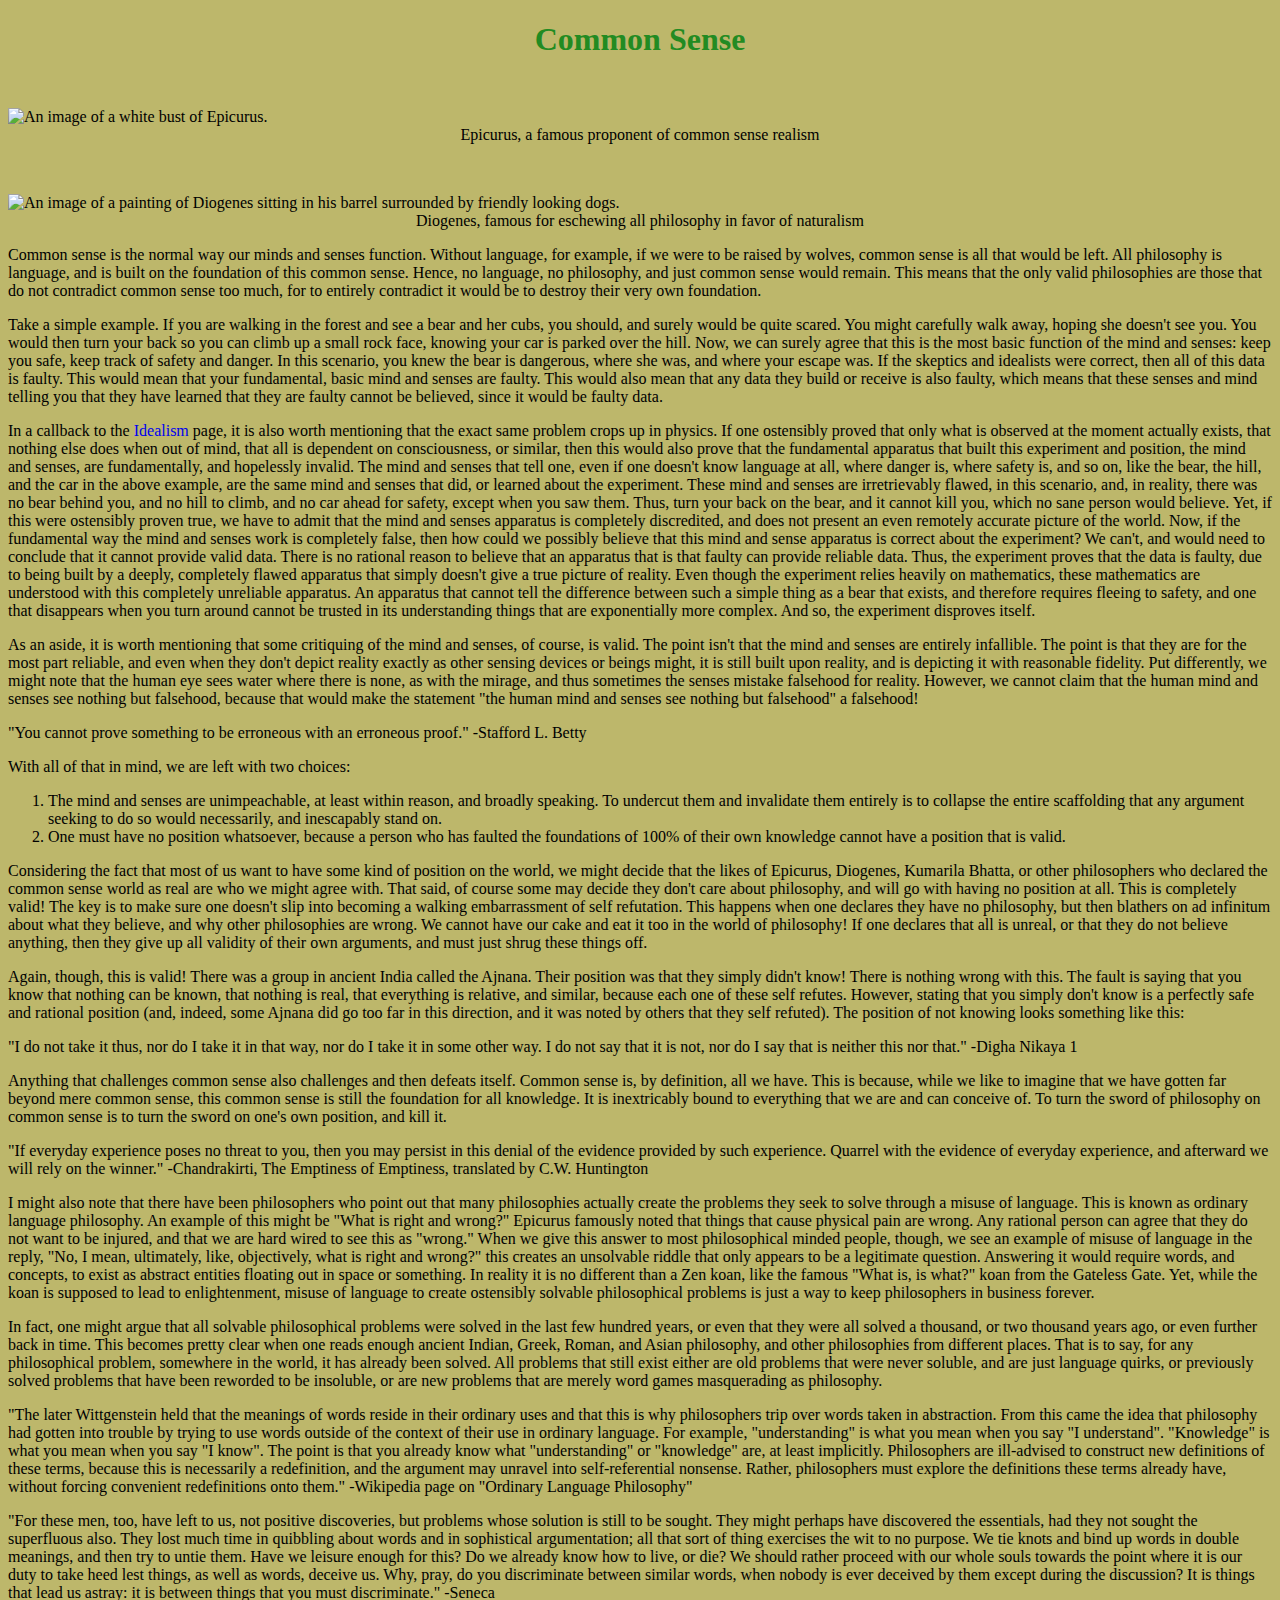
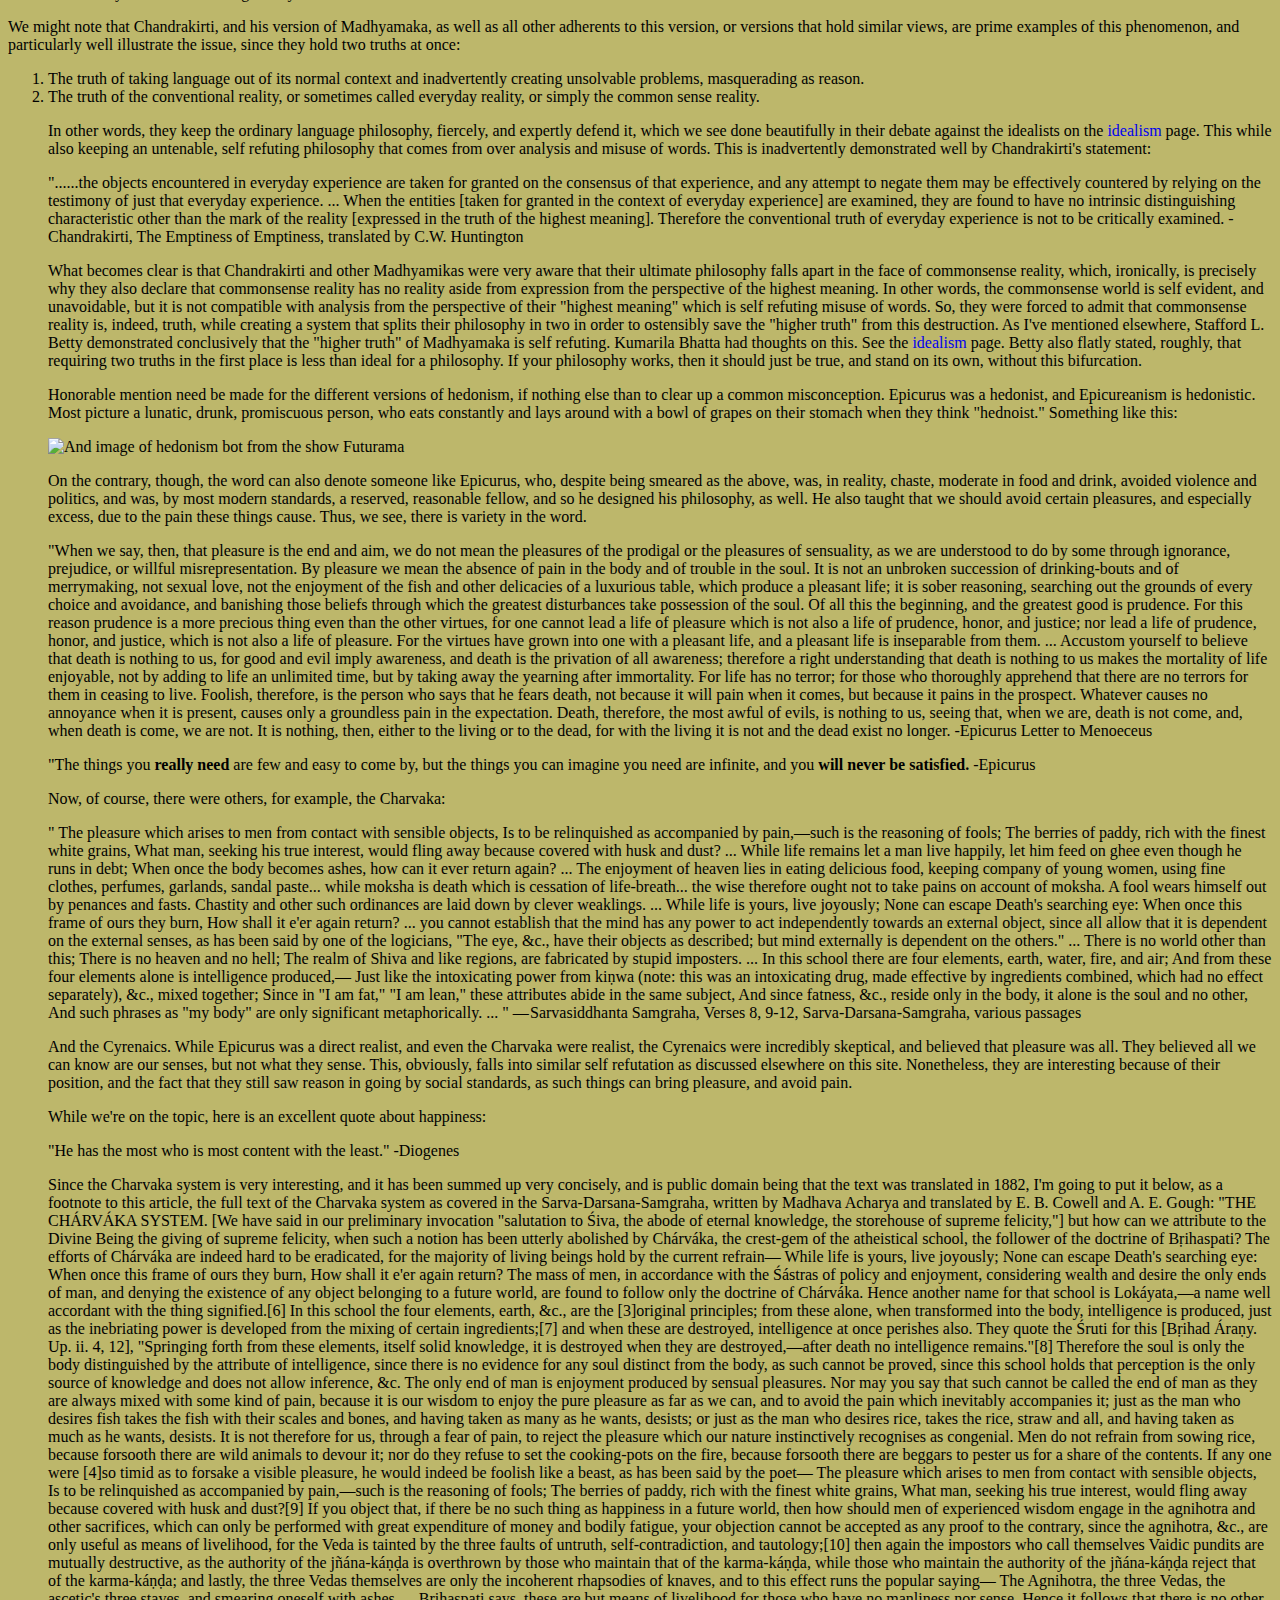
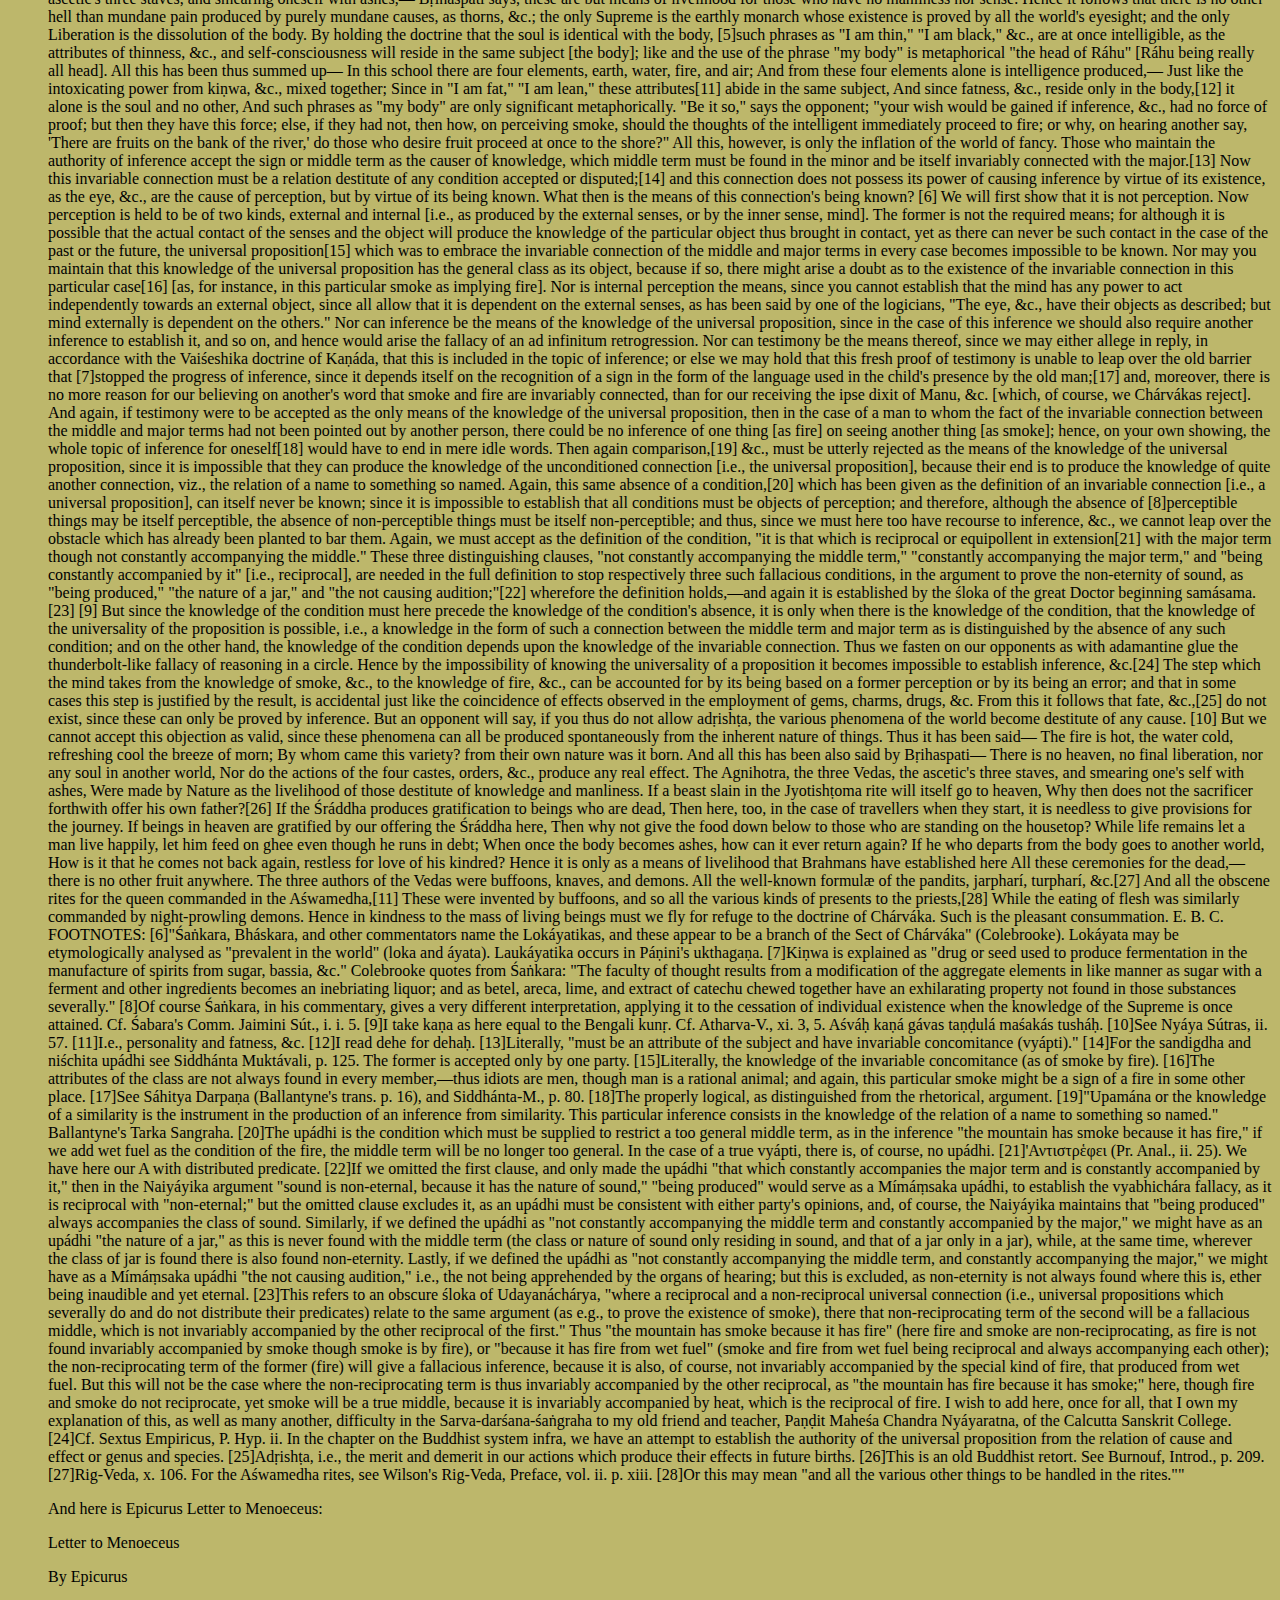
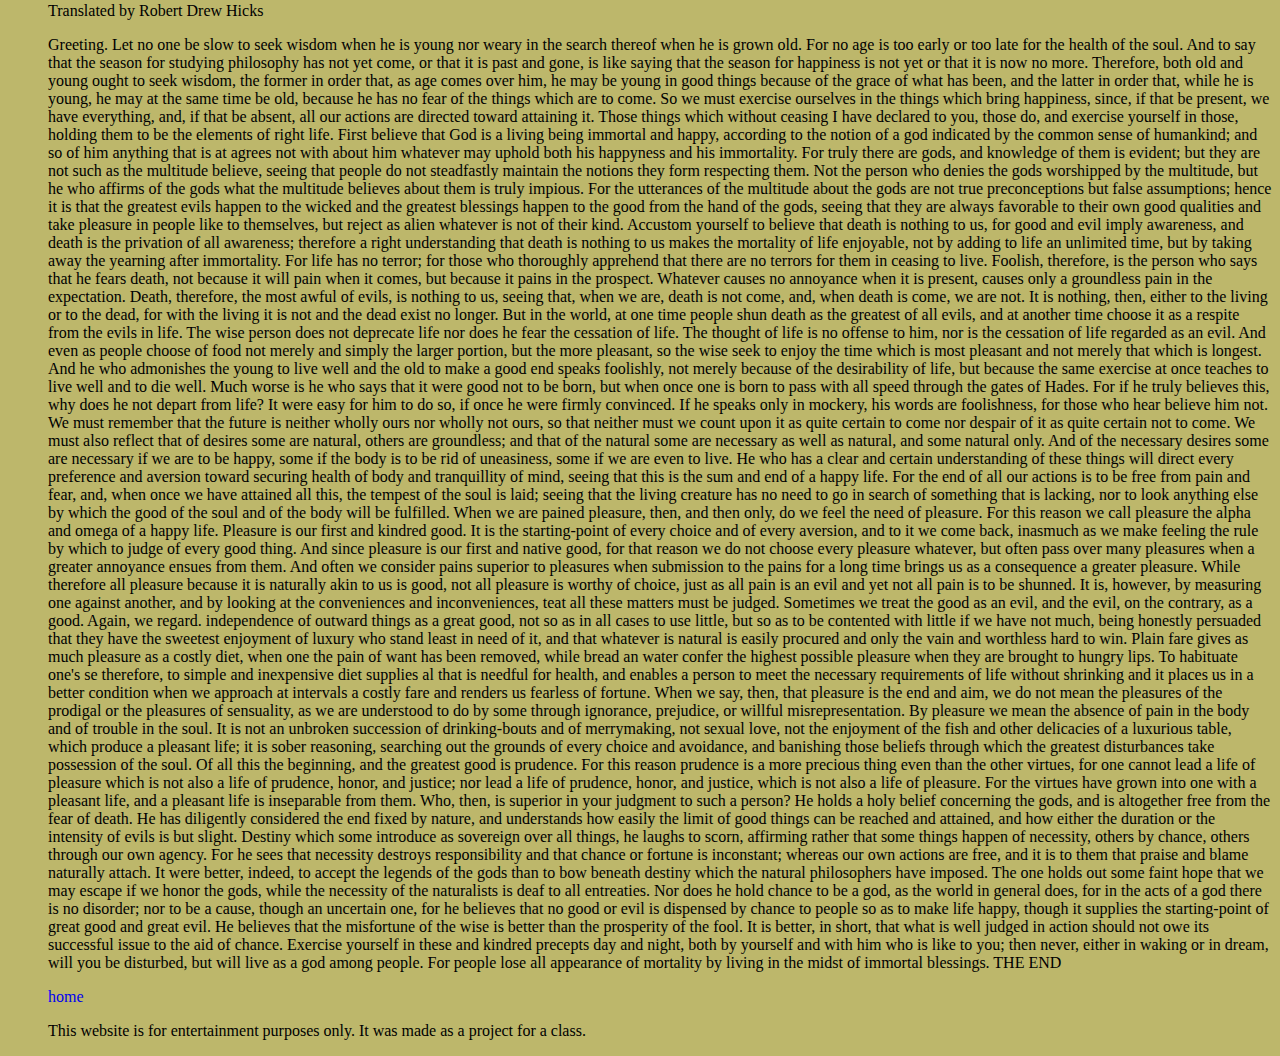
==== commit 14a7ce0c: "add text" ====
--- a/recipes/commonSense.html
+++ b/recipes/commonSense.html
@@ -20,7 +20,8 @@
 
        
 
-        <p>Common sense is the normal way our minds and senses function. Without language, for example, if we were to be raised by wolves, common sense is all that would be left. All philosophy is language. Hence, no language, no philosophy. This means that the only valid philosophies are those that do not contradict common sense too much.</p>
+        <p>Common sense is the normal way our minds and senses function. Without language, for example, if we were to be raised by wolves, common sense is all that would be left. All philosophy is language, and is built on the foundation of this common sense. Hence, no language, no philosophy, and just common sense would remain. This means that the only valid philosophies are those that do not contradict common sense too much, for to entirely contradict it would be to destroy their very own foundation.</p>
+        
         <p>Take a simple example. If you are walking in the forest and see a bear and her cubs, you should, and surely would be quite scared. You might carefully walk away, hoping she doesn't see you. You would then turn your back so you can climb up a small rock face, knowing your car is parked over the hill. Now, we can surely agree that this is the most basic function of the mind and senses: keep you safe, keep track of safety and danger. In this scenario, you knew the bear is dangerous, where she was, and where your escape was. If the skeptics and idealists were correct, then all of this data is faulty. This would mean that your fundamental, basic mind and senses are faulty. This would also mean that any data they build or receive is also faulty, which means that these senses and mind telling you that they have learned that they are faulty cannot be believed, since it would be faulty data. </p>
            
             <p>In a callback to the <a href="./crepes.html">Idealism</a> page, it is also worth mentioning that the exact same problem crops up in physics. If one ostensibly proved that only what is observed at the moment actually exists, that nothing else does when out of mind, that all is dependent on consciousness, or similar, then this would also prove that the fundamental apparatus that built this experiment and position, the mind and senses, are fundamentally, and hopelessly invalid. The mind and senses that tell one, even if one doesn't know language at all, where danger is, where safety is, and so on, like the bear, the hill, and the car in the above example, are the same mind and senses that did, or learned about the experiment. These mind and senses are irretrievably flawed, in this scenario, and, in reality, there was no bear behind you, and no hill to climb, and no car ahead for safety, except when you saw them. Thus, turn your back on the bear, and it cannot kill you, which no sane person would believe. Yet, if this were ostensibly proven true, we have to admit that the mind and senses apparatus is completely discredited, and does not present an even remotely accurate picture of the world. Now, if the fundamental way the mind and senses work is completely false, then how could we possibly believe that this mind and sense apparatus is correct about the experiment? We can't, and would need to conclude that it cannot provide valid data. There is no rational reason to believe that an apparatus that is that faulty can provide reliable data. Thus, the experiment proves that the data is faulty, due to being built by a deeply, completely flawed apparatus that simply doesn't give a true picture of reality. Even though the experiment relies heavily on mathematics, these mathematics are understood with this completely unreliable apparatus. An apparatus that cannot tell the difference between such a simple thing as a bear that exists, and therefore requires fleeing to safety, and one that disappears when you turn around cannot be trusted in its understanding things that are exponentially more complex. And so, the experiment disproves itself. </p>
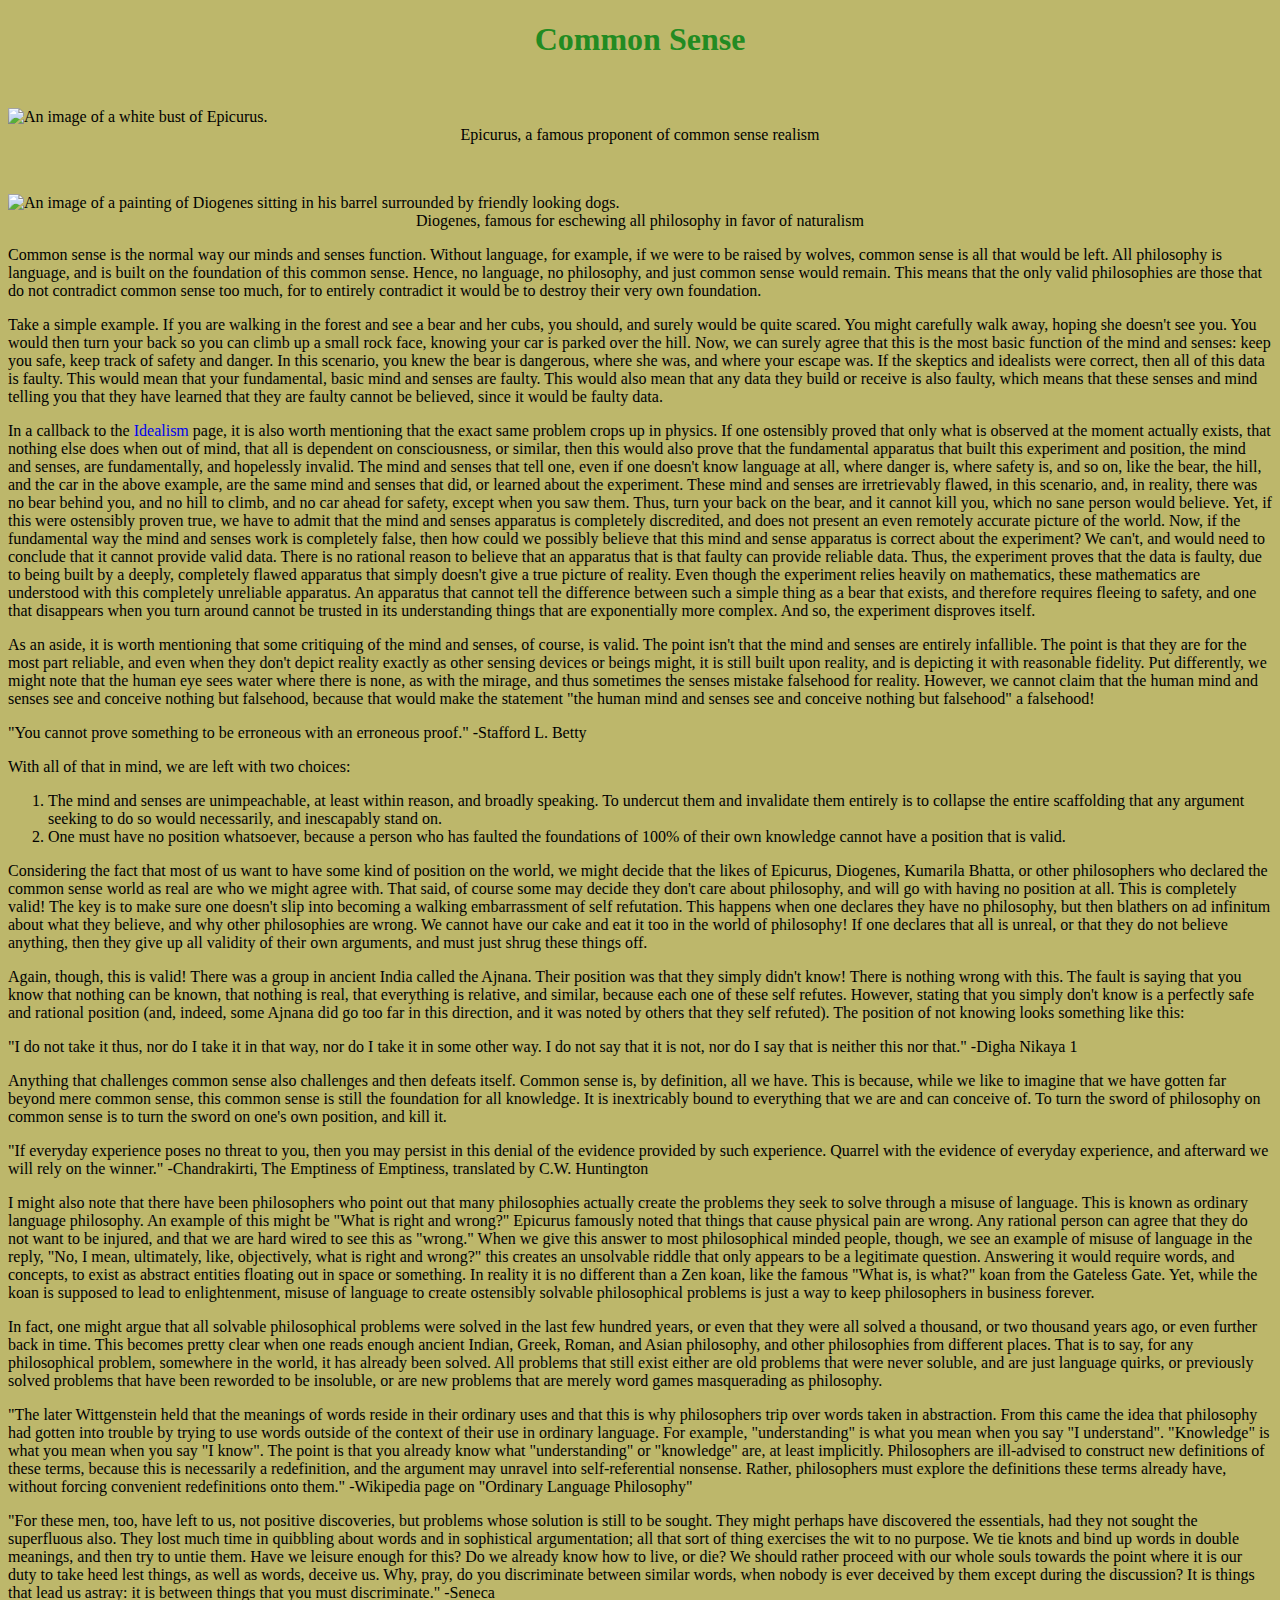
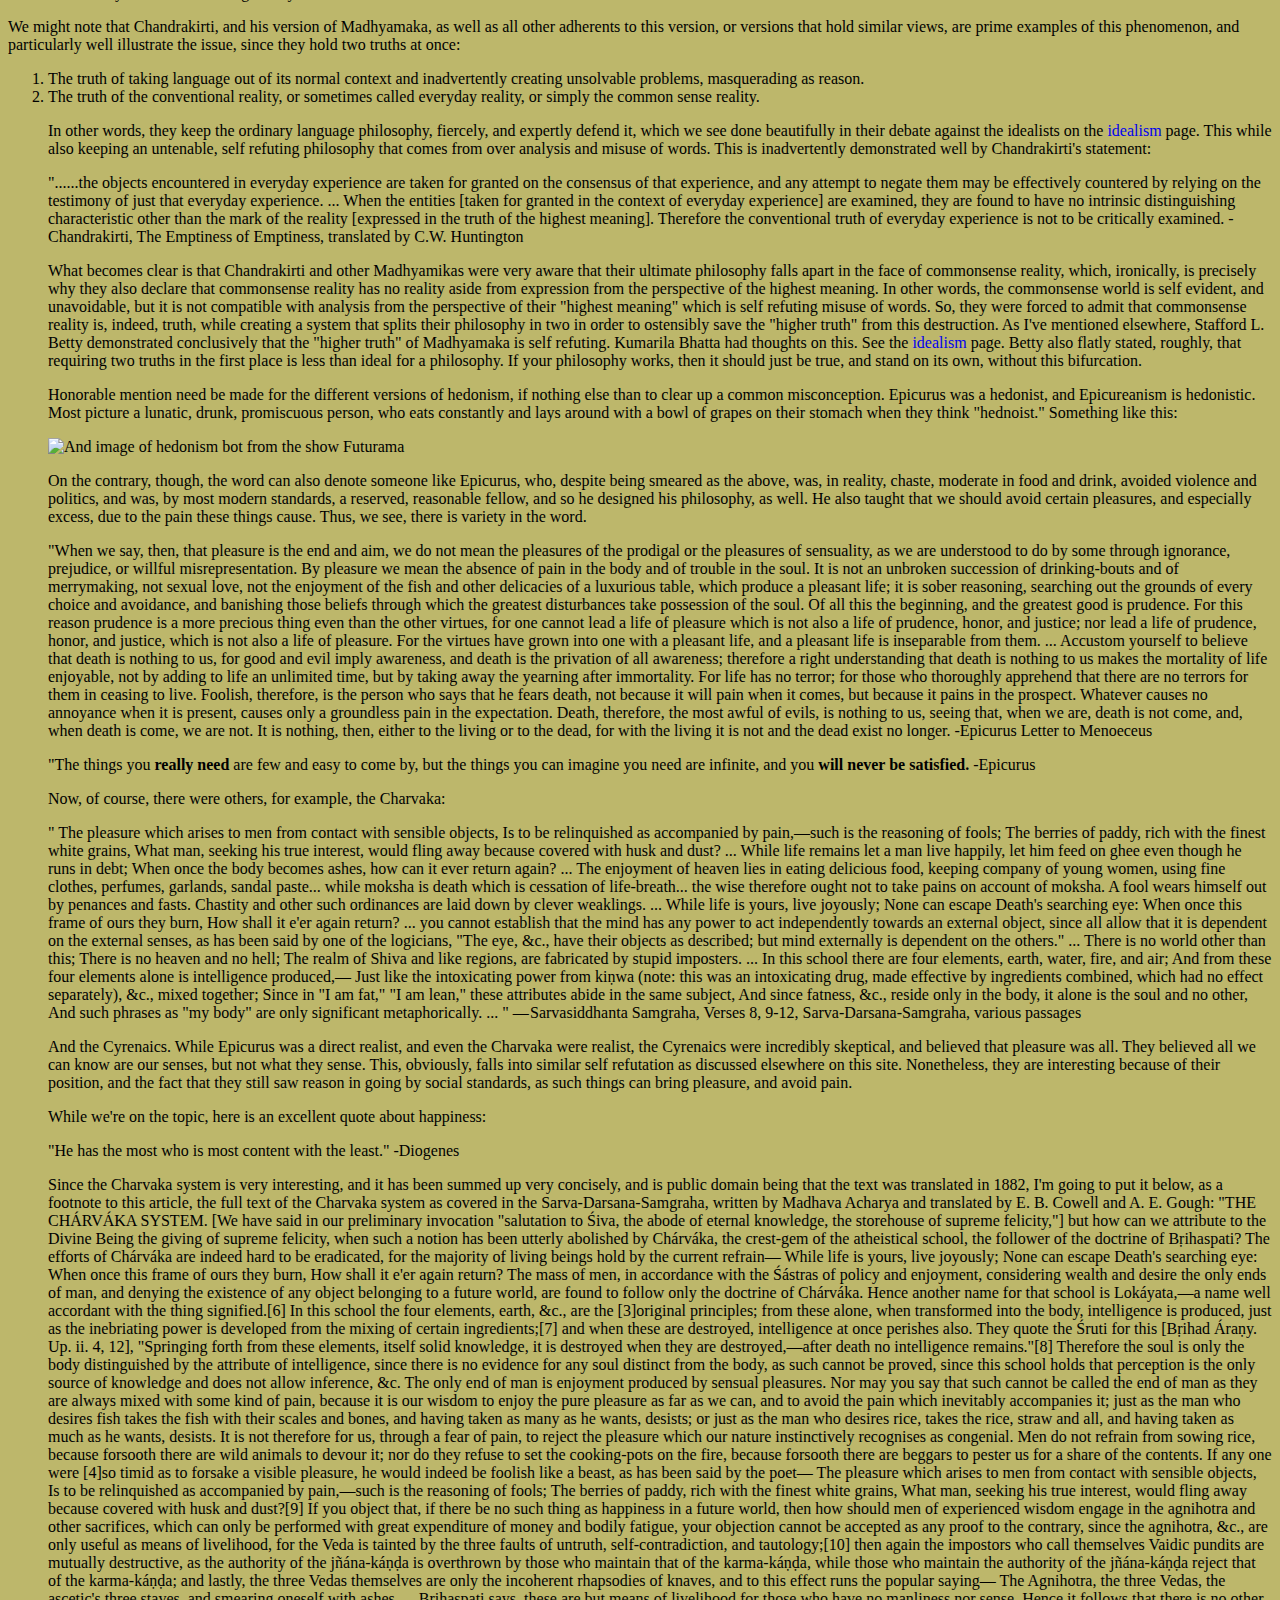
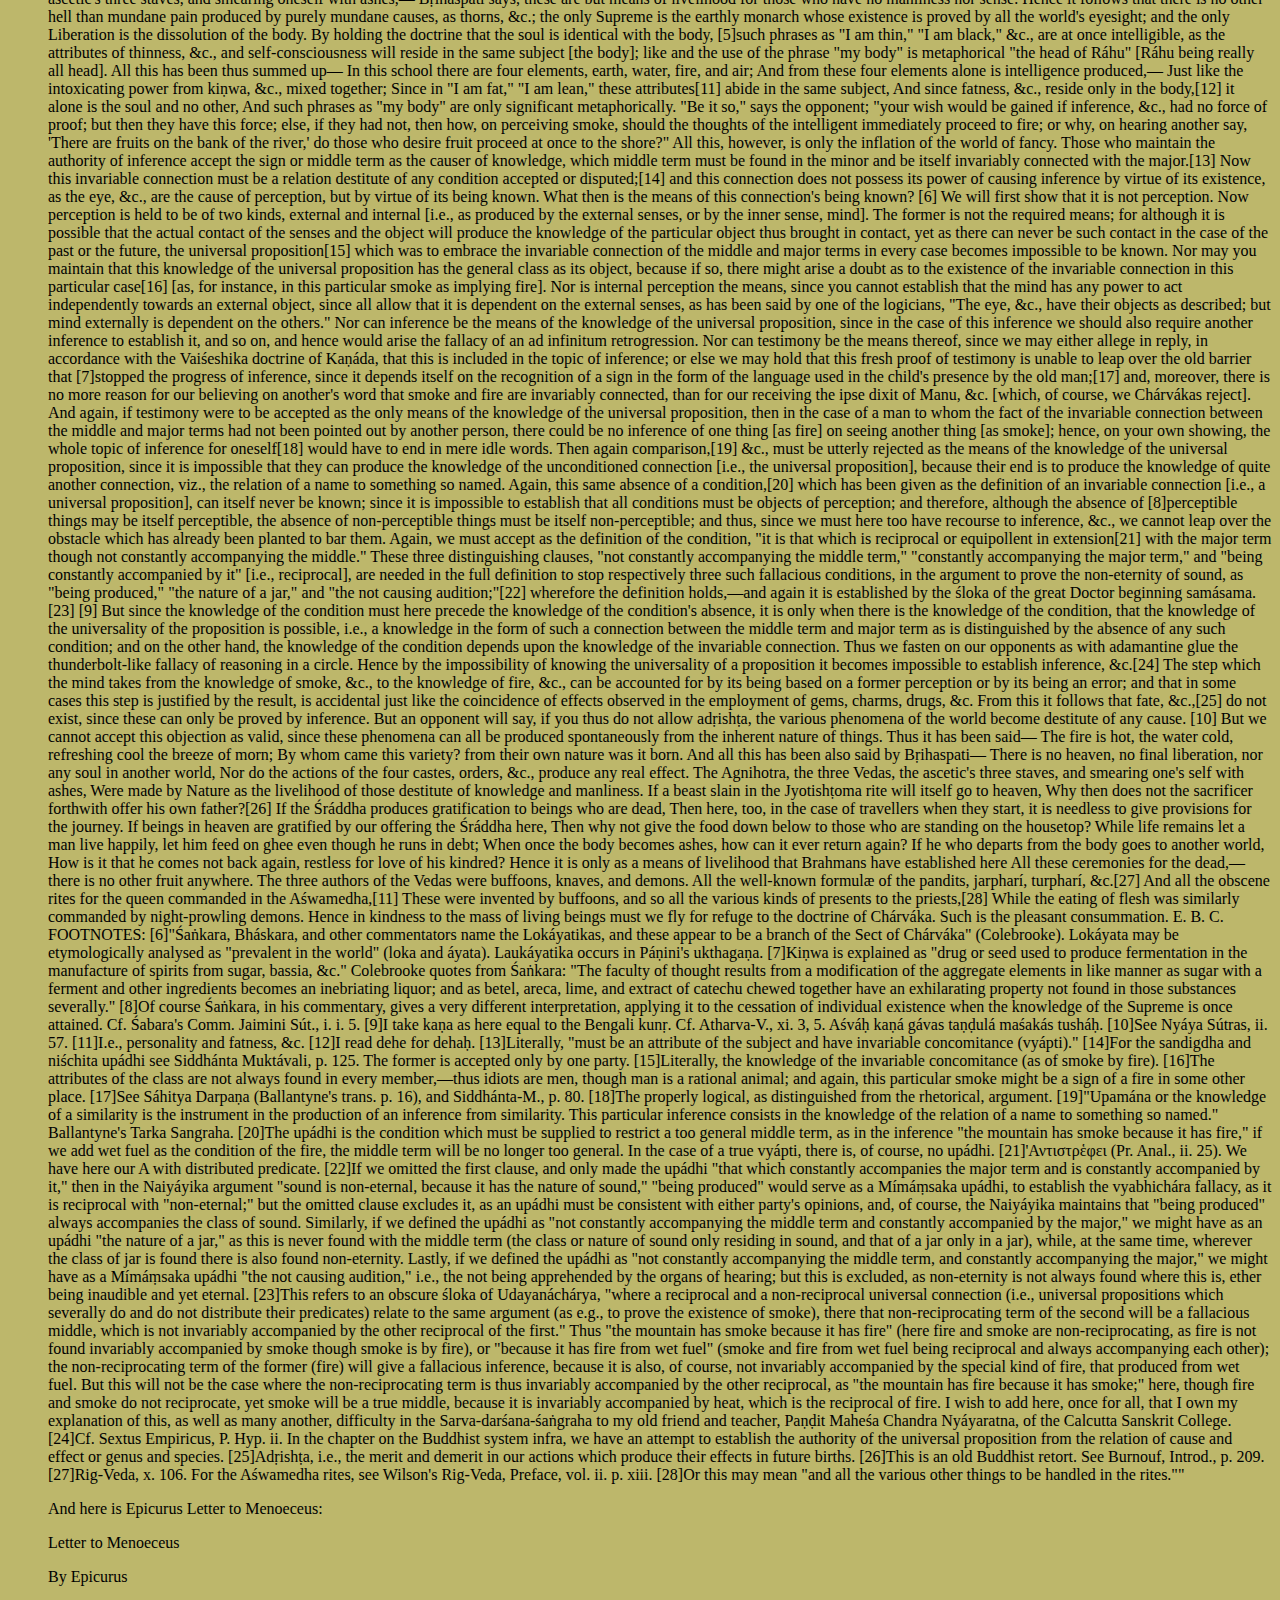
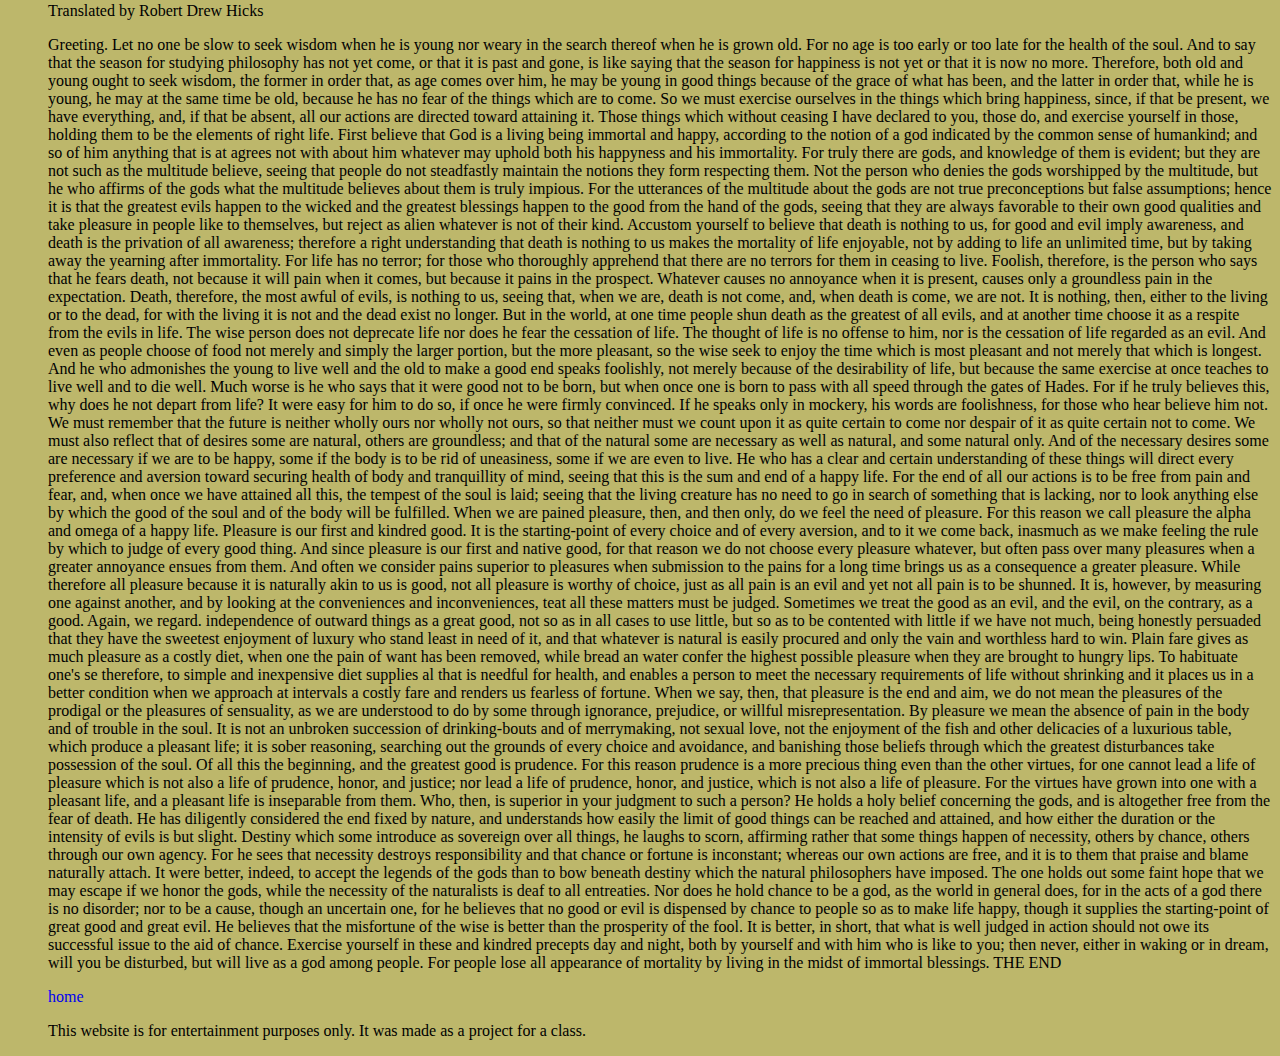
==== commit dadba9e9: "add text" ====
--- a/recipes/commonSense.html
+++ b/recipes/commonSense.html
@@ -21,13 +21,13 @@
        
 
         <p>Common sense is the normal way our minds and senses function. Without language, for example, if we were to be raised by wolves, common sense is all that would be left. All philosophy is language, and is built on the foundation of this common sense. Hence, no language, no philosophy, and just common sense would remain. This means that the only valid philosophies are those that do not contradict common sense too much, for to entirely contradict it would be to destroy their very own foundation.</p>
-        
+
         <p>Take a simple example. If you are walking in the forest and see a bear and her cubs, you should, and surely would be quite scared. You might carefully walk away, hoping she doesn't see you. You would then turn your back so you can climb up a small rock face, knowing your car is parked over the hill. Now, we can surely agree that this is the most basic function of the mind and senses: keep you safe, keep track of safety and danger. In this scenario, you knew the bear is dangerous, where she was, and where your escape was. If the skeptics and idealists were correct, then all of this data is faulty. This would mean that your fundamental, basic mind and senses are faulty. This would also mean that any data they build or receive is also faulty, which means that these senses and mind telling you that they have learned that they are faulty cannot be believed, since it would be faulty data. </p>
            
             <p>In a callback to the <a href="./crepes.html">Idealism</a> page, it is also worth mentioning that the exact same problem crops up in physics. If one ostensibly proved that only what is observed at the moment actually exists, that nothing else does when out of mind, that all is dependent on consciousness, or similar, then this would also prove that the fundamental apparatus that built this experiment and position, the mind and senses, are fundamentally, and hopelessly invalid. The mind and senses that tell one, even if one doesn't know language at all, where danger is, where safety is, and so on, like the bear, the hill, and the car in the above example, are the same mind and senses that did, or learned about the experiment. These mind and senses are irretrievably flawed, in this scenario, and, in reality, there was no bear behind you, and no hill to climb, and no car ahead for safety, except when you saw them. Thus, turn your back on the bear, and it cannot kill you, which no sane person would believe. Yet, if this were ostensibly proven true, we have to admit that the mind and senses apparatus is completely discredited, and does not present an even remotely accurate picture of the world. Now, if the fundamental way the mind and senses work is completely false, then how could we possibly believe that this mind and sense apparatus is correct about the experiment? We can't, and would need to conclude that it cannot provide valid data. There is no rational reason to believe that an apparatus that is that faulty can provide reliable data. Thus, the experiment proves that the data is faulty, due to being built by a deeply, completely flawed apparatus that simply doesn't give a true picture of reality. Even though the experiment relies heavily on mathematics, these mathematics are understood with this completely unreliable apparatus. An apparatus that cannot tell the difference between such a simple thing as a bear that exists, and therefore requires fleeing to safety, and one that disappears when you turn around cannot be trusted in its understanding things that are exponentially more complex. And so, the experiment disproves itself. </p>
 
 
-            <p>As an aside, it is worth mentioning that some critiquing of the mind and senses, of course, is valid. The point isn't that the mind and senses are entirely infallible. The point is that they are for the most part reliable, and even when they don't depict reality exactly as other sensing devices or beings might, it is still built upon reality, and is depicting it with reasonable fidelity. Put differently, we might note that the human eye sees water where there is none, as with the mirage, and thus sometimes the senses mistake falsehood for reality. However, we cannot claim that the human mind and senses see nothing but falsehood, because that would make the statement "the human mind and senses see nothing but falsehood" a falsehood!</p>
+            <p>As an aside, it is worth mentioning that some critiquing of the mind and senses, of course, is valid. The point isn't that the mind and senses are entirely infallible. The point is that they are for the most part reliable, and even when they don't depict reality exactly as other sensing devices or beings might, it is still built upon reality, and is depicting it with reasonable fidelity. Put differently, we might note that the human eye sees water where there is none, as with the mirage, and thus sometimes the senses mistake falsehood for reality. However, we cannot claim that the human mind and senses see and conceive nothing but falsehood, because that would make the statement "the human mind and senses see and conceive nothing but falsehood" a falsehood!</p>
 
 
             <p>"You cannot prove something to be erroneous with an erroneous proof."
